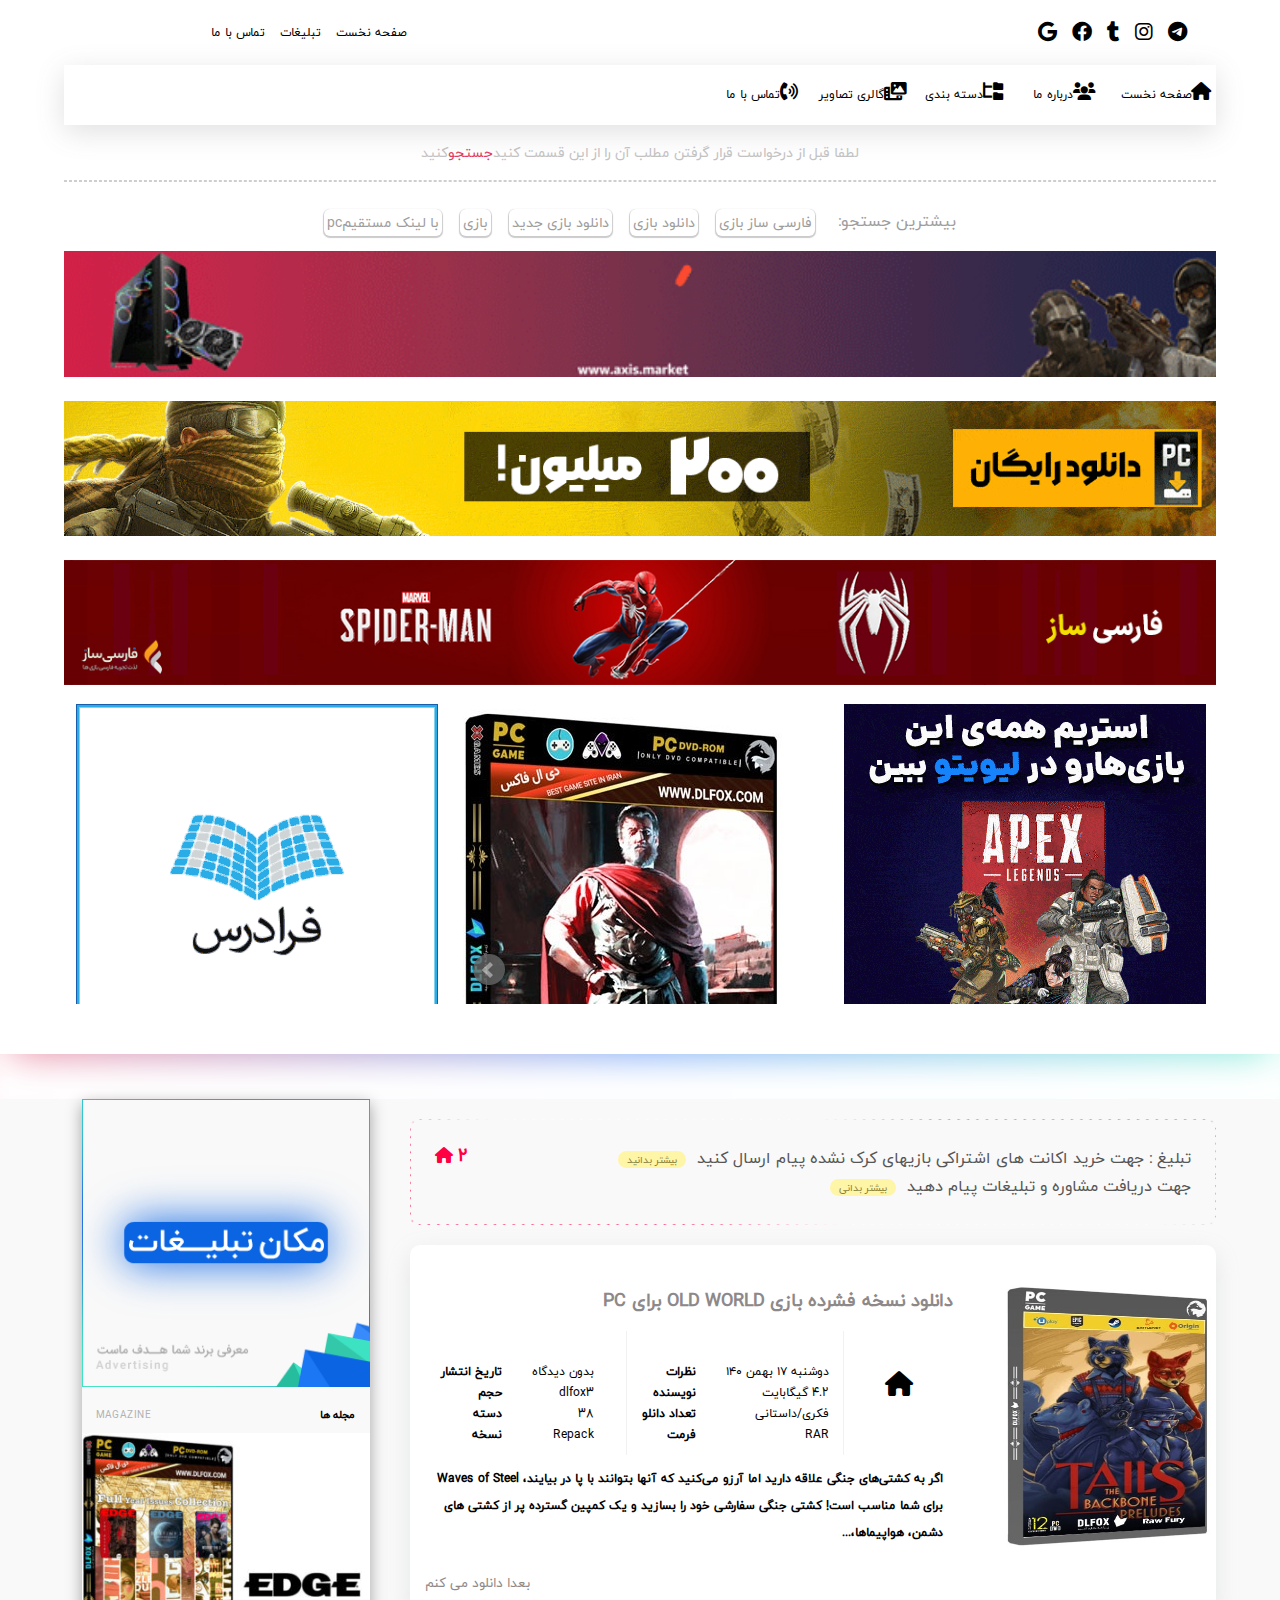
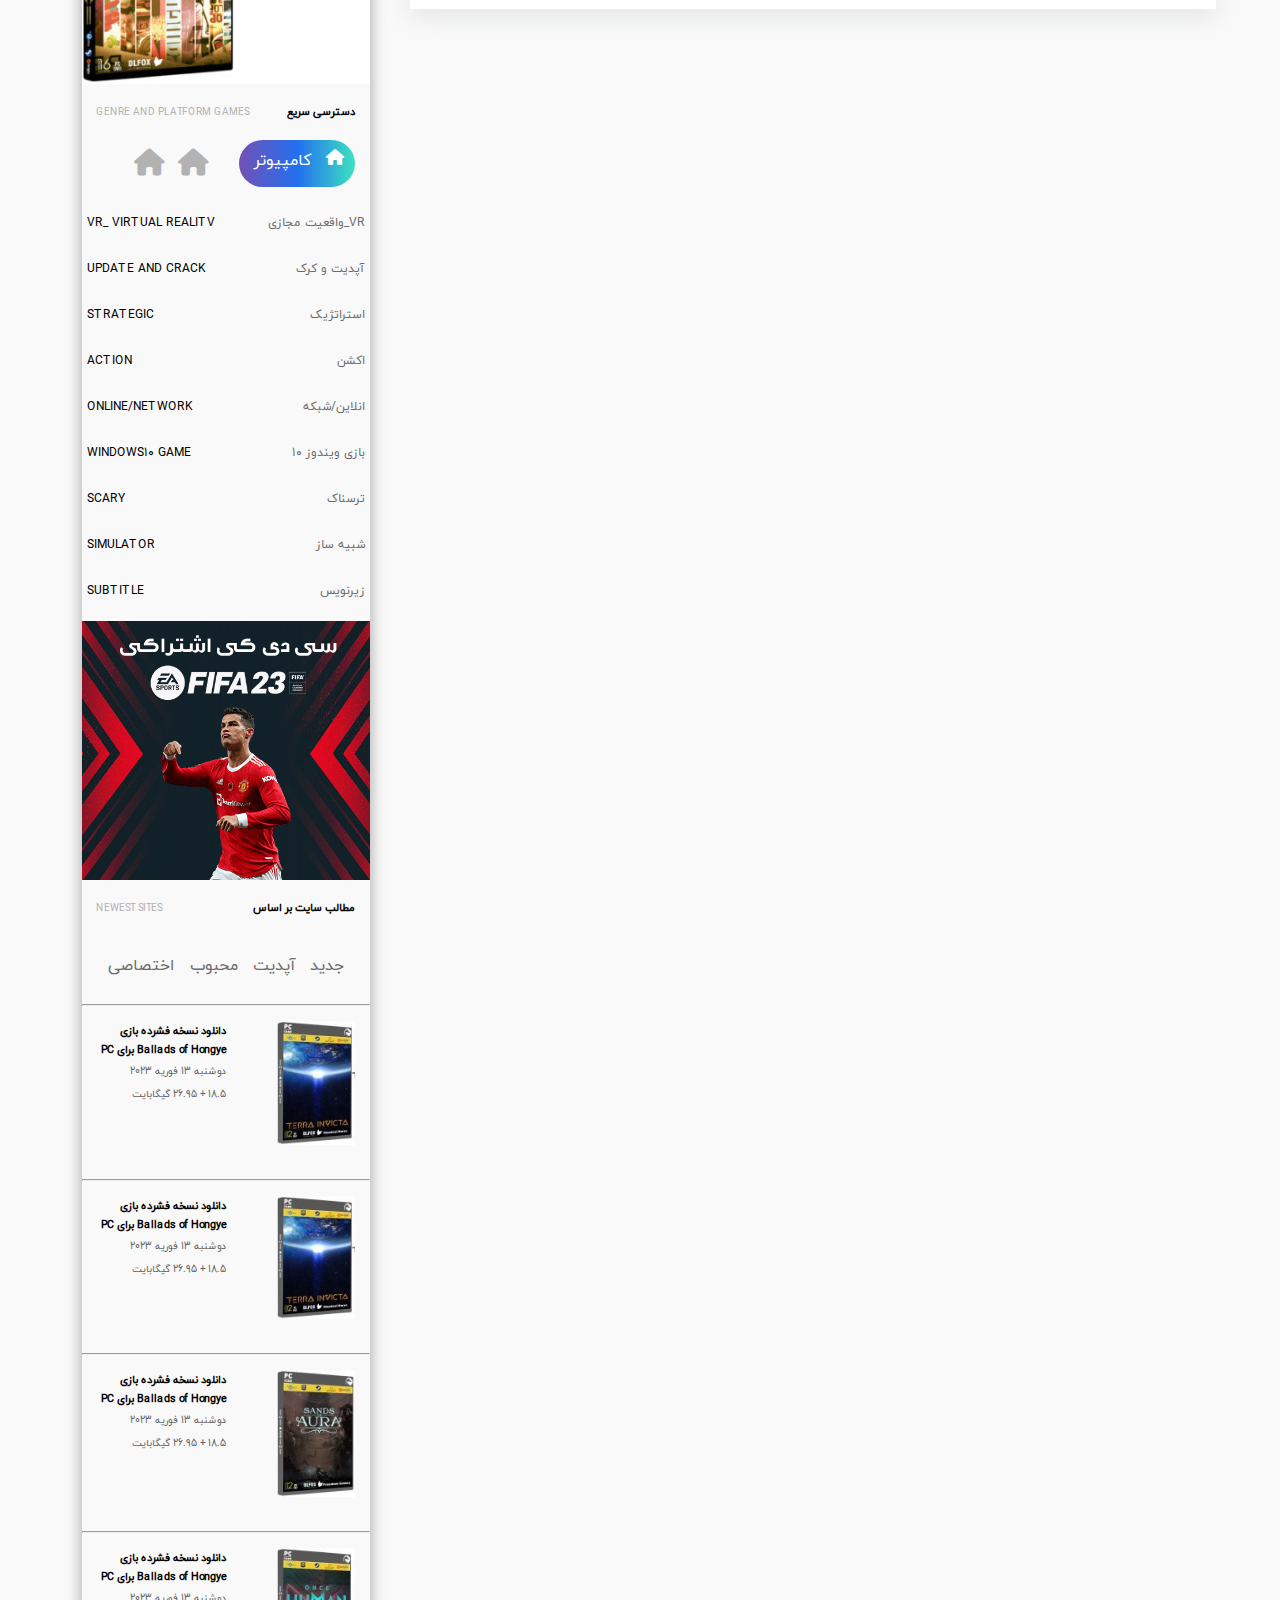
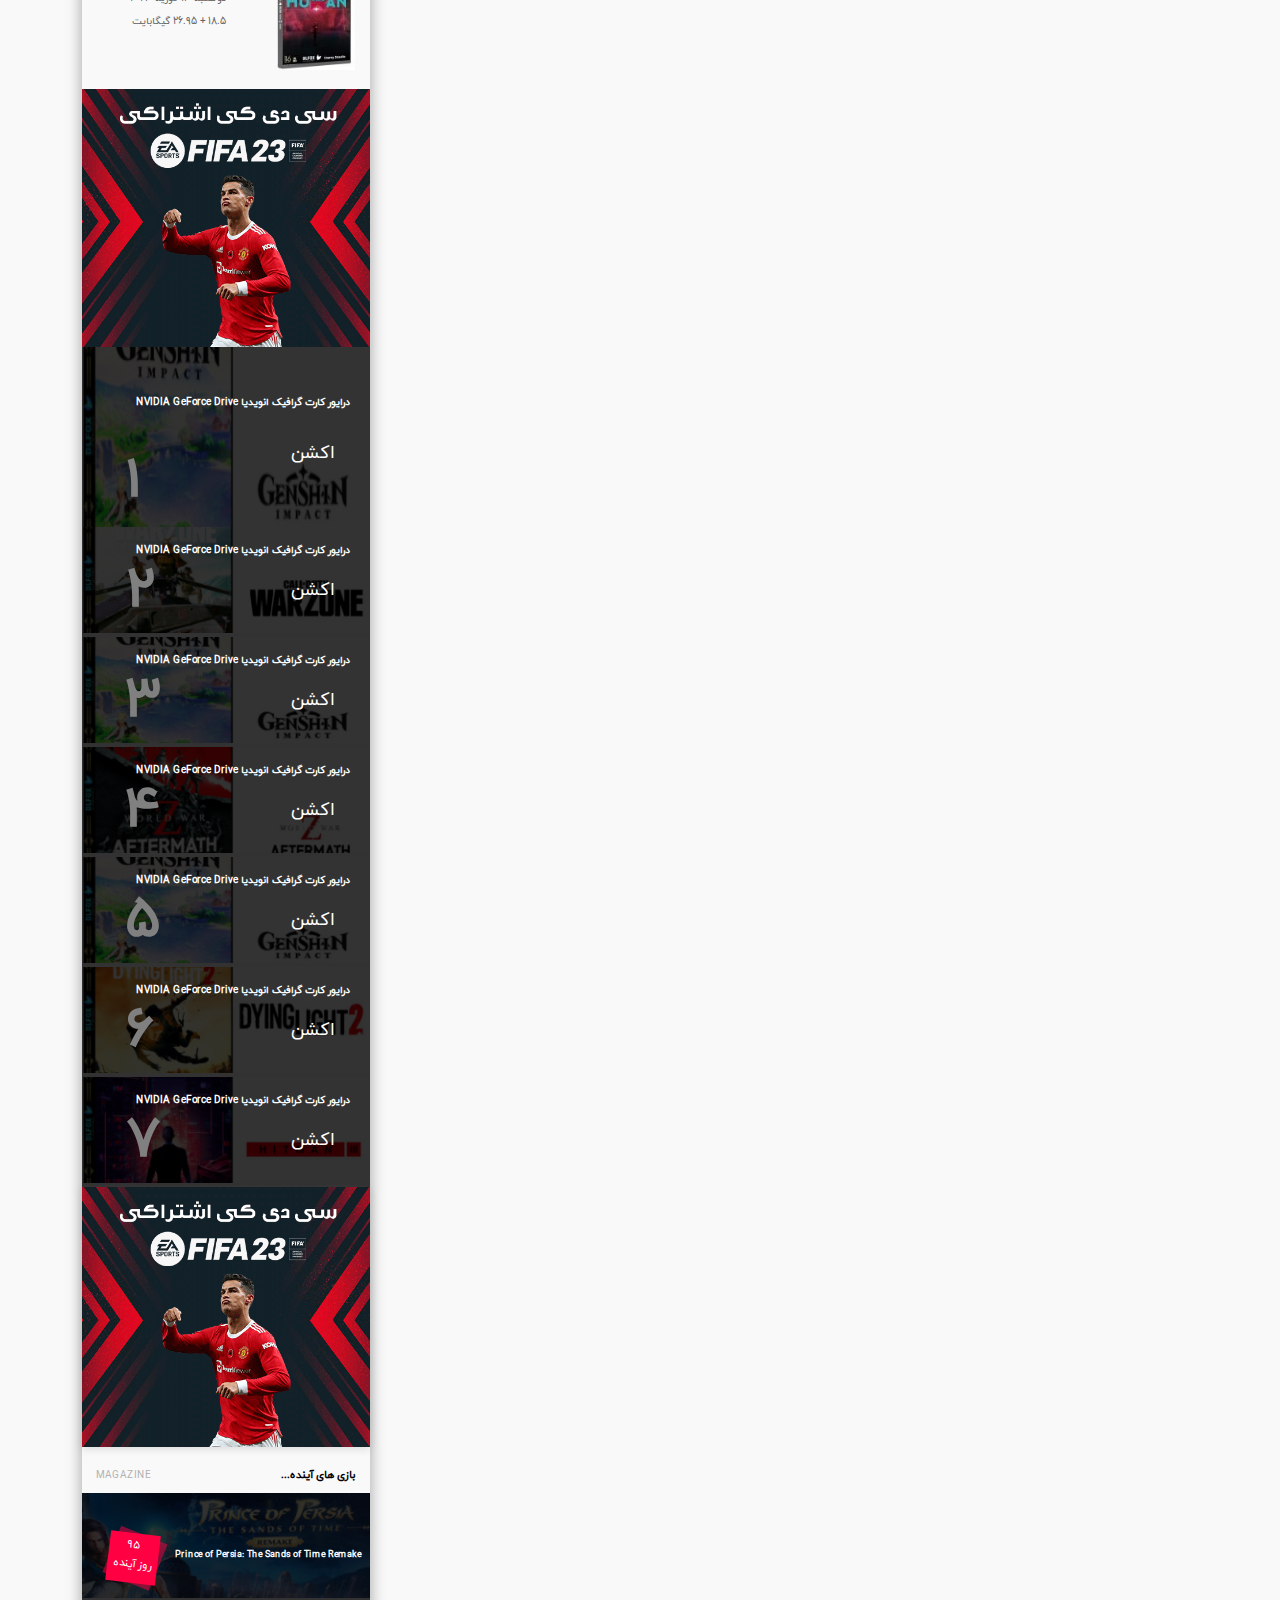
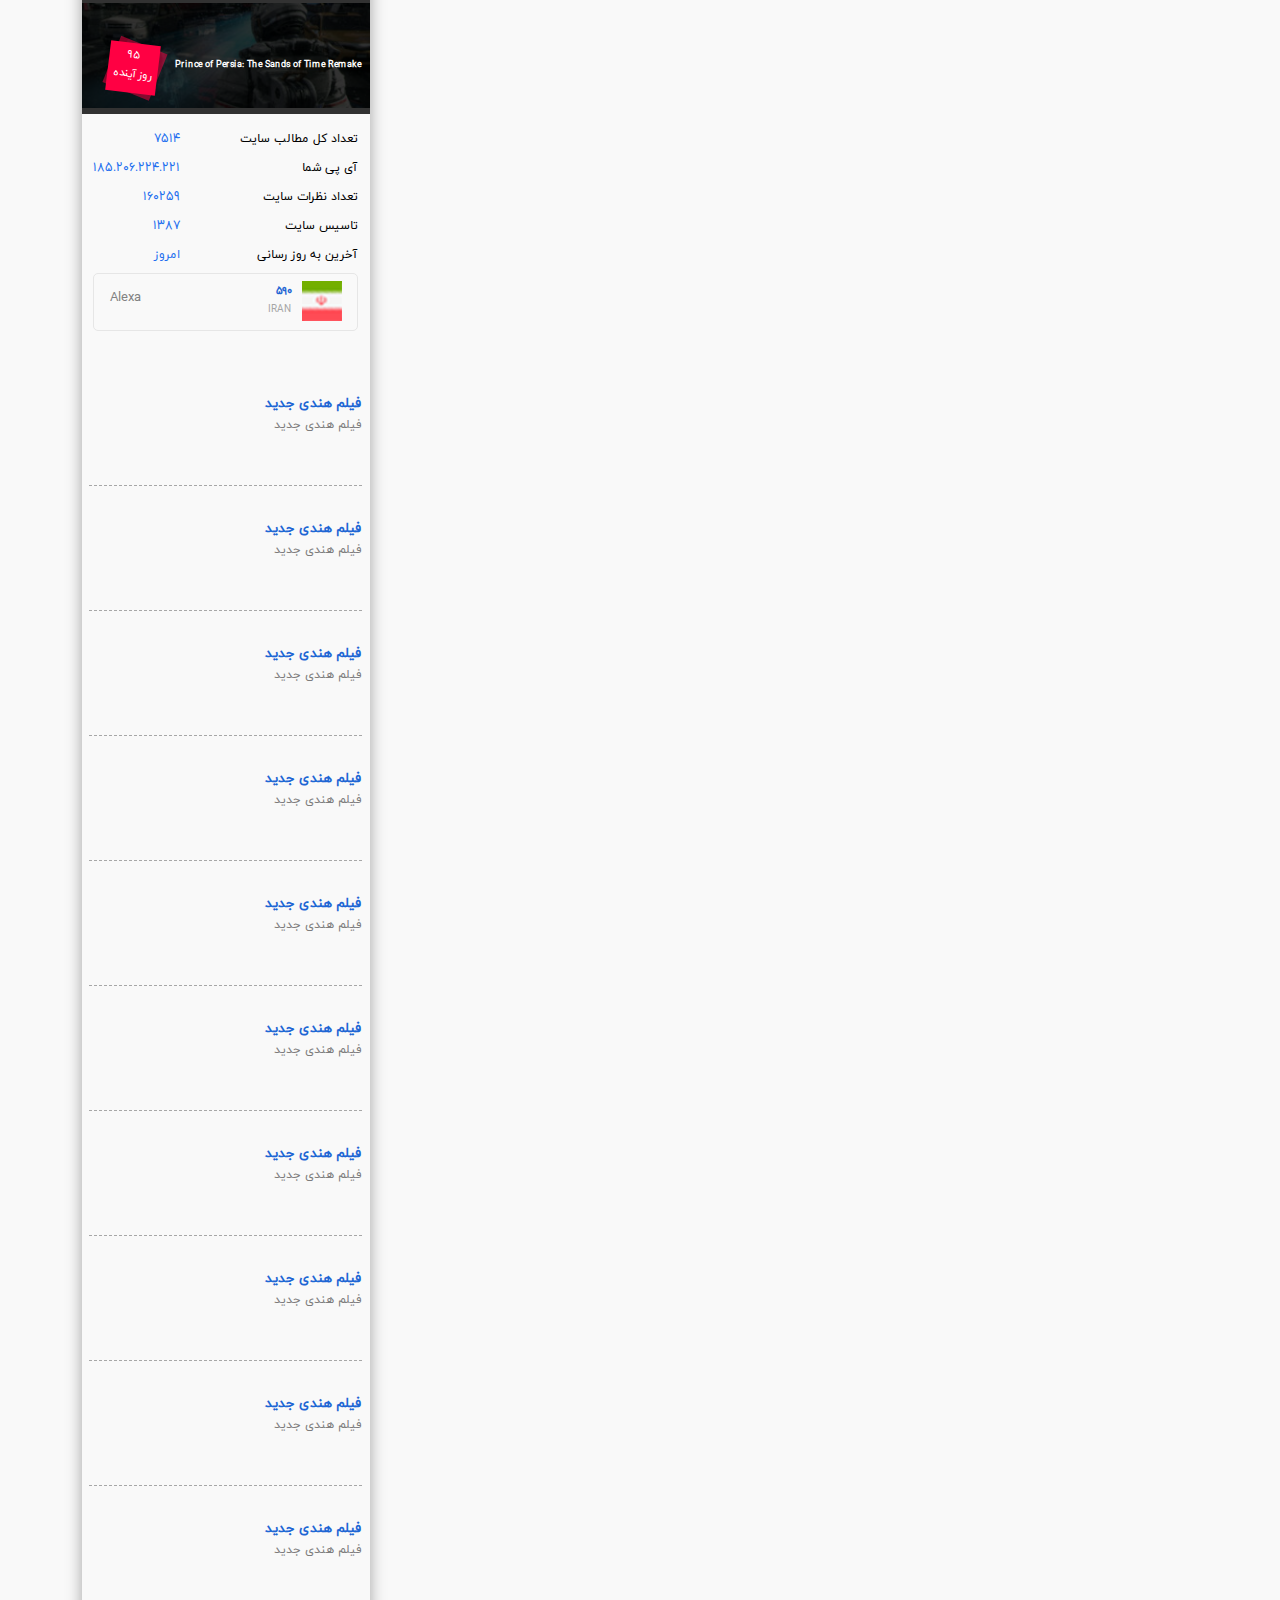
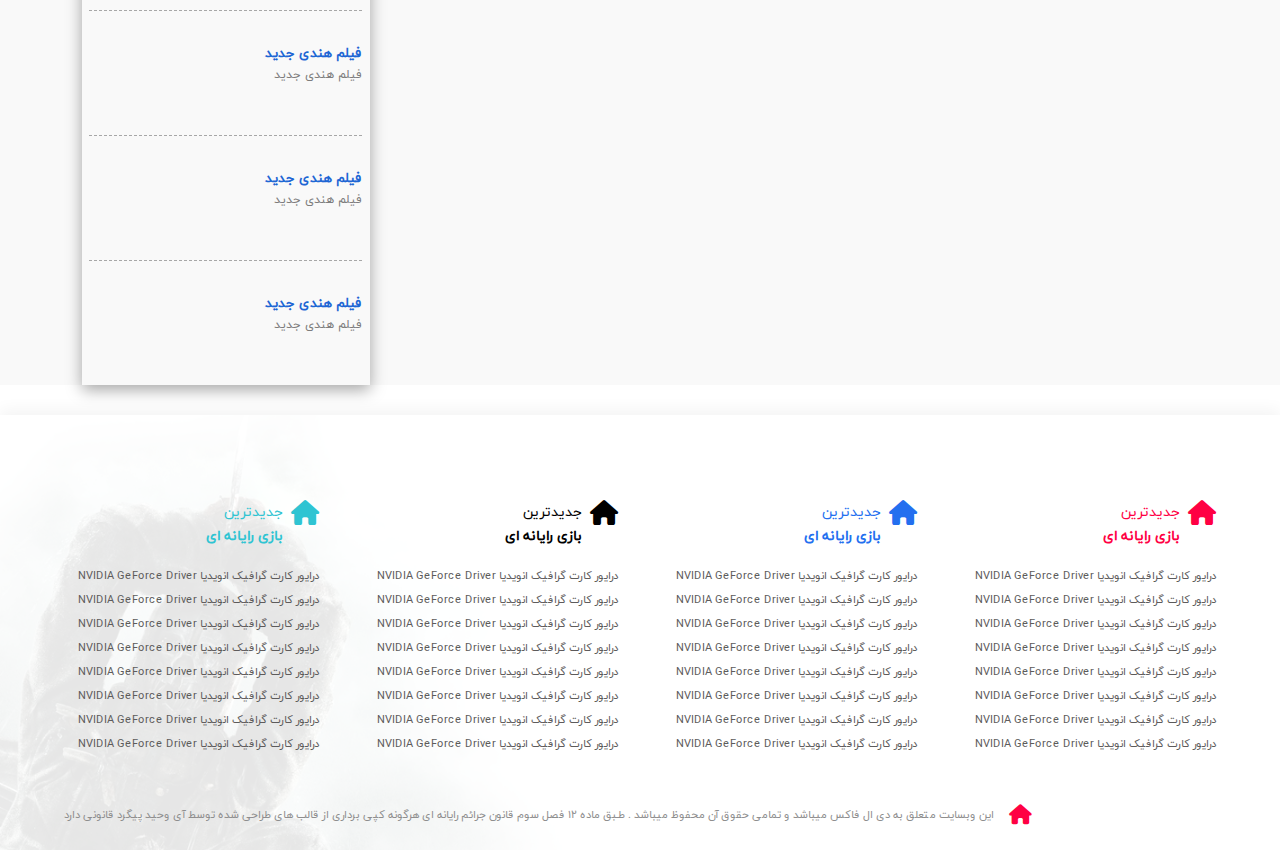
==== donlowd.html @ f8aca930 "df" ====
<!DOCTYPE html>
<html lang="en">
<head>
    <meta charset="UTF-8">
    <title></title>
    <link rel="stylesheet" href="normalize.css">
    <link rel="stylesheet" href="fontawesome.css">
    <link rel="stylesheet" href="donlowd.css">
    <link rel="stylesheet" href="css/jquery.bxslider.min.css">
    <link rel="stylesheet" href="solid.css">
    <link rel="stylesheet" href="brands.css">
    <link rel="stylesheet" href="animate.min.css">

    <script src="js/jquery-3.6.0.min.js"></script>
    <script src="js/owl.carousel.min.js"></script>
    <script src="js/jquery.bxslider.min.js"></script>
    <script src="js/my-scripts.js"></script>
</head>
      <body>
      <!DOCTYPE html>
        <html lang="parsi">    
        <head>
        <meta charset="UTF-8">
        <meta http-equiv="X-UA-Compatible" content="IE=edge">
        <meta name="viewport" content="width=device-width, initial-scale=1.0">
        <title>dlfox</title>
        <link rel="stylesheet" href="fontawesome.css">
        <link rel="stylesheet" href="style.css">
        <link rel="stylesheet" href="solid.css">
        <link rel="stylesheet" href="brands.css">
        </head>
         <body>
         <!-- heder -->
         <header>
         <div class="container">
         <div class="header1">
         <div class="icons">
         <ul>
         <li>
         <a href="#" title="telegram" >
         <i class="fa-brands fa-telegram" ></i>
         </a>
         </li>
         <li>
         <a href="#" title="instagram" >
         <i class="fa-brands fa-instagram"></i>
         </a></li><li><a href="#" title="tumblr"><i class="fa-brands fa-tumblr" ></i></a></li>
         <li><a href="#" title="facebook"><i class="fa-brands fa-facebook" ></i></a></li>
         <li><a href="#" title="google"><i class="fa-brands fa-google"></i></a></li></ul>
         </div>
         <div class="text">
         <ul>
         <li><a href="#">صفحه نخست</a></li>
         <li><a href="#">تبلیغات</a></li>
         <li><a href="#">تماس با ما</a></li>
         </ul>
         </div>
         </div>
         </header>
         </div>
         <div class="container">
         <nav id="top-nav">
         <button id="toggle_btn" onclick="show_hide()">
         <div class="line"></div>
         <div class="line"></div>
         <div class="line"></div>
         </button>
         <ul id="main-menu">
         <li>
         <a href="#">
         <i class="fa-solid fa-house"></i>صفحه نخست</a></li>
         <li>
         <a href="#"><i class="fa-solid fa-users"></i>درباره ما</a></li>
         <li>
         <a href="#"><i class="fa-solid fa-folder-tree"></i>دسته بندی</a></li>
         <li>
         <a href="#"><i class="fa-solid fa-photo-film"></i>گالری تصاویر</a></li>
         <li><a href="#"><i class="fa-solid fa-phone-volume"></i>تماس با ما</a></li>
         </ul>
        </nav>
        </div>
        <!-- heder -->
        <!--slaider-->
        <div class="container">
        <div class="panel_search">
        <span>لطفا قبل از درخواست قرار گرفتن مطلب آن را از این قسمت </span>کنید<a href="#">جستجو</a>کنید
        </div>
        <hr class="hr3">
        <div class="box-link">
        <p>بیشترین جستجو:</p>
        <div class="flex15">
        <a href="#">فارسی ساز بازی</a>
        <a href="#">دانلود بازی </a>
        <a href="#">دانلود بازی جدید</a>
        <a href="#">بازی</a>
        <a href="#">با لینک مستقیمpc</a>
        </div>
        </div> 
        </div> 
        <!--slaider-->
                   <div class="container">
                   <div class="aks">
                   <a href="#"><img src="axis.gif" width="100%" alt=""></a>
                   </div>
                   <div class="aks">
                   <a href="#"><img src="1200X14022222 (1).gif" width="100%" alt=""> </a>
                   </div>
                   <div class="aks">
                   <a href="#"><img src="Spider-Man-Banner.jpg" width="100%" alt=""> </a>
                   </div>
                   </div>
                   <div class="container">
                   <div id="wrapper">
                   <div class="item">
                   <img src="362-362-1 (1).gif" alt="">
                   <div class="overlay">
                   <div>
                   <p>یادگیری همیشه و همه جا دروس دانشگاهی ، زبان خارجی، طراحی گرافیکی، اکسل ، برنامه نویسی و ..... همگی در فرادرس</p>
                   </div>
                   </div>
                   </div>
                   <div class="item">
                   <div id="slideshow" style="direction: ltr">
                    <ul class="bxslider">
                    <li><img src="WIND10.jpg"></li>
                    <li><img src="Windows-72021.jpg"></li>
                    <li><img src="Windows-XP2022.jpg"></li>
                    </ul>
                   </div>
                   </div>
                   <div class="item">
                   <img src="362-362_td7z (1).gif" alt="">
                    <div class="overlay">
                    <div>
                    <p>یادگیری همیشه و همه جا دروس دانشگاهی ، زبان خارجی، طراحی گرافیکی، اکسل ، برنامه نویسی و ..... همگی در فرادرس</p>
                    </div>
                     </div>
                     </div>
                     </div> 
                      </div>
                      <hr class="line-color">
                      <section class="color2">
                       <div class="container">
                       <div class="flex2">
                       <div class="left">
                       <div class="border">
                       <p>تبلیغ : جهت خرید اکانت های اشتراکی بازیهای کرک نشده پیام ارسال کنید  <a href="#"><span>بیشتر بدانید</a></span></p>
                       <p>جهت دریافت مشاوره و تبلیغات پیام دهید <a href="#"><span> بیشتر بدانی</span></a></p>
                       <div class="top2">
                        <span id="span">2</span>
                        <i class="fa-solid fa-home"></i>
                        </div>
                        </div>
                        
                        <div class="con2">
                        <div class="pc">
                        <div class="rast2">
                        <h4><a href="#">دانلود نسخه فشرده بازی OLD WORLD برای PC</a></h4>
                        <div class="flex3">
                        <div class="col-1">
                        <div class="flex4">
                        <ul>
                        <li>بدون دیدگاه</li>
                        <li>dlfox3</li>
                        <li>38</li>
                        <li>Repack</li>
                        </ul>
                        <ul class="bold">
                        <li>تاریخ انتشار</li>
                        <li>حجم</li>
                        <li>دسته</li>
                        <li>نسخه</li>
                        </ul>
                        </div>
                        </div>
                        <div class="col-2">
                        <div class="flex4">
                        <ul>
                        <li>دوشنبه ۱۷ بهمن ۱۴۰</li>
                        <li>4.2 گیگابایت</li>
                        <li>فکری/داستانی</li>
                        <li>RAR</li>
                        </ul>
                        <ul class="bold">
                        <li>نظرات</li>
                        <li>نویسنده</li>
                        <li>تعداد دانلو</li>
                        <li>فرمت</li>
                        </ul>
                        </div>
                        </div>
                        <div class="col3">
                        <i class="fa-solid fa-home"></i>
                        </div>
                        </div>
                        <p>اگر به کشتی‌های جنگی علاقه دارید اما آرزو می‌کنید که آنها بتوانند با پا در بیایند، Waves of Steel برای شما مناسب است! کشتی جنگی سفارشی خود را بسازید و یک کمپین گسترده پر از کشتی های دشمن، هواپیماها،...</p>
                        <div class="ul-btn">
                        <ul>
                        <li class="btn-s">
                        <button><a href="#">بعدا دانلود می کنم</a></button>
                        </li>
                        </ul>
                        </div>
                        </div>
                        <div class="left2">
                        <img src="Tails-The-Backbone-Preludes-Cover.jpg" width="90%" alt="">
                        </div>        
                        </div>
                        </div>
                        </div>
                   <!-- saidbar -->
                    
                    <div class="rast">
                    <div class="img">
                    <img src="dlfox300.png" alt="">
                    </div>
                    <div class="flex7">
                    <div><h6>مجله ها</h6></div>
                    <div><p>MAGAZINE</p></div>
                    </div>
                    <div class="img">
                    <img src="Edge20-1-321x280.jpg" alt="">
                    </div>
                    <div class="flex7">
                    <div><h6>دسترسی سریع</h6></div>
                    <div><p>GENRE AND PLATFORM GAMES</p></div>
                    </div>
                    <div class="flex8">
                    <div class="flex9">
                    <div><i class="fa-solid fa-home"></i></div>
                    <div> <p>کامپیوتر</p></div>
                    </div>
                    <div class="flex10">
                    <div><i class="fa-solid fa-home"></i></div>
                    <div><i class="fa-solid fa-home"></i></div>
                    </div>
                    </div>
                    <div class="con3">
                    <a href="#"><div class="flex11">
                    <div class="stop1"><p class="color7">VR_واقعیت مجازی</p></div>
                    <div class="stop2"><p>مشاهده آرشیو</p></div>
                    <p>VR_ VIRTUAL REALITV</p>
                    </div></a> 
                    <a href="#"><div class="flex11">
                    <div class="stop1"><p class="color7">آپدیت و کرک</p></div>
                    <div class="stop2"><p>مشاهده آرشیو</p></div>
                    <p>UPDATE AND CRACK</p>
                    </div></a> 
                    <a href="#"><div class="flex11">
                    <div class="stop1"><p class="color7">استراتژیک</p></div>
                    <div class="stop2"><p>مشاهده آرشیو</p></div>
                    <p>STRATEGIC</p>
                    </div></a>
                    <a href="#"><div class="flex11">
                    <div class="stop1"><p class="color7">اکشن</p></div>
                    <div class="stop2"><p>مشاهده آرشیو</p></div>
                    <p>ACTION</p>
                    </div></a>
                    <a href="#"><div class="flex11">
                    <div class="stop1"><p class="color7">انلاین/شبکه</p></div>
                    <div class="stop2"><p>مشاهده آرشیو</p></div>
                    <p>ONLINE/NETWORK</p>
                    </div></a>
                    <a href="#"><div class="flex11">
                   <div class="stop1"><p class="color7">بازی ویندوز 10</p></div>
                   <div class="stop2"><p>مشاهده آرشیو</p></div>
                   <p>WINDOWS10 GAME</p>
                   </div></a>
                   <a href="#"><div class="flex11">
                   <div class="stop1"><p class="color7">ترسناک</p></div>
                   <div class="stop2"><p>مشاهده آرشیو</p></div>
                   <p>SCARY</p>
                   </div></a>
                   <a href="#"><div class="flex11">
                   <div class="stop1"><p class="color7">شبیه ساز</p></div>
                   <div class="stop2"><p>مشاهده آرشیو</p></div>
                   <p>SIMULATOR </p>
                   </div></a>
                   <a href="#"><div class="flex11">
                   <div class="stop1"><p class="color7">زیرنویس</p></div>
                   <div class="stop2"><p>مشاهده آرشیو</p></div>
                    <p>SUBTITLE</p>
                    </div></a>
                    </div>
                    <div class="img">
                    <img src="gameriver.gif" alt="">
                    </div>
                    <div class="flex7">
                    <div>
                    <h6>مطالب سایت بر اساس</h6>
                    </div>
                    <div><p>NEWEST SITES</p></div>
                    </div>
                    <div class="con4">
                    <ul class="flex12">
                    <li tabindex="1"><a href="#">جدید</a></li>
                    <li tabindex="2"><a href="#">آپدیت</a></li>
                    <li tabindex="3"><a href="#">محبوب</a></li>
                    <li tabindex="4"><a href="#">اختصاصی</a></li>
                    </ul>
                    </div>
                    <hr class="hr2">
                    <div class="flex13">
                    <div class="rast3"><img src="Terra-Invicta-Cover-170x148 (1).jpg" alt=""></div>
                    <div class="left3">
                    <a href="#"><h6>دانلود نسخه فشرده بازی Ballads of Hongye برای PC</h6></a>
                    <ul class="prop_product">
                    <li>دوشنبه 13 فوریه 2023</li>
                    <li>18.5 + 26.95 گیگابایت</li>
                    </ul>
                    </div>
                    </div>
                    <hr class="hr2">
                    <div class="flex13">
                    <div class="rast3"><img src="Terra-Invicta-Cover-170x148 (1).jpg" alt=""></div>
                    <div class="left3">
                    <a href="#"><h6>دانلود نسخه فشرده بازی Ballads of Hongye برای PC</h6></a>
                    <ul class="prop_product">
                    <li>دوشنبه 13 فوریه 2023</li>
                    <li>18.5 + 26.95 گیگابایت</li>
                    </ul>
                    </div>
                    </div>
                    <hr class="hr2">
                    <div class="flex13">
                    <div class="rast3"><img src="Sands-of-Aura-Cover-170x148.jpg" alt=""></div>
                    <div class="left3">
                    <a href="#"><h6>دانلود نسخه فشرده بازی Ballads of Hongye برای PC</h6></a>
                    <ul class="prop_product">
                    <li>دوشنبه 13 فوریه 2023</li>
                    <li>18.5 + 26.95 گیگابایت</li>
                    </ul>
                    </div>
                    </div>
                    <hr class="hr2">
                    <div class="flex13">
                    <div class="rast3"><img src="Once-Human-Cover-170x148.jpg" alt=""></div>
                    <div class="left3">
                    <a href="#"><h6>دانلود نسخه فشرده بازی Ballads of Hongye برای PC</h6></a>
                    <ul class="prop_product">
                    <li>دوشنبه 13 فوریه 2023</li>
                    <li>18.5 + 26.95 گیگابایت</li>
                    </ul>
                    </div>
                    </div>
                    <div class="img3">
                    <img src="gameriver.gif" width="100%" alt="">
                    </div>
                    <div class="box">
                    <a href="#" class="wrapper1 box1">
                    <div class="item1 box2">
                    <img src="Genshin-Impact5-300x110.jpg" height="180px"  width="100%" alt="">
                    <h5 class="h">درایور کارت گرافیک انویدیا NVIDIA GeForce Drive</h5>
                    <p class="p2">اکشن</p>
                    <h6>1</h6>
                    <div class="overlay1 overlay2 box1">
                    </div>
                    </div>
                    </a>
                    <a href="#" class="wrapper1">
                    <div class="item1">
                    <img src="Call-of-Duty-Warzone-300x110.jpg" width="100%" alt="">
                    <h5>درایور کارت گرافیک انویدیا NVIDIA GeForce Drive</h5>
                    <p>اکشن</p>
                    <h6>2</h6>
                    <div class="overlay1 overlay2">
                    </div>
                    </div>
                    </a>
                    <a href="#" class="wrapper1">
                    <div class="item1">
                    <img src="Genshin-Impact5-300x110.jpg"  width="100%" alt="">
                    <h5>درایور کارت گرافیک انویدیا NVIDIA GeForce Drive</h5>
                    <p>اکشن</p>
                    <h6>3</h6>
                    <div class="overlay1 overlay2">
                    </div>
                    </div>
                    </a>
                    <a href="#" class="wrapper1">
                    <div class="item1">
                    <img src="WORLD-WAR-Z-AFTERMATH-2-1-300x110 (1).jpg" width="100%" alt="">
                    <h5>درایور کارت گرافیک انویدیا NVIDIA GeForce Drive</h5>
                    <p>اکشن</p>
                    <h6>4</h6>
                    <div class="overlay1 overlay2">
                    </div>
                    </div>
                    </a>
                    <a href="#" class="wrapper1">
                    <div class="item1">
                    <img src="Genshin-Impact5-300x110.jpg"  width="100%" alt="">
                    <h5>درایور کارت گرافیک انویدیا NVIDIA GeForce Drive</h5>
                    <p>اکشن</p>
                    <h6>5</h6>
                    <div class="overlay1 overlay2">
                    </div>
                    </div>
                    </a>
                    <a href="#" class="wrapper1">
                    <div class="item1">
                    <img src="Cover-Dying_Light_2_Stay_Human-300x110.jpg" width="100%" alt="">
                    <h5>درایور کارت گرافیک انویدیا NVIDIA GeForce Drive</h5>
                    <p>اکشن</p>
                    <h6>6</h6>
                    <div class="overlay1 overlay2">
                    </div>
                    </div>
                    </a>
                    <a href="#" class="wrapper1">
                    <div class="item1">
                    <img src="HITMAN-3-3-300x110.jpg" width="100%" alt="">
                    <h5>درایور کارت گرافیک انویدیا NVIDIA GeForce Drive</h5>
                    <p>اکشن</p>
                    <h6>7</h6>
                    <div class="overlay1 overlay2">
                    </div>
                    </div>
                    </a>
                    </div>
                    <div>
                    <div class="img4">
                    <img src="gameriver.gif" width="100%" alt="">
                    </div>  
                    </div>
                    <div class="flex7">
                    <div><h6>بازی های آینده...</h6></div>
                    <div><p>MAGAZINE</p></div>
                    </div>
                    <div class="box">
                    <a href="#" class="wrapper1">
                    <div class="item1">
                    <img src="Prince-of-Persia-The-Sands-of-Time-Remake-300x110.jpg"width="100%" alt="">
                    <h5 class="h3">Prince of Persia: The Sands of Time Remake</h5>
                    <span>95<br>روز آینده</span>
                    <div class="overlay1 overlay3">
                    <h3 class="animate__animated animate__backInLeft">مشاهده تریلر <i class="fa-solid fa-home"></i></h3>
                    </div>
                    </div>
                    </a>
                    <a href="#" class="wrapper1">
                    <div class="item1">
                    <img src="Pragmata2-300x110.jpg" width="100%" alt="">
                    <h5 class="h3">Prince of Persia: The Sands of Time Remake</h5>
                    <span>95<br>روز آینده</span>
                    <div class="overlay1 overlay3">
                    <h3 class="animate__animated animate__backInLeft">مشاهده تریلر <i class="fa-solid fa-home"></i></h3>
                    </div>
                    </div>
                    </a>
                    </div>
                    <div class="flex-ul">
                    <ul>
                    <li><a href="#">تعداد کل مطالب سایت </a></li>
                    <li><a href="#">آی پی شما</a></li>
                    <li><a href="#">تعداد نظرات سایت </a></li>
                    <li><a href="#">تاسیس سایت</a></li>
                    <li><a href="#">آخرین به روز رسانی </a></li>
                    </ul>
                     <ul>
                     <li><a href="#" class="color-li">7514</a></li>
                     <li><a href="#" class="color-li">185.206.224.221</a></li>
                     <li><a href="#" class="color-li">160259</a></li>
                     <li><a href="#" class="color-li">1387</a></li>
                     <li><a href="#" class="color-li">امروز</a></li>
                     </ul>   
                     </div>
                     <div class="border4">
                     <div class="flex15">
                     <div class="rast4"><img src="flag_iranian.png" width="100%" alt=""></div>
                     <div><h6>590</h6>
                     <p>IRAN</p>
                     </div>
                     </div>
                     <div class="left4">
                     <p>Alexa</p>
                     </div>
                     </div>
                     <div class="widget_content">
                     <ul class="blog_list">
                     <li><a href="#">
                     <h5>فیلم هندی جدید</h5>
                     <p>فیلم هندی جدید</p>  
                     </a></li>
                     <li><a href="#">
                     <h5>فیلم هندی جدید</h5>
                     <p>فیلم هندی جدید</p>  
                     </a></li>
                     <li><a href="#">
                     <h5>فیلم هندی جدید</h5>
                     <p>فیلم هندی جدید</p> 
                     </a></li>
                     <li><a href="#">
                     <h5>فیلم هندی جدید</h5>
                     <p>فیلم هندی جدید</p>   
                     </a></li>
                     <li><a href="#">
                     <h5>فیلم هندی جدید</h5>
                     <p>فیلم هندی جدید</p> 
                     </a></li>
                     <li><a href="#">
                     <h5>فیلم هندی جدید</h5>
                     <p>فیلم هندی جدید</p> 
                     </a></li>
                     <li><a href="#">
                     <h5>فیلم هندی جدید</h5>
                     <p>فیلم هندی جدید</p> 
                     </a></li>
                     <li><a href="#">
                     <h5>فیلم هندی جدید</h5>
                     <p>فیلم هندی جدید</p> 
                     </a></li>
                     <li><a href="#">
                     <h5>فیلم هندی جدید</h5>
                     <p>فیلم هندی جدید</p> 
                     </a></li>
                     <li><a href="#">
                     <h5>فیلم هندی جدید</h5>
                     <p>فیلم هندی جدید</p> 
                     </a></li>
                     <li><a href="#">
                     <h5>فیلم هندی جدید</h5>
                     <p>فیلم هندی جدید</p> 
                     </a></li>
                     <li><a href="#">
                     <h5>فیلم هندی جدید</h5>
                     <p>فیلم هندی جدید</p> 
                     </a></li>
                     <li id="border1"><a href="#">
                     <h5>فیلم هندی جدید</h5>
                     <p>فیلم هندی جدید</p> 
                     </a></li>
                     </ul>
                      
                     
                     </div>
                       
                    
                
            
                    </div>
                    </div>
                    </div>
                    </section>

                   <!-- saidbar -->
                   <!-- footer -->
                            <section>
                            <footer>
                            <div class="container">
                            <div class="grid">
                            <ul>
                            <div class="flex5">
                            <div> 
                            <i class="fa-solid fa-home color5"></i></div>
                            <div>
                            <p class="color5">جدیدترین</p>
                            <h4 class="color5 ">بازی رایانه ای</h4>
                            </div>  
                            </div>
                            <li><a href="#">درایور کارت گرافیک انویدیا NVIDIA GeForce Driver</a></li>
                            <li><a href="#">درایور کارت گرافیک انویدیا NVIDIA GeForce Driver</a></li>
                            <li><a href="#">درایور کارت گرافیک انویدیا NVIDIA GeForce Driver</a></li>
                            <li><a href="#">درایور کارت گرافیک انویدیا NVIDIA GeForce Driver</a></li>
                            <li><a href="#">درایور کارت گرافیک انویدیا NVIDIA GeForce Driver</a></li>
                            <li><a href="#">درایور کارت گرافیک انویدیا NVIDIA GeForce Driver</a></li>
                            <li><a href="#">درایور کارت گرافیک انویدیا NVIDIA GeForce Driver</a></li>
                            <li><a href="#">درایور کارت گرافیک انویدیا NVIDIA GeForce Driver</a></li>
                            </ul>
                            <ul>
                            <div class="flex5">
                            <div> 
                            <i class="fa-solid fa-home color3"></i></div>
                            <div>
                            <p class="color3">جدیدترین</p>
                            <h4 class="color3 ">بازی رایانه ای</h4>
                            </div>  
                            </div>
                            <li><a href="#">درایور کارت گرافیک انویدیا NVIDIA GeForce Driver</a></li>
                            <li><a href="#">درایور کارت گرافیک انویدیا NVIDIA GeForce Driver</a></li>
                            <li><a href="#">درایور کارت گرافیک انویدیا NVIDIA GeForce Driver</a></li>
                            <li><a href="#">درایور کارت گرافیک انویدیا NVIDIA GeForce Driver</a></li>
                            <li><a href="#">درایور کارت گرافیک انویدیا NVIDIA GeForce Driver</a></li>
                            <li><a href="#">درایور کارت گرافیک انویدیا NVIDIA GeForce Driver</a></li>
                            <li><a href="#">درایور کارت گرافیک انویدیا NVIDIA GeForce Driver</a></li>
                            <li><a href="#">درایور کارت گرافیک انویدیا NVIDIA GeForce Driver</a></li>
                            </ul>
                            <ul>
                            <div class="flex5">
                            <div> 
                            <i class="fa-solid fa-home "></i></div>
                            <div>
                            <p class="headline">جدیدترین</p>
                            <h4 class="titel ">بازی رایانه ای</h4>
                            </div>  
                            </div>
                            <li><a href="#">درایور کارت گرافیک انویدیا NVIDIA GeForce Driver</a></li>
                            <li><a href="#">درایور کارت گرافیک انویدیا NVIDIA GeForce Driver</a></li>
                            <li><a href="#">درایور کارت گرافیک انویدیا NVIDIA GeForce Driver</a></li>
                            <li><a href="#">درایور کارت گرافیک انویدیا NVIDIA GeForce Driver</a></li>
                            <li><a href="#">درایور کارت گرافیک انویدیا NVIDIA GeForce Driver</a></li>
                            <li><a href="#">درایور کارت گرافیک انویدیا NVIDIA GeForce Driver</a></li>
                            <li><a href="#">درایور کارت گرافیک انویدیا NVIDIA GeForce Driver</a></li>
                            <li><a href="#">درایور کارت گرافیک انویدیا NVIDIA GeForce Driver</a></li>
                            </ul>
                            <ul>
                            <div class="flex5">
                            <div> 
                             <i class="fa-solid fa-home color6"></i></div>
                             <div>
                             <p class="color6">جدیدترین</p>
                             <h4 class="color6">بازی رایانه ای</h4>
                             </div>  
                             </div>
                             <li><a href="#">درایور کارت گرافیک انویدیا NVIDIA GeForce Driver</a></li>
                             <li><a href="#">درایور کارت گرافیک انویدیا NVIDIA GeForce Driver</a></li>
                             <li><a href="#">درایور کارت گرافیک انویدیا NVIDIA GeForce Driver</a></li>
                             <li><a href="#">درایور کارت گرافیک انویدیا NVIDIA GeForce Driver</a></li>
                             <li><a href="#">درایور کارت گرافیک انویدیا NVIDIA GeForce Driver</a></li>
                            <li><a href="#">درایور کارت گرافیک انویدیا NVIDIA GeForce Driver</a></li>
                            <li><a href="#">درایور کارت گرافیک انویدیا NVIDIA GeForce Driver</a></li>
                            <li><a href="#">درایور کارت گرافیک انویدیا NVIDIA GeForce Driver</a></li>
                            </ul>                     
                            </div>
                            <div class="flex6">
                            <div><p>اين وبسايت متعلق به دی ال فاکس ميباشد و تمامی حقوق آن محفوظ ميباشد . طـبق ماده 12 فصل سوم قانون جرائم رایانه ای هرگونه کپی برداری از قالب های طراحی شده توسط آی وحید پیگرد قانونی دارد</p></div>
                            <div><i class="fa-solid fa-home"></i></div>
                           </section>
                           <!-- footer -->
                           </body>
                           </html>
---- donlowd.css ----
@font-face {
    font-family: "iranyekan" ;
    src: url("fonts/iranyekan/eot/iranyekanwebregular.eot?#") ,
    url("fonts/iranyekan/ttf/iranyekanwebregular.ttf") format('truetype'),
    url("fonts/iranyekan/woff/iranyekanwebregular.woff") format('woff'),
    url("fonts/iranyekan/svg/iranyekanwebregular.svg") format('svg');
}
@font-face {
    font-family: "iranyekan_numbers" ;
    src: url("fonts/iranyekan_numbers/eot/iranyekanwebregular(fanum).eot?#") ,
    url("fonts/iranyekan_numbers/ttf/iranyekanwebregular(fanum).ttf") format('truetype'),
    url("fonts/iranyekan_numbers/woff/iranyekanwebregular(fanum).woff") format('woff'),
    url("fonts/iranyekan_numbers/svg/iranyekanwebregular(fanum).svg") format('svg');
}
* {
    margin: 0;
    padding: 0;
    box-sizing: border-box;
}
body{
    direction: rtl;
    font-family: 'iranyekan_numbers','iranyekan'; 
}
a {
    font-family: 'iranyekan_numbers','iranyekan'; 
}
button {
   font-family: 'iranyekan_numbers','iranyekan';
}
.color2 {
    background-color: #f9f9f9;
}
/*header*/
.header1{
    width: 95%;
    margin: auto;
    padding-top: 15px;
    display: flex;
    flex-direction: row;
    justify-content: space-between;
    align-items: center;
}
.text {
    width: 30%;
    display: flex;
    flex-direction: row;
    justify-content: right;
    gap: 5%;
}
.icons {
    width: 30%;
    display: flex;
    flex-direction: row;
    gap: 5%;
}
.icons ul li {
    float: right;
}
.icons ul {
    margin: 0;
    padding: 0;
    list-style-type: none;
    list-style:none;
    list-style-image:url(list-item-ul.png);
}
.icons ul li a:link,.icons ul li a:visited {
    font-size: 20px;
    color: black;
    display: block;
    margin-left: 15px;
    text-decoration: none;
}
.icons ul::after {
    display: block;
    content: "";
    clear: both;   
}
.icons ul li a i {
    text-align: left;
}
.text ul {
    margin: 0;
    padding: 0;
    list-style-type: none;
}
.text ul::after {
    display: block;
    content: "";
    clear: both;   
}
.text ul li {
    float: right;
}
.text ul li a:link,.text ul li a:visited {
    font-size: 12px;
    color: black;
    display: block;
    margin-right: 15px;
    text-decoration: none;
}
#top-nav{
    box-shadow: rgba(100, 100, 111, 0.2) 0px 7px 29px 0px;
    margin-top: 15px;
    /*overflow: hidden;*/
}
ul#main-menu{
    /*border: 1px solid orange;*/
    margin: 0;
    padding: 0;
    list-style-type: none;
}
ul#main-menu::after{
    display: block;
    content: "";
    clear: both;
}
ul#main-menu>li{
    float: right;
}
ul#main-menu>li>a:link,ul#main-menu>li>a:visited{
    display: block;
    width: 101px;
    height: 60px;
    text-align: center;
    padding-top: 17px;
    text-decoration: none;
    color: black;
    font-size: 12px;
}
ul#main-menu>li:first-child>a{
    border-radius: 0 5px 5px 0 ;
}
ul#main-menu>li>a>i{
    font-size: 18px;
}
#toggle_btn{
    width: 40px;
    height: 40px;
    margin: 5px;
    border: 0px;
    background-color: transparent;
    cursor: pointer;
    display: none;
}
div.line{
    height: 2px;
    background-color: b;
    margin: 6px 0 ;
}
main#content{
    /*border: 1px solid green;*/
    min-height: 400px;
    /*width: 690px;*/
    width: 69%;
    float: left;
}
.top-nav::before{
    content: " ";
    width: calc(100% - 40px);
    position: absolute;
    left: 20px;
    top: 10px;
    height: 60px;
    border-radius: 100%;
    z-index: 0;
    box-shadow: 0 0 40px #c5c5c5;
}

/*heder*/

/*slaider*/
 .panel_search{
    text-align: center;
    margin-top: 15px;
    color: #c2c2c2;
    font-size: 14px;
 }
 .panel_search a {
    color: #e13b5f;
    text-decoration: none;
 }
 .hr3 {
    border-style: dashed;
    border-width: 1px;
    color: #cecece;
    margin-top: 15px;
 }
 .box-link {
    text-align: center;
    display: flex;
    justify-content: center;
    flex-direction: row;
    margin-top: 20px;
    color: #9d9d9d;;
 }
 
 .box-link a:link,.box-link>a:visited{
    margin: 0 8px 0 0;
    padding: 1px 3px;
    font-size:14px;
    color: #9d9d9d;
    border-radius: 6px;
    box-shadow: 0px 1px 1px 0.8px #cbcbcb;
    text-decoration: none;
}
.box-link a:hover {
    color: #fff;
    box-shadow: 0px 1px 1px 0.8px #31c9cf;
    background-color: #31c9cf;
}
.box-link p {
    margin-top: 5px;
}
.flex15 {
    display: flex;
}

.border4 {
    width: 92%;
    border: 1px solid #e6e6e6;
    min-height: 50px;
    margin: 0 auto;
    display: flex;
    flex-direction: row;
    justify-content: space-between;
    border-radius: 5px;
    margin-bottom: 60px;
}
/*slaider*/
.container{
    width: 90%;
    margin: 0 auto;   
}

.bxslider{
    width: 80%;
}
div.aks{
    margin-top: 15px;
}
#wrapper{
    /*border: 1px solid green;*/
    margin: 0 auto;
    display: flex;
    flex-direction: row;
}
.item{
    width: 40%;
    height: 300px;
    /*border: 1px solid red;*/
    position: relative;
    margin: 10px;
    cursor: pointer;
    overflow: hidden;
}
.item:hover>.overlay{
    opacity: 1.0;
}
.item:hover>img{
    transform: scale(1.3);
}
.item>img{
    transition: transform 0.5s;
}
.overlay{
    width: 100%;
    height: 100%;
    background-color: rgba(0,0,0,0.8);
    position: absolute;
    top: 0;
    left: 0;
    color: white;
    text-align: center;
    opacity: 0;
    transition: opacity 1.0s;
}
.overlay div {
    width: 68%;
    margin: 0 auto;
    margin-top: 65px;
}
.overlay>p{
    margin-top: 110px;
}
.line-color{
    margin-top: 40px;
    border: 0;
    border-top: 0 solid transparent;
    background: linear-gradient(-90deg,#3ce2c1,#236fef,#e13b5f);
    height: 45px;
    box-shadow: inset 0 -40px 40px 11px #fff;
}
div .flex2 {
    display: flex;
    flex-direction: row;
    width: 100%;  
    height: auto;
    gap: 40px;
}
 div .flex2  .left {
    width: 70%;
 }
 div .flex2 .left .border {
    border: 10px solid transparent;
    padding: 15px;
    border-image: url(border_img.png)22 stretch;
    position: relative;
    margin: 20px auto 20px auto;
 }
 div .flex2 .left .border p {
    color: #565656;
 }
 div .flex2 .left .border span {
    font-weight: 400;
    font-size: 10px;
    margin: auto 6px;
    padding: 0 9px;
    border-radius: 28px;
    background-color: #fff5a7;
    color: #887f37;
    display: inline;
    cursor: pointer;
    font-family: 'iranyekan_numbers','iranyekan'; 
}
div .flex2 .left .border  a {
      text-decoration: none;
}
div .flex2 .left .border .top2 {
    position: absolute;
    left: 15px;
    top: 11px;
    color: #ff0043;
}
div .flex2 .left .border .top2 span {
    margin: 5;
    padding: 0;
    background-color: transparent;
    font-weight: bolder;
    font-size: 18px;
    color:#ff0043;
    margin-left: 0;
}
div .flex2 .left .pc {
    width:100%;
   display: flex;
   flex-direction: row-reverse;
   gap: 30px;
   margin-top: 15px;
}
.con2{
    background-color: white;
    border-radius: 10px 10px 0 0px;
    box-shadow: rgba(149, 157, 165, 0.2) 0px 8px 24px;
}
.con2 p{
    margin: 10px auto 20px;
    line-height: 27px;
    text-align: justify;
    font-weight: bold;
    text-align: right;
    padding: 5px;
    margin: 5px;
    font-size: 12px;
}
div .flex2 .left .pc .rast2 {
    width: 70%;
    margin-top: 40px;
}
div .flex2 .left .pc .rast2 h4 {
    font-size: 18px;
}
div .flex2 .left .pc .rast2 span{
    background-color: #ff0043;
    color: #fff;
    padding: 2px 6px;
    font-size: .75em;
    border-radius: 20px;
    margin: 5px;
    font-weight: 400;
}
div .flex2 .left .pc .rast2 a {
    text-decoration:none;
    color: #8e8989;;
}
div .flex2 .left .pc .rast2 .flex3 {
    display: flex;
    flex-direction: row-reverse;
    width: 100%;
    height: auto;
    margin-top: 15px;
}
div .flex2 .left .pc .rast2 .flex3 .col-1 {
    width:40%;
    border-right: 1px solid #f1f1f1;
}
div .flex2 .left .pc .rast2 .flex3 .col-2 {
    width:40%; 
    border-right: 1px solid #f1f1f1;
}
div .flex2 .left .pc .rast2 .flex3  .flex4{
    display: flex;
    flex-direction: row;
    font-size: 12px;
    justify-content: center;
    list-style-type: none;
    margin-top: 20px;
    gap: 25px;
}
div .flex2 .left .pc .rast2 .flex3 .flex4 ul{
    list-style-type: none;
    padding: 10px;
}
div .flex2 .left .pc .rast2 .flex3 .flex4 .bold{
    margin-right: -15px;
    font-weight: bold;
}
div .flex2 .left .pc .rast2 .flex3 .col3 {
    width: 20%;
    margin-top: 25px;
    text-align: center;
    margin-top: 32px;
    font-size: 25px;
}
div .flex2 .left .pc .left2 {
    width: 30%;
}
div .ul-btn ul{
    padding: 10px;
    direction: ltr;
}
.left2 img {
    height: 263px;
    margin-top: 40px;
}
div .ul-btn a {
    text-decoration: none;
    color: #829061;
}
div .ul-btn li {
    list-style-type: none;
}
div .ul-btn  button{
    padding: 5px;
    border: 0;
    background-color: white;
    cursor: pointer;   
}
.con2 .img3{
    margin: 0 auto;
    width: 95%;
}
.con2 .img3 img {
    width: 100%;
    margin-top: 25px;
}

/*btn-p*/
 div .btn-p {
    position: relative;
    z-index: 2;
    text-align: center;
    
 }
 div .btn-p a button {
    background-color: #2374ef;
    color: #fff;
    font-size: 1.3em;
    padding: 8px 22px;
    border-radius: 4px;
    border: 0;
    outline: 0;
 }
/*btn-p*/
/*foter*/
footer{
    background-image: url(footer_bg.png);
    background-repeat: no-repeat;
    background-size: cover;
    padding: 60px 0 20px;
    margin: auto;
    position: relative;
    font-size: .87em;
    margin-top: 30px;
    box-shadow: 0px -6px 14px #f5f5f5;
    opacity: 2;
}

div .grid{
    display: grid;
    grid-gap: 2.75rem;
    grid-template-columns: repeat(4, minmax(0 , 1fr));
    margin-bottom: 50px;
    justify-content: center;
    margin-top: 25px;
}
div .grid ul li {
    list-style-type: none;
}
div .grid ul li a {
    text-decoration: none;
    color:#5d5b5b;
    font-size: 11px;
}
div .grid ul li a:hover {
    color: #000;
}
div .grid .flex5{
    display: flex;
    flex-direction: row;
    gap: 8px;
    margin-bottom: 15px;
}
div .grid .flex5 i{
    font-size: 25px;
}
.color3{
    color: #236fef;
}
.color5 {
    color: #ff0043;
}
.color6{
    color: #2fc4d2;
}
footer::before{
    position: absolute;
    width: 100%;
    height: 100%;
    background-color: rgba(255, 255, 255, 0.9);
    content: "";
    top: 0;
    right: 0;
    left: 0;
}
footer .container {
    position: relative;
}
.flex6 {
    direction: ltr;
    display: flex;
    gap: 15px;
    flex-direction: row;
}
.flex6 p{
color: #8e8e8e;
font-size: 11px;
}
.flex6 i {
    color: #ff0043;
    font-size: 20px;
}
/*foter*/

/*sidbar*/
div .flex2 .rast {
    width: 25%;
    /*border: 1px solid darkblue;*/
    box-shadow: rgba(0, 0, 0, 0.35) 0px 5px 15px;
 }
 .flex7 {
    display: flex;
    justify-content: space-between;
    width: 90%;
    margin: 0 auto;
    height: 37px;
    align-items: center;
}
  .flex7 p {
    font-size: 10px;
    color: #b2b2b2;
  }
  .img img {
    width: 100%;
  }
  .flex8 {
    display: flex;
    flex-direction: row;
    width: 90%;
    margin: 0 auto;
    gap: 30px;
    margin-top: 10px;
  }
  .flex9 {
    width: 45% !important;
    background: linear-gradient(-90deg,#3ce2c1,#236fef,#7251b5);
    border-radius: 30px;
    color: white;
    display: flex;
    gap: 15px;
  }
  .flex9 i {
    margin-top: 9px;
    margin-right: 11px;
  }
  .flex9 p {
    margin-top: 6px;
  }
  .flex10 {
    width: 43%;
    display: flex;
    margin: 0 auto;
    font-size: 27px;
    gap: 14px;
    color: #b2b2b2;
}
  .con3 {
    margin: 0 auto;
    margin-top: 20px;
  }
  .flex11 {
    display: flex;
    flex-direction: row;
    justify-content: space-between;
    font-size: 12px;
    margin-bottom: 15px;
    padding: 5px;
    position: relative;
  }
  .flex11:hover {
    box-shadow: rgba(0, 0, 0, 0.16) 0px 1px 4px;  }
  .con3 a {
    text-decoration: none;
    color: black;
  }
  .color7 {
    color: #6c6c6c;
  }
 .flex11 .stop1 {
    display: block;
 }
 .flex11 .stop2 {
    display: none;
 }
 .flex11:hover .stop1 {
    display: none;
 }
 .flex11:hover .stop2 {
    display: block;
 }
  .flex12 {
    display: flex;
    flex-direction: row;
    gap: 15px;
    justify-content: center;
    margin-top: 25px;
    list-style-type: none;
  }
  .hr2{
    margin-top: 25px;
  }
  .flex12 a {
    text-decoration: none; 
    color: #6c6c6c;   
  }
  .flex12 a:hover {
    color: #fff;
    background: linear-gradient(-90deg,#3ce2c1,#236fef,#7251b5);
   -webkit-box-shadow: inset 0 3px 5px rgb(0 0 0 / 0%);
    box-shadow: inset 0 3px 5px rgb(0 0 0 / 0%);
    border-radius:5px;
  }
  .flex13 {
    display: flex;
    flex-direction: row;
    width: 90%;
    margin: 0 auto;
    margin-top: 15px;
  }
  .flex13 img {
    width: 70%;
  }
  .flex13 .rast3 {
    width: 50%;
  }
  .flex13 .left3 {
    width: 50%;
  }
  .flex13 a {
    text-decoration: none;
    color: #000;
  }
  .flex13 a :hover {
    color: #4a5cd3;
  }
  .prop_product {
    color: #626262;
    font-size: 10px;
    line-height: 23px;
  }
  .prop_product li {
    list-style-type: none;
  }
  .flex12 li :focus {
    color: #fff;
    background: linear-gradient(-90deg,#3ce2c1,#236fef,#7251b5);
   -webkit-box-shadow: inset 0 3px 5px rgb(0 0 0 / 0%);
    box-shadow: inset 0 3px 5px rgb(0 0 0 / 0%);
    border-radius:5px;
    padding: 5px;
  }
  .img2 img{
    width:100%;
    height: 140px;   
}
.item1{
    width: 100%;;
    /*border: 1px solid red;*/
    position: relative;
    cursor: pointer;
    height: 110px;
}
.item1:hover>.overlay2{
    opacity: 0.5;
    background-color: rgba(89, 163, 206, 0.8);
}
.item1>img{
    transition: transform 0.5s;
}
.overlay1 {
    width: 100%;
    height: 101%;
    background-color: rgba(0,0,0,0.8);
    position: absolute;
    top: 0;
    color: white;
    text-align: center;
    opacity: 1;
    transition: opacity 1.0s;
    overflow-x: hidden;
}
.overlay1 div {
    width: 100%;
}
.wrapper1 {
    position: relative;
    text-decoration: none;
    color: white; 
}
.wrapper1 p {
    position: absolute;
    bottom: 32px;
    right: 35px;
    z-index: 2;
    font-size: 18px;
}
.wrapper1 h5 {
    position: absolute;
    bottom: 79px;
    right: 20px;
    z-index: 2;
    font-size: 10px;
}
.box {
  width: 100%;
}
.box1 {
    height: 200px;
}
.box2 {
    height: 180px;
}
.h {
    top: 46px;
}
.p2 {
    top: 90px;
}
.img4 {
    position: relative;
}
.img4 img {
    width: 100%;
    box-shadow: rgb(99 99 99 / 20%) 0px 2px 8px 0px;
}
.item1 span {
    float: left;
    background-color: #ff0043;
    width: 50px;
    height: 50px;
    text-align: center;
    padding: 2px 1px;
    font-size: 11px;
    margin: 0 22px 0 8px;
    position: absolute;
    z-index: 5;
    transform: rotate(7deg);
    left: 18px;
    top: 40px;
    }
    .item1 span:before {
    background-color: #ff0043;
    width: 50px;
    height: 50px;
    content: "";
    position: absolute;
    top: 0;
    left: 2px;
    opacity: .5;
    transform: rotate(15deg);
    z-index: -1;
    }
    .item1 .h3 {
    position: absolute;
    bottom: 41px;
    right: 9px;
    z-index: 2;
    font-size: 9px;
    }
    .item1:hover .h3 , .item1:hover span {
        visibility: hidden;
        display: none;
        
    }
    .item1:hover .overlay3 {
        background-color: #ff0043;
        transition:  1.0s;
    }
    .overlay3 h3 {
        position: absolute;
        top: 38px;
        right: 78px;
        display: none;
    }
    .overlay3:hover h3 {
        display: block;
    }
    .wrapper1 h6 {
      position: absolute;
      bottom: 1px;
      z-index: 1;
      left: 44px;
      font-size: 55px;
      color: grey;
    }
    .flex-ul {
     display: flex;
     flex-direction: row;
     gap: 60px;
     justify-content: center;
     font-size: 12px;
     margin-top: 15px;
    }
    .flex-ul li {
    list-style-type: none;
    margin-bottom: 8px;
    }
    .flex-ul li a {
        text-decoration: none;
        color: #000;
    }
    .flex-ul li .color-li {
        color: #236fef;
    }

    .rast4 {
        width: 20%;
    }
    .rast3 img {
        width: 60%;
    }
    .flex15 {
        gap: 10PX;
        margin-top: 7px;
        padding-right: 15px;
    }
    .flex15 p {
        font-size: 10px;
        color: #a6a6a6;
    }
    .flex15 h6 {
        color: #1e66d4;
    }
    .border4 .left4 {
        margin-top: 12px;
        margin-left: 16px;
        font-size: 13px;
        color: #828282;
    }
    .widget_content {
        margin: 0 auto;
        width: 95%;
    }
    .blog_list a {
        text-decoration: none;
        margin-top: 25px;
    }
    .blog_list li {
        list-style-type: none;
        border-bottom: 1px dashed #a7a7a7;
    }
    .blog_list p {
        font-size: 12px;
        color: #7d7d7d;
        margin-bottom: 50px;
    }
    .blog_list h5 {
       margin-top: 30px;
       color: #1e66d4;
    }
    #border1 {
        border: 0;
    }
    .img3{
        position: relative;
        top: 10px;
     }

/*sidbar*/
/*media*/
@media only screen and (max-width:1260px) {
    .flex12 {
        gap: 10px;
    }
    .flex12 a {
        font-size: 15px;
    }
    .flex9 p {
        margin-top: 8px;
        font-size: 10px;
    }
    .flex7 {
        font-size: 17px;
        width: 95%;
    }
    .flex10 {
        font-size: 20px;
        gap: 14px;
    }
    .item1 img {
        height: 109px;
    }
    .item1 .h3 {
       font-size: 7px;
    }
    .item1 span {
       left: 10px;
    }
    .box2 img{
       height: 180px;
    }
    .item1 h5 {
        font-size: 7px;
        text-align: center;
    }
    .wrapper1 h6{
        left: 16px;
    }
    .box2 h6 {
        left: 20px;
        bottom: 20px;
        font-size: 68px;
    }
    div .flex2 .left{
        width: 85%;
    }
    div .flex2 .left .border p {
        font-size: 8px;
    }

}
@media only screen and (max-width:1000px) {
    .item1 .h3 {
        font-size: 7px;
        top: 15px;
    }
}
@media only screen and (max-width:1033px) {
    .flex9{
        padding: 7px;
        font-size: 14px;
        gap: 6px;
    }
    .flex11 {
        font-size: 10px;
    }
    .flex7 {
        font-size: 15px;
        width: 95%;
    }
    div .flex2 .rast {
        width: 30%;
    }
}
@media only screen and (max-width:980px) {
    .container {
        width: 95%;
    }

    .item{
        height: 200px;
    }
    .flex9 {
        padding: 0;
        font-size: 12px; 
    }
    .flex10{
        font-size: 25px;
        gap: 12px;
    }
    .flex8 {
        align-items: center;
        justify-content: center;
        flex-direction: column;
    }

    div .flex2 .left .pc .rast2 h4 {
        font-size: 15px;
    }
}
@media only screen and (max-width:900px) {
    .flex13 .left3 {
        font-size: 15px;
    }
    .flex13 .left3 li {
        font-size: 8px;
 
}
}
@media only screen and (max-width:855px) {
    .flex11 {
        flex-direction: column;
        gap: 10px;
        align-items: center;
    }
    .overlay3 h3 {
        right: 30px;
        }
    .item1 span {
        left: 1px;
       }  
       .flex12 a {
        font-size: 12px;
       }
      
    }
@media only screen and (max-width:767px) {
    #wrapper{
        flex-direction: column;
        align-items: center;
        gap: 10px;    
    }
    div .grid {
        grid-template-columns: repeat(2, minmax(0 , 1fr));
          }
    .overlay {
        width: 100%;
    }
    .item{
        width:80%;
        height: auto;
    }
   
    div .flex2 .left .pc .rast2 .flex3  .flex4{
        flex-direction: column;
        gap: 0;
    }
    div .flex2 .left .pc .rast2 a {
        font-size: 12px;
        margin-right: 0;
       
    }
    div .flex2 .left .pc .rast2 .flex3 .flex4 .bold {
        margin-right: 0;
        margin-top: -13px;
    }
    .flex-ul {
        gap: 20px;
        font-size: 8px;
    }
    ul#main-menu{
        display: block !important;
    }
    ul#main-menu{
        display: none;
    }
    ul#main-menu>li{
        float: none;
    }
    ul#main-menu>li>a:link,ul#main-menu>li>a:visited{
        width: auto;
    }
    #toggle_btn{
        display: inline-block;
    }
    #main-footer>.container{
        flex-direction: column;
    }
    .box-link {
        flex-direction: column;
    }
    .flex15 {
        justify-content: center;
    }

}
@media screen and (max-width: 736px) {
    .icons ul li a:link,.icons ul li a:visited {
    font-size: 18px;
    }
    .text ul li a:link,.text ul li a:visited {
        font-size: 11px;
    }
}
@media screen and (max-width: 688px) {
    .icons ul li a:link,.icons ul li a:visited {
        font-size: 16px;
    }    
    .text ul li a:link,.text ul li a:visited {
        font-size: 10px;
    }
}
@media only screen and (max-width:700px) {
    .flex12 a {
        font-size: 10px;
    }
}

@media only screen and (max-width:665px) {
    div .flex2 .left .border p {
        font-size: 9px;
    }
    .item1 h5 {
        font-size: 14px;
    }
    .overlay3 h3 {
        left: 70px;
    }
    .item1 span {
        left: 66px;
    }
    .item1 .h3 {
        font-size: 13px;
        top: 53px;
    }
    .flex12 {
        gap: 25px;
    }
    .flex12 a {
        font-size: 17px;
    }
    .flex9 p {
        margin-top: 13px;
        font-size: 20px;
    }
    #wrapper{
        flex-direction: column;
    }
    div .flex2 .left .pc {
        flex-direction: column-reverse;
        align-items: center;
    }
    div .flex2 .left .pc .rast2 {
        width: 100%;
    }
    div .flex2 .left .pc .left2 {
        width: 60%;
    }
    div .flex2{
        flex-direction: column;
        align-items: center;
    }
    div .flex2 .rast {
        width: 75%;
    }
    div .flex2 .left .border {
        width: 100%;
    }
    .con2 h4 {
        font-size:12px ;
    }
    div .grid {
        grid-template-columns: repeat(1, minmax(0 , 1fr));
        width: 50%;
        margin: 0 auto;
    }
    .flex7 h6 {
        font-size: 20px;
    }
    .flex7 p {
        font-size: 16px;
    }
    .flex9 {
        padding: 9px;
        font-size: 32px;
    }
    .flex10 {
        justify-content: center;
    }
    .flex11 {
        font-size: 18px;
    }
    .flex13 {
        flex-direction: column;
        width: 90%; 
        align-items: center;
    }
    .flex13 .rast3 {
        width: 90%;
    }
    .flex13 .left3 {
        width: 100%;
        text-align: center;
   }
}
@media screen and (max-width: 641px) {
    .icons ul li a:link,.icons ul li a:visited {
        font-size: 14px;
    }    
    .text ul li a:link,.text ul li a:visited {
        font-size: 9px;
    }
}
@media screen and (max-width: 593px) {
    .icons ul li a:link,.icons ul li a:visited {
        font-size: 12px;
    }    
    .text ul li a:link,.text ul li a:visited {
        font-size: 7px;
    }
}
@media screen and (max-width: 497px) {
    .icons ul li a:link,.icons ul li a:visited {
        margin-left: 13px;
    }    
    .text ul li a:link,.text ul li a:visited {
        margin-right: 13px;
    }
}
@media screen and (max-width: 476px) {
    .icons ul li a:link,.icons ul li a:visited {
        margin-left: 11px;
    }    
    .text ul li a:link,.text ul li a:visited {
        margin-right: 11px;
    }
}
@media screen and (max-width: 455px) {
    .container {
        width: 97%;
    }
    .icons ul li a:link,.icons ul li a:visited {
        margin-left: 10px;
    }    
    .text ul li a:link,.text ul li a:visited {
        margin-right: 10px;
    }
}
@media screen and (max-width: 435px) {
    .text {
        width: 32%;
    }
    .icons {
        width: 32%;
    }
}
@media only screen and (max-width:570px) {
    div .flex2 .left .border p {
            font-size: 7px;
        }
}
@media only screen and (max-width:400px) {    
    .flex2 {
        flex-direction: column;
        align-items: center;
    }
}
---- solid.css ----
/*!
 * Font Awesome Free 6.1.1 by @fontawesome - https://fontawesome.com
 * License - https://fontawesome.com/license/free (Icons: CC BY 4.0, Fonts: SIL OFL 1.1, Code: MIT License)
 * Copyright 2022 Fonticons, Inc.
 */
:root, :host {
  --fa-font-solid: normal 900 1em/1 "Font Awesome 6 Free"; }

@font-face {
  font-family: 'Font Awesome 6 Free';
  font-style: normal;
  font-weight: 900;
  font-display: block;
  src: url("fonts/webfonts/fa-solid-900.woff2") format("woff2"), url("fonts/webfonts/fa-solid-900.ttf") format("truetype"); }

.fas,
.fa-solid {
  font-family: 'Font Awesome 6 Free';
  font-weight: 900; }
---- brands.css ----
/*!
 * Font Awesome Free 6.1.1 by @fontawesome - https://fontawesome.com
 * License - https://fontawesome.com/license/free (Icons: CC BY 4.0, Fonts: SIL OFL 1.1, Code: MIT License)
 * Copyright 2022 Fonticons, Inc.
 */
:root, :host {
  --fa-font-brands: normal 400 1em/1 "Font Awesome 6 Brands"; }

@font-face {
  font-family: 'Font Awesome 6 Brands';
  font-style: normal;
  font-weight: 400;
  font-display: block;
  src: url("fonts/webfonts/fa-brands-400.woff2") format("woff2"), url("fonts/webfonts/fa-brands-400.ttf") format("truetype"); }

.fab,
.fa-brands {
  font-family: 'Font Awesome 6 Brands';
  font-weight: 400; }

.fa-42-group:before {
  content: "\e080"; }

.fa-innosoft:before {
  content: "\e080"; }

.fa-500px:before {
  content: "\f26e"; }

.fa-accessible-icon:before {
  content: "\f368"; }

.fa-accusoft:before {
  content: "\f369"; }

.fa-adn:before {
  content: "\f170"; }

.fa-adversal:before {
  content: "\f36a"; }

.fa-affiliatetheme:before {
  content: "\f36b"; }

.fa-airbnb:before {
  content: "\f834"; }

.fa-algolia:before {
  content: "\f36c"; }

.fa-alipay:before {
  content: "\f642"; }

.fa-amazon:before {
  content: "\f270"; }

.fa-amazon-pay:before {
  content: "\f42c"; }

.fa-amilia:before {
  content: "\f36d"; }

.fa-android:before {
  content: "\f17b"; }

.fa-angellist:before {
  content: "\f209"; }

.fa-angrycreative:before {
  content: "\f36e"; }

.fa-angular:before {
  content: "\f420"; }

.fa-app-store:before {
  content: "\f36f"; }

.fa-app-store-ios:before {
  content: "\f370"; }

.fa-apper:before {
  content: "\f371"; }

.fa-apple:before {
  content: "\f179"; }

.fa-apple-pay:before {
  content: "\f415"; }

.fa-artstation:before {
  content: "\f77a"; }

.fa-asymmetrik:before {
  content: "\f372"; }

.fa-atlassian:before {
  content: "\f77b"; }

.fa-audible:before {
  content: "\f373"; }

.fa-autoprefixer:before {
  content: "\f41c"; }

.fa-avianex:before {
  content: "\f374"; }

.fa-aviato:before {
  content: "\f421"; }

.fa-aws:before {
  content: "\f375"; }

.fa-bandcamp:before {
  content: "\f2d5"; }

.fa-battle-net:before {
  content: "\f835"; }

.fa-behance:before {
  content: "\f1b4"; }

.fa-behance-square:before {
  content: "\f1b5"; }

.fa-bilibili:before {
  content: "\e3d9"; }

.fa-bimobject:before {
  content: "\f378"; }

.fa-bitbucket:before {
  content: "\f171"; }

.fa-bitcoin:before {
  content: "\f379"; }

.fa-bity:before {
  content: "\f37a"; }

.fa-black-tie:before {
  content: "\f27e"; }

.fa-blackberry:before {
  content: "\f37b"; }

.fa-blogger:before {
  content: "\f37c"; }

.fa-blogger-b:before {
  content: "\f37d"; }

.fa-bluetooth:before {
  content: "\f293"; }

.fa-bluetooth-b:before {
  content: "\f294"; }

.fa-bootstrap:before {
  content: "\f836"; }

.fa-bots:before {
  content: "\e340"; }

.fa-btc:before {
  content: "\f15a"; }

.fa-buffer:before {
  content: "\f837"; }

.fa-buromobelexperte:before {
  content: "\f37f"; }

.fa-buy-n-large:before {
  content: "\f8a6"; }

.fa-buysellads:before {
  content: "\f20d"; }

.fa-canadian-maple-leaf:before {
  content: "\f785"; }

.fa-cc-amazon-pay:before {
  content: "\f42d"; }

.fa-cc-amex:before {
  content: "\f1f3"; }

.fa-cc-apple-pay:before {
  content: "\f416"; }

.fa-cc-diners-club:before {
  content: "\f24c"; }

.fa-cc-discover:before {
  content: "\f1f2"; }

.fa-cc-jcb:before {
  content: "\f24b"; }

.fa-cc-mastercard:before {
  content: "\f1f1"; }

.fa-cc-paypal:before {
  content: "\f1f4"; }

.fa-cc-stripe:before {
  content: "\f1f5"; }

.fa-cc-visa:before {
  content: "\f1f0"; }

.fa-centercode:before {
  content: "\f380"; }

.fa-centos:before {
  content: "\f789"; }

.fa-chrome:before {
  content: "\f268"; }

.fa-chromecast:before {
  content: "\f838"; }

.fa-cloudflare:before {
  content: "\e07d"; }

.fa-cloudscale:before {
  content: "\f383"; }

.fa-cloudsmith:before {
  content: "\f384"; }

.fa-cloudversify:before {
  content: "\f385"; }

.fa-cmplid:before {
  content: "\e360"; }

.fa-codepen:before {
  content: "\f1cb"; }

.fa-codiepie:before {
  content: "\f284"; }

.fa-confluence:before {
  content: "\f78d"; }

.fa-connectdevelop:before {
  content: "\f20e"; }

.fa-contao:before {
  content: "\f26d"; }

.fa-cotton-bureau:before {
  content: "\f89e"; }

.fa-cpanel:before {
  content: "\f388"; }

.fa-creative-commons:before {
  content: "\f25e"; }

.fa-creative-commons-by:before {
  content: "\f4e7"; }

.fa-creative-commons-nc:before {
  content: "\f4e8"; }

.fa-creative-commons-nc-eu:before {
  content: "\f4e9"; }

.fa-creative-commons-nc-jp:before {
  content: "\f4ea"; }

.fa-creative-commons-nd:before {
  content: "\f4eb"; }

.fa-creative-commons-pd:before {
  content: "\f4ec"; }

.fa-creative-commons-pd-alt:before {
  content: "\f4ed"; }

.fa-creative-commons-remix:before {
  content: "\f4ee"; }

.fa-creative-commons-sa:before {
  content: "\f4ef"; }

.fa-creative-commons-sampling:before {
  content: "\f4f0"; }

.fa-creative-commons-sampling-plus:before {
  content: "\f4f1"; }

.fa-creative-commons-share:before {
  content: "\f4f2"; }

.fa-creative-commons-zero:before {
  content: "\f4f3"; }

.fa-critical-role:before {
  content: "\f6c9"; }

.fa-css3:before {
  content: "\f13c"; }

.fa-css3-alt:before {
  content: "\f38b"; }

.fa-cuttlefish:before {
  content: "\f38c"; }

.fa-d-and-d:before {
  content: "\f38d"; }

.fa-d-and-d-beyond:before {
  content: "\f6ca"; }

.fa-dailymotion:before {
  content: "\e052"; }

.fa-dashcube:before {
  content: "\f210"; }

.fa-deezer:before {
  content: "\e077"; }

.fa-delicious:before {
  content: "\f1a5"; }

.fa-deploydog:before {
  content: "\f38e"; }

.fa-deskpro:before {
  content: "\f38f"; }

.fa-dev:before {
  content: "\f6cc"; }

.fa-deviantart:before {
  content: "\f1bd"; }

.fa-dhl:before {
  content: "\f790"; }

.fa-diaspora:before {
  content: "\f791"; }

.fa-digg:before {
  content: "\f1a6"; }

.fa-digital-ocean:before {
  content: "\f391"; }

.fa-discord:before {
  content: "\f392"; }

.fa-discourse:before {
  content: "\f393"; }

.fa-dochub:before {
  content: "\f394"; }

.fa-docker:before {
  content: "\f395"; }

.fa-draft2digital:before {
  content: "\f396"; }

.fa-dribbble:before {
  content: "\f17d"; }

.fa-dribbble-square:before {
  content: "\f397"; }

.fa-dropbox:before {
  content: "\f16b"; }

.fa-drupal:before {
  content: "\f1a9"; }

.fa-dyalog:before {
  content: "\f399"; }

.fa-earlybirds:before {
  content: "\f39a"; }

.fa-ebay:before {
  content: "\f4f4"; }

.fa-edge:before {
  content: "\f282"; }

.fa-edge-legacy:before {
  content: "\e078"; }

.fa-elementor:before {
  content: "\f430"; }

.fa-ello:before {
  content: "\f5f1"; }

.fa-ember:before {
  content: "\f423"; }

.fa-empire:before {
  content: "\f1d1"; }

.fa-envira:before {
  content: "\f299"; }

.fa-erlang:before {
  content: "\f39d"; }

.fa-ethereum:before {
  content: "\f42e"; }

.fa-etsy:before {
  content: "\f2d7"; }

.fa-evernote:before {
  content: "\f839"; }

.fa-expeditedssl:before {
  content: "\f23e"; }

.fa-facebook:before {
  content: "\f09a"; }

.fa-facebook-f:before {
  content: "\f39e"; }

.fa-facebook-messenger:before {
  content: "\f39f"; }

.fa-facebook-square:before {
  content: "\f082"; }

.fa-fantasy-flight-games:before {
  content: "\f6dc"; }

.fa-fedex:before {
  content: "\f797"; }

.fa-fedora:before {
  content: "\f798"; }

.fa-figma:before {
  content: "\f799"; }

.fa-firefox:before {
  content: "\f269"; }

.fa-firefox-browser:before {
  content: "\e007"; }

.fa-first-order:before {
  content: "\f2b0"; }

.fa-first-order-alt:before {
  content: "\f50a"; }

.fa-firstdraft:before {
  content: "\f3a1"; }

.fa-flickr:before {
  content: "\f16e"; }

.fa-flipboard:before {
  content: "\f44d"; }

.fa-fly:before {
  content: "\f417"; }

.fa-font-awesome:before {
  content: "\f2b4"; }

.fa-font-awesome-flag:before {
  content: "\f2b4"; }

.fa-font-awesome-logo-full:before {
  content: "\f2b4"; }

.fa-fonticons:before {
  content: "\f280"; }

.fa-fonticons-fi:before {
  content: "\f3a2"; }

.fa-fort-awesome:before {
  content: "\f286"; }

.fa-fort-awesome-alt:before {
  content: "\f3a3"; }

.fa-forumbee:before {
  content: "\f211"; }

.fa-foursquare:before {
  content: "\f180"; }

.fa-free-code-camp:before {
  content: "\f2c5"; }

.fa-freebsd:before {
  content: "\f3a4"; }

.fa-fulcrum:before {
  content: "\f50b"; }

.fa-galactic-republic:before {
  content: "\f50c"; }

.fa-galactic-senate:before {
  content: "\f50d"; }

.fa-get-pocket:before {
  content: "\f265"; }

.fa-gg:before {
  content: "\f260"; }

.fa-gg-circle:before {
  content: "\f261"; }

.fa-git:before {
  content: "\f1d3"; }

.fa-git-alt:before {
  content: "\f841"; }

.fa-git-square:before {
  content: "\f1d2"; }

.fa-github:before {
  content: "\f09b"; }

.fa-github-alt:before {
  content: "\f113"; }

.fa-github-square:before {
  content: "\f092"; }

.fa-gitkraken:before {
  content: "\f3a6"; }

.fa-gitlab:before {
  content: "\f296"; }

.fa-gitter:before {
  content: "\f426"; }

.fa-glide:before {
  content: "\f2a5"; }

.fa-glide-g:before {
  content: "\f2a6"; }

.fa-gofore:before {
  content: "\f3a7"; }

.fa-golang:before {
  content: "\e40f"; }

.fa-goodreads:before {
  content: "\f3a8"; }

.fa-goodreads-g:before {
  content: "\f3a9"; }

.fa-google:before {
  content: "\f1a0"; }

.fa-google-drive:before {
  content: "\f3aa"; }

.fa-google-pay:before {
  content: "\e079"; }

.fa-google-play:before {
  content: "\f3ab"; }

.fa-google-plus:before {
  content: "\f2b3"; }

.fa-google-plus-g:before {
  content: "\f0d5"; }

.fa-google-plus-square:before {
  content: "\f0d4"; }

.fa-google-wallet:before {
  content: "\f1ee"; }

.fa-gratipay:before {
  content: "\f184"; }

.fa-grav:before {
  content: "\f2d6"; }

.fa-gripfire:before {
  content: "\f3ac"; }

.fa-grunt:before {
  content: "\f3ad"; }

.fa-guilded:before {
  content: "\e07e"; }

.fa-gulp:before {
  content: "\f3ae"; }

.fa-hacker-news:before {
  content: "\f1d4"; }

.fa-hacker-news-square:before {
  content: "\f3af"; }

.fa-hackerrank:before {
  content: "\f5f7"; }

.fa-hashnode:before {
  content: "\e499"; }

.fa-hips:before {
  content: "\f452"; }

.fa-hire-a-helper:before {
  content: "\f3b0"; }

.fa-hive:before {
  content: "\e07f"; }

.fa-hooli:before {
  content: "\f427"; }

.fa-hornbill:before {
  content: "\f592"; }

.fa-hotjar:before {
  content: "\f3b1"; }

.fa-houzz:before {
  content: "\f27c"; }

.fa-html5:before {
  content: "\f13b"; }

.fa-hubspot:before {
  content: "\f3b2"; }

.fa-ideal:before {
  content: "\e013"; }

.fa-imdb:before {
  content: "\f2d8"; }

.fa-instagram:before {
  content: "\f16d"; }

.fa-instagram-square:before {
  content: "\e055"; }

.fa-instalod:before {
  content: "\e081"; }

.fa-intercom:before {
  content: "\f7af"; }

.fa-internet-explorer:before {
  content: "\f26b"; }

.fa-invision:before {
  content: "\f7b0"; }

.fa-ioxhost:before {
  content: "\f208"; }

.fa-itch-io:before {
  content: "\f83a"; }

.fa-itunes:before {
  content: "\f3b4"; }

.fa-itunes-note:before {
  content: "\f3b5"; }

.fa-java:before {
  content: "\f4e4"; }

.fa-jedi-order:before {
  content: "\f50e"; }

.fa-jenkins:before {
  content: "\f3b6"; }

.fa-jira:before {
  content: "\f7b1"; }

.fa-joget:before {
  content: "\f3b7"; }

.fa-joomla:before {
  content: "\f1aa"; }

.fa-js:before {
  content: "\f3b8"; }

.fa-js-square:before {
  content: "\f3b9"; }

.fa-jsfiddle:before {
  content: "\f1cc"; }

.fa-kaggle:before {
  content: "\f5fa"; }

.fa-keybase:before {
  content: "\f4f5"; }

.fa-keycdn:before {
  content: "\f3ba"; }

.fa-kickstarter:before {
  content: "\f3bb"; }

.fa-kickstarter-k:before {
  content: "\f3bc"; }

.fa-korvue:before {
  content: "\f42f"; }

.fa-laravel:before {
  content: "\f3bd"; }

.fa-lastfm:before {
  content: "\f202"; }

.fa-lastfm-square:before {
  content: "\f203"; }

.fa-leanpub:before {
  content: "\f212"; }

.fa-less:before {
  content: "\f41d"; }

.fa-line:before {
  content: "\f3c0"; }

.fa-linkedin:before {
  content: "\f08c"; }

.fa-linkedin-in:before {
  content: "\f0e1"; }

.fa-linode:before {
  content: "\f2b8"; }

.fa-linux:before {
  content: "\f17c"; }

.fa-lyft:before {
  content: "\f3c3"; }

.fa-magento:before {
  content: "\f3c4"; }

.fa-mailchimp:before {
  content: "\f59e"; }

.fa-mandalorian:before {
  content: "\f50f"; }

.fa-markdown:before {
  content: "\f60f"; }

.fa-mastodon:before {
  content: "\f4f6"; }

.fa-maxcdn:before {
  content: "\f136"; }

.fa-mdb:before {
  content: "\f8ca"; }

.fa-medapps:before {
  content: "\f3c6"; }

.fa-medium:before {
  content: "\f23a"; }

.fa-medium-m:before {
  content: "\f23a"; }

.fa-medrt:before {
  content: "\f3c8"; }

.fa-meetup:before {
  content: "\f2e0"; }

.fa-megaport:before {
  content: "\f5a3"; }

.fa-mendeley:before {
  content: "\f7b3"; }

.fa-microblog:before {
  content: "\e01a"; }

.fa-microsoft:before {
  content: "\f3ca"; }

.fa-mix:before {
  content: "\f3cb"; }

.fa-mixcloud:before {
  content: "\f289"; }

.fa-mixer:before {
  content: "\e056"; }

.fa-mizuni:before {
  content: "\f3cc"; }

.fa-modx:before {
  content: "\f285"; }

.fa-monero:before {
  content: "\f3d0"; }

.fa-napster:before {
  content: "\f3d2"; }

.fa-neos:before {
  content: "\f612"; }

.fa-nfc-directional:before {
  content: "\e530"; }

.fa-nfc-symbol:before {
  content: "\e531"; }

.fa-nimblr:before {
  content: "\f5a8"; }

.fa-node:before {
  content: "\f419"; }

.fa-node-js:before {
  content: "\f3d3"; }

.fa-npm:before {
  content: "\f3d4"; }

.fa-ns8:before {
  content: "\f3d5"; }

.fa-nutritionix:before {
  content: "\f3d6"; }

.fa-octopus-deploy:before {
  content: "\e082"; }

.fa-odnoklassniki:before {
  content: "\f263"; }

.fa-odnoklassniki-square:before {
  content: "\f264"; }

.fa-old-republic:before {
  content: "\f510"; }

.fa-opencart:before {
  content: "\f23d"; }

.fa-openid:before {
  content: "\f19b"; }

.fa-opera:before {
  content: "\f26a"; }

.fa-optin-monster:before {
  content: "\f23c"; }

.fa-orcid:before {
  content: "\f8d2"; }

.fa-osi:before {
  content: "\f41a"; }

.fa-padlet:before {
  content: "\e4a0"; }

.fa-page4:before {
  content: "\f3d7"; }

.fa-pagelines:before {
  content: "\f18c"; }

.fa-palfed:before {
  content: "\f3d8"; }

.fa-patreon:before {
  content: "\f3d9"; }

.fa-paypal:before {
  content: "\f1ed"; }

.fa-perbyte:before {
  content: "\e083"; }

.fa-periscope:before {
  content: "\f3da"; }

.fa-phabricator:before {
  content: "\f3db"; }

.fa-phoenix-framework:before {
  content: "\f3dc"; }

.fa-phoenix-squadron:before {
  content: "\f511"; }

.fa-php:before {
  content: "\f457"; }

.fa-pied-piper:before {
  content: "\f2ae"; }

.fa-pied-piper-alt:before {
  content: "\f1a8"; }

.fa-pied-piper-hat:before {
  content: "\f4e5"; }

.fa-pied-piper-pp:before {
  content: "\f1a7"; }

.fa-pied-piper-square:before {
  content: "\e01e"; }

.fa-pinterest:before {
  content: "\f0d2"; }

.fa-pinterest-p:before {
  content: "\f231"; }

.fa-pinterest-square:before {
  content: "\f0d3"; }

.fa-pix:before {
  content: "\e43a"; }

.fa-playstation:before {
  content: "\f3df"; }

.fa-product-hunt:before {
  content: "\f288"; }

.fa-pushed:before {
  content: "\f3e1"; }

.fa-python:before {
  content: "\f3e2"; }

.fa-qq:before {
  content: "\f1d6"; }

.fa-quinscape:before {
  content: "\f459"; }

.fa-quora:before {
  content: "\f2c4"; }

.fa-r-project:before {
  content: "\f4f7"; }

.fa-raspberry-pi:before {
  content: "\f7bb"; }

.fa-ravelry:before {
  content: "\f2d9"; }

.fa-react:before {
  content: "\f41b"; }

.fa-reacteurope:before {
  content: "\f75d"; }

.fa-readme:before {
  content: "\f4d5"; }

.fa-rebel:before {
  content: "\f1d0"; }

.fa-red-river:before {
  content: "\f3e3"; }

.fa-reddit:before {
  content: "\f1a1"; }

.fa-reddit-alien:before {
  content: "\f281"; }

.fa-reddit-square:before {
  content: "\f1a2"; }

.fa-redhat:before {
  content: "\f7bc"; }

.fa-renren:before {
  content: "\f18b"; }

.fa-replyd:before {
  content: "\f3e6"; }

.fa-researchgate:before {
  content: "\f4f8"; }

.fa-resolving:before {
  content: "\f3e7"; }

.fa-rev:before {
  content: "\f5b2"; }

.fa-rocketchat:before {
  content: "\f3e8"; }

.fa-rockrms:before {
  content: "\f3e9"; }

.fa-rust:before {
  content: "\e07a"; }

.fa-safari:before {
  content: "\f267"; }

.fa-salesforce:before {
  content: "\f83b"; }

.fa-sass:before {
  content: "\f41e"; }

.fa-schlix:before {
  content: "\f3ea"; }

.fa-screenpal:before {
  content: "\e570"; }

.fa-scribd:before {
  content: "\f28a"; }

.fa-searchengin:before {
  content: "\f3eb"; }

.fa-sellcast:before {
  content: "\f2da"; }

.fa-sellsy:before {
  content: "\f213"; }

.fa-servicestack:before {
  content: "\f3ec"; }

.fa-shirtsinbulk:before {
  content: "\f214"; }

.fa-shopify:before {
  content: "\e057"; }

.fa-shopware:before {
  content: "\f5b5"; }

.fa-simplybuilt:before {
  content: "\f215"; }

.fa-sistrix:before {
  content: "\f3ee"; }

.fa-sith:before {
  content: "\f512"; }

.fa-sitrox:before {
  content: "\e44a"; }

.fa-sketch:before {
  content: "\f7c6"; }

.fa-skyatlas:before {
  content: "\f216"; }

.fa-skype:before {
  content: "\f17e"; }

.fa-slack:before {
  content: "\f198"; }

.fa-slack-hash:before {
  content: "\f198"; }

.fa-slideshare:before {
  content: "\f1e7"; }

.fa-snapchat:before {
  content: "\f2ab"; }

.fa-snapchat-ghost:before {
  content: "\f2ab"; }

.fa-snapchat-square:before {
  content: "\f2ad"; }

.fa-soundcloud:before {
  content: "\f1be"; }

.fa-sourcetree:before {
  content: "\f7d3"; }

.fa-speakap:before {
  content: "\f3f3"; }

.fa-speaker-deck:before {
  content: "\f83c"; }

.fa-spotify:before {
  content: "\f1bc"; }

.fa-square-font-awesome:before {
  content: "\f425"; }

.fa-square-font-awesome-stroke:before {
  content: "\f35c"; }

.fa-font-awesome-alt:before {
  content: "\f35c"; }

.fa-squarespace:before {
  content: "\f5be"; }

.fa-stack-exchange:before {
  content: "\f18d"; }

.fa-stack-overflow:before {
  content: "\f16c"; }

.fa-stackpath:before {
  content: "\f842"; }

.fa-staylinked:before {
  content: "\f3f5"; }

.fa-steam:before {
  content: "\f1b6"; }

.fa-steam-square:before {
  content: "\f1b7"; }

.fa-steam-symbol:before {
  content: "\f3f6"; }

.fa-sticker-mule:before {
  content: "\f3f7"; }

.fa-strava:before {
  content: "\f428"; }

.fa-stripe:before {
  content: "\f429"; }

.fa-stripe-s:before {
  content: "\f42a"; }

.fa-studiovinari:before {
  content: "\f3f8"; }

.fa-stumbleupon:before {
  content: "\f1a4"; }

.fa-stumbleupon-circle:before {
  content: "\f1a3"; }

.fa-superpowers:before {
  content: "\f2dd"; }

.fa-supple:before {
  content: "\f3f9"; }

.fa-suse:before {
  content: "\f7d6"; }

.fa-swift:before {
  content: "\f8e1"; }

.fa-symfony:before {
  content: "\f83d"; }

.fa-teamspeak:before {
  content: "\f4f9"; }

.fa-telegram:before {
  content: "\f2c6"; }

.fa-telegram-plane:before {
  content: "\f2c6"; }

.fa-tencent-weibo:before {
  content: "\f1d5"; }

.fa-the-red-yeti:before {
  content: "\f69d"; }

.fa-themeco:before {
  content: "\f5c6"; }

.fa-themeisle:before {
  content: "\f2b2"; }

.fa-think-peaks:before {
  content: "\f731"; }

.fa-tiktok:before {
  content: "\e07b"; }

.fa-trade-federation:before {
  content: "\f513"; }

.fa-trello:before {
  content: "\f181"; }

.fa-tumblr:before {
  content: "\f173"; }

.fa-tumblr-square:before {
  content: "\f174"; }

.fa-twitch:before {
  content: "\f1e8"; }

.fa-twitter:before {
  content: "\f099"; }

.fa-twitter-square:before {
  content: "\f081"; }

.fa-typo3:before {
  content: "\f42b"; }

.fa-uber:before {
  content: "\f402"; }

.fa-ubuntu:before {
  content: "\f7df"; }

.fa-uikit:before {
  content: "\f403"; }

.fa-umbraco:before {
  content: "\f8e8"; }

.fa-uncharted:before {
  content: "\e084"; }

.fa-uniregistry:before {
  content: "\f404"; }

.fa-unity:before {
  content: "\e049"; }

.fa-unsplash:before {
  content: "\e07c"; }

.fa-untappd:before {
  content: "\f405"; }

.fa-ups:before {
  content: "\f7e0"; }

.fa-usb:before {
  content: "\f287"; }

.fa-usps:before {
  content: "\f7e1"; }

.fa-ussunnah:before {
  content: "\f407"; }

.fa-vaadin:before {
  content: "\f408"; }

.fa-viacoin:before {
  content: "\f237"; }

.fa-viadeo:before {
  content: "\f2a9"; }

.fa-viadeo-square:before {
  content: "\f2aa"; }

.fa-viber:before {
  content: "\f409"; }

.fa-vimeo:before {
  content: "\f40a"; }

.fa-vimeo-square:before {
  content: "\f194"; }

.fa-vimeo-v:before {
  content: "\f27d"; }

.fa-vine:before {
  content: "\f1ca"; }

.fa-vk:before {
  content: "\f189"; }

.fa-vnv:before {
  content: "\f40b"; }

.fa-vuejs:before {
  content: "\f41f"; }

.fa-watchman-monitoring:before {
  content: "\e087"; }

.fa-waze:before {
  content: "\f83f"; }

.fa-weebly:before {
  content: "\f5cc"; }

.fa-weibo:before {
  content: "\f18a"; }

.fa-weixin:before {
  content: "\f1d7"; }

.fa-whatsapp:before {
  content: "\f232"; }

.fa-whatsapp-square:before {
  content: "\f40c"; }

.fa-whmcs:before {
  content: "\f40d"; }

.fa-wikipedia-w:before {
  content: "\f266"; }

.fa-windows:before {
  content: "\f17a"; }

.fa-wirsindhandwerk:before {
  content: "\e2d0"; }

.fa-wsh:before {
  content: "\e2d0"; }

.fa-wix:before {
  content: "\f5cf"; }

.fa-wizards-of-the-coast:before {
  content: "\f730"; }

.fa-wodu:before {
  content: "\e088"; }

.fa-wolf-pack-battalion:before {
  content: "\f514"; }

.fa-wordpress:before {
  content: "\f19a"; }

.fa-wordpress-simple:before {
  content: "\f411"; }

.fa-wpbeginner:before {
  content: "\f297"; }

.fa-wpexplorer:before {
  content: "\f2de"; }

.fa-wpforms:before {
  content: "\f298"; }

.fa-wpressr:before {
  content: "\f3e4"; }

.fa-xbox:before {
  content: "\f412"; }

.fa-xing:before {
  content: "\f168"; }

.fa-xing-square:before {
  content: "\f169"; }

.fa-y-combinator:before {
  content: "\f23b"; }

.fa-yahoo:before {
  content: "\f19e"; }

.fa-yammer:before {
  content: "\f840"; }

.fa-yandex:before {
  content: "\f413"; }

.fa-yandex-international:before {
  content: "\f414"; }

.fa-yarn:before {
  content: "\f7e3"; }

.fa-yelp:before {
  content: "\f1e9"; }

.fa-yoast:before {
  content: "\f2b1"; }

.fa-youtube:before {
  content: "\f167"; }

.fa-youtube-square:before {
  content: "\f431"; }

.fa-zhihu:before {
  content: "\f63f"; }
---- solid.css ----
/*!
 * Font Awesome Free 6.1.1 by @fontawesome - https://fontawesome.com
 * License - https://fontawesome.com/license/free (Icons: CC BY 4.0, Fonts: SIL OFL 1.1, Code: MIT License)
 * Copyright 2022 Fonticons, Inc.
 */
:root, :host {
  --fa-font-solid: normal 900 1em/1 "Font Awesome 6 Free"; }

@font-face {
  font-family: 'Font Awesome 6 Free';
  font-style: normal;
  font-weight: 900;
  font-display: block;
  src: url("fonts/webfonts/fa-solid-900.woff2") format("woff2"), url("fonts/webfonts/fa-solid-900.ttf") format("truetype"); }

.fas,
.fa-solid {
  font-family: 'Font Awesome 6 Free';
  font-weight: 900; }
---- brands.css ----
/*!
 * Font Awesome Free 6.1.1 by @fontawesome - https://fontawesome.com
 * License - https://fontawesome.com/license/free (Icons: CC BY 4.0, Fonts: SIL OFL 1.1, Code: MIT License)
 * Copyright 2022 Fonticons, Inc.
 */
:root, :host {
  --fa-font-brands: normal 400 1em/1 "Font Awesome 6 Brands"; }

@font-face {
  font-family: 'Font Awesome 6 Brands';
  font-style: normal;
  font-weight: 400;
  font-display: block;
  src: url("fonts/webfonts/fa-brands-400.woff2") format("woff2"), url("fonts/webfonts/fa-brands-400.ttf") format("truetype"); }

.fab,
.fa-brands {
  font-family: 'Font Awesome 6 Brands';
  font-weight: 400; }

.fa-42-group:before {
  content: "\e080"; }

.fa-innosoft:before {
  content: "\e080"; }

.fa-500px:before {
  content: "\f26e"; }

.fa-accessible-icon:before {
  content: "\f368"; }

.fa-accusoft:before {
  content: "\f369"; }

.fa-adn:before {
  content: "\f170"; }

.fa-adversal:before {
  content: "\f36a"; }

.fa-affiliatetheme:before {
  content: "\f36b"; }

.fa-airbnb:before {
  content: "\f834"; }

.fa-algolia:before {
  content: "\f36c"; }

.fa-alipay:before {
  content: "\f642"; }

.fa-amazon:before {
  content: "\f270"; }

.fa-amazon-pay:before {
  content: "\f42c"; }

.fa-amilia:before {
  content: "\f36d"; }

.fa-android:before {
  content: "\f17b"; }

.fa-angellist:before {
  content: "\f209"; }

.fa-angrycreative:before {
  content: "\f36e"; }

.fa-angular:before {
  content: "\f420"; }

.fa-app-store:before {
  content: "\f36f"; }

.fa-app-store-ios:before {
  content: "\f370"; }

.fa-apper:before {
  content: "\f371"; }

.fa-apple:before {
  content: "\f179"; }

.fa-apple-pay:before {
  content: "\f415"; }

.fa-artstation:before {
  content: "\f77a"; }

.fa-asymmetrik:before {
  content: "\f372"; }

.fa-atlassian:before {
  content: "\f77b"; }

.fa-audible:before {
  content: "\f373"; }

.fa-autoprefixer:before {
  content: "\f41c"; }

.fa-avianex:before {
  content: "\f374"; }

.fa-aviato:before {
  content: "\f421"; }

.fa-aws:before {
  content: "\f375"; }

.fa-bandcamp:before {
  content: "\f2d5"; }

.fa-battle-net:before {
  content: "\f835"; }

.fa-behance:before {
  content: "\f1b4"; }

.fa-behance-square:before {
  content: "\f1b5"; }

.fa-bilibili:before {
  content: "\e3d9"; }

.fa-bimobject:before {
  content: "\f378"; }

.fa-bitbucket:before {
  content: "\f171"; }

.fa-bitcoin:before {
  content: "\f379"; }

.fa-bity:before {
  content: "\f37a"; }

.fa-black-tie:before {
  content: "\f27e"; }

.fa-blackberry:before {
  content: "\f37b"; }

.fa-blogger:before {
  content: "\f37c"; }

.fa-blogger-b:before {
  content: "\f37d"; }

.fa-bluetooth:before {
  content: "\f293"; }

.fa-bluetooth-b:before {
  content: "\f294"; }

.fa-bootstrap:before {
  content: "\f836"; }

.fa-bots:before {
  content: "\e340"; }

.fa-btc:before {
  content: "\f15a"; }

.fa-buffer:before {
  content: "\f837"; }

.fa-buromobelexperte:before {
  content: "\f37f"; }

.fa-buy-n-large:before {
  content: "\f8a6"; }

.fa-buysellads:before {
  content: "\f20d"; }

.fa-canadian-maple-leaf:before {
  content: "\f785"; }

.fa-cc-amazon-pay:before {
  content: "\f42d"; }

.fa-cc-amex:before {
  content: "\f1f3"; }

.fa-cc-apple-pay:before {
  content: "\f416"; }

.fa-cc-diners-club:before {
  content: "\f24c"; }

.fa-cc-discover:before {
  content: "\f1f2"; }

.fa-cc-jcb:before {
  content: "\f24b"; }

.fa-cc-mastercard:before {
  content: "\f1f1"; }

.fa-cc-paypal:before {
  content: "\f1f4"; }

.fa-cc-stripe:before {
  content: "\f1f5"; }

.fa-cc-visa:before {
  content: "\f1f0"; }

.fa-centercode:before {
  content: "\f380"; }

.fa-centos:before {
  content: "\f789"; }

.fa-chrome:before {
  content: "\f268"; }

.fa-chromecast:before {
  content: "\f838"; }

.fa-cloudflare:before {
  content: "\e07d"; }

.fa-cloudscale:before {
  content: "\f383"; }

.fa-cloudsmith:before {
  content: "\f384"; }

.fa-cloudversify:before {
  content: "\f385"; }

.fa-cmplid:before {
  content: "\e360"; }

.fa-codepen:before {
  content: "\f1cb"; }

.fa-codiepie:before {
  content: "\f284"; }

.fa-confluence:before {
  content: "\f78d"; }

.fa-connectdevelop:before {
  content: "\f20e"; }

.fa-contao:before {
  content: "\f26d"; }

.fa-cotton-bureau:before {
  content: "\f89e"; }

.fa-cpanel:before {
  content: "\f388"; }

.fa-creative-commons:before {
  content: "\f25e"; }

.fa-creative-commons-by:before {
  content: "\f4e7"; }

.fa-creative-commons-nc:before {
  content: "\f4e8"; }

.fa-creative-commons-nc-eu:before {
  content: "\f4e9"; }

.fa-creative-commons-nc-jp:before {
  content: "\f4ea"; }

.fa-creative-commons-nd:before {
  content: "\f4eb"; }

.fa-creative-commons-pd:before {
  content: "\f4ec"; }

.fa-creative-commons-pd-alt:before {
  content: "\f4ed"; }

.fa-creative-commons-remix:before {
  content: "\f4ee"; }

.fa-creative-commons-sa:before {
  content: "\f4ef"; }

.fa-creative-commons-sampling:before {
  content: "\f4f0"; }

.fa-creative-commons-sampling-plus:before {
  content: "\f4f1"; }

.fa-creative-commons-share:before {
  content: "\f4f2"; }

.fa-creative-commons-zero:before {
  content: "\f4f3"; }

.fa-critical-role:before {
  content: "\f6c9"; }

.fa-css3:before {
  content: "\f13c"; }

.fa-css3-alt:before {
  content: "\f38b"; }

.fa-cuttlefish:before {
  content: "\f38c"; }

.fa-d-and-d:before {
  content: "\f38d"; }

.fa-d-and-d-beyond:before {
  content: "\f6ca"; }

.fa-dailymotion:before {
  content: "\e052"; }

.fa-dashcube:before {
  content: "\f210"; }

.fa-deezer:before {
  content: "\e077"; }

.fa-delicious:before {
  content: "\f1a5"; }

.fa-deploydog:before {
  content: "\f38e"; }

.fa-deskpro:before {
  content: "\f38f"; }

.fa-dev:before {
  content: "\f6cc"; }

.fa-deviantart:before {
  content: "\f1bd"; }

.fa-dhl:before {
  content: "\f790"; }

.fa-diaspora:before {
  content: "\f791"; }

.fa-digg:before {
  content: "\f1a6"; }

.fa-digital-ocean:before {
  content: "\f391"; }

.fa-discord:before {
  content: "\f392"; }

.fa-discourse:before {
  content: "\f393"; }

.fa-dochub:before {
  content: "\f394"; }

.fa-docker:before {
  content: "\f395"; }

.fa-draft2digital:before {
  content: "\f396"; }

.fa-dribbble:before {
  content: "\f17d"; }

.fa-dribbble-square:before {
  content: "\f397"; }

.fa-dropbox:before {
  content: "\f16b"; }

.fa-drupal:before {
  content: "\f1a9"; }

.fa-dyalog:before {
  content: "\f399"; }

.fa-earlybirds:before {
  content: "\f39a"; }

.fa-ebay:before {
  content: "\f4f4"; }

.fa-edge:before {
  content: "\f282"; }

.fa-edge-legacy:before {
  content: "\e078"; }

.fa-elementor:before {
  content: "\f430"; }

.fa-ello:before {
  content: "\f5f1"; }

.fa-ember:before {
  content: "\f423"; }

.fa-empire:before {
  content: "\f1d1"; }

.fa-envira:before {
  content: "\f299"; }

.fa-erlang:before {
  content: "\f39d"; }

.fa-ethereum:before {
  content: "\f42e"; }

.fa-etsy:before {
  content: "\f2d7"; }

.fa-evernote:before {
  content: "\f839"; }

.fa-expeditedssl:before {
  content: "\f23e"; }

.fa-facebook:before {
  content: "\f09a"; }

.fa-facebook-f:before {
  content: "\f39e"; }

.fa-facebook-messenger:before {
  content: "\f39f"; }

.fa-facebook-square:before {
  content: "\f082"; }

.fa-fantasy-flight-games:before {
  content: "\f6dc"; }

.fa-fedex:before {
  content: "\f797"; }

.fa-fedora:before {
  content: "\f798"; }

.fa-figma:before {
  content: "\f799"; }

.fa-firefox:before {
  content: "\f269"; }

.fa-firefox-browser:before {
  content: "\e007"; }

.fa-first-order:before {
  content: "\f2b0"; }

.fa-first-order-alt:before {
  content: "\f50a"; }

.fa-firstdraft:before {
  content: "\f3a1"; }

.fa-flickr:before {
  content: "\f16e"; }

.fa-flipboard:before {
  content: "\f44d"; }

.fa-fly:before {
  content: "\f417"; }

.fa-font-awesome:before {
  content: "\f2b4"; }

.fa-font-awesome-flag:before {
  content: "\f2b4"; }

.fa-font-awesome-logo-full:before {
  content: "\f2b4"; }

.fa-fonticons:before {
  content: "\f280"; }

.fa-fonticons-fi:before {
  content: "\f3a2"; }

.fa-fort-awesome:before {
  content: "\f286"; }

.fa-fort-awesome-alt:before {
  content: "\f3a3"; }

.fa-forumbee:before {
  content: "\f211"; }

.fa-foursquare:before {
  content: "\f180"; }

.fa-free-code-camp:before {
  content: "\f2c5"; }

.fa-freebsd:before {
  content: "\f3a4"; }

.fa-fulcrum:before {
  content: "\f50b"; }

.fa-galactic-republic:before {
  content: "\f50c"; }

.fa-galactic-senate:before {
  content: "\f50d"; }

.fa-get-pocket:before {
  content: "\f265"; }

.fa-gg:before {
  content: "\f260"; }

.fa-gg-circle:before {
  content: "\f261"; }

.fa-git:before {
  content: "\f1d3"; }

.fa-git-alt:before {
  content: "\f841"; }

.fa-git-square:before {
  content: "\f1d2"; }

.fa-github:before {
  content: "\f09b"; }

.fa-github-alt:before {
  content: "\f113"; }

.fa-github-square:before {
  content: "\f092"; }

.fa-gitkraken:before {
  content: "\f3a6"; }

.fa-gitlab:before {
  content: "\f296"; }

.fa-gitter:before {
  content: "\f426"; }

.fa-glide:before {
  content: "\f2a5"; }

.fa-glide-g:before {
  content: "\f2a6"; }

.fa-gofore:before {
  content: "\f3a7"; }

.fa-golang:before {
  content: "\e40f"; }

.fa-goodreads:before {
  content: "\f3a8"; }

.fa-goodreads-g:before {
  content: "\f3a9"; }

.fa-google:before {
  content: "\f1a0"; }

.fa-google-drive:before {
  content: "\f3aa"; }

.fa-google-pay:before {
  content: "\e079"; }

.fa-google-play:before {
  content: "\f3ab"; }

.fa-google-plus:before {
  content: "\f2b3"; }

.fa-google-plus-g:before {
  content: "\f0d5"; }

.fa-google-plus-square:before {
  content: "\f0d4"; }

.fa-google-wallet:before {
  content: "\f1ee"; }

.fa-gratipay:before {
  content: "\f184"; }

.fa-grav:before {
  content: "\f2d6"; }

.fa-gripfire:before {
  content: "\f3ac"; }

.fa-grunt:before {
  content: "\f3ad"; }

.fa-guilded:before {
  content: "\e07e"; }

.fa-gulp:before {
  content: "\f3ae"; }

.fa-hacker-news:before {
  content: "\f1d4"; }

.fa-hacker-news-square:before {
  content: "\f3af"; }

.fa-hackerrank:before {
  content: "\f5f7"; }

.fa-hashnode:before {
  content: "\e499"; }

.fa-hips:before {
  content: "\f452"; }

.fa-hire-a-helper:before {
  content: "\f3b0"; }

.fa-hive:before {
  content: "\e07f"; }

.fa-hooli:before {
  content: "\f427"; }

.fa-hornbill:before {
  content: "\f592"; }

.fa-hotjar:before {
  content: "\f3b1"; }

.fa-houzz:before {
  content: "\f27c"; }

.fa-html5:before {
  content: "\f13b"; }

.fa-hubspot:before {
  content: "\f3b2"; }

.fa-ideal:before {
  content: "\e013"; }

.fa-imdb:before {
  content: "\f2d8"; }

.fa-instagram:before {
  content: "\f16d"; }

.fa-instagram-square:before {
  content: "\e055"; }

.fa-instalod:before {
  content: "\e081"; }

.fa-intercom:before {
  content: "\f7af"; }

.fa-internet-explorer:before {
  content: "\f26b"; }

.fa-invision:before {
  content: "\f7b0"; }

.fa-ioxhost:before {
  content: "\f208"; }

.fa-itch-io:before {
  content: "\f83a"; }

.fa-itunes:before {
  content: "\f3b4"; }

.fa-itunes-note:before {
  content: "\f3b5"; }

.fa-java:before {
  content: "\f4e4"; }

.fa-jedi-order:before {
  content: "\f50e"; }

.fa-jenkins:before {
  content: "\f3b6"; }

.fa-jira:before {
  content: "\f7b1"; }

.fa-joget:before {
  content: "\f3b7"; }

.fa-joomla:before {
  content: "\f1aa"; }

.fa-js:before {
  content: "\f3b8"; }

.fa-js-square:before {
  content: "\f3b9"; }

.fa-jsfiddle:before {
  content: "\f1cc"; }

.fa-kaggle:before {
  content: "\f5fa"; }

.fa-keybase:before {
  content: "\f4f5"; }

.fa-keycdn:before {
  content: "\f3ba"; }

.fa-kickstarter:before {
  content: "\f3bb"; }

.fa-kickstarter-k:before {
  content: "\f3bc"; }

.fa-korvue:before {
  content: "\f42f"; }

.fa-laravel:before {
  content: "\f3bd"; }

.fa-lastfm:before {
  content: "\f202"; }

.fa-lastfm-square:before {
  content: "\f203"; }

.fa-leanpub:before {
  content: "\f212"; }

.fa-less:before {
  content: "\f41d"; }

.fa-line:before {
  content: "\f3c0"; }

.fa-linkedin:before {
  content: "\f08c"; }

.fa-linkedin-in:before {
  content: "\f0e1"; }

.fa-linode:before {
  content: "\f2b8"; }

.fa-linux:before {
  content: "\f17c"; }

.fa-lyft:before {
  content: "\f3c3"; }

.fa-magento:before {
  content: "\f3c4"; }

.fa-mailchimp:before {
  content: "\f59e"; }

.fa-mandalorian:before {
  content: "\f50f"; }

.fa-markdown:before {
  content: "\f60f"; }

.fa-mastodon:before {
  content: "\f4f6"; }

.fa-maxcdn:before {
  content: "\f136"; }

.fa-mdb:before {
  content: "\f8ca"; }

.fa-medapps:before {
  content: "\f3c6"; }

.fa-medium:before {
  content: "\f23a"; }

.fa-medium-m:before {
  content: "\f23a"; }

.fa-medrt:before {
  content: "\f3c8"; }

.fa-meetup:before {
  content: "\f2e0"; }

.fa-megaport:before {
  content: "\f5a3"; }

.fa-mendeley:before {
  content: "\f7b3"; }

.fa-microblog:before {
  content: "\e01a"; }

.fa-microsoft:before {
  content: "\f3ca"; }

.fa-mix:before {
  content: "\f3cb"; }

.fa-mixcloud:before {
  content: "\f289"; }

.fa-mixer:before {
  content: "\e056"; }

.fa-mizuni:before {
  content: "\f3cc"; }

.fa-modx:before {
  content: "\f285"; }

.fa-monero:before {
  content: "\f3d0"; }

.fa-napster:before {
  content: "\f3d2"; }

.fa-neos:before {
  content: "\f612"; }

.fa-nfc-directional:before {
  content: "\e530"; }

.fa-nfc-symbol:before {
  content: "\e531"; }

.fa-nimblr:before {
  content: "\f5a8"; }

.fa-node:before {
  content: "\f419"; }

.fa-node-js:before {
  content: "\f3d3"; }

.fa-npm:before {
  content: "\f3d4"; }

.fa-ns8:before {
  content: "\f3d5"; }

.fa-nutritionix:before {
  content: "\f3d6"; }

.fa-octopus-deploy:before {
  content: "\e082"; }

.fa-odnoklassniki:before {
  content: "\f263"; }

.fa-odnoklassniki-square:before {
  content: "\f264"; }

.fa-old-republic:before {
  content: "\f510"; }

.fa-opencart:before {
  content: "\f23d"; }

.fa-openid:before {
  content: "\f19b"; }

.fa-opera:before {
  content: "\f26a"; }

.fa-optin-monster:before {
  content: "\f23c"; }

.fa-orcid:before {
  content: "\f8d2"; }

.fa-osi:before {
  content: "\f41a"; }

.fa-padlet:before {
  content: "\e4a0"; }

.fa-page4:before {
  content: "\f3d7"; }

.fa-pagelines:before {
  content: "\f18c"; }

.fa-palfed:before {
  content: "\f3d8"; }

.fa-patreon:before {
  content: "\f3d9"; }

.fa-paypal:before {
  content: "\f1ed"; }

.fa-perbyte:before {
  content: "\e083"; }

.fa-periscope:before {
  content: "\f3da"; }

.fa-phabricator:before {
  content: "\f3db"; }

.fa-phoenix-framework:before {
  content: "\f3dc"; }

.fa-phoenix-squadron:before {
  content: "\f511"; }

.fa-php:before {
  content: "\f457"; }

.fa-pied-piper:before {
  content: "\f2ae"; }

.fa-pied-piper-alt:before {
  content: "\f1a8"; }

.fa-pied-piper-hat:before {
  content: "\f4e5"; }

.fa-pied-piper-pp:before {
  content: "\f1a7"; }

.fa-pied-piper-square:before {
  content: "\e01e"; }

.fa-pinterest:before {
  content: "\f0d2"; }

.fa-pinterest-p:before {
  content: "\f231"; }

.fa-pinterest-square:before {
  content: "\f0d3"; }

.fa-pix:before {
  content: "\e43a"; }

.fa-playstation:before {
  content: "\f3df"; }

.fa-product-hunt:before {
  content: "\f288"; }

.fa-pushed:before {
  content: "\f3e1"; }

.fa-python:before {
  content: "\f3e2"; }

.fa-qq:before {
  content: "\f1d6"; }

.fa-quinscape:before {
  content: "\f459"; }

.fa-quora:before {
  content: "\f2c4"; }

.fa-r-project:before {
  content: "\f4f7"; }

.fa-raspberry-pi:before {
  content: "\f7bb"; }

.fa-ravelry:before {
  content: "\f2d9"; }

.fa-react:before {
  content: "\f41b"; }

.fa-reacteurope:before {
  content: "\f75d"; }

.fa-readme:before {
  content: "\f4d5"; }

.fa-rebel:before {
  content: "\f1d0"; }

.fa-red-river:before {
  content: "\f3e3"; }

.fa-reddit:before {
  content: "\f1a1"; }

.fa-reddit-alien:before {
  content: "\f281"; }

.fa-reddit-square:before {
  content: "\f1a2"; }

.fa-redhat:before {
  content: "\f7bc"; }

.fa-renren:before {
  content: "\f18b"; }

.fa-replyd:before {
  content: "\f3e6"; }

.fa-researchgate:before {
  content: "\f4f8"; }

.fa-resolving:before {
  content: "\f3e7"; }

.fa-rev:before {
  content: "\f5b2"; }

.fa-rocketchat:before {
  content: "\f3e8"; }

.fa-rockrms:before {
  content: "\f3e9"; }

.fa-rust:before {
  content: "\e07a"; }

.fa-safari:before {
  content: "\f267"; }

.fa-salesforce:before {
  content: "\f83b"; }

.fa-sass:before {
  content: "\f41e"; }

.fa-schlix:before {
  content: "\f3ea"; }

.fa-screenpal:before {
  content: "\e570"; }

.fa-scribd:before {
  content: "\f28a"; }

.fa-searchengin:before {
  content: "\f3eb"; }

.fa-sellcast:before {
  content: "\f2da"; }

.fa-sellsy:before {
  content: "\f213"; }

.fa-servicestack:before {
  content: "\f3ec"; }

.fa-shirtsinbulk:before {
  content: "\f214"; }

.fa-shopify:before {
  content: "\e057"; }

.fa-shopware:before {
  content: "\f5b5"; }

.fa-simplybuilt:before {
  content: "\f215"; }

.fa-sistrix:before {
  content: "\f3ee"; }

.fa-sith:before {
  content: "\f512"; }

.fa-sitrox:before {
  content: "\e44a"; }

.fa-sketch:before {
  content: "\f7c6"; }

.fa-skyatlas:before {
  content: "\f216"; }

.fa-skype:before {
  content: "\f17e"; }

.fa-slack:before {
  content: "\f198"; }

.fa-slack-hash:before {
  content: "\f198"; }

.fa-slideshare:before {
  content: "\f1e7"; }

.fa-snapchat:before {
  content: "\f2ab"; }

.fa-snapchat-ghost:before {
  content: "\f2ab"; }

.fa-snapchat-square:before {
  content: "\f2ad"; }

.fa-soundcloud:before {
  content: "\f1be"; }

.fa-sourcetree:before {
  content: "\f7d3"; }

.fa-speakap:before {
  content: "\f3f3"; }

.fa-speaker-deck:before {
  content: "\f83c"; }

.fa-spotify:before {
  content: "\f1bc"; }

.fa-square-font-awesome:before {
  content: "\f425"; }

.fa-square-font-awesome-stroke:before {
  content: "\f35c"; }

.fa-font-awesome-alt:before {
  content: "\f35c"; }

.fa-squarespace:before {
  content: "\f5be"; }

.fa-stack-exchange:before {
  content: "\f18d"; }

.fa-stack-overflow:before {
  content: "\f16c"; }

.fa-stackpath:before {
  content: "\f842"; }

.fa-staylinked:before {
  content: "\f3f5"; }

.fa-steam:before {
  content: "\f1b6"; }

.fa-steam-square:before {
  content: "\f1b7"; }

.fa-steam-symbol:before {
  content: "\f3f6"; }

.fa-sticker-mule:before {
  content: "\f3f7"; }

.fa-strava:before {
  content: "\f428"; }

.fa-stripe:before {
  content: "\f429"; }

.fa-stripe-s:before {
  content: "\f42a"; }

.fa-studiovinari:before {
  content: "\f3f8"; }

.fa-stumbleupon:before {
  content: "\f1a4"; }

.fa-stumbleupon-circle:before {
  content: "\f1a3"; }

.fa-superpowers:before {
  content: "\f2dd"; }

.fa-supple:before {
  content: "\f3f9"; }

.fa-suse:before {
  content: "\f7d6"; }

.fa-swift:before {
  content: "\f8e1"; }

.fa-symfony:before {
  content: "\f83d"; }

.fa-teamspeak:before {
  content: "\f4f9"; }

.fa-telegram:before {
  content: "\f2c6"; }

.fa-telegram-plane:before {
  content: "\f2c6"; }

.fa-tencent-weibo:before {
  content: "\f1d5"; }

.fa-the-red-yeti:before {
  content: "\f69d"; }

.fa-themeco:before {
  content: "\f5c6"; }

.fa-themeisle:before {
  content: "\f2b2"; }

.fa-think-peaks:before {
  content: "\f731"; }

.fa-tiktok:before {
  content: "\e07b"; }

.fa-trade-federation:before {
  content: "\f513"; }

.fa-trello:before {
  content: "\f181"; }

.fa-tumblr:before {
  content: "\f173"; }

.fa-tumblr-square:before {
  content: "\f174"; }

.fa-twitch:before {
  content: "\f1e8"; }

.fa-twitter:before {
  content: "\f099"; }

.fa-twitter-square:before {
  content: "\f081"; }

.fa-typo3:before {
  content: "\f42b"; }

.fa-uber:before {
  content: "\f402"; }

.fa-ubuntu:before {
  content: "\f7df"; }

.fa-uikit:before {
  content: "\f403"; }

.fa-umbraco:before {
  content: "\f8e8"; }

.fa-uncharted:before {
  content: "\e084"; }

.fa-uniregistry:before {
  content: "\f404"; }

.fa-unity:before {
  content: "\e049"; }

.fa-unsplash:before {
  content: "\e07c"; }

.fa-untappd:before {
  content: "\f405"; }

.fa-ups:before {
  content: "\f7e0"; }

.fa-usb:before {
  content: "\f287"; }

.fa-usps:before {
  content: "\f7e1"; }

.fa-ussunnah:before {
  content: "\f407"; }

.fa-vaadin:before {
  content: "\f408"; }

.fa-viacoin:before {
  content: "\f237"; }

.fa-viadeo:before {
  content: "\f2a9"; }

.fa-viadeo-square:before {
  content: "\f2aa"; }

.fa-viber:before {
  content: "\f409"; }

.fa-vimeo:before {
  content: "\f40a"; }

.fa-vimeo-square:before {
  content: "\f194"; }

.fa-vimeo-v:before {
  content: "\f27d"; }

.fa-vine:before {
  content: "\f1ca"; }

.fa-vk:before {
  content: "\f189"; }

.fa-vnv:before {
  content: "\f40b"; }

.fa-vuejs:before {
  content: "\f41f"; }

.fa-watchman-monitoring:before {
  content: "\e087"; }

.fa-waze:before {
  content: "\f83f"; }

.fa-weebly:before {
  content: "\f5cc"; }

.fa-weibo:before {
  content: "\f18a"; }

.fa-weixin:before {
  content: "\f1d7"; }

.fa-whatsapp:before {
  content: "\f232"; }

.fa-whatsapp-square:before {
  content: "\f40c"; }

.fa-whmcs:before {
  content: "\f40d"; }

.fa-wikipedia-w:before {
  content: "\f266"; }

.fa-windows:before {
  content: "\f17a"; }

.fa-wirsindhandwerk:before {
  content: "\e2d0"; }

.fa-wsh:before {
  content: "\e2d0"; }

.fa-wix:before {
  content: "\f5cf"; }

.fa-wizards-of-the-coast:before {
  content: "\f730"; }

.fa-wodu:before {
  content: "\e088"; }

.fa-wolf-pack-battalion:before {
  content: "\f514"; }

.fa-wordpress:before {
  content: "\f19a"; }

.fa-wordpress-simple:before {
  content: "\f411"; }

.fa-wpbeginner:before {
  content: "\f297"; }

.fa-wpexplorer:before {
  content: "\f2de"; }

.fa-wpforms:before {
  content: "\f298"; }

.fa-wpressr:before {
  content: "\f3e4"; }

.fa-xbox:before {
  content: "\f412"; }

.fa-xing:before {
  content: "\f168"; }

.fa-xing-square:before {
  content: "\f169"; }

.fa-y-combinator:before {
  content: "\f23b"; }

.fa-yahoo:before {
  content: "\f19e"; }

.fa-yammer:before {
  content: "\f840"; }

.fa-yandex:before {
  content: "\f413"; }

.fa-yandex-international:before {
  content: "\f414"; }

.fa-yarn:before {
  content: "\f7e3"; }

.fa-yelp:before {
  content: "\f1e9"; }

.fa-yoast:before {
  content: "\f2b1"; }

.fa-youtube:before {
  content: "\f167"; }

.fa-youtube-square:before {
  content: "\f431"; }

.fa-zhihu:before {
  content: "\f63f"; }
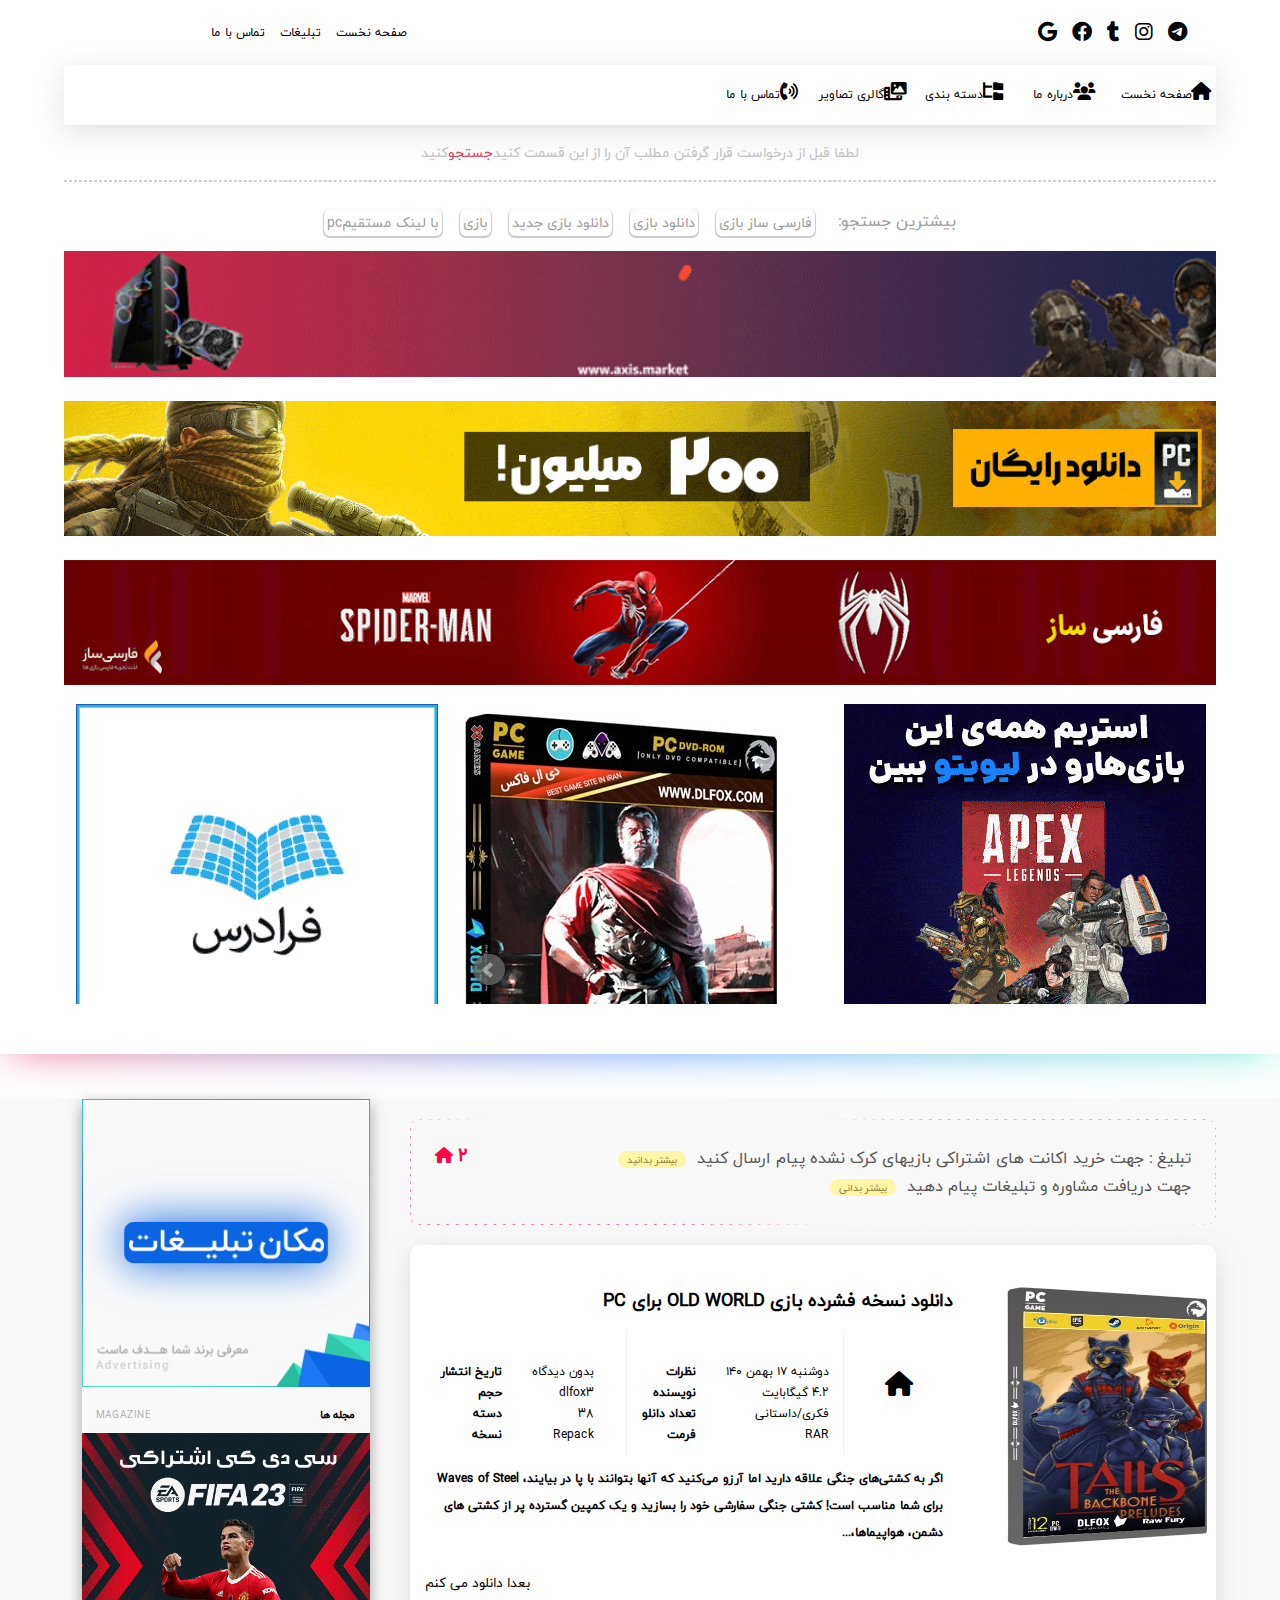
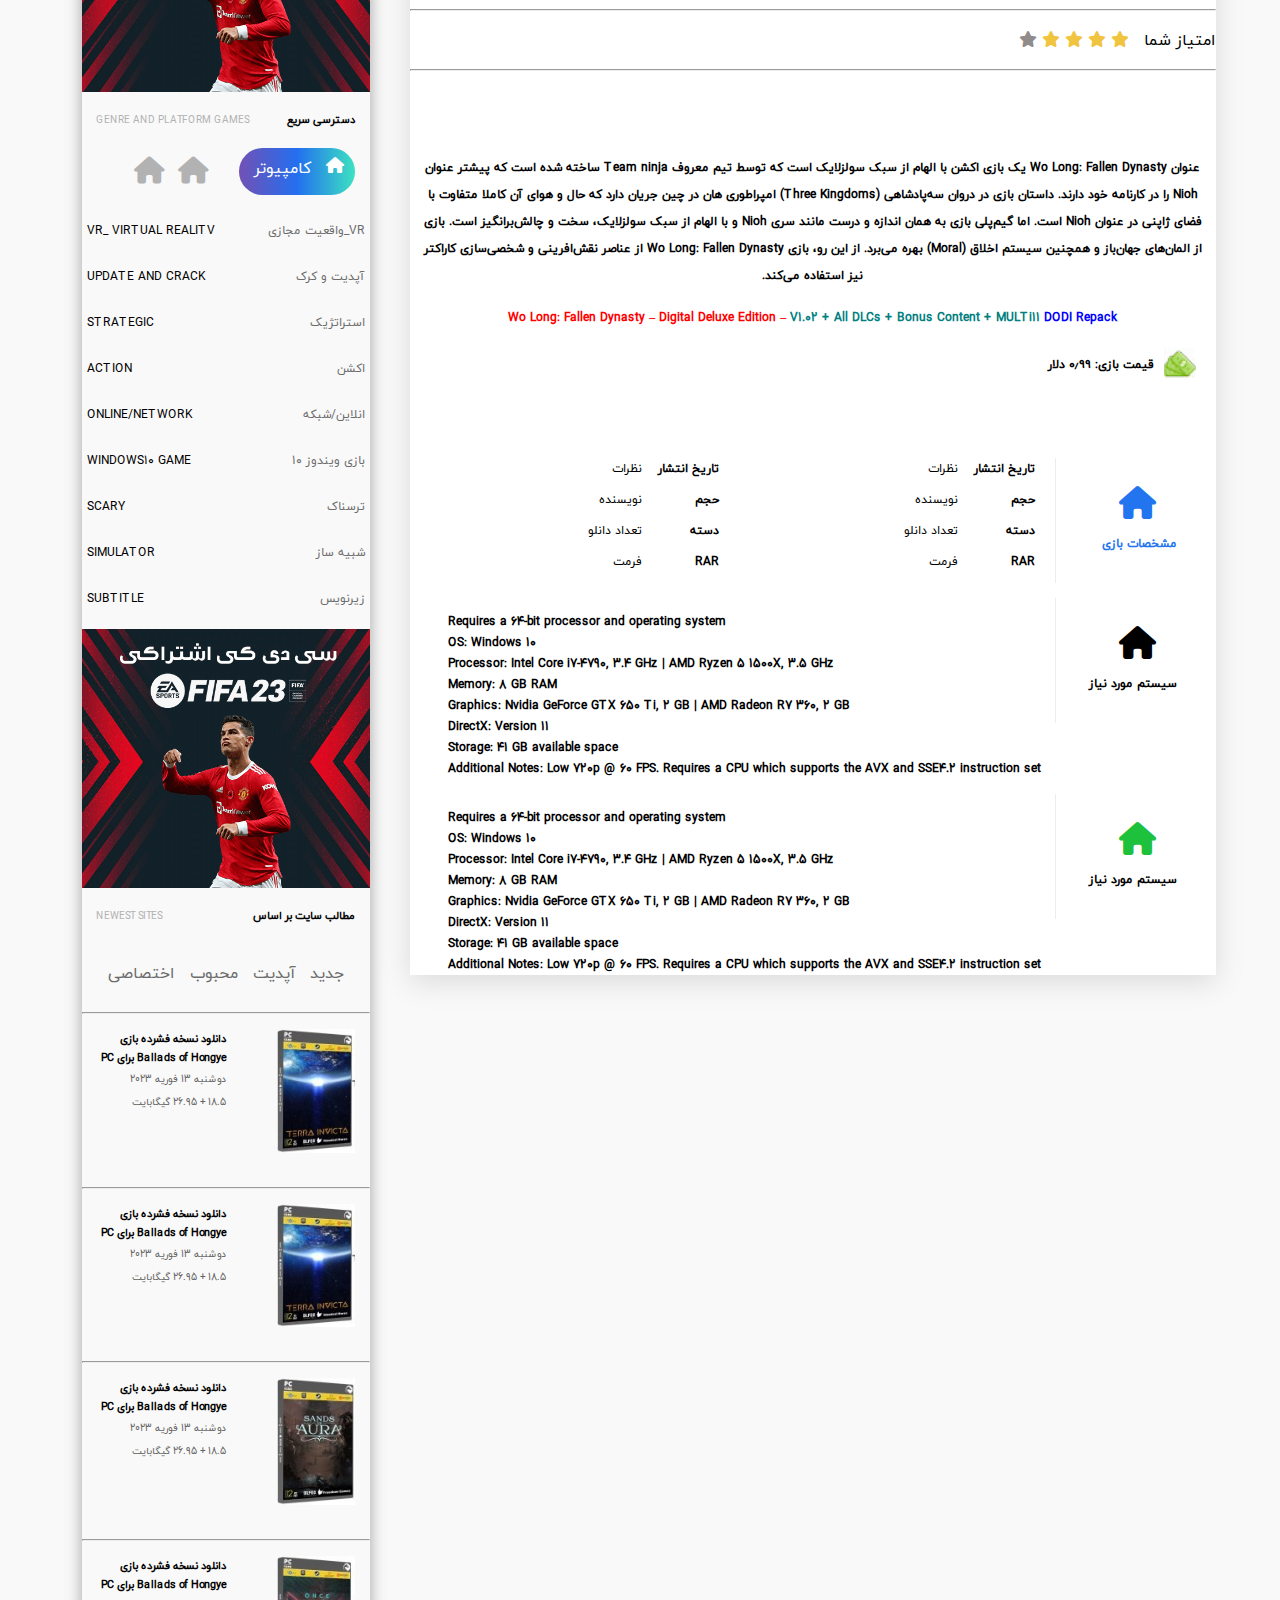
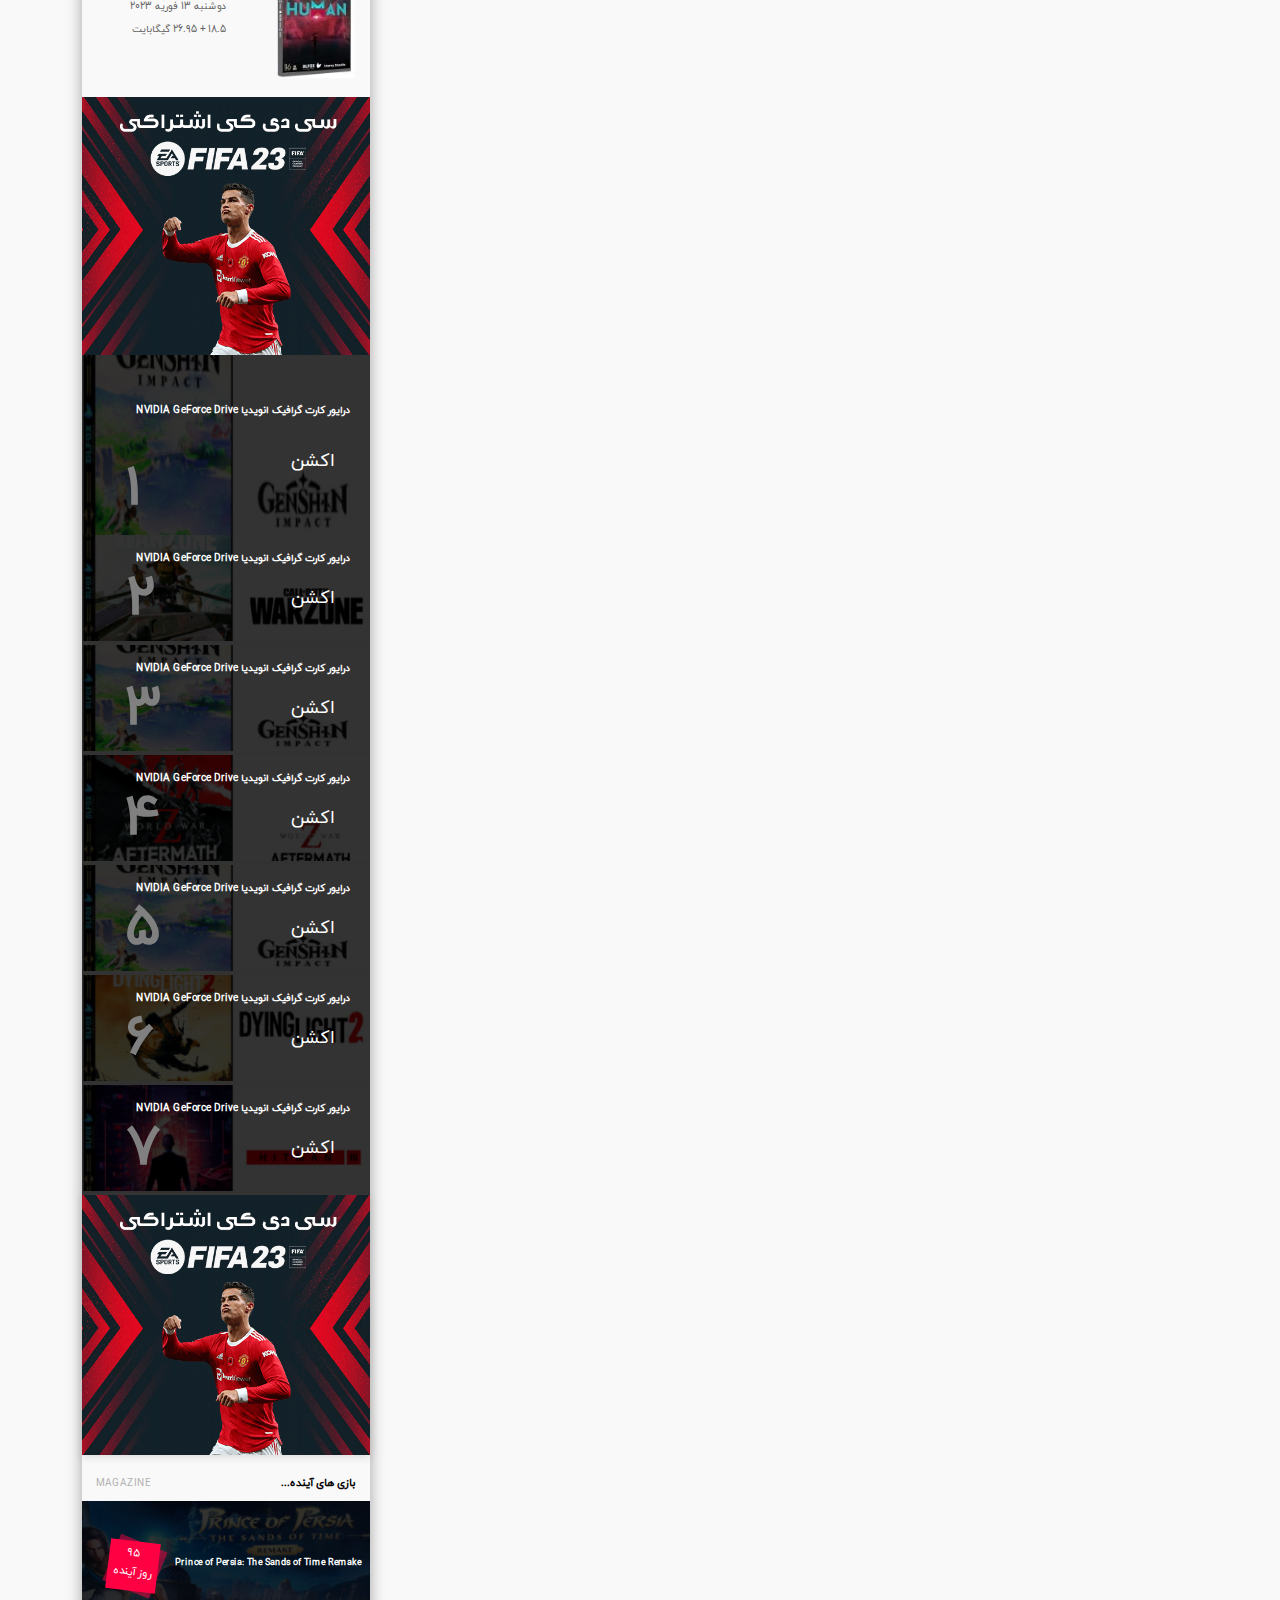
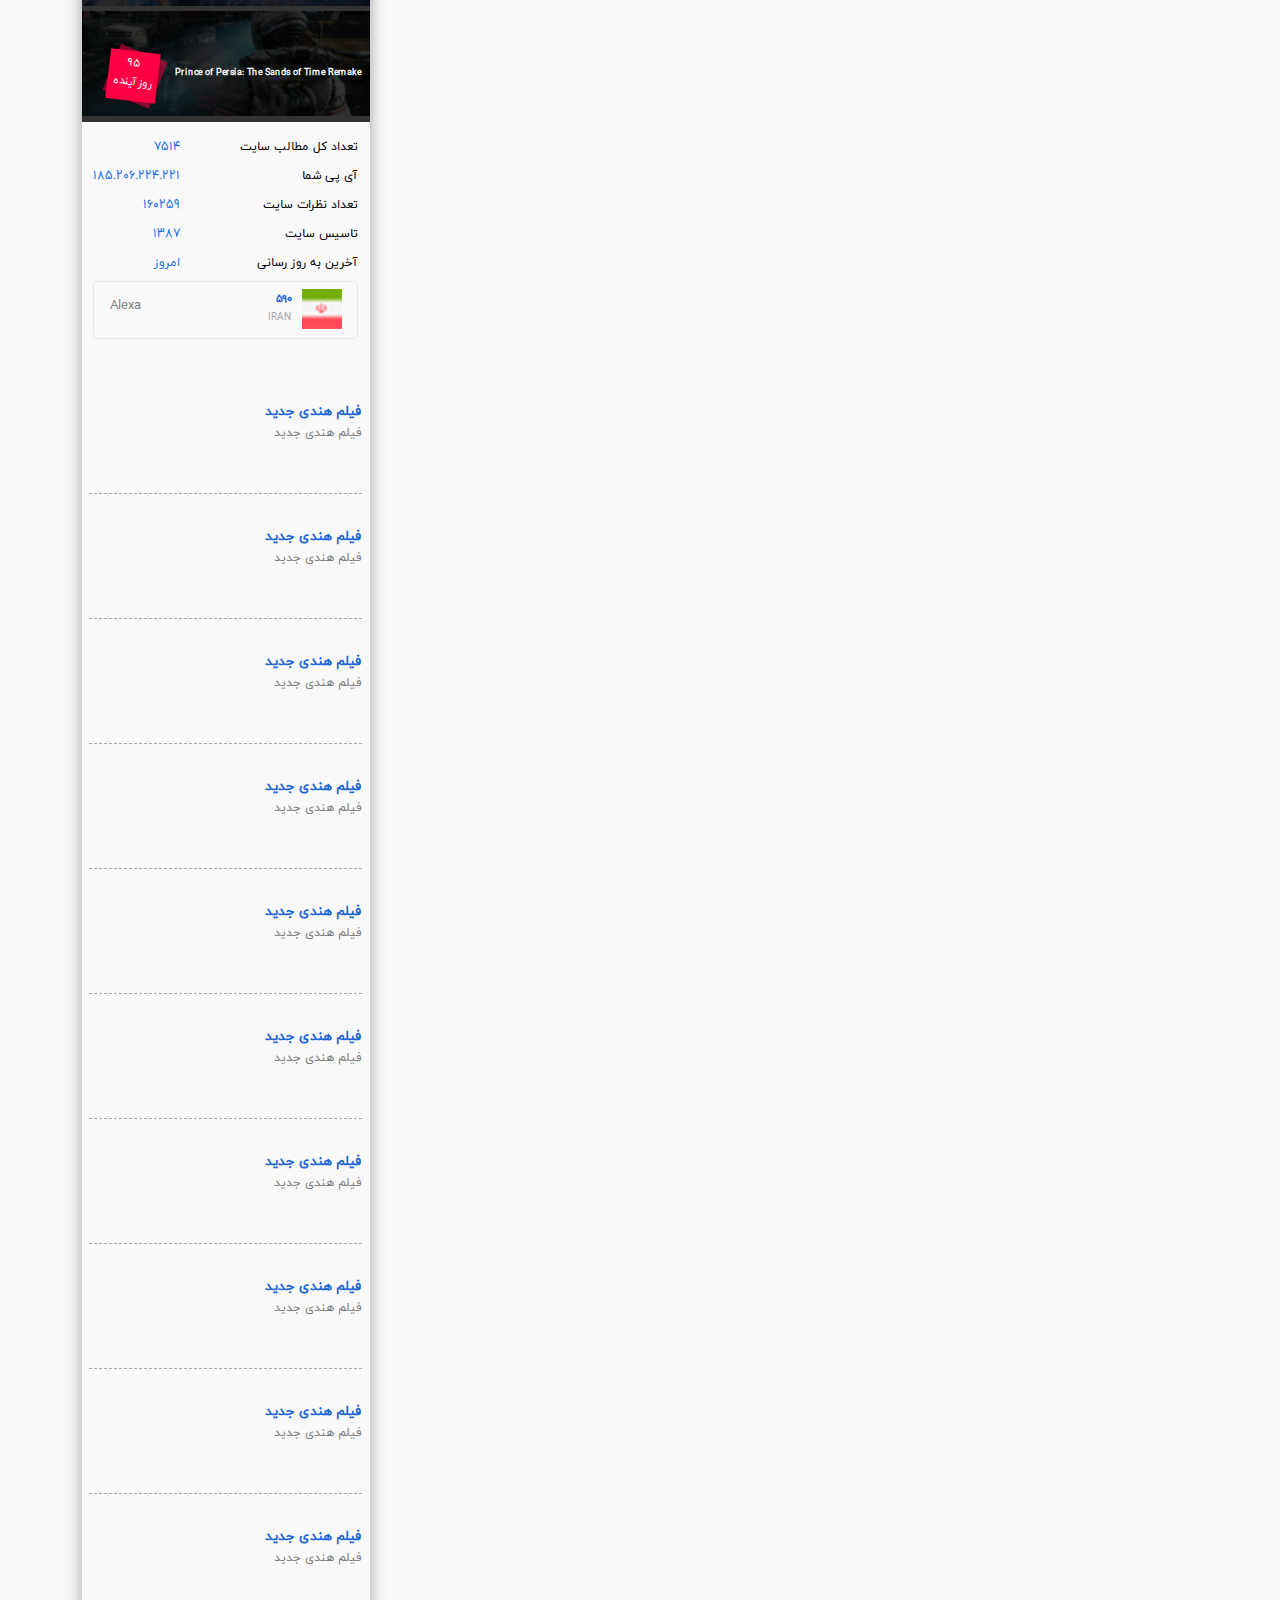
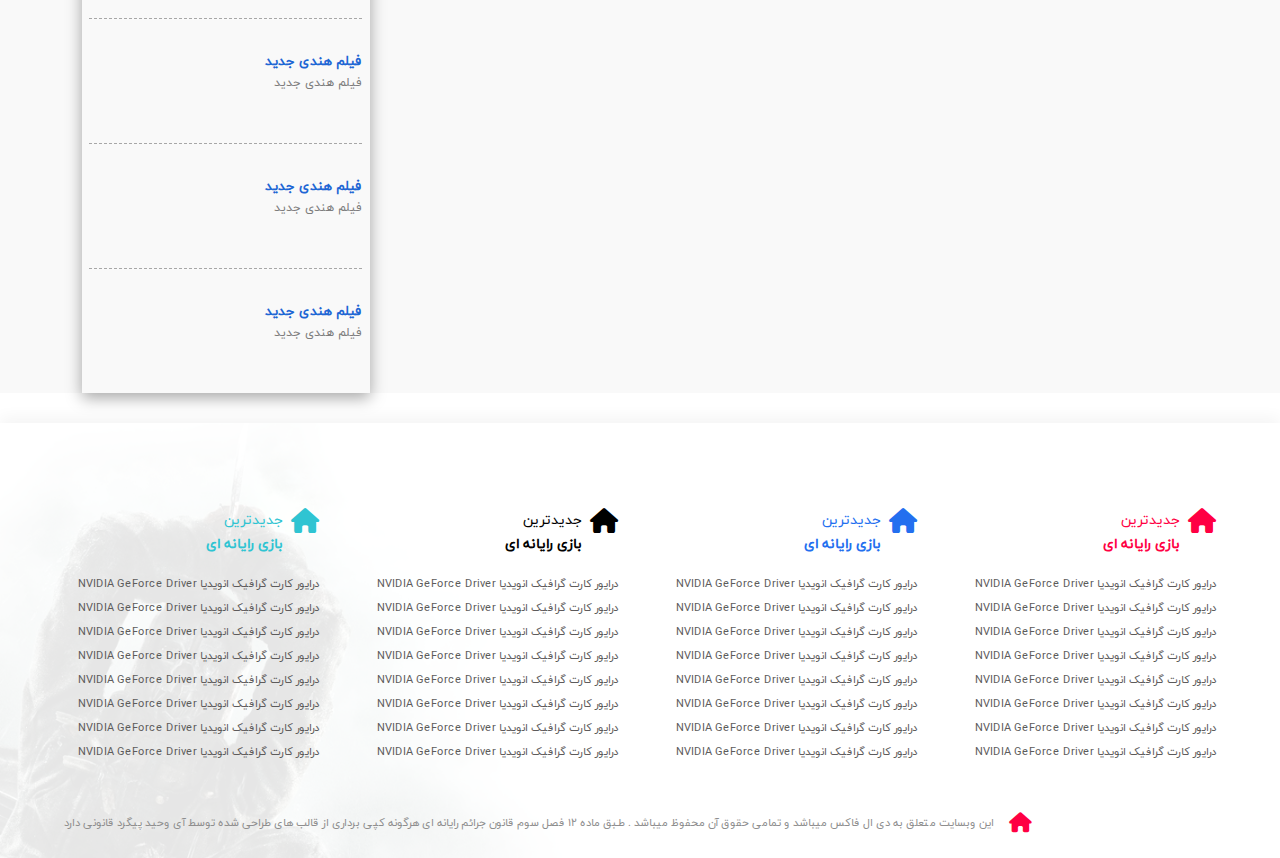
==== commit 8720d9bf: "dfa" ====
--- a/donlowd.html
+++ b/donlowd.html
@@ -15,6 +15,7 @@
     <script src="js/owl.carousel.min.js"></script>
     <script src="js/jquery.bxslider.min.js"></script>
     <script src="js/my-scripts.js"></script>
+    
 </head>
       <body>
       <!DOCTYPE html>
@@ -197,7 +198,7 @@
                         <div class="ul-btn">
                         <ul>
                         <li class="btn-s">
-                        <button><a href="#">بعدا دانلود می کنم</a></button>
+                        <button><a href="#" id="color-a">بعدا دانلود می کنم</a></button>
                         </li>
                         </ul>
                         </div>
@@ -206,6 +207,110 @@
                         <img src="Tails-The-Backbone-Preludes-Cover.jpg" width="90%" alt="">
                         </div>        
                         </div>
+                        <hr class="hr-st">
+                        <div>
+                        <div class="flex-star">
+                        <div>امتیاز شما</div>
+                        <div>
+                        <span class="fa fa-star checked stare"></span>
+                        <span class="fa fa-star checked stare"></span>
+                        <span class="fa fa-star checked stare"></span>
+                        <span class="fa fa-star checked stare"></span>
+                        <span class="fa fa-star checked stare-1"></span>
+                        </div>
+                        </div>
+                        <div>
+                        <!--icon  -->
+                        </div>
+                        <hr class="hr-st">
+                        </div>
+                        <div class="box-img">
+                        <img src="Wo-Long-Fallen-Dynasty-2.jpg" alt="">
+                        </div>
+                        <div class="matn-3">
+                        <p id="p-st">عنوان Wo Long: Fallen Dynasty یک بازی اکشن با الهام از سبک سولزلایک است که توسط تیم معروف Team ninja ساخته شده است که پیشتر عنوان Nioh را در کارنامه خود دارند. داستان بازی در دروان سه‌پادشاهی (Three Kingdoms) امپراطوری هان در چین جریان دارد که حال و هوای آن کاملا متفاوت با فضای ژاپنی در عنوان Nioh است. اما گیم‌پلی بازی به همان اندازه و درست مانند سری Nioh و با الهام از سبک سولزلایک، سخت و چالش‌برانگیز است. بازی از المان‌های جهان‌باز و همچنین سیستم اخلاق (Moral) بهره می‌برد. از این رو، بازی Wo Long: Fallen Dynasty از عناصر نقش‌افرینی و شخصی‌سازی کاراکتر نیز استفاده می‌کند. </p>
+                        <p id="p-span"><span class="color-gr">Wo Long: Fallen Dynasty – Digital Deluxe Edition – </span><span class="color-r">V1.02 + All DLCs + Bonus Content + MULTi11 </span><span class="color-b">DODI Repack</span></p>
+                        </div>
+                        <div class="mony">
+                        <img src="Edge20-1-321x280.jpg" alt="">
+                        <p> قیمت بازی: ۰٫۹۹ دلار</p>
+                        </div>
+                        <div class="box-flex3">
+                        <div class="icon">
+                        <i class="fa-solid fa-home"></i>
+                        <p>مشخصات بازی</p>
+                        </div>
+                        <div class="ul-matn">
+                        <div class="flex-tm">
+                        <div class="flex-ule">
+                        <ul class="bold1">
+                        <li>تاریخ انتشار</li>
+                        <li>حجم</li>
+                        <li>دسته</li>
+                        <li>RAR</li>
+                        </ul>
+                        <ul>
+                        <li>نظرات</li>
+                        <li>نویسنده</li>
+                        <li>تعداد دانلو</li>
+                        <li>فرمت</li>
+                        </ul>
+                        </div>
+                        <div class="flex-ule">
+                        <ul class="bold1">
+                        <li>تاریخ انتشار</li>
+                        <li>حجم</li>
+                        <li>دسته</li>
+                        <li>RAR</li>
+                        </ul>
+                        <ul>
+                        <li>نظرات</li>
+                        <li>نویسنده</li>
+                        <li>تعداد دانلو</li>
+                        <li>فرمت</li>
+                        </ul>
+                        </div>
+                        </div>
+                        </div>
+                        </div>
+                        <div class="box-felx2">
+                        <div class="icon">
+                        <i class="fa-solid fa-home"></i>
+                        <p>سیستم مورد نیاز</p>
+                        </div>
+                        <div class="ul-box-1">
+                        <ul>
+                        <li>Requires a 64-bit processor and operating system</li>
+                        <li>OS: Windows 10</li>
+                        <li>Processor: Intel Core i7-4790, 3.4 GHz | AMD Ryzen 5 1500X, 3.5 GHz</li>
+                        <li>Memory: 8 GB RAM </li>
+                        <li>Graphics: Nvidia GeForce GTX 650 Ti, 2 GB | AMD Radeon R7 360, 2 GB </li>
+                        <li>DirectX: Version 11</li>
+                        <li>Storage: 41 GB available space</li>
+                        <li>Additional Notes: Low 720p @ 60 FPS. Requires a CPU which supports the AVX and SSE4.2 instruction set
+                        </li>
+                        </ul>
+                        </div>
+                        </div>
+                        <div class="box-felx2 color-icon">
+                          <div class="icon ">
+                          <i class="fa-solid fa-home"></i>
+                          <p>سیستم مورد نیاز</p>
+                          </div>
+                          <div class="ul-box-1 ">
+                          <ul>
+                          <li>Requires a 64-bit processor and operating system</li>
+                          <li>OS: Windows 10</li>
+                          <li>Processor: Intel Core i7-4790, 3.4 GHz | AMD Ryzen 5 1500X, 3.5 GHz</li>
+                          <li>Memory: 8 GB RAM </li>
+                          <li>Graphics: Nvidia GeForce GTX 650 Ti, 2 GB | AMD Radeon R7 360, 2 GB </li>
+                          <li>DirectX: Version 11</li>
+                          <li>Storage: 41 GB available space</li>
+                          <li>Additional Notes: Low 720p @ 60 FPS. Requires a CPU which supports the AVX and SSE4.2 instruction set
+                          </li>
+                          </ul>
+                          </div>
+                          </div>
                         </div>
                         </div>
                    <!-- saidbar -->
@@ -219,7 +324,7 @@
                     <div><p>MAGAZINE</p></div>
                     </div>
                     <div class="img">
-                    <img src="Edge20-1-321x280.jpg" alt="">
+                    <img src="gameriver.gif" alt=""><img src="" alt="">
                     </div>
                     <div class="flex7">
                     <div><h6>دسترسی سریع</h6></div>
--- a/donlowd.css
+++ b/donlowd.css
@@ -27,9 +27,7 @@
 button {
    font-family: 'iranyekan_numbers','iranyekan';
 }
-.color2 {
-    background-color: #f9f9f9;
-}
+
 /*header*/
 .header1{
     width: 95%;
@@ -349,8 +347,8 @@
 }
 .con2{
     background-color: white;
-    border-radius: 10px 10px 0 0px;
-    box-shadow: rgba(149, 157, 165, 0.2) 0px 8px 24px;
+    border-radius: 10px 10px 0 0;
+    box-shadow: rgba(100, 100, 111, 0.2) 0px 7px 29px 0px;
 }
 .con2 p{
     margin: 10px auto 20px;
@@ -380,7 +378,7 @@
 }
 div .flex2 .left .pc .rast2 a {
     text-decoration:none;
-    color: #8e8989;;
+    color: black;
 }
 div .flex2 .left .pc .rast2 .flex3 {
     display: flex;
@@ -425,6 +423,8 @@
     width: 30%;
 }
 div .ul-btn ul{
+    gap: 15px;
+    display: flex;
     padding: 10px;
     direction: ltr;
 }
@@ -443,7 +443,8 @@
     padding: 5px;
     border: 0;
     background-color: white;
-    cursor: pointer;   
+    cursor: pointer;
+    
 }
 .con2 .img3{
     margin: 0 auto;
@@ -453,7 +454,9 @@
     width: 100%;
     margin-top: 25px;
 }
-
+.color2 {
+    background-color: #f9f9f9;
+}
 /*btn-p*/
  div .btn-p {
     position: relative;
@@ -470,6 +473,121 @@
     border: 0;
     outline: 0;
  }
+ .flex-star {
+    display: flex;
+    flex-direction: row;
+    margin-top: 15px;
+    margin-bottom: 15px;
+    gap: 15px;  
+ }
+ .stare {
+    color: rgb(241 195 57 / 98%); 
+ }
+ .stare-1{
+    color: gray;
+ }
+ .stare-1 {
+    color: #918b8b;
+}
+.stare:hover {
+    color: rgb(234, 87, 2);
+}
+.stare-1:hover {
+    color: rgb(234, 87, 2);
+}
+.matn-3 p {
+    text-align: center;
+}
+.color-gr {
+    color: #ff0000;
+}
+.color-r {
+    color: #008080;
+}
+.color-b {
+    color: #0000ff;
+}
+.mony {
+    margin-top: 90px;
+    display: flex;
+    width: 95%;
+    margin: 0 auto;
+}
+.mony img {
+    height: 32px;
+    margin-top: 7px;
+}
+.box-img{
+    margin-top: 45px;
+    margin-right: 100px;
+}
+.box-flex3 {
+    display: flex;
+    flex-direction: row;
+    gap: 20px;
+    margin-top: 70px;
+}
+.icon {
+    border-left: 1px solid #e8e5e5bf;
+    width: 20%;
+    position: relative;
+    height: 125px;
+}
+.icon i {
+    position: absolute;
+    right: 60px;
+    top: 28px;
+    font-size: 33px;
+    color: #2375ef; 
+}
+.icon p {
+    position: absolute;
+    top: 62px;
+    right: 29px;
+    color: #2375ef;
+}
+.flex-ule {
+    display: flex;
+    list-style-type: none;
+    gap: 16px;
+    font-size: 12px;
+}
+.flex-ule ul {
+    list-style-type: none;
+}
+.flex-ule ul li {
+    margin-bottom: 10px;
+}
+.bold1 {
+    font-weight: bold;
+}
+.flex-tm {
+    display: flex;
+    gap: 185px;
+}
+.box-felx2 {
+    margin-top: 15px;
+    display: flex
+}
+.box-felx2 i {
+    color: #000;
+}
+.box-felx2 p {
+    color: #000;
+}
+.ul-box-1 {
+    direction: ltr;
+    font-size: 12px;
+    font-weight: bold;
+    margin-top: 13px;
+    margin-right: 14px;
+}
+.ul-box-1 ul {
+    list-style-type: none;
+}
+.color-icon i {
+    color: #1dc13c;;
+}
 /*btn-p*/
 /*foter*/
 footer{
@@ -1057,7 +1175,6 @@
     div .flex2 .left .pc .rast2 a {
         font-size: 12px;
         margin-right: 0;
-       
     }
     div .flex2 .left .pc .rast2 .flex3 .flex4 .bold {
         margin-right: 0;
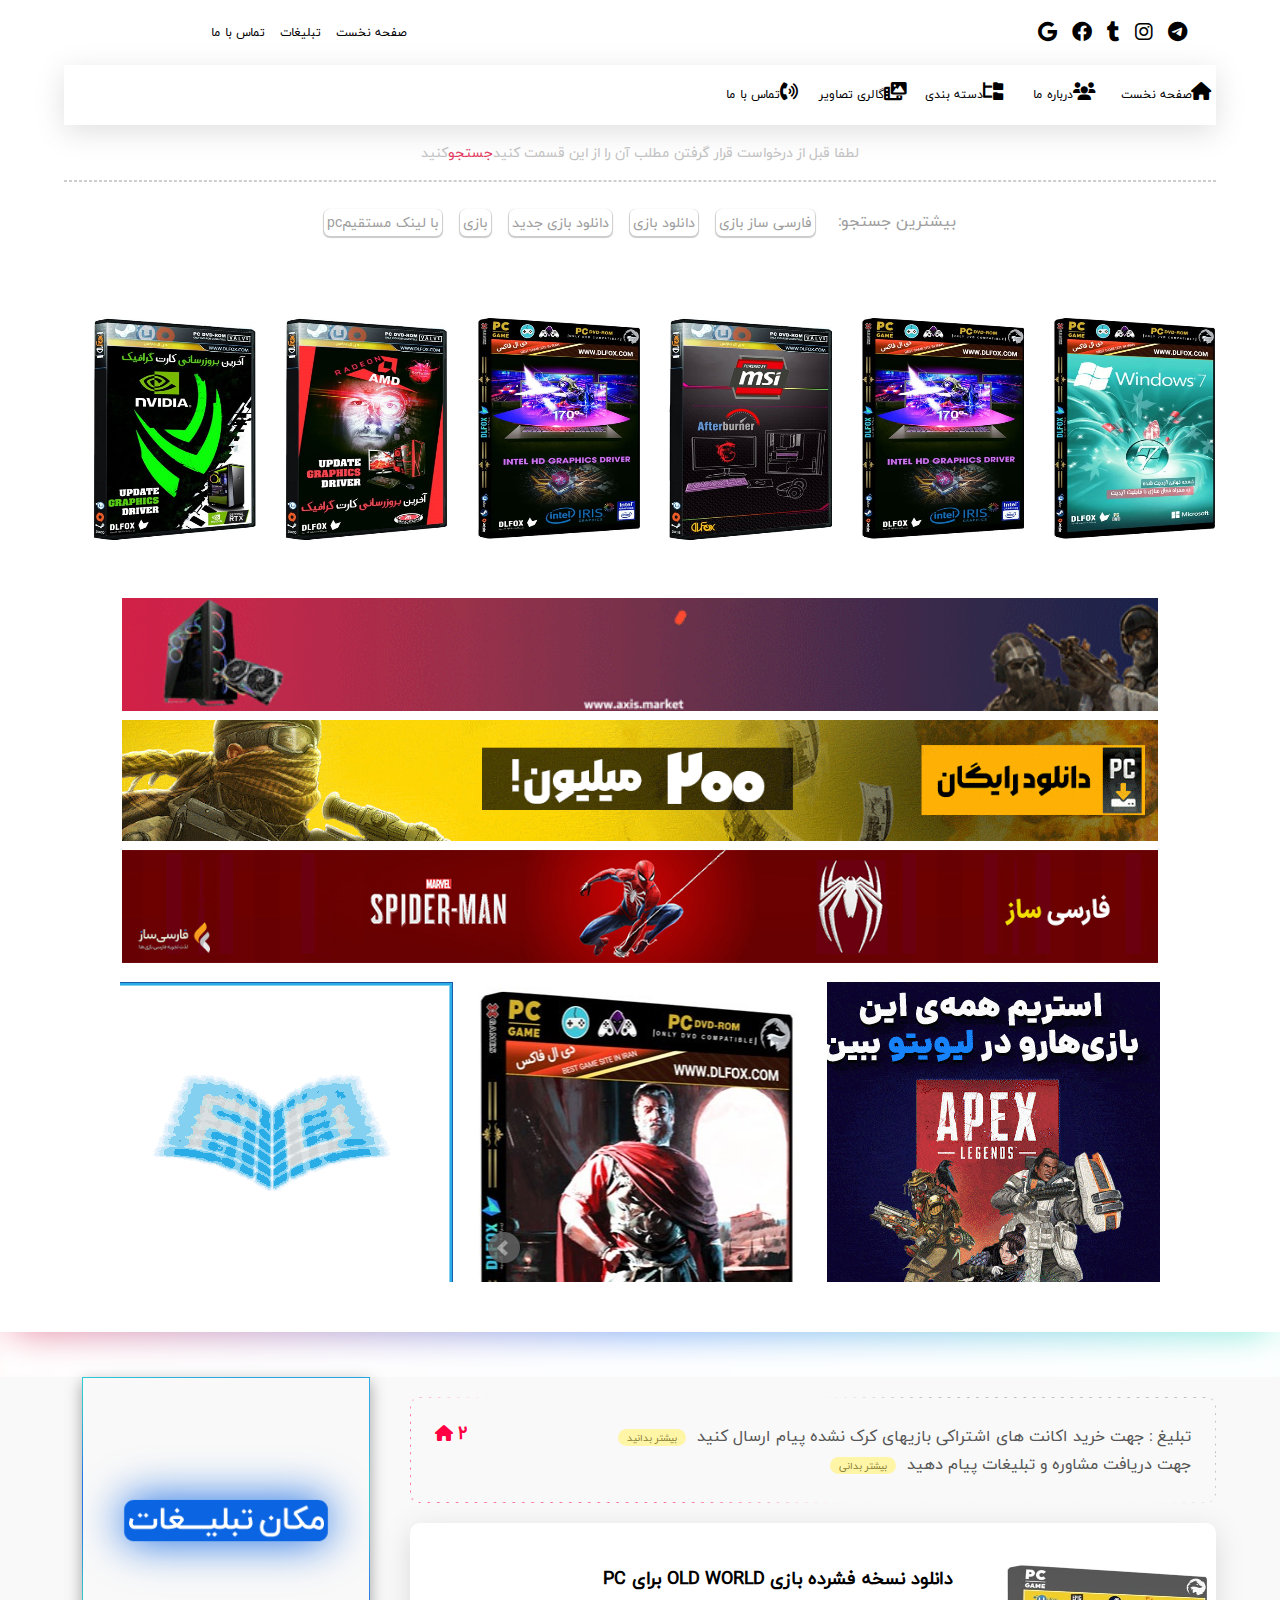
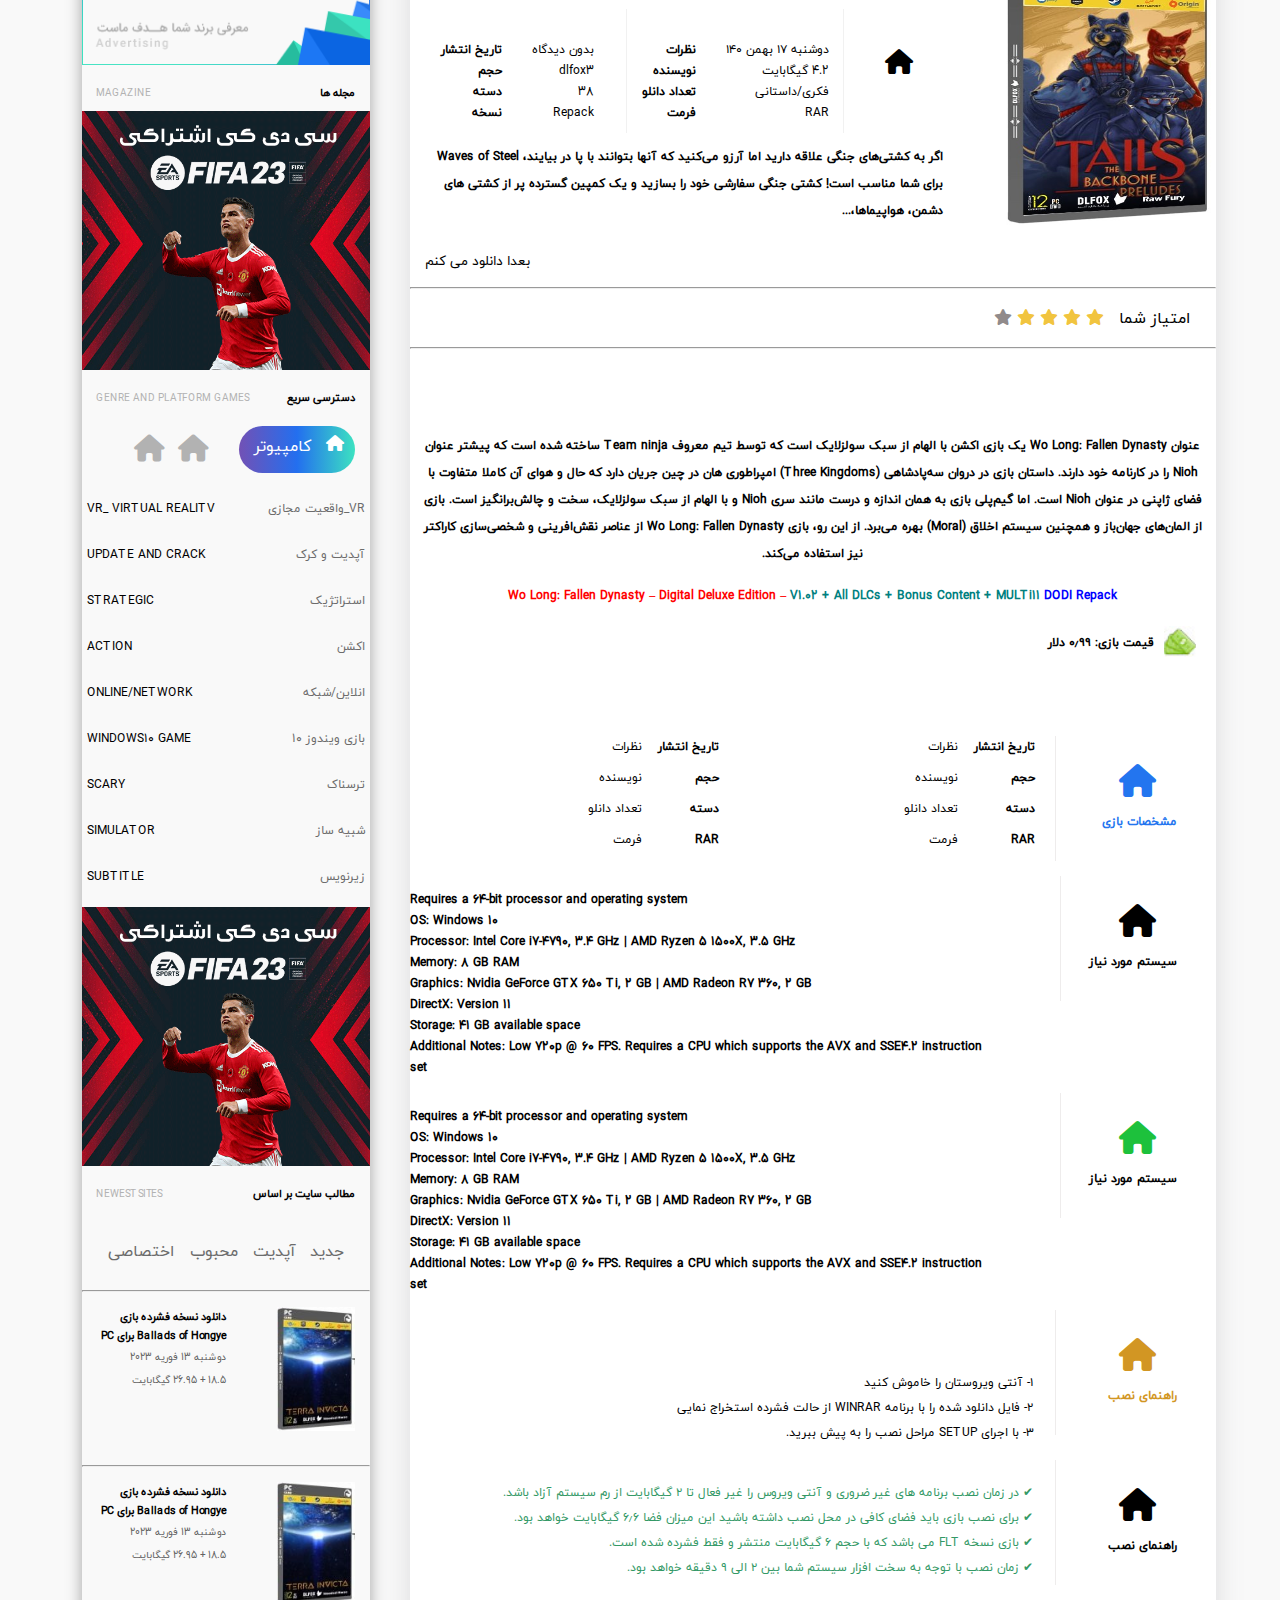
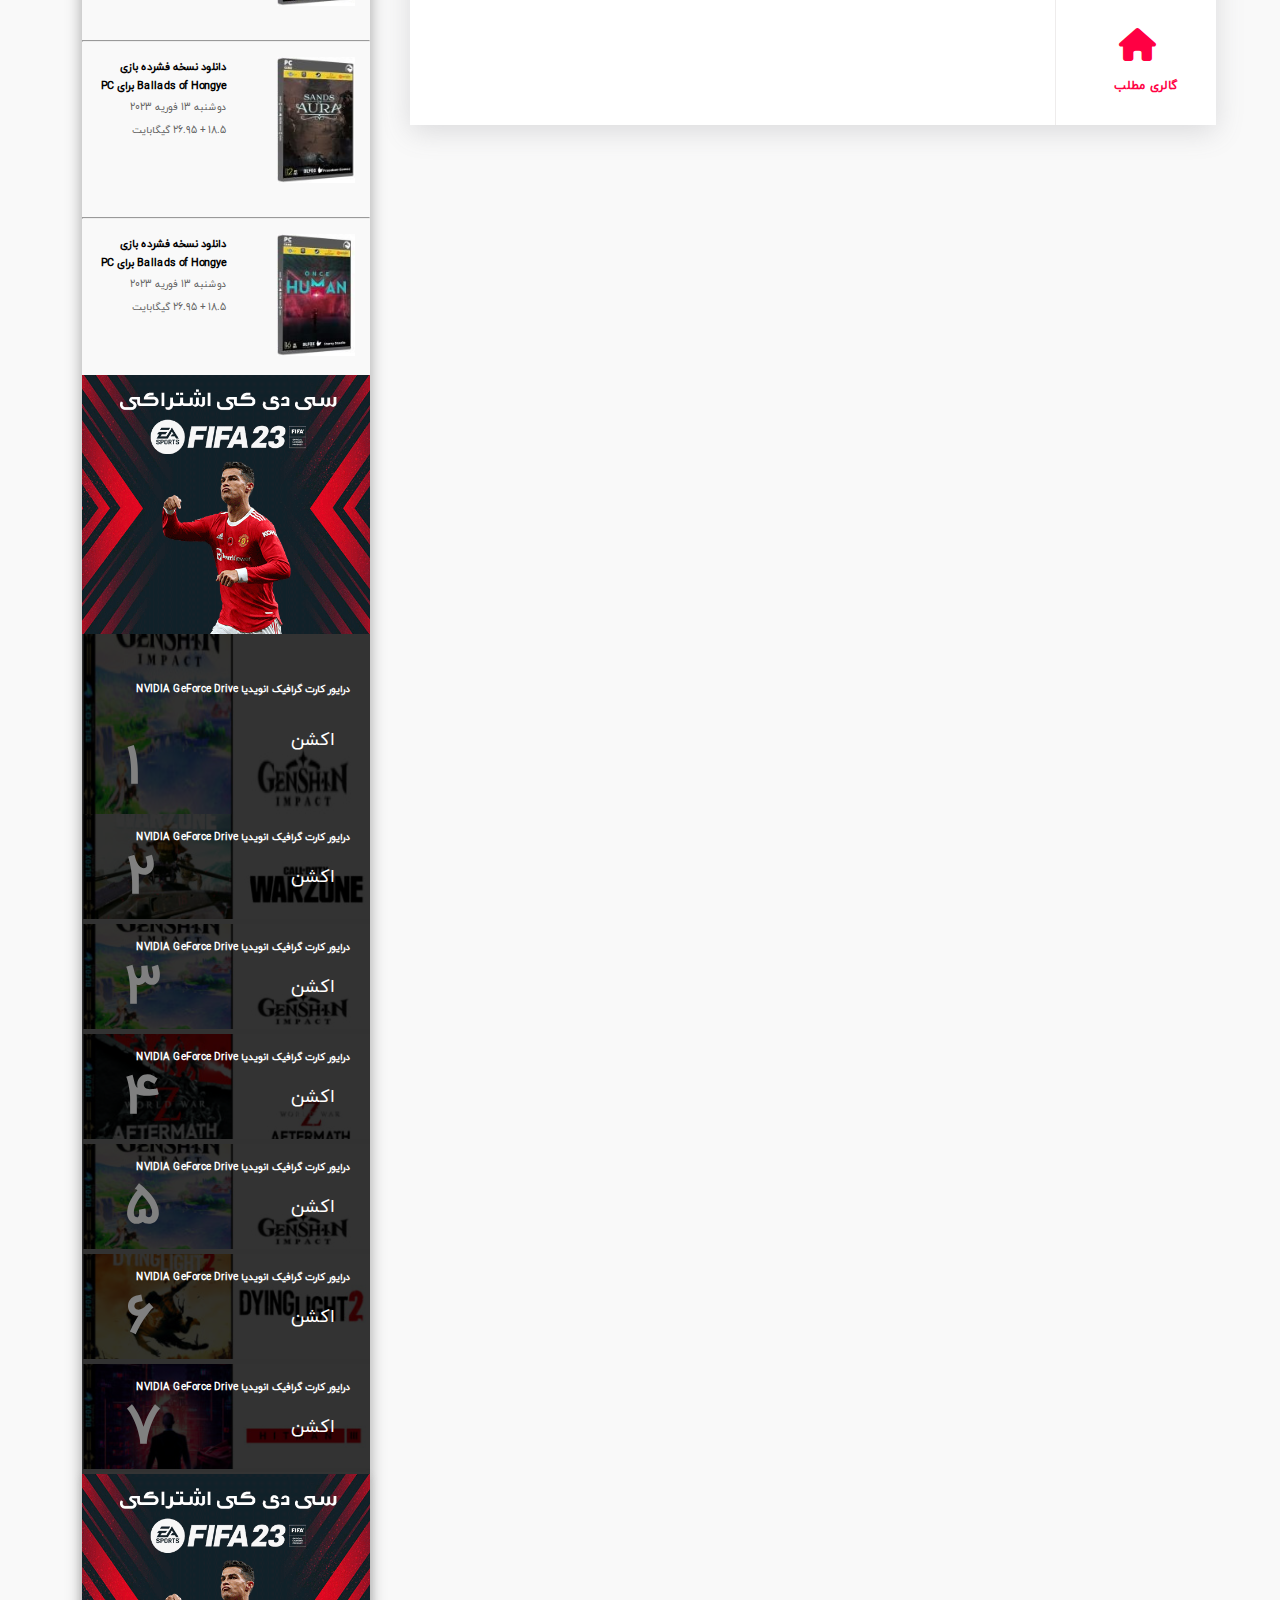
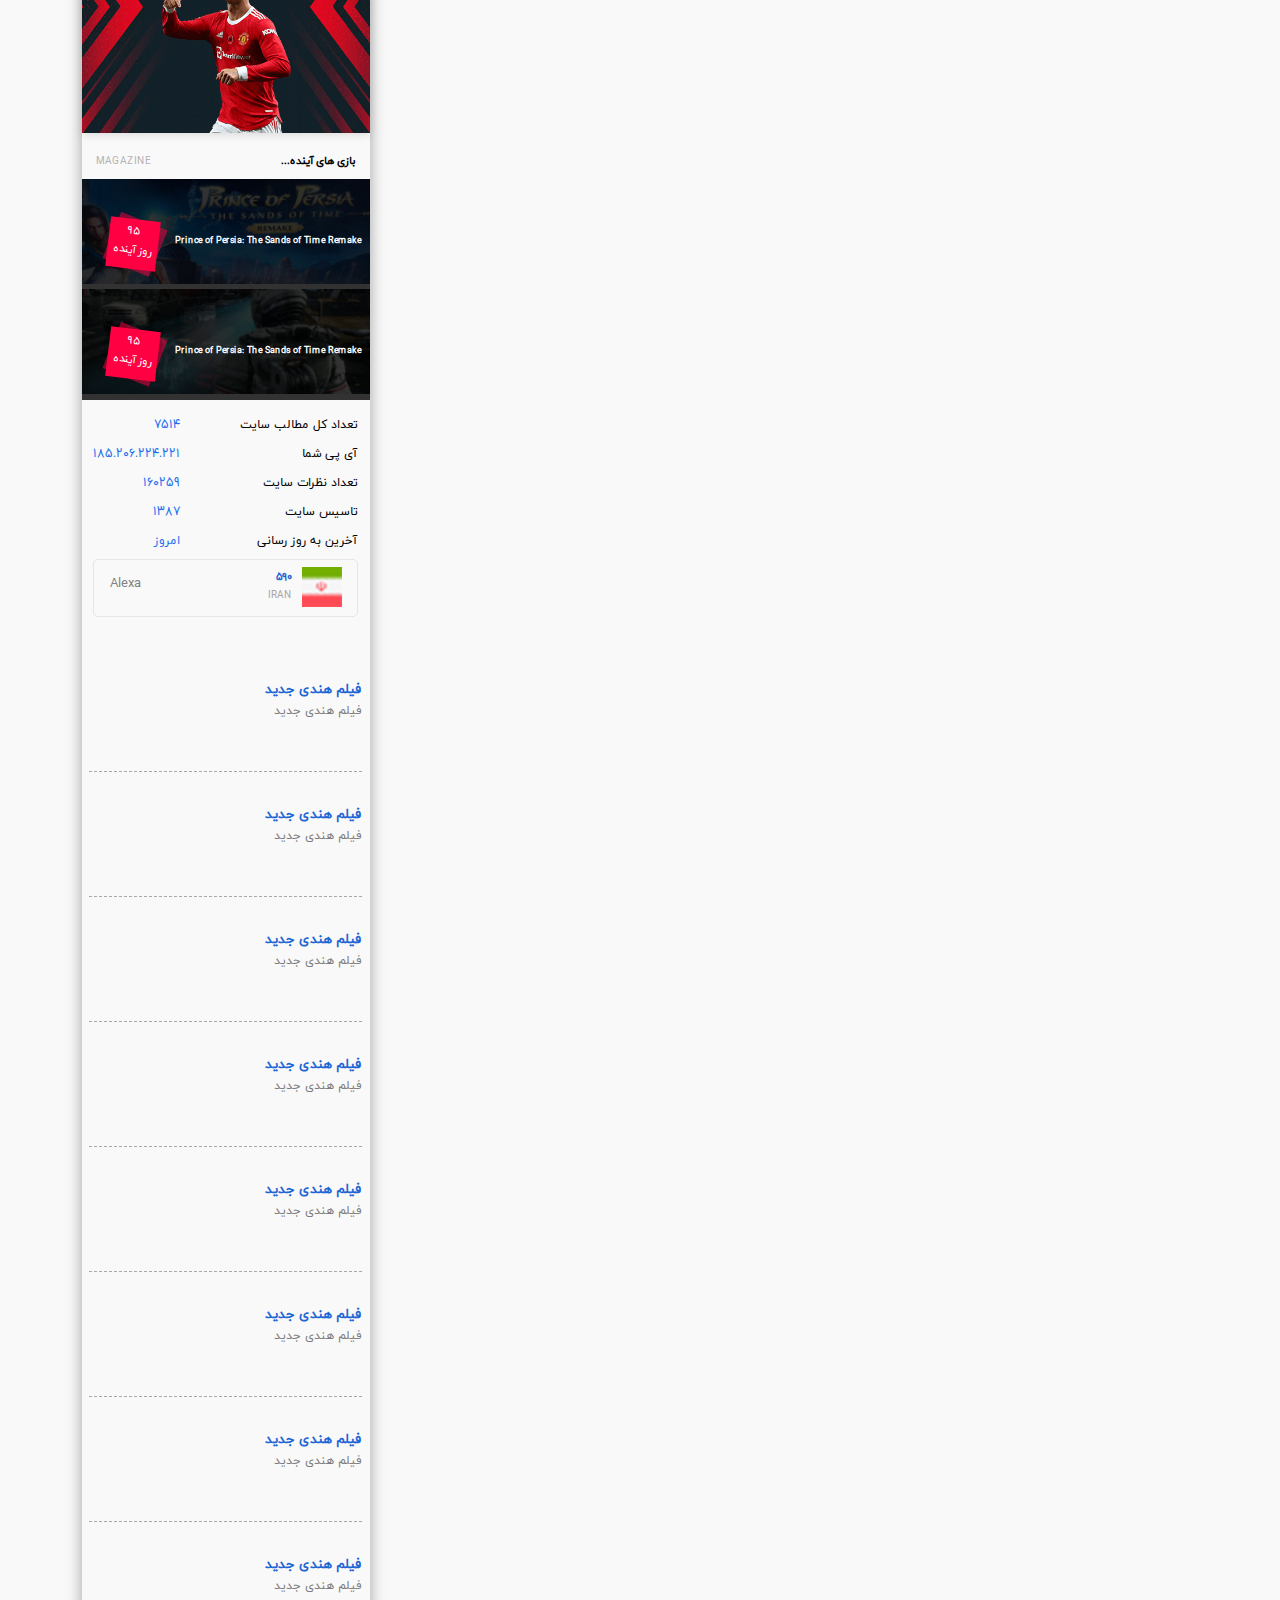
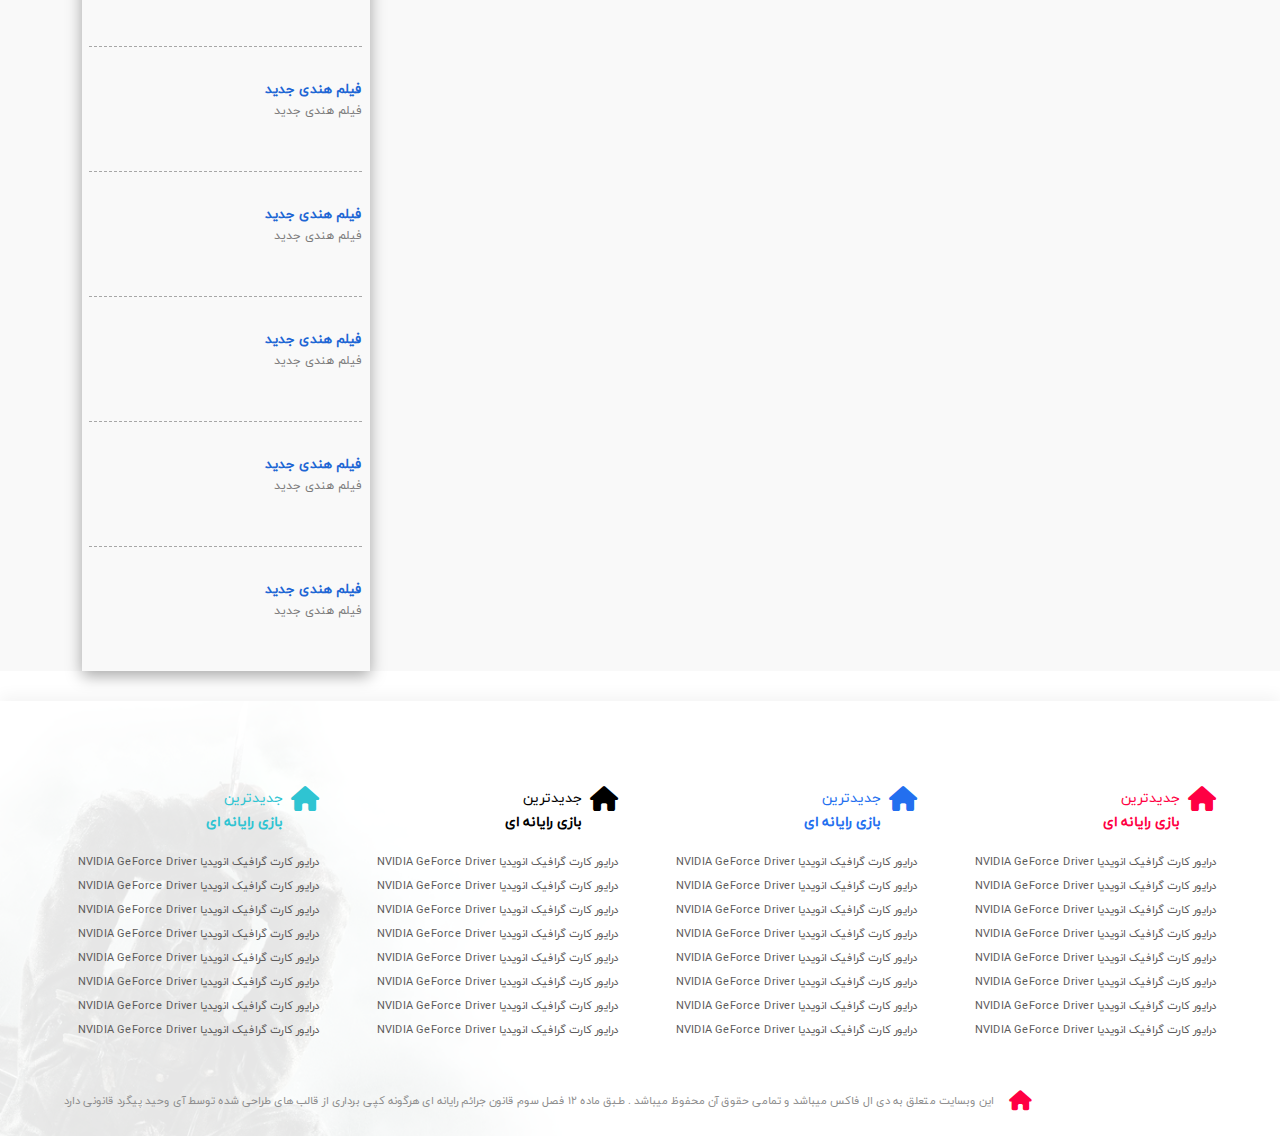
==== commit 8b17fc2b: "jad" ====
--- a/donlowd.html
+++ b/donlowd.html
@@ -81,6 +81,7 @@
         </nav>
         </div>
         <!-- heder -->
+      
         <!--slaider-->
         <div class="container">
         <div class="panel_search">
@@ -99,6 +100,16 @@
         </div> 
         </div> 
         <!--slaider-->
+        <div class="container">
+          <div class="grid-e">
+          <div><img src="ssss.jpg" alt=""></div>
+          <div><img src="kl.jpg" alt=""></div>
+          <div><img src="xd.jpg" alt=""></div>
+          <div><img src="sda.jpg" alt=""></div>
+          <div><img src="xm.jpg" alt=""></div>
+          <div><img src="sdaa.jpg" alt=""></div>
+          </div>
+          </div>
                    <div class="container">
                    <div class="aks">
                    <a href="#"><img src="axis.gif" width="100%" alt=""></a>
@@ -311,6 +322,43 @@
                           </ul>
                           </div>
                           </div>
+                          <div class="box-felx2 color-icon2">
+                          <div class="icon ">
+                          <i class="fa-solid fa-home"></i>
+                          <p>راهنمای نصب</p>
+                          </div>
+                          <div class="ul-matn2">
+                          <ul>
+                          <li>۱- آنتی ویروستان را خاموش کنید</li>
+                          <li>۲- فایل دانلود شده را با برنامه WINRAR از حالت فشرده استخراج نمایی</li>
+                          <li>۳- با اجرای SETUP مراحل نصب را به پیش ببرید.</li>
+                          </ul>
+                          </div>
+                          </div>
+                          <div class="box-felx2">
+                          <div class="icon ">
+                          <i class="fa-solid fa-home"></i>
+                          <p>راهنمای نصب</p>
+                          </div>
+                          <div class="ul-matn2">
+                          <ul class="ul-top">
+                          <li>✔ در زمان نصب برنامه های غیر ضروری و آنتی ویروس را غیر فعال تا ۲ گیگابایت از رم سیستم آزاد باشد.</li>
+                          <li>✔ برای نصب بازی باید فضای کافی در محل نصب داشته باشید این میزان فضا ۶٫۶ گیگابایت خواهد بود.</li>
+                          <li>✔ بازی نسخه FLT می باشد که با حجم ۶ گیگابایت منتشر و فقط فشرده شده است.</li>
+                          <li>✔ زمان نصب با توجه به سخت افزار سیستم شما بین ۲ الی ۹ دقیقه خواهد بود.</li>
+                          </ul>
+                          </div>
+                          </div>
+                          <div class="box-felx2">
+                          <div class="icon icon-color ">
+                          <i class="fa-solid fa-home"></i>
+                          <p>گالری مطلب</p>
+                          </div>
+                          <div class="ul-matn2">
+                             
+                          </div>
+                          </div>
+
                         </div>
                         </div>
                    <!-- saidbar -->
--- a/donlowd.css
+++ b/donlowd.css
@@ -165,7 +165,17 @@
 }
 
 /*heder*/
-
+/*sider-aks*/
+.grid-e {
+    display: grid;
+    grid-template-columns: repeat(6, minmax(0 , 1fr));
+    margin-top: 80px;
+}
+.grid-e img {
+    width: 85%;
+    height: 80%;
+}
+/*sider-aks*/
 /*slaider*/
  .panel_search{
     text-align: center;
@@ -234,13 +244,15 @@
     width: 80%;
 }
 div.aks{
-    margin-top: 15px;
+    width: 90%;
+    margin: 0 auto;
 }
 #wrapper{
     /*border: 1px solid green;*/
     margin: 0 auto;
     display: flex;
     flex-direction: row;
+    width: 92%;
 }
 .item{
     width: 40%;
@@ -479,6 +491,7 @@
     margin-top: 15px;
     margin-bottom: 15px;
     gap: 15px;  
+    margin-right: 25px;
  }
  .stare {
     color: rgb(241 195 57 / 98%); 
@@ -580,13 +593,38 @@
     font-size: 12px;
     font-weight: bold;
     margin-top: 13px;
-    margin-right: 14px;
+    margin-right: 75px;
 }
 .ul-box-1 ul {
     list-style-type: none;
 }
 .color-icon i {
     color: #1dc13c;;
+}
+.color-icon2 i {
+    color: #d29623;
+}
+.color-icon2 p {
+    color: #d29623;
+}
+.ul-matn2{
+    margin-top: 60px;
+    margin-right: 22px;
+    font-size: 12px;
+}
+.ul-matn2 ul {
+    list-style-type: none;
+    line-height: 25px;
+}
+.ul-top{
+    margin-top: -40px;
+    color: #339966;   
+}
+.icon-color p {
+    color: #ff0043;
+}
+.icon-color i {
+    color: #ff0043;
 }
 /*btn-p*/
 /*foter*/
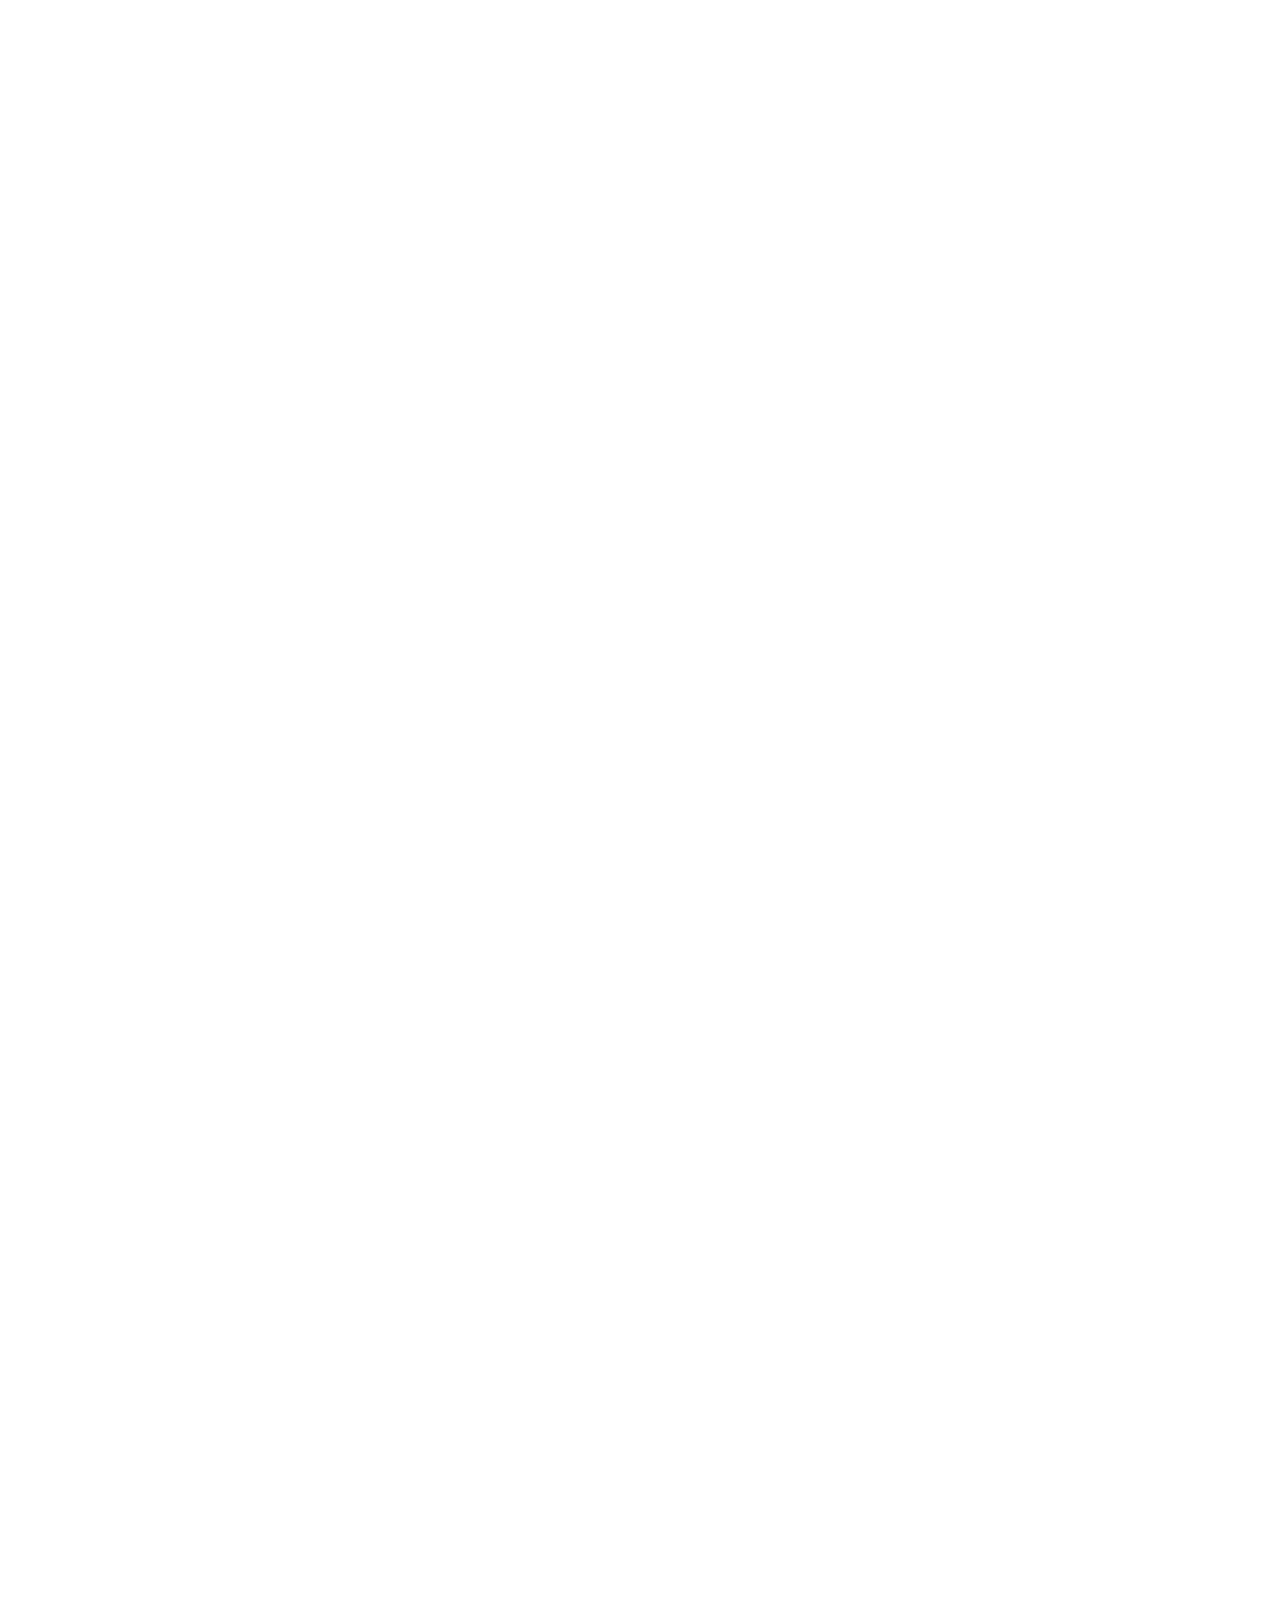
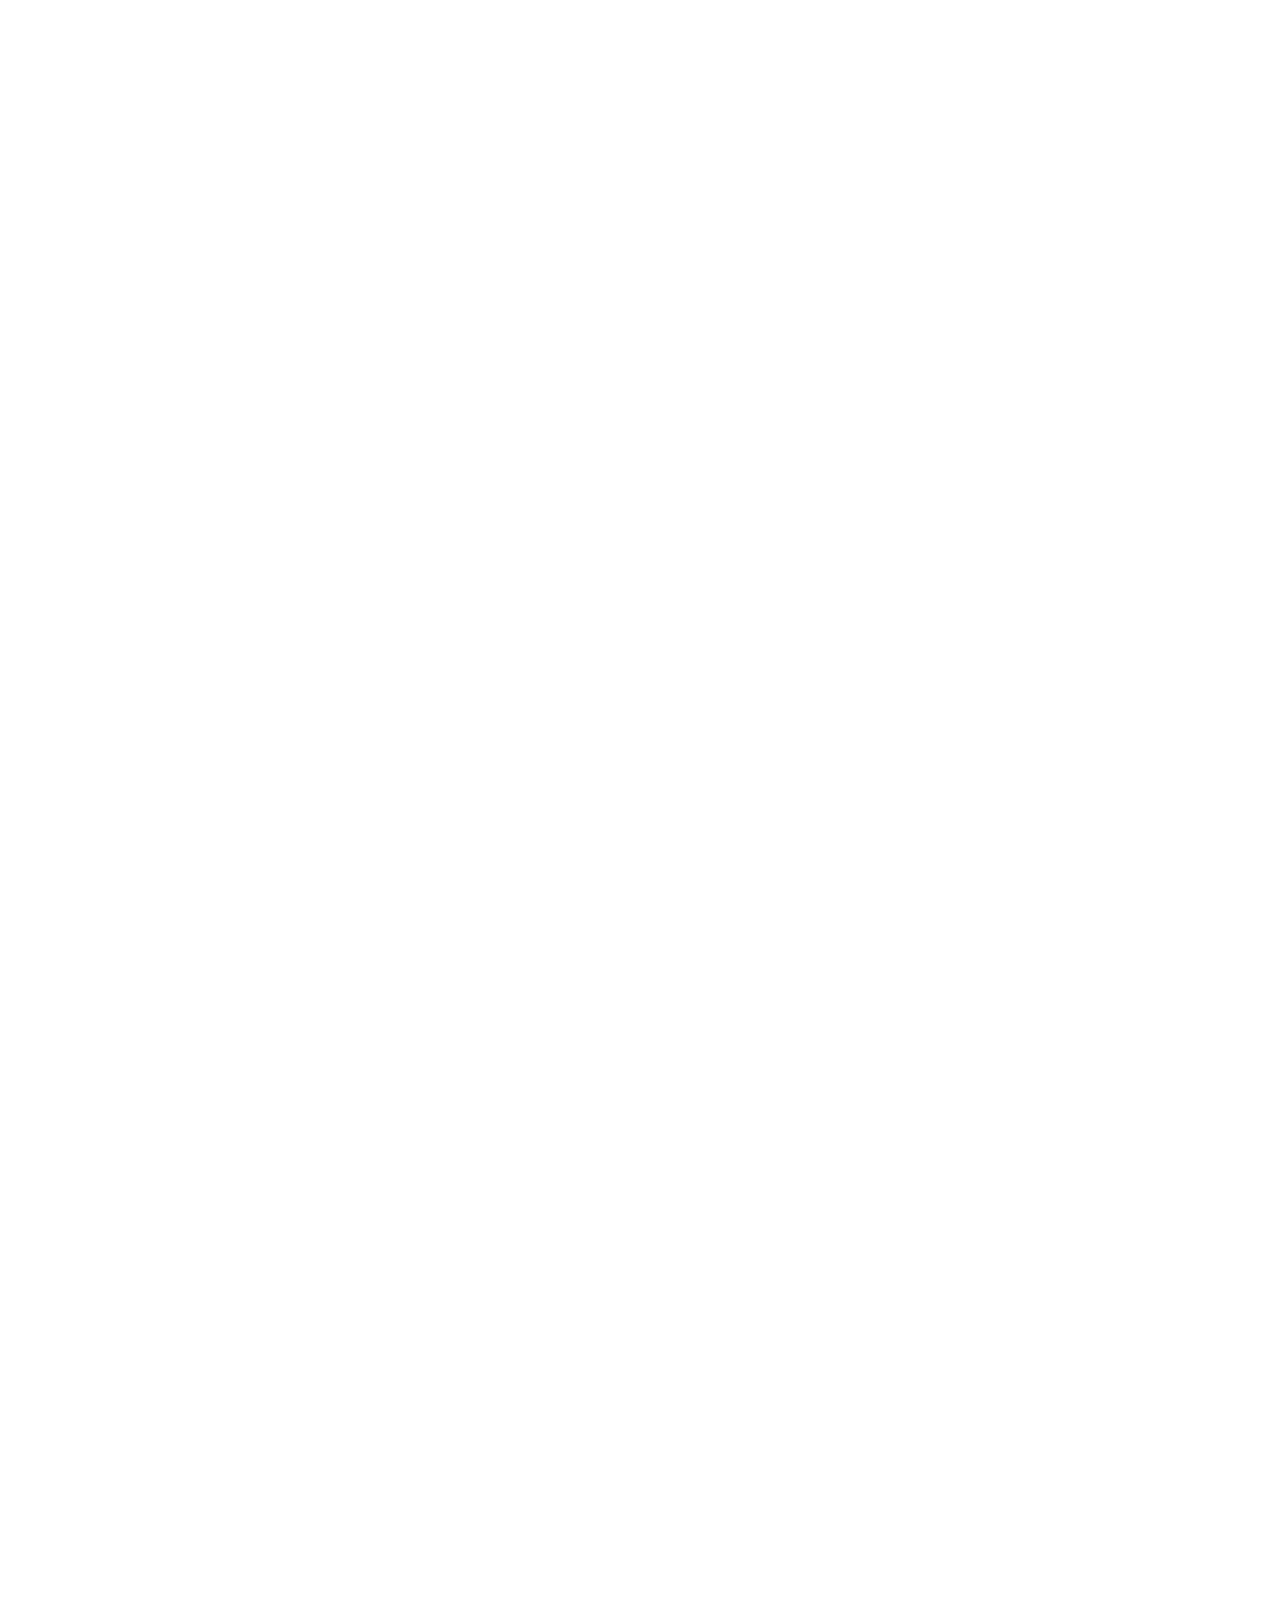
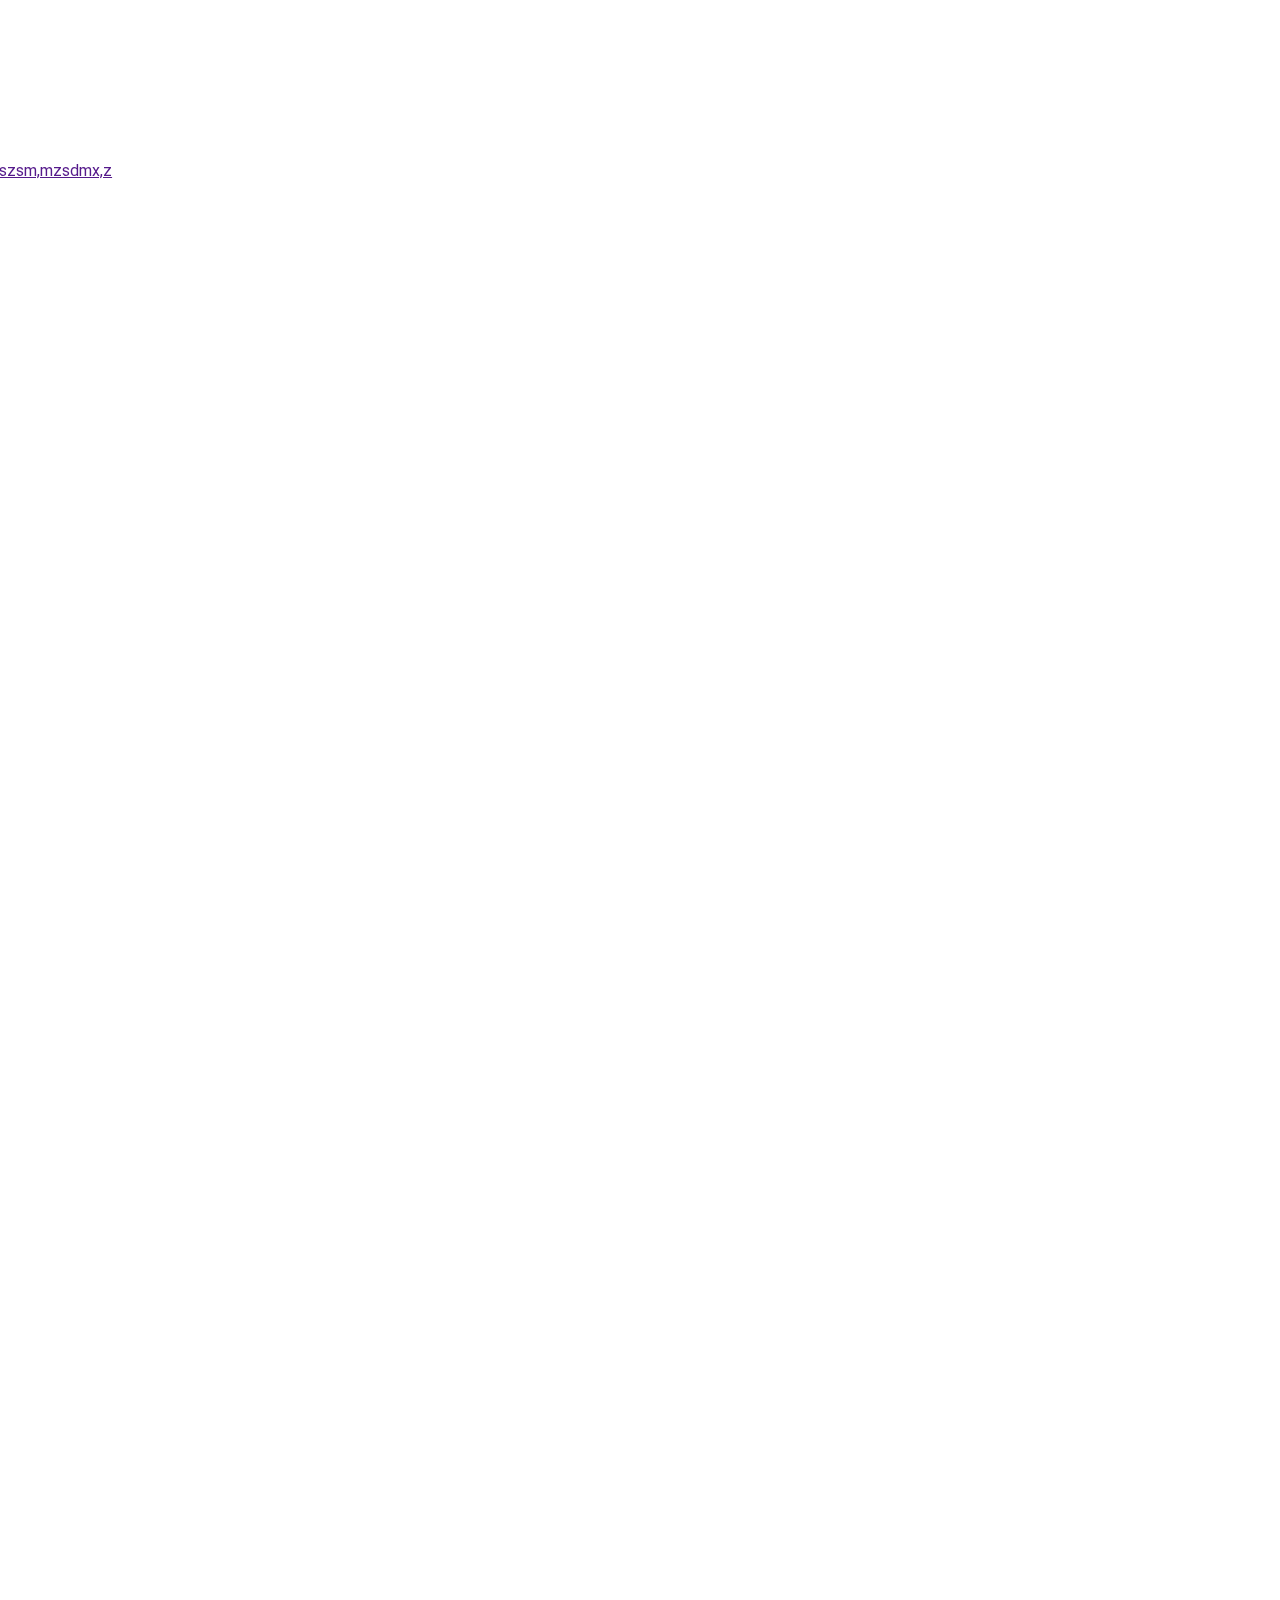
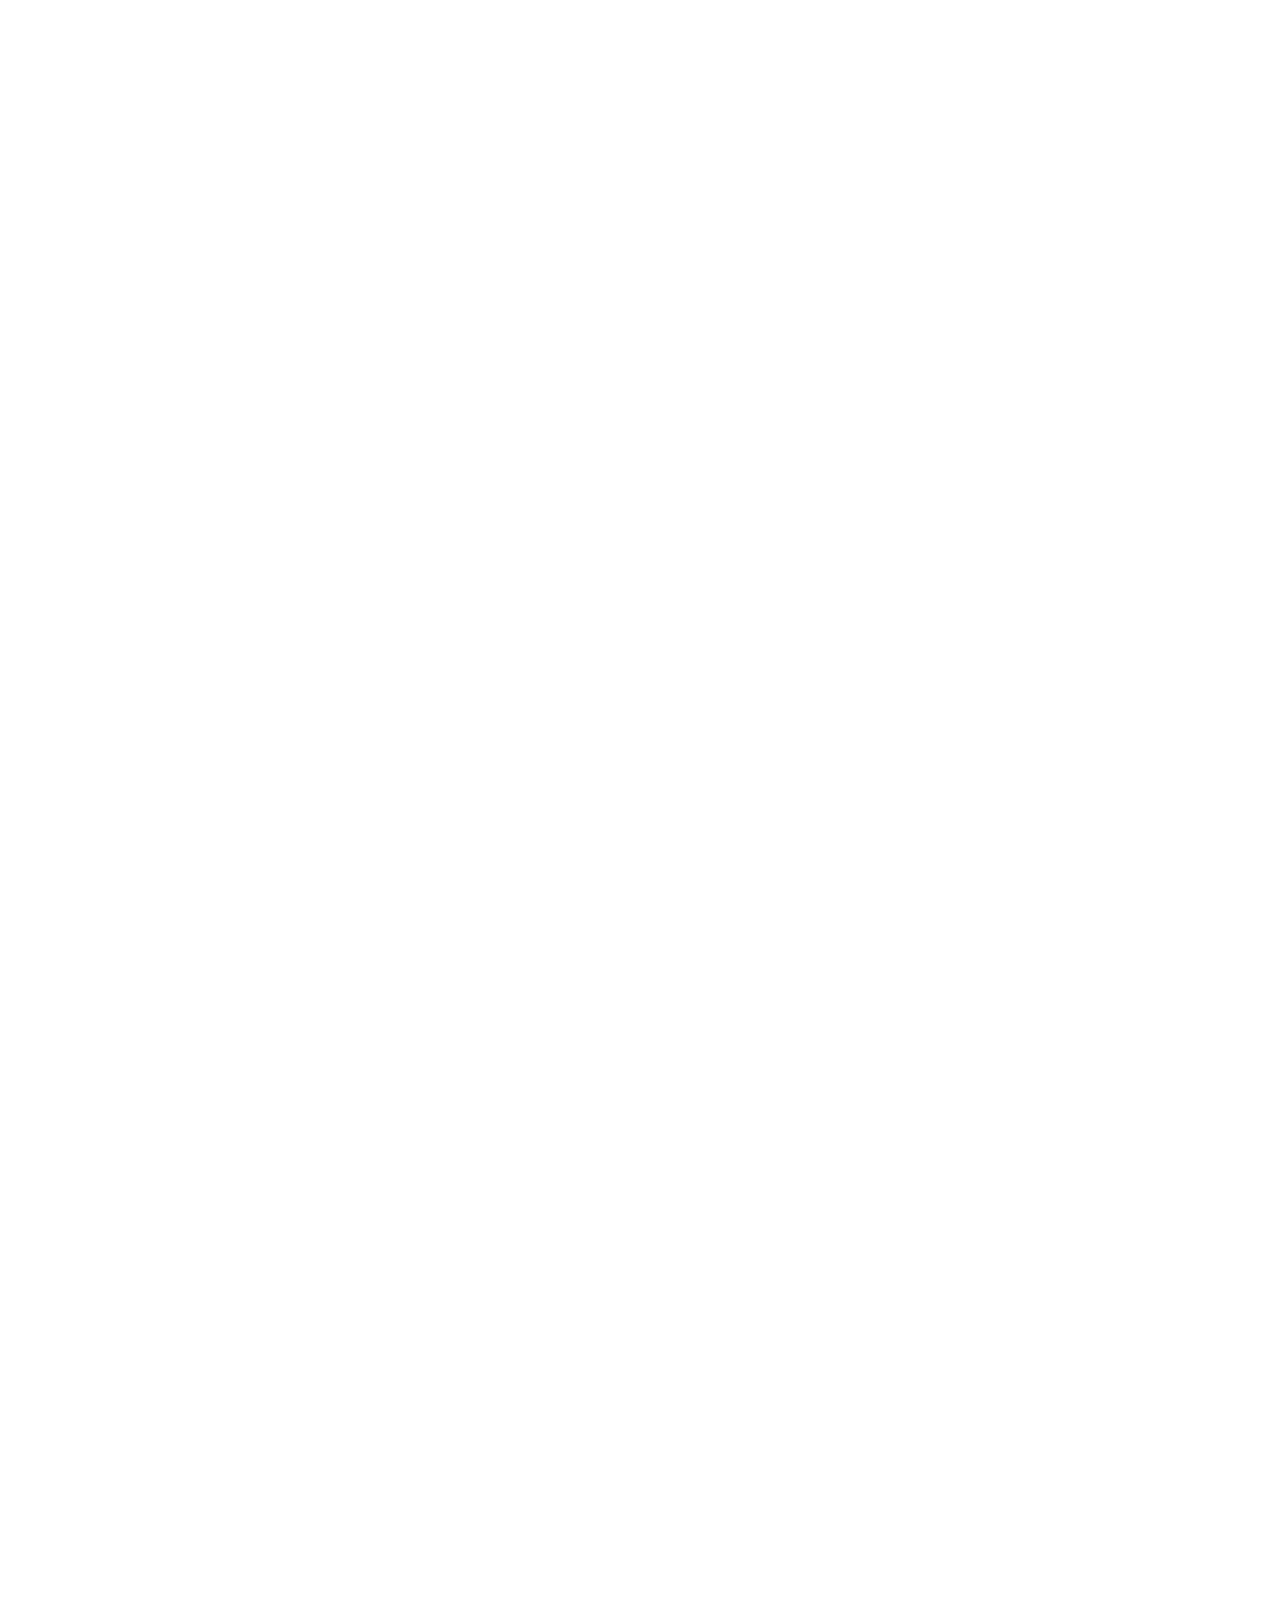
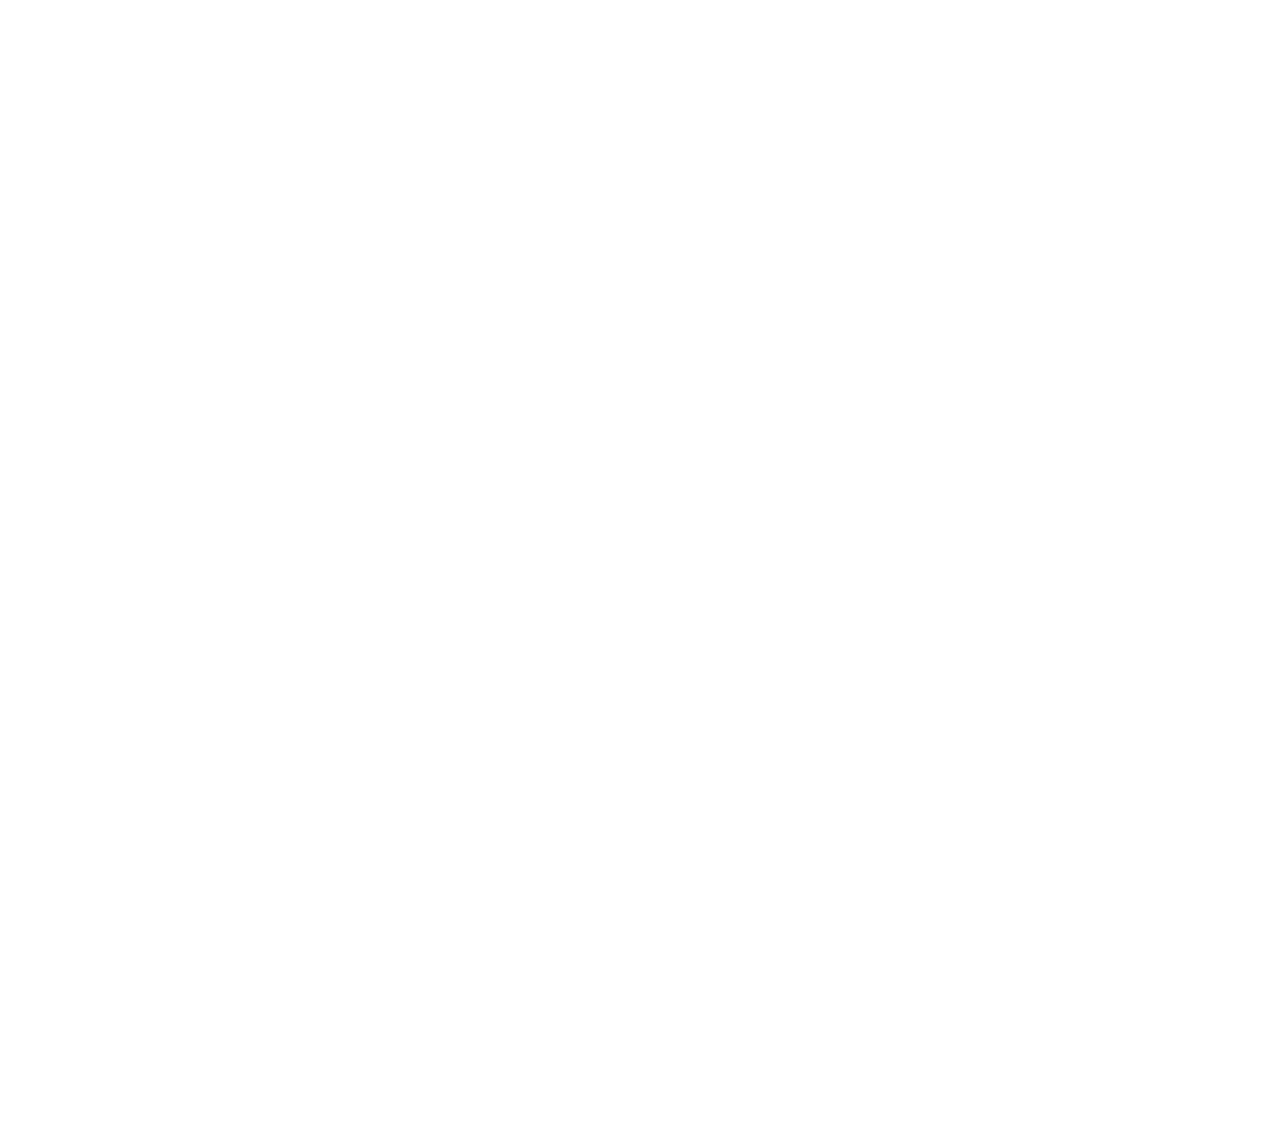
==== commit cfde0b94: "df" ====
--- a/donlowd.html
+++ b/donlowd.html
@@ -100,6 +100,7 @@
         </div> 
         </div> 
         <!--slaider-->
+        <!-- sider-aks -->
         <div class="container">
           <div class="grid-e">
           <div><img src="ssss.jpg" alt=""></div>
@@ -110,6 +111,7 @@
           <div><img src="sdaa.jpg" alt=""></div>
           </div>
           </div>
+          <!-- sider-aks -->
                    <div class="container">
                    <div class="aks">
                    <a href="#"><img src="axis.gif" width="100%" alt=""></a>
@@ -354,13 +356,52 @@
                           <i class="fa-solid fa-home"></i>
                           <p>گالری مطلب</p>
                           </div>
-                          <div class="ul-matn2">
-                             
-                          </div>
-                          </div>
+                          <div class="ul-matn5">
+                          <div class="slidsoww">
+                          <div class="item5">
+                          <div id="slideshow" style="direction: ltr">
+                          <div class="bx-wrapper" style="max-width: 100%;"><div class="bx-viewport" aria-live="polite" style="width: 100%; overflow: hidden; position: relative;"><ul class="bxslider" style="width: 3215%; position: relative; transition-duration: 0s; transform: translate3d(-618.75px, 0px, 0px);">
+                          <li aria-hidden="true" style="float: left; list-style: none; position: relative; width: 309.375px;"><img src="The-Pale-Beyond-1.jpg"></li>
+                          <li aria-hidden="true" style="float: left; list-style: none; position: relative; width: 309.375px;"><img src="The-Pale-Beyond-2.jpg"></li>
+                          <li aria-hidden="false" style="float: left; list-style: none; position: relative; width: 309.375px;"><img src="The-Pale-Beyond-3.jpg"></li>
+                          </ul></div><div class="bx-controls bx-has-controls-direction bx-has-controls-auto bx-has-pager"><div class="bx-controls-direction"><a class="bx-prev" href="">szsm,mzsdmx,z</a></div><div class="bx-controls-auto"><div class="bx-controls-auto-item"></div><div class="bx-controls-auto-item"></div></div><div class="bx-pager bx-default-pager"><div class="bx-pager-item">ddd</div><div class="bx-pager-item"></div><div class="bx-pager-item"></div></div></div></div>
+                          </div>
+                          </div>
+                          </div>
+                          </div>
+                          </div>
+                          </div>
+                          <img src="gif-cdkeyshare.ir-logo.gif" alt="">
+                           <div class="box-don">
+                          <div class="top">
+                          <div>
+                          <span class="mr-ragh"><svg class="color-gre" xmlns="http://www.w3.org/2000/svg" width="16" height="16" fill="currentColor" class="bi bi-box-arrow-in-down" viewBox="0 0 16 16">
+                          <path fill-rule="evenodd" d="M3.5 6a.5.5 0 0 0-.5.5v8a.5.5 0 0 0 .5.5h9a.5.5 0 0 0 .5-.5v-8a.5.5 0 0 0-.5-.5h-2a.5.5 0 0 1 0-1h2A1.5 1.5 0 0 1 14 6.5v8a1.5 1.5 0 0 1-1.5 1.5h-9A1.5 1.5 0 0 1 2 14.5v-8A1.5 1.5 0 0 1 3.5 5h2a.5.5 0 0 1 0 1h-2z"/>
+                          <path fill-rule="evenodd" d="M7.646 11.854a.5.5 0 0 0 .708 0l3-3a.5.5 0 0 0-.708-.708L8.5 10.293V1.5a.5.5 0 0 0-1 0v8.793L5.354 8.146a.5.5 0 1 0-.708.708l3 3z"/>
+                          </svg></span>
+                          <span class="color-gre">دانلود</span>
+                          <span class="mr-ragh">حجم : 1.5 گیگابایت</span>
+                          </div>
+                          <div>
+                          <div><p class="p-box">PASSWORD</p></div>
+                          <div class="position-s"><span class="svg-s"><a href="#"><svg xmlns="http://www.w3.org/2000/svg" width="16" height="16" fill="currentColor" class="bi bi-stickies" viewBox="0 0 16 16">
+                          <path d="M1.5 0A1.5 1.5 0 0 0 0 1.5V13a1 1 0 0 0 1 1V1.5a.5.5 0 0 1 .5-.5H14a1 1 0 0 0-1-1H1.5z"/>
+                          <path d="M3.5 2A1.5 1.5 0 0 0 2 3.5v11A1.5 1.5 0 0 0 3.5 16h6.086a1.5 1.5 0 0 0 1.06-.44l4.915-4.914A1.5 1.5 0 0 0 16 9.586V3.5A1.5 1.5 0 0 0 14.5 2h-11zM3 3.5a.5.5 0 0 1 .5-.5h11a.5.5 0 0 1 .5.5V9h-4.5A1.5 1.5 0 0 0 9 10.5V15H3.5a.5.5 0 0 1-.5-.5v-11zm7 11.293V10.5a.5.5 0 0 1 .5-.5h4.293L10 14.793z"/>
+                          </svg></a></span
+                          ><span class="p-box2">www.dlfox.com</span></div>
+                          </div>
+                          </div>       
+                          <div class="bottom">
+                          <div class="left5">
+                          <a href="#">لینک مستقیم نسخه Chronos</a>
+                          <span class="border-raght"></span>
 
-                        </div>
-                        </div>
+                          </div>
+                          <div class="rast5"></div>
+                          </div>
+                          </div>
+                          </div>
+                          
                    <!-- saidbar -->
                     
                     <div class="rast">
@@ -684,8 +725,6 @@
                      <p>فیلم هندی جدید</p> 
                      </a></li>
                      </ul>
-                      
-                     
                      </div>
                        
                     
--- a/donlowd.css
+++ b/donlowd.css
@@ -625,6 +625,81 @@
 }
 .icon-color i {
     color: #ff0043;
+}
+.slidsoww{
+    width: 50%;
+    /*border: 1px solid darkblue;*/
+    height: 40%;
+}
+.ul-matn5 {
+    width: 90%;
+}
+.slidsoww {
+    margin: 0 auto;
+    width: 75%;
+    height: 87%;
+}
+.slidsoww img {
+    width: 100%;
+    height: 100%;
+}
+.box-don {
+    width:100%;
+    box-shadow: rgba(0, 0, 0, 0.1) 0px 0px 5px 0px, rgba(0, 0, 0, 0.1) 0px 0px 1px 0px;
+    margin: 0 auto;
+}
+ .color-gre {
+    color: #20a43c;
+    font-size: 12px;
+    margin-top: 10px
+}
+.mr-ragh {
+    margin-right: 12px;
+    color: #8f8f8f;
+    font-size: 12px;
+}
+.top {
+    display: flex;
+    flex-direction: row;
+    justify-content: space-between;
+}
+.p-box {
+    font-size: 10px;
+    margin-left: 30px;
+    color: #c3c3c3;
+    margin-top: 9px;
+}
+.p-box2 {
+    color: #8f8f8f;
+    font-size: 11px;
+    margin-right: -21px;
+}
+.svg-s {
+    position: absolute;
+    left: 112px;
+    top: 3px;
+}
+.svg-s a {
+    text-decoration: none;
+    color:#c3c3c3;
+}
+.position-s {
+    position: relative;
+    bottom: 10px;
+}
+.bottom {
+    background-color: white;
+}
+.bottom a {
+    color: #5a5a5a;
+    text-decoration: none;
+    font-size: 10px;
+    margin-right: 19px;
+    font-weight: 600;
+}
+.border-raght {
+    border-right: 1px solid gray;
+    margin-right: 70px;
 }
 /*btn-p*/
 /*foter*/
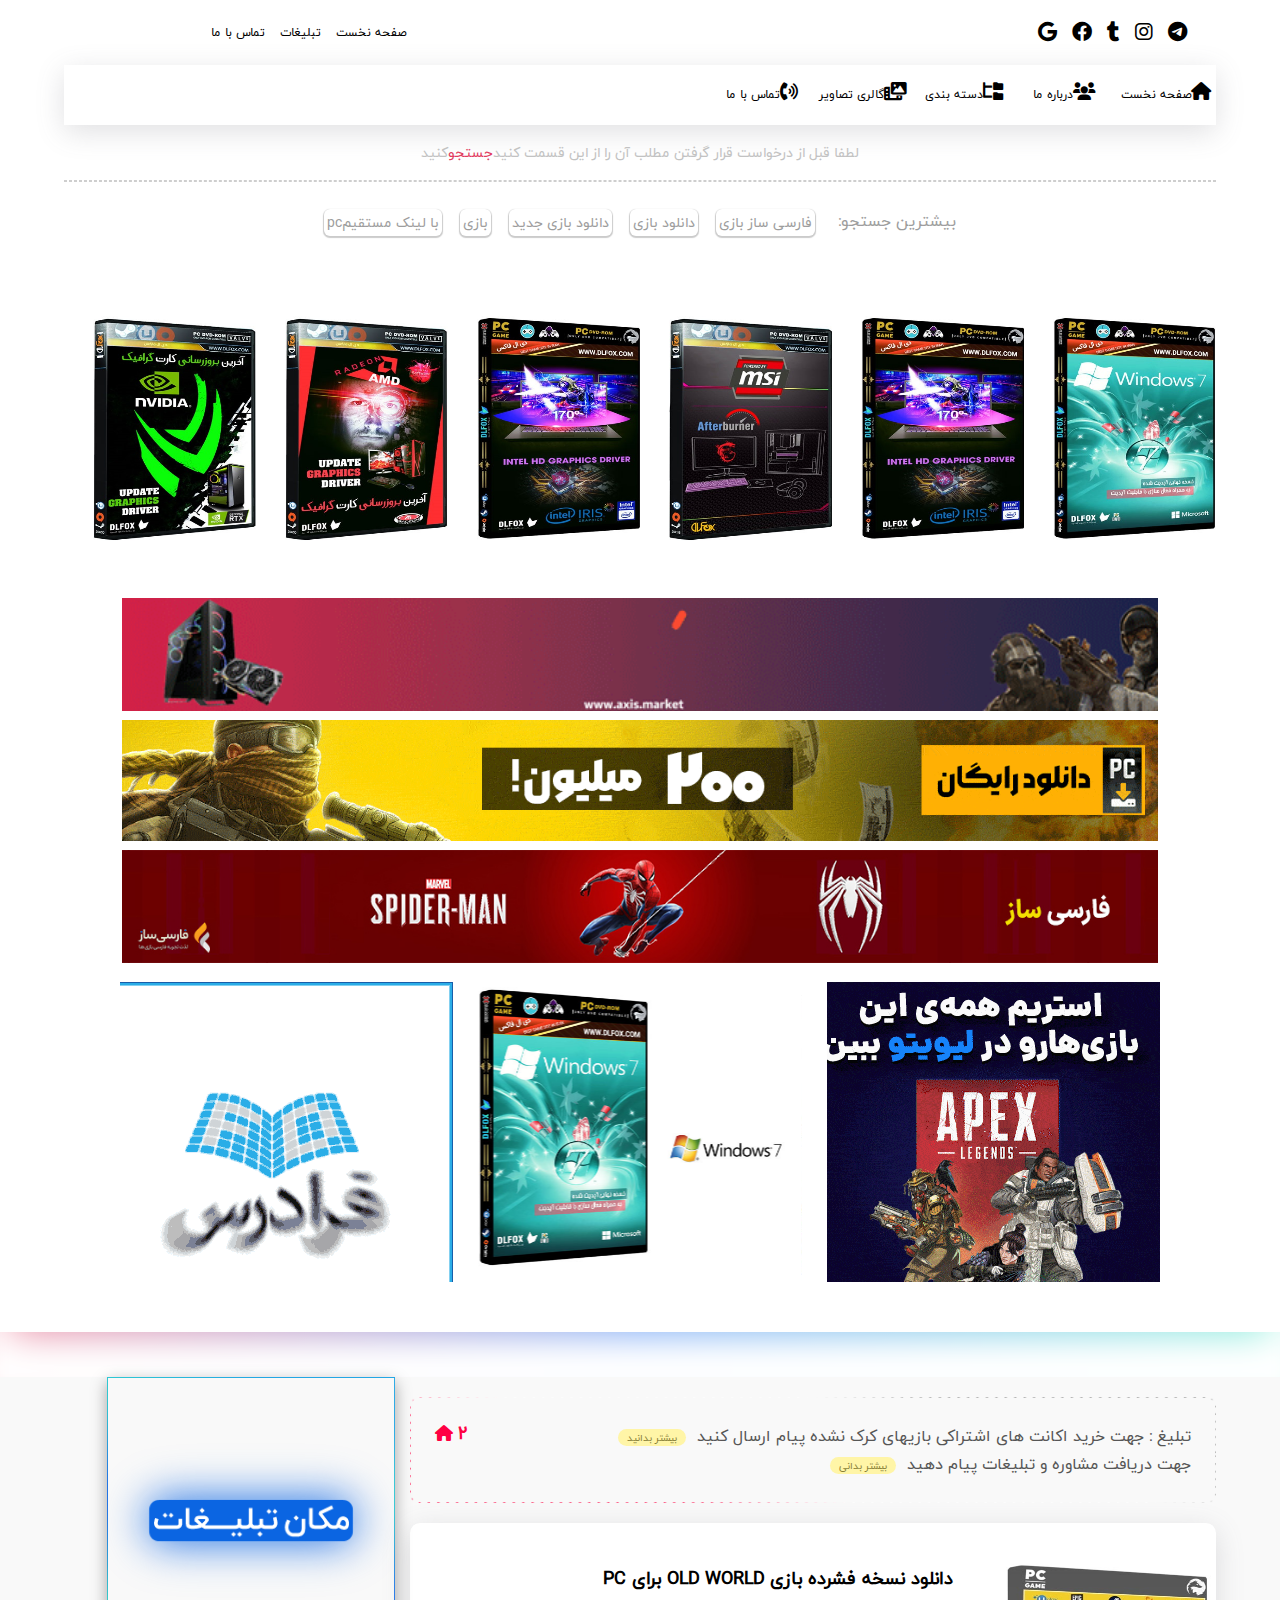
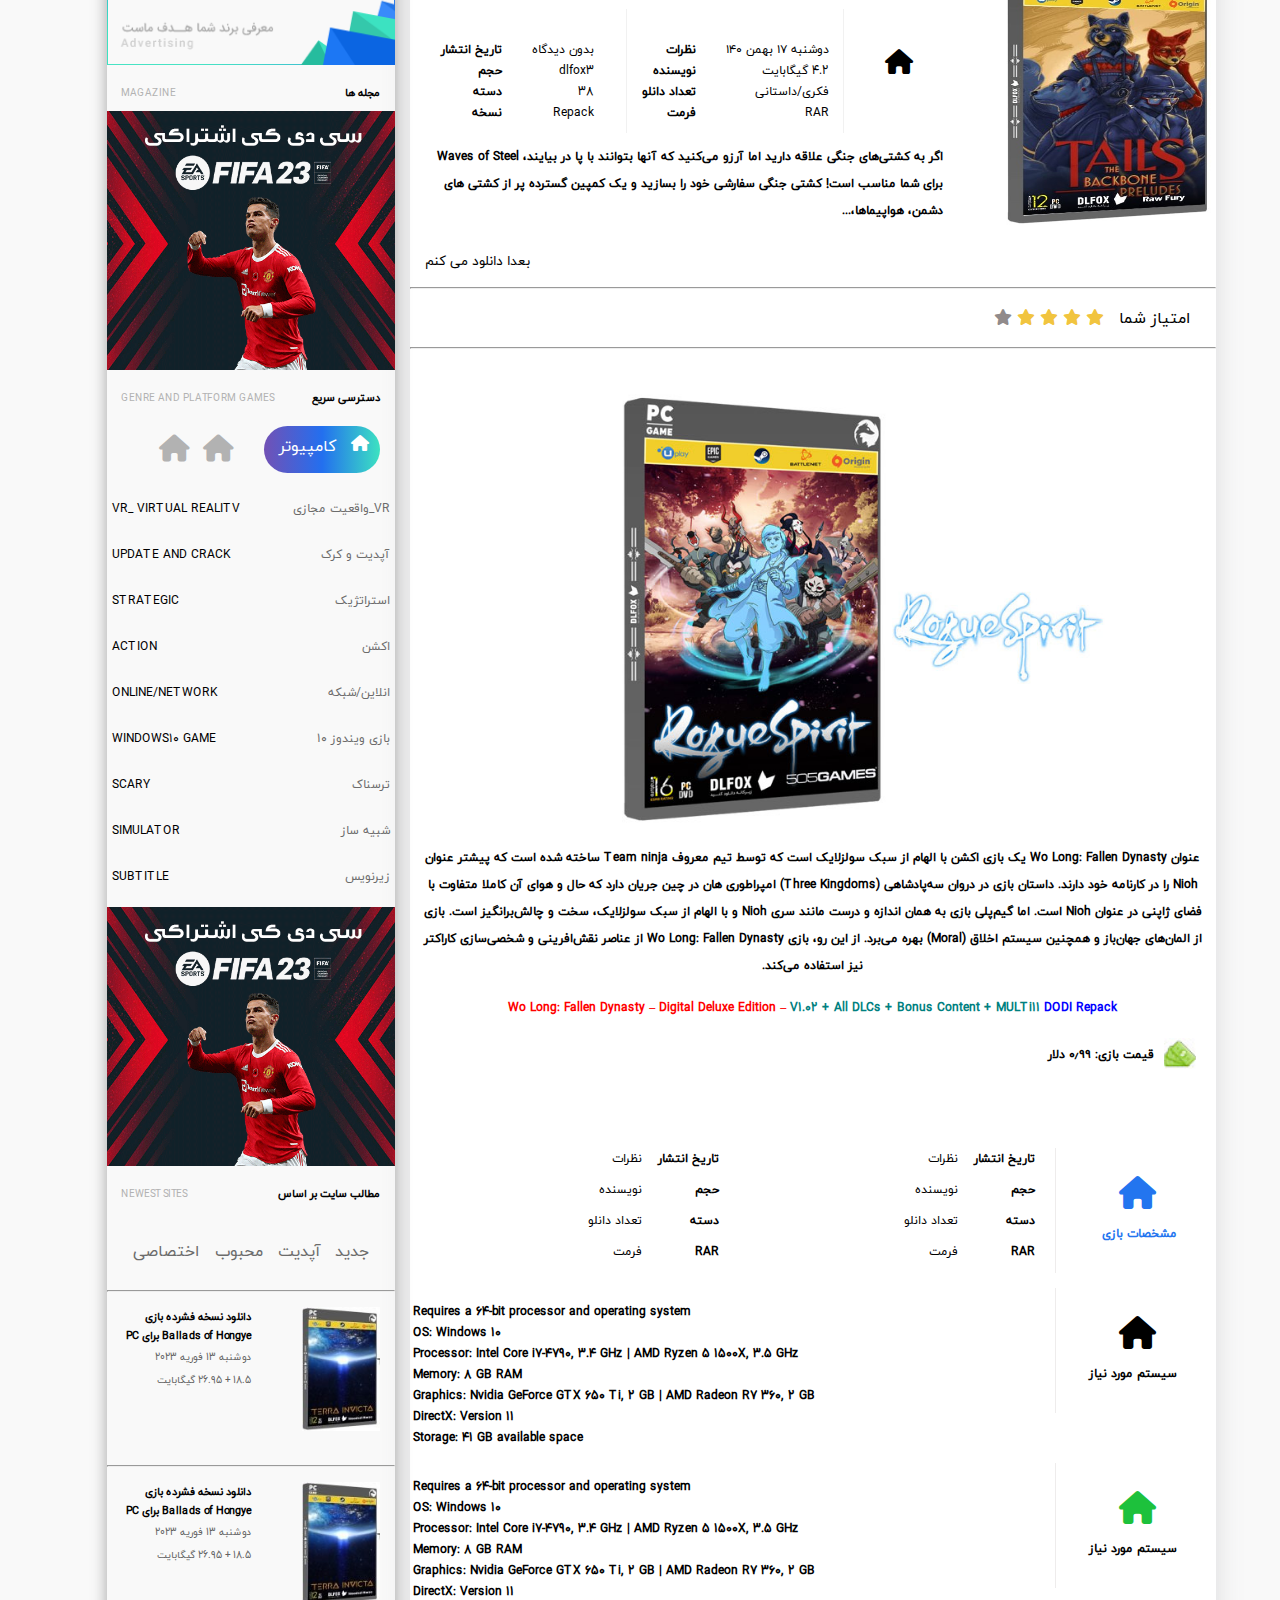
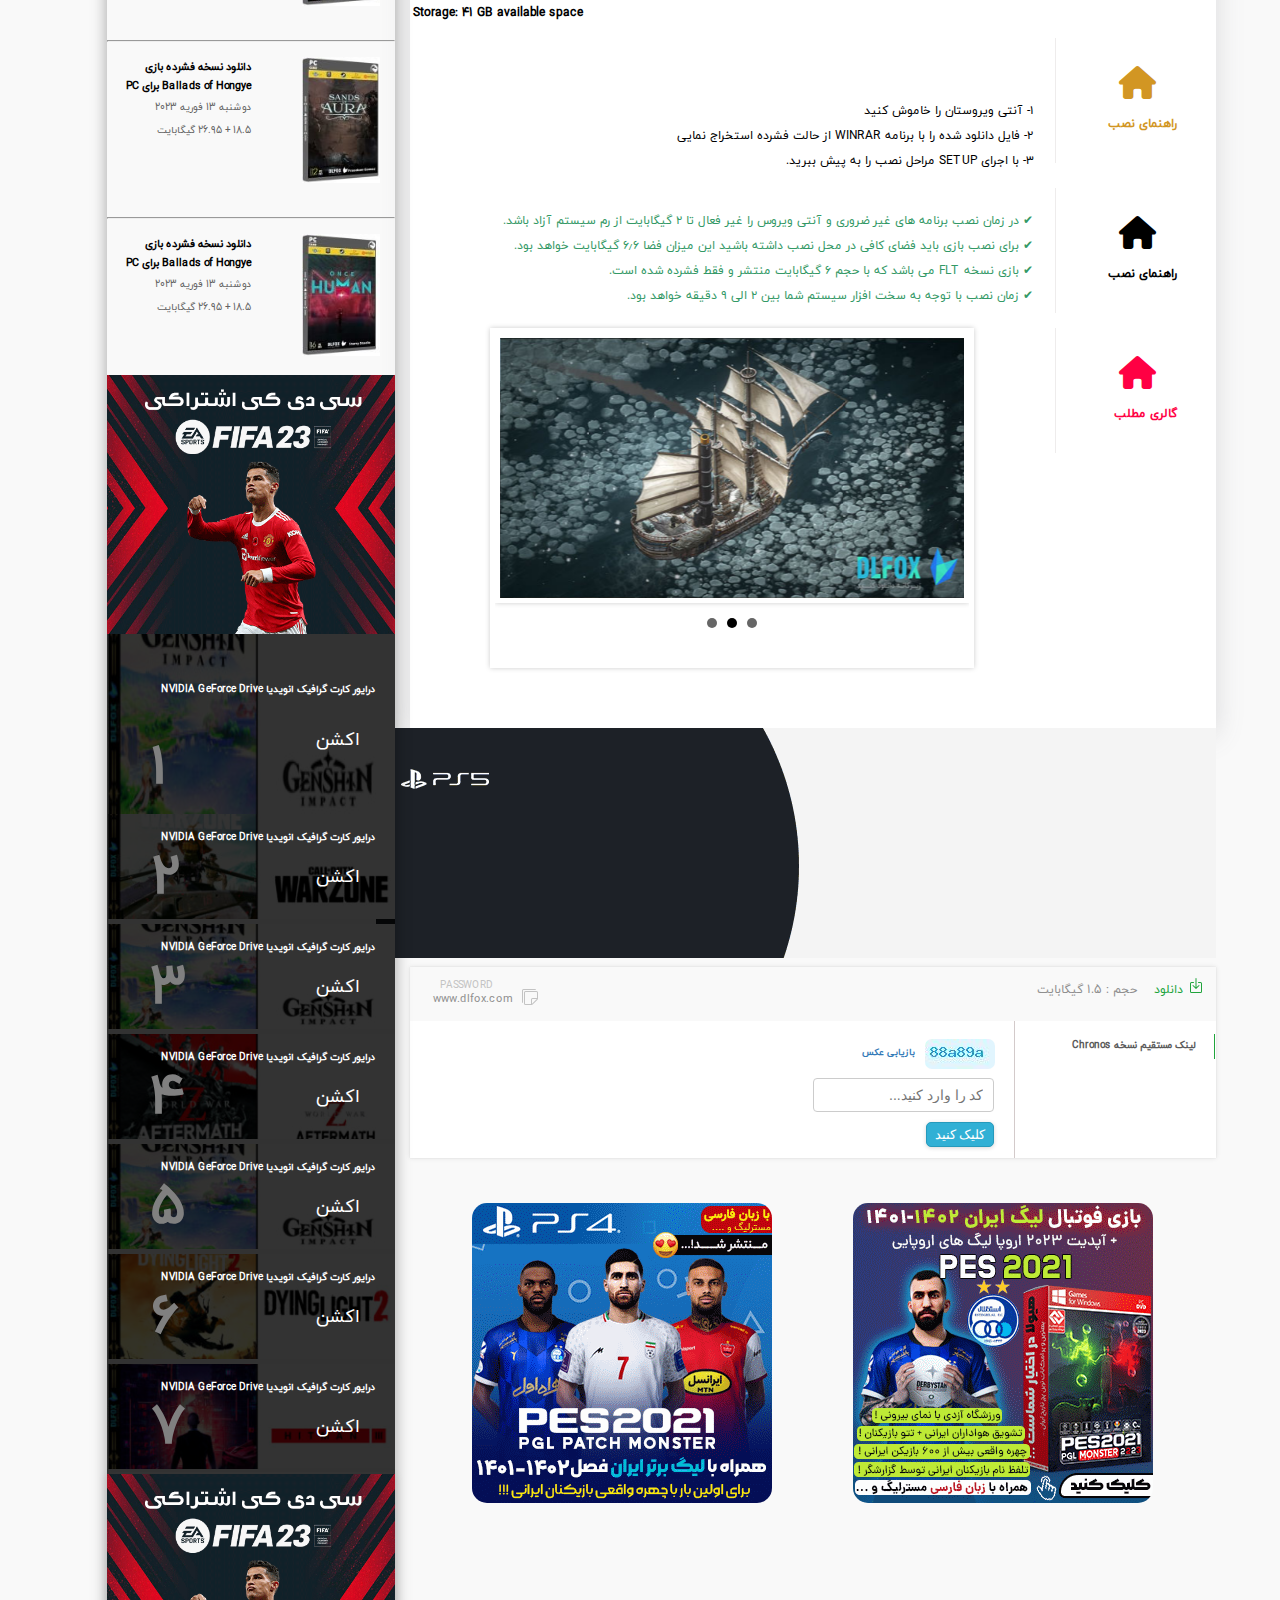
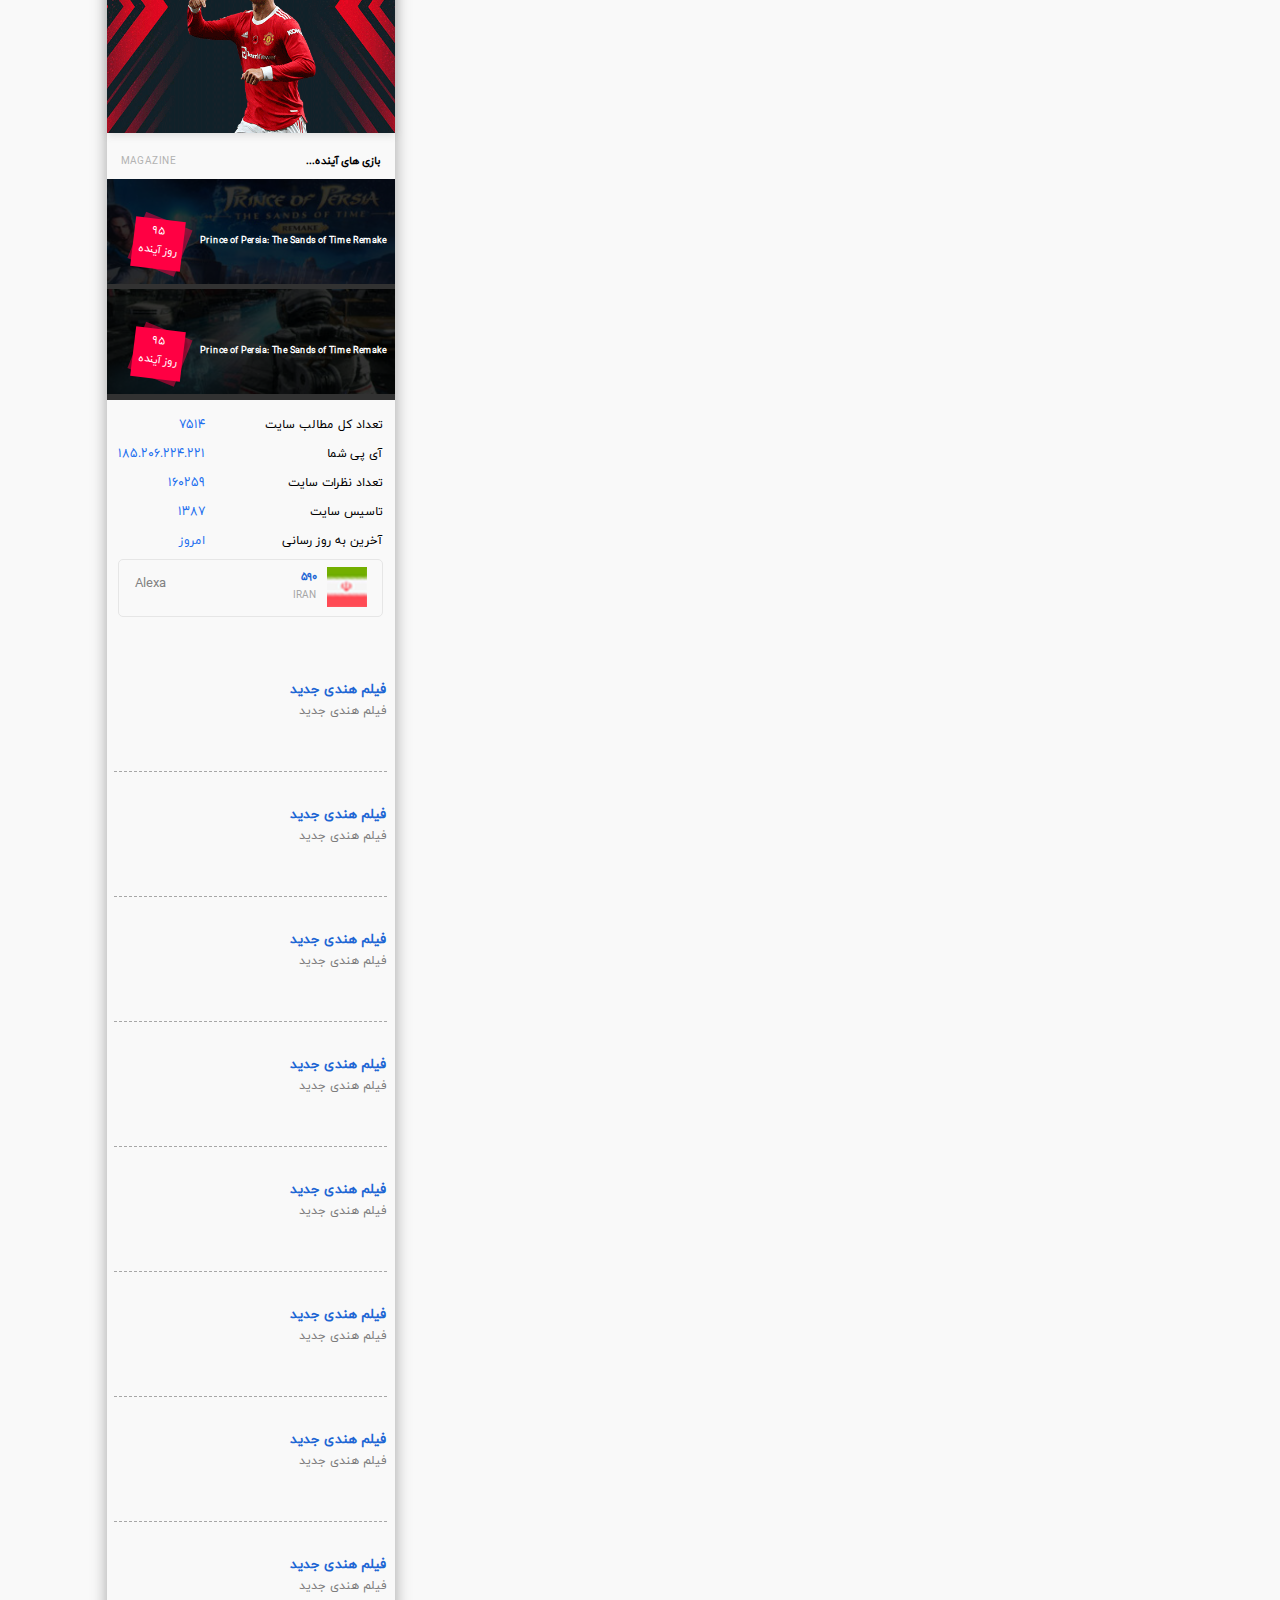
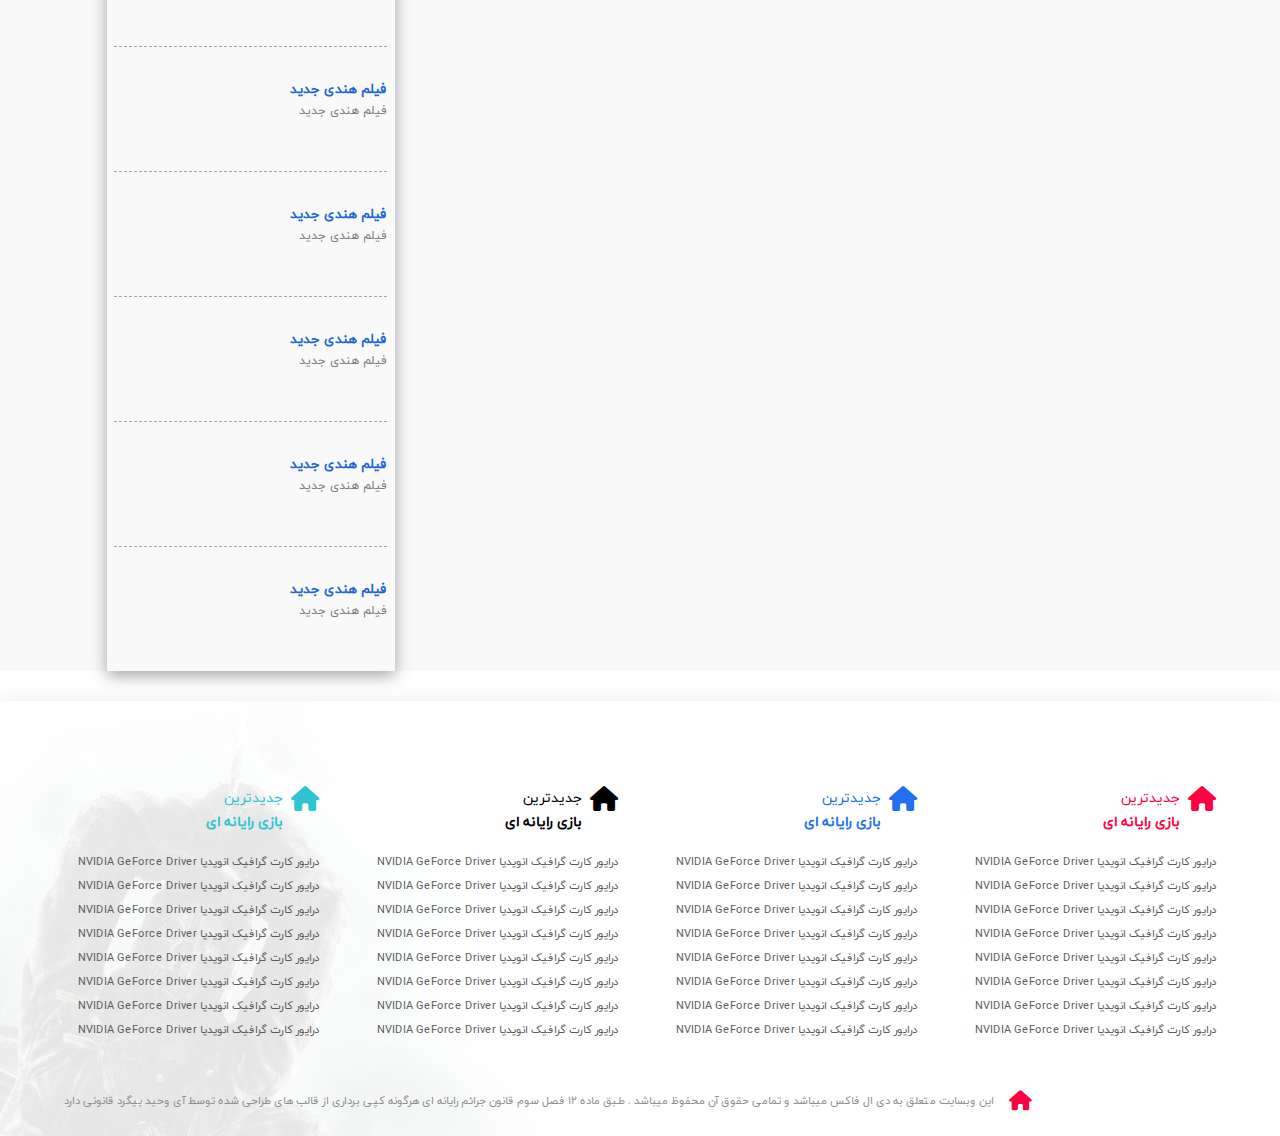
==== commit 9c54a63e: "fd" ====
--- a/donlowd.html
+++ b/donlowd.html
@@ -238,7 +238,7 @@
                         <hr class="hr-st">
                         </div>
                         <div class="box-img">
-                        <img src="Wo-Long-Fallen-Dynasty-2.jpg" alt="">
+                        <img src="ROGUE-SPIRIT.jpg" alt="">
                         </div>
                         <div class="matn-3">
                         <p id="p-st">عنوان Wo Long: Fallen Dynasty یک بازی اکشن با الهام از سبک سولزلایک است که توسط تیم معروف Team ninja ساخته شده است که پیشتر عنوان Nioh را در کارنامه خود دارند. داستان بازی در دروان سه‌پادشاهی (Three Kingdoms) امپراطوری هان در چین جریان دارد که حال و هوای آن کاملا متفاوت با فضای ژاپنی در عنوان Nioh است. اما گیم‌پلی بازی به همان اندازه و درست مانند سری Nioh و با الهام از سبک سولزلایک، سخت و چالش‌برانگیز است. بازی از المان‌های جهان‌باز و همچنین سیستم اخلاق (Moral) بهره می‌برد. از این رو، بازی Wo Long: Fallen Dynasty از عناصر نقش‌افرینی و شخصی‌سازی کاراکتر نیز استفاده می‌کند. </p>
@@ -300,8 +300,6 @@
                         <li>Graphics: Nvidia GeForce GTX 650 Ti, 2 GB | AMD Radeon R7 360, 2 GB </li>
                         <li>DirectX: Version 11</li>
                         <li>Storage: 41 GB available space</li>
-                        <li>Additional Notes: Low 720p @ 60 FPS. Requires a CPU which supports the AVX and SSE4.2 instruction set
-                        </li>
                         </ul>
                         </div>
                         </div>
@@ -310,7 +308,7 @@
                           <i class="fa-solid fa-home"></i>
                           <p>سیستم مورد نیاز</p>
                           </div>
-                          <div class="ul-box-1 ">
+                          <div class="ul-box-1 ul-box-2 ">
                           <ul>
                           <li>Requires a 64-bit processor and operating system</li>
                           <li>OS: Windows 10</li>
@@ -319,8 +317,6 @@
                           <li>Graphics: Nvidia GeForce GTX 650 Ti, 2 GB | AMD Radeon R7 360, 2 GB </li>
                           <li>DirectX: Version 11</li>
                           <li>Storage: 41 GB available space</li>
-                          <li>Additional Notes: Low 720p @ 60 FPS. Requires a CPU which supports the AVX and SSE4.2 instruction set
-                          </li>
                           </ul>
                           </div>
                           </div>
@@ -329,7 +325,7 @@
                           <i class="fa-solid fa-home"></i>
                           <p>راهنمای نصب</p>
                           </div>
-                          <div class="ul-matn2">
+                          <div class="ul-matn2 ul-box-3">
                           <ul>
                           <li>۱- آنتی ویروستان را خاموش کنید</li>
                           <li>۲- فایل دانلود شده را با برنامه WINRAR از حالت فشرده استخراج نمایی</li>
@@ -360,11 +356,12 @@
                           <div class="slidsoww">
                           <div class="item5">
                           <div id="slideshow" style="direction: ltr">
-                          <div class="bx-wrapper" style="max-width: 100%;"><div class="bx-viewport" aria-live="polite" style="width: 100%; overflow: hidden; position: relative;"><ul class="bxslider" style="width: 3215%; position: relative; transition-duration: 0s; transform: translate3d(-618.75px, 0px, 0px);">
-                          <li aria-hidden="true" style="float: left; list-style: none; position: relative; width: 309.375px;"><img src="The-Pale-Beyond-1.jpg"></li>
-                          <li aria-hidden="true" style="float: left; list-style: none; position: relative; width: 309.375px;"><img src="The-Pale-Beyond-2.jpg"></li>
-                          <li aria-hidden="false" style="float: left; list-style: none; position: relative; width: 309.375px;"><img src="The-Pale-Beyond-3.jpg"></li>
-                          </ul></div><div class="bx-controls bx-has-controls-direction bx-has-controls-auto bx-has-pager"><div class="bx-controls-direction"><a class="bx-prev" href="">szsm,mzsdmx,z</a></div><div class="bx-controls-auto"><div class="bx-controls-auto-item"></div><div class="bx-controls-auto-item"></div></div><div class="bx-pager bx-default-pager"><div class="bx-pager-item">ddd</div><div class="bx-pager-item"></div><div class="bx-pager-item"></div></div></div></div>
+                          <div class="bx-wrapper" styl
+                          e="max-width: 100%;"><div class="bx-viewport div-slider" aria-live="polite"><ul class="bxslider ul-slider">
+                          <li class="li-slider" aria-hidden="true"><img src="The-Pale-Beyond-1.jpg"></li>
+                          <li class="li-slider" aria-hidden="true"><img src="The-Pale-Beyond-2.jpg"></li>
+                          <li class="li-slider" aria-hidden="false"><img src="The-Pale-Beyond-3.jpg"></li>
+                          </ul></div><div class="bx-controls bx-has-controls-direction bx-has-controls-auto bx-has-pager"><div class="bx-controls-direction"><a class="bx-prev" href=""></a></div><div class="bx-controls-auto"><div class="bx-controls-auto-item"></div><div class="bx-controls-auto-item"></div></div><div class="bx-pager bx-default-pager"><div class="bx-pager-item"></div><div class="bx-pager-item"></div><div class="bx-pager-item"></div></div></div></div>
                           </div>
                           </div>
                           </div>
@@ -393,12 +390,24 @@
                           </div>       
                           <div class="bottom">
                           <div class="left5">
+                          <span></span>
                           <a href="#">لینک مستقیم نسخه Chronos</a>
-                          <span class="border-raght"></span>
-
-                          </div>
-                          <div class="rast5"></div>
-                          </div>
+                          </div>
+                          <div class="rast5">
+                          <div class="link-code">
+                          <div class="img-d"><img src="image (1).jpg" alt=""></div>
+                          <div class="link-a"><a href="#">بازیابی عکس</a></div>
+                          </div>
+                          <div class="form">
+                          <input class="input-s" type="text" placeholder="کد را وارد کنید...">
+                          <input class="input-submit" type="submit" value="کلیک کنید">
+                          </div>
+                          </div>
+                          </div>
+                          </div>
+                          <div class="flex-img">
+                          <div><img src="pgl-monster.gif" alt=""></div>
+                          <div><img src="pgl-monster-ps4-banner.gif" alt=""></div>
                           </div>
                           </div>
                           
--- a/donlowd.css
+++ b/donlowd.css
@@ -305,7 +305,7 @@
     flex-direction: row;
     width: 100%;  
     height: auto;
-    gap: 40px;
+    gap: 15px;
 }
  div .flex2  .left {
     width: 70%;
@@ -534,6 +534,9 @@
     margin-top: 45px;
     margin-right: 100px;
 }
+.box-img img {
+    width: 70%;
+}
 .box-flex3 {
     display: flex;
     flex-direction: row;
@@ -593,7 +596,7 @@
     font-size: 12px;
     font-weight: bold;
     margin-top: 13px;
-    margin-right: 75px;
+    margin-right: 240px;
 }
 .ul-box-1 ul {
     list-style-type: none;
@@ -626,13 +629,8 @@
 .icon-color i {
     color: #ff0043;
 }
-.slidsoww{
-    width: 50%;
-    /*border: 1px solid darkblue;*/
-    height: 40%;
-}
 .ul-matn5 {
-    width: 90%;
+    width: 80%;
 }
 .slidsoww {
     margin: 0 auto;
@@ -689,6 +687,8 @@
 }
 .bottom {
     background-color: white;
+    display: flex;
+    flex-direction: row;
 }
 .bottom a {
     color: #5a5a5a;
@@ -696,12 +696,97 @@
     font-size: 10px;
     margin-right: 19px;
     font-weight: 600;
-}
-.border-raght {
-    border-right: 1px solid gray;
-    margin-right: 70px;
-}
-/*btn-p*/
+    margin-top: 15px;
+}
+.left5 {
+    width: 25%;
+    border-left: 1px solid #d3caca;
+    display: flex;
+}
+.rast5 {
+    padding: 10PX;
+}
+.img-d {
+    margin-right: 9px;
+    margin-top: 8px;
+}
+.img-d img {
+    border-radius: 7px
+}
+.link-code {
+    display: flex;
+}
+.link-code a {
+    color: #337ab7;
+    font-size: 9px;
+}
+.link-a {
+    margin-top: 5px;
+    margin-right: -9px;
+}
+.form .input-s:focus {
+    border: 1px solid #66afe9;
+}
+.form .input-s {
+    display: block;
+    width: 85%;
+    height: 34px;
+    padding: 6px 10px;
+    font-size: 14px;
+    line-height: 1.42857143;
+    color: #555;
+    background-color: #fff;
+    background-image: none;
+    border: 1px solid #ccc;
+    border-radius: 4px;
+    outline: 0;
+    margin-right: 10px;
+}
+.input-submit{
+    padding: 4px 8px;
+    border-radius: 5px;
+    color: #fff;
+    background-color: #31b0d5;
+    border: 1px solid #269abc;
+    margin-right: 10px;
+    margin-top: 10px;
+    box-shadow: rgba(0, 0, 0, 0.16) 0px 1px 4px;
+    cursor: pointer;
+}
+.input-submit:hover {
+    border-color: #1b6d85;
+}
+.left5 span {
+    border-right: 1px solid #20a43c;
+    height: 25px;
+    margin-top: 13px;
+    margin-right: 1px;
+}
+.flex-img {
+    display: flex;
+    flex-direction: row;
+    gap: 81px;
+    justify-content: center;
+    margin-top: 45px;
+}
+.flex-img img {
+    border-radius: 15px;
+}
+.li-slider {
+    float: left; list-style: none; 
+    position: relative;
+    width: 100%;
+}
+.div-slider {
+    width: 100%;
+    overflow: hidden;
+    position: relative;
+}
+.ul-slider {
+    width: 100%; position: relative;
+    transition-duration: 0s; transform: translate3d(-618.75px, 0px, 0px);
+}
+
 /*foter*/
 footer{
     background-image: url(footer_bg.png);
@@ -1182,13 +1267,32 @@
         font-size: 68px;
     }
     div .flex2 .left{
-        width: 85%;
+        width: 75%;
     }
     div .flex2 .left .border p {
         font-size: 8px;
     }
 
 }
+@media only screen and (max-width:1080px) {
+    div .flex2 .left {
+        width: 75%;
+    }
+    .ul-box-1{
+        margin-right: 145px;
+    }
+    .icon {
+        width: 23%;
+    }
+}
+
+@media only screen and (max-width:1045px) {
+    .ul-box-1 {
+        margin-right: 116px;
+        font-size: 10px;
+    }
+}
+
 @media only screen and (max-width:1000px) {
     .item1 .h3 {
         font-size: 7px;
@@ -1264,6 +1368,36 @@
        }
       
     }
+    @media only screen and (max-width:830px) {
+        .ul-box-1 {
+        margin-right: 90px;
+        font-size: 9px;
+        }
+        .matn-3 p {
+            font-size: 10px;
+        }
+    }
+    @media only screen and (max-width:820px) {
+        .ul-box-1 {
+            margin-right: 86px;
+        }
+        .flex-tm {
+            gap: 100px;
+        }
+        .icon {
+            width: 24%;
+        }
+        .ul-matn2 {
+            font-size: 9px;
+        }
+        .box-felx2 p {
+            font-size: 9px;
+        }
+        .icon i  {
+            margin-right: -14px;
+        }
+    }
+
 @media only screen and (max-width:767px) {
     #wrapper{
         flex-direction: column;
@@ -1432,6 +1566,18 @@
         text-align: center;
    }
 }
+@media screen and (max-width: 720px) {
+    .box-flex3 {
+        flex-direction: column;
+        align-items: center;
+    }
+    .icon {
+        border: 0;
+        width: 30%;
+    }
+    
+}
+
 @media screen and (max-width: 641px) {
     .icons ul li a:link,.icons ul li a:visited {
         font-size: 14px;
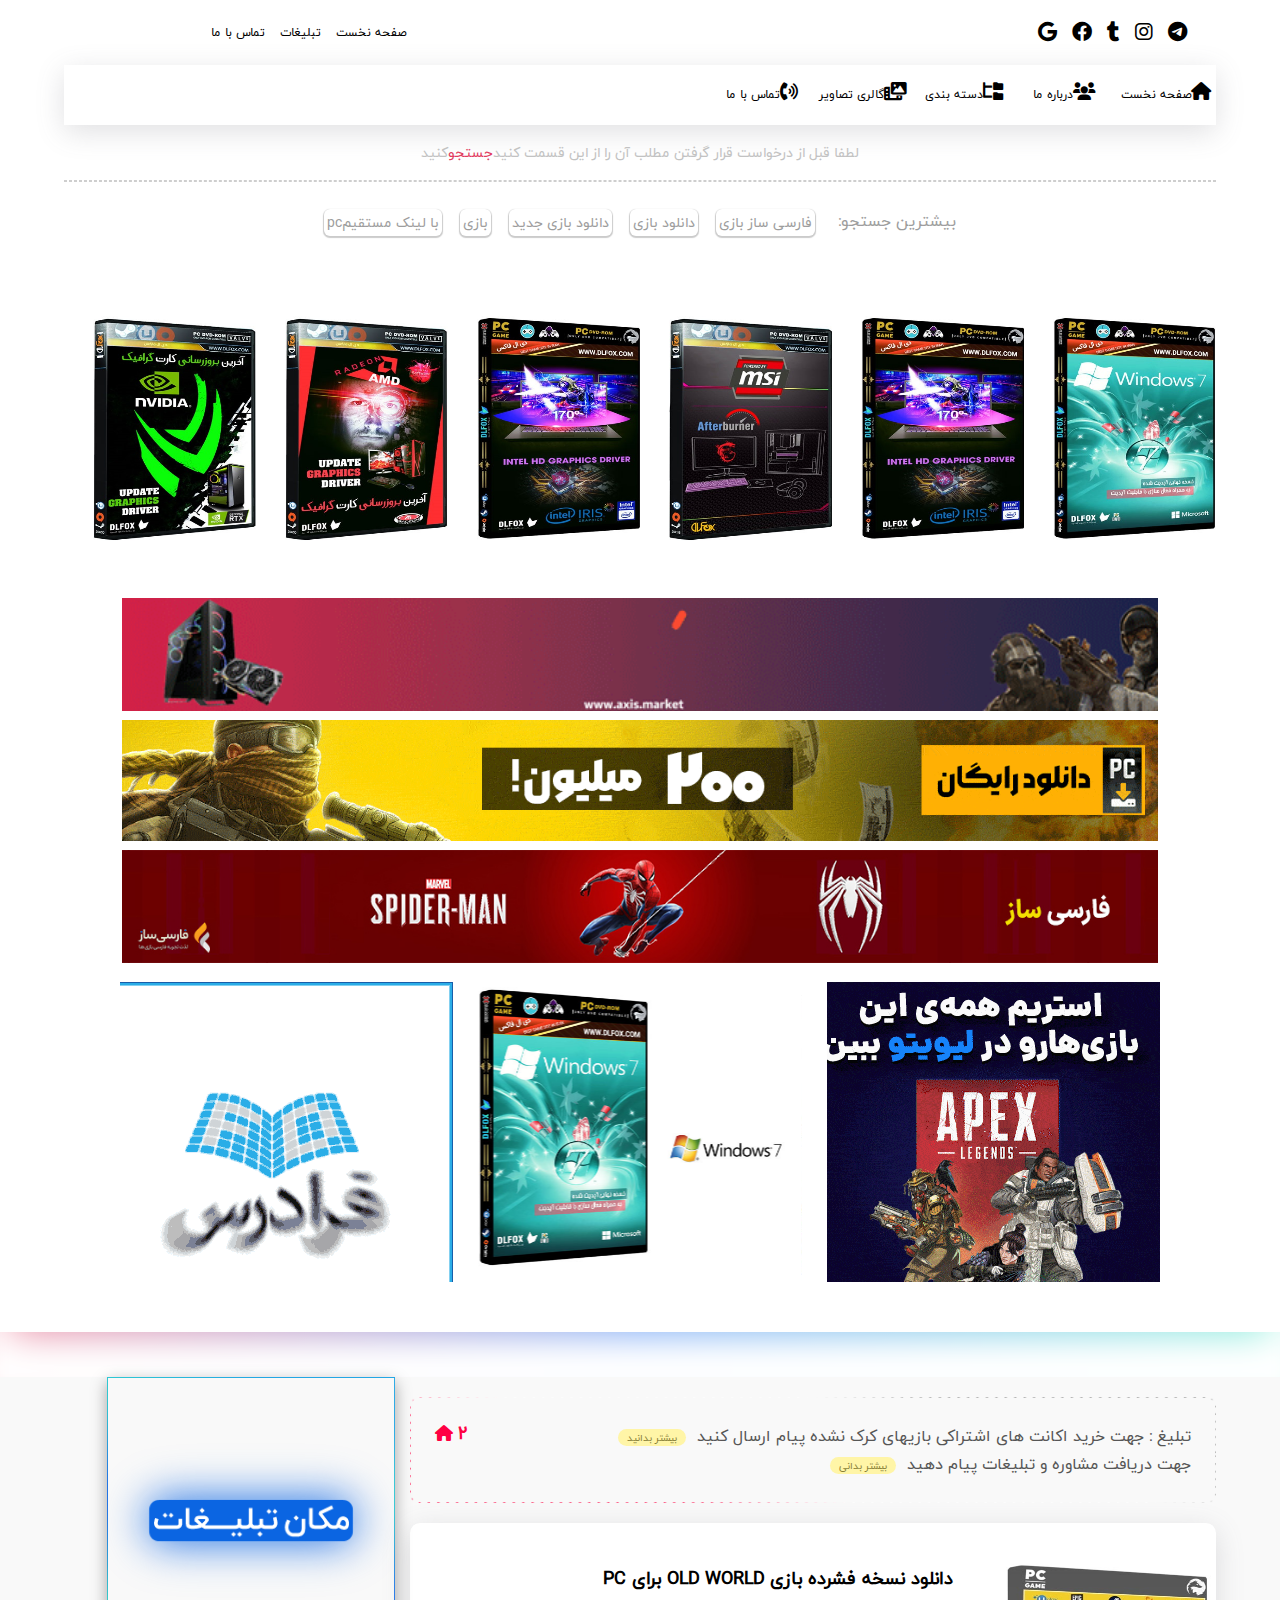
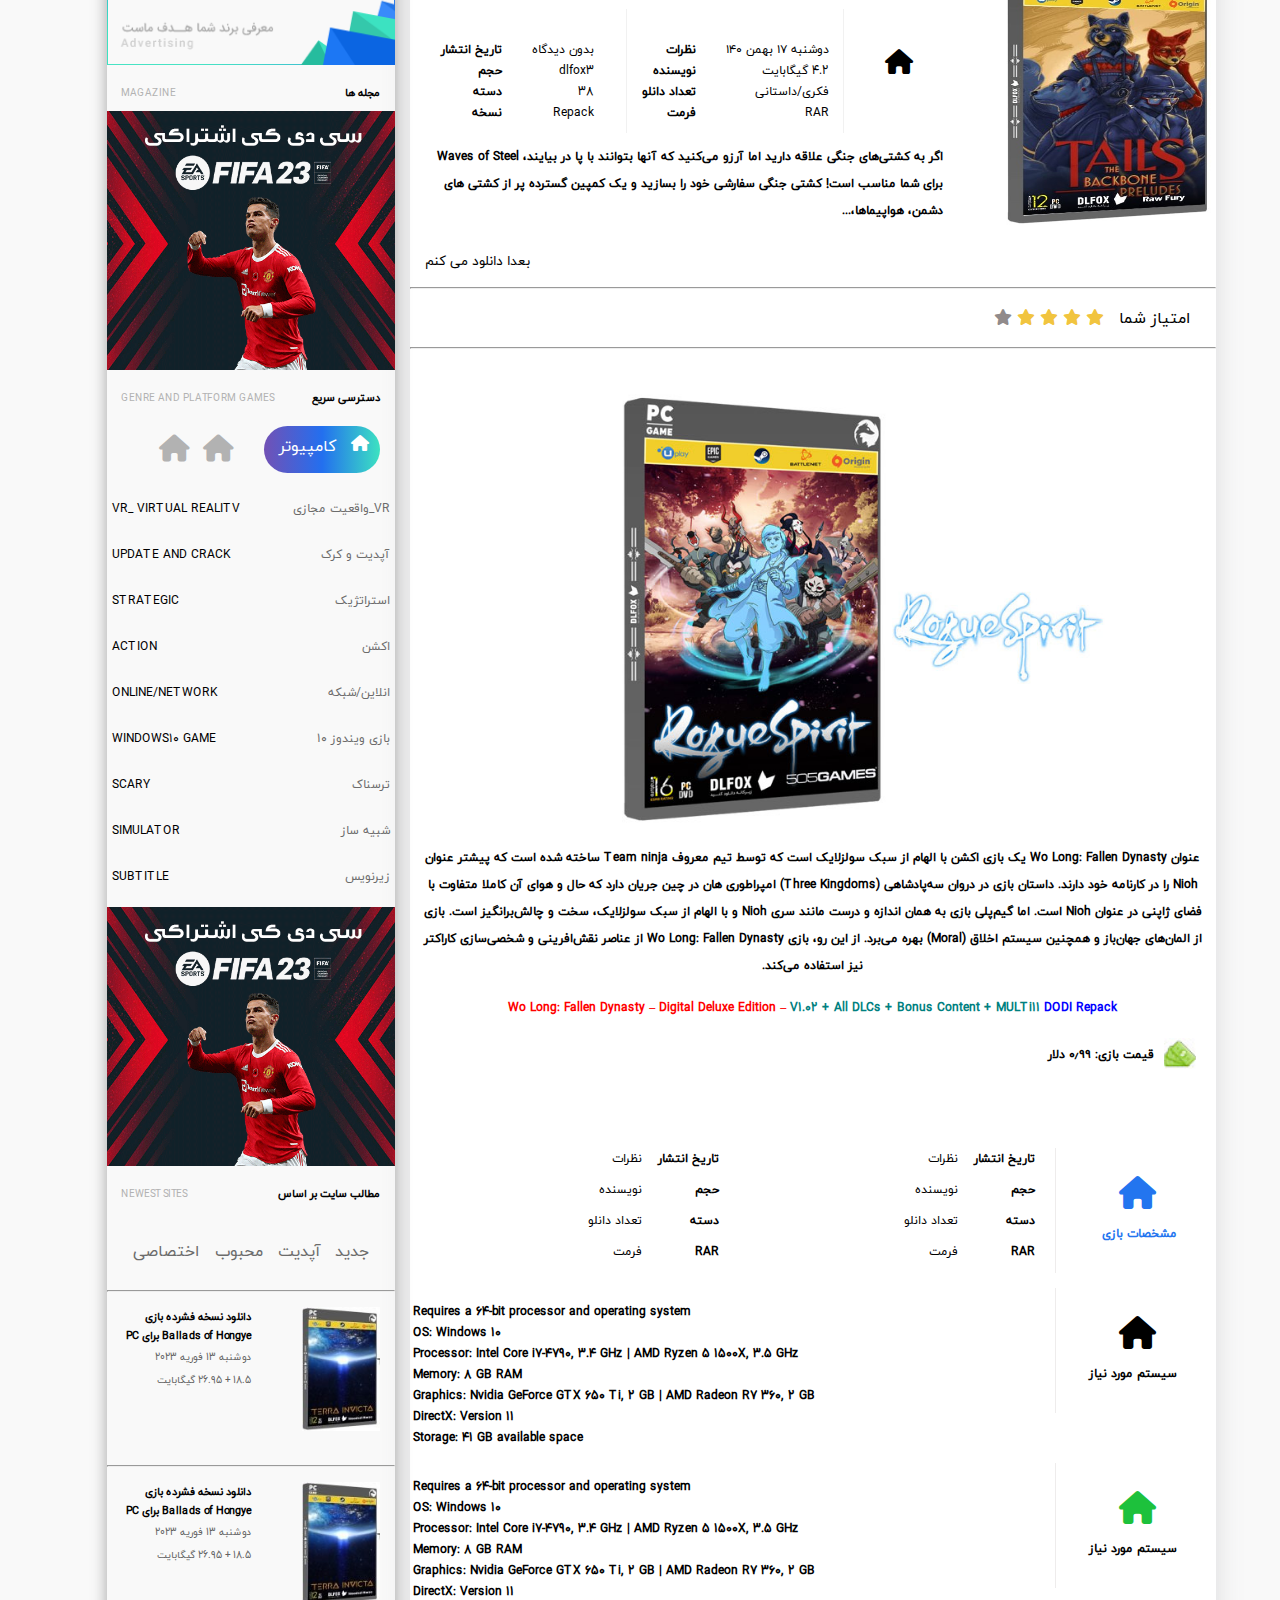
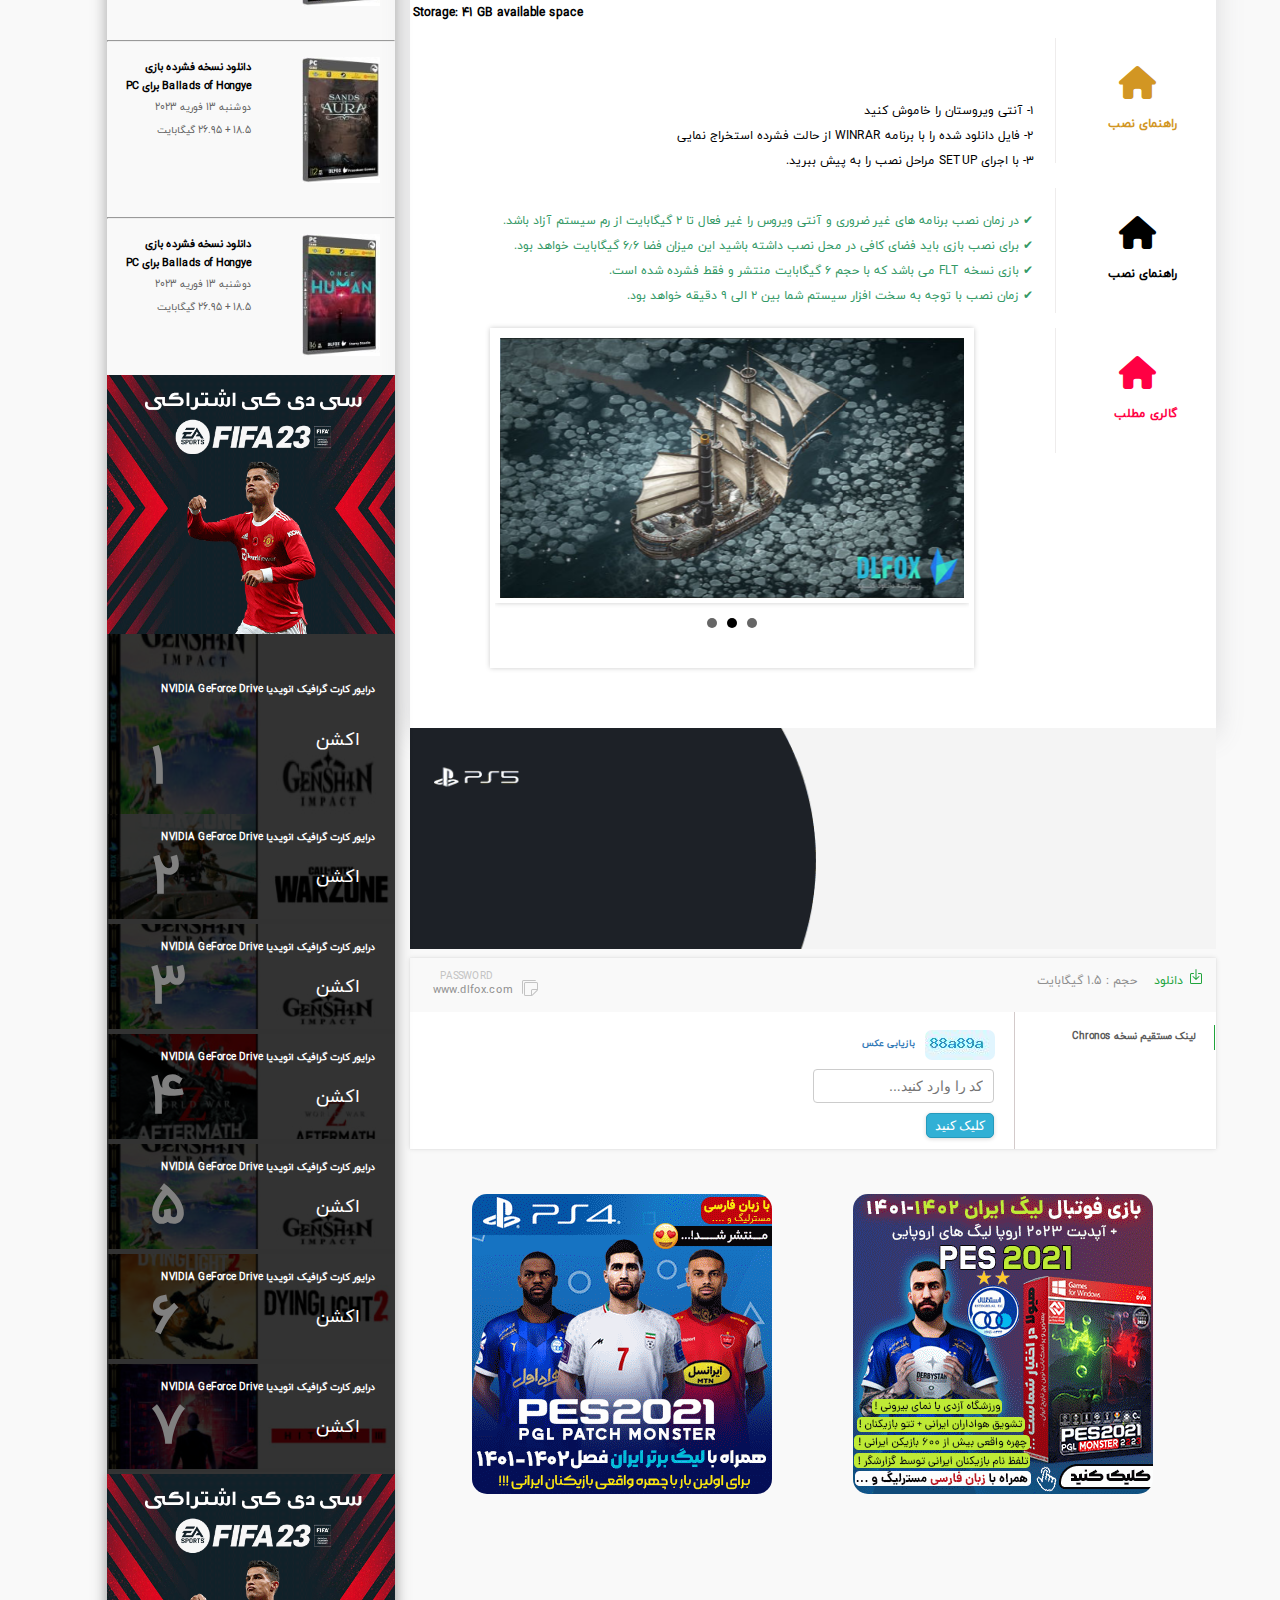
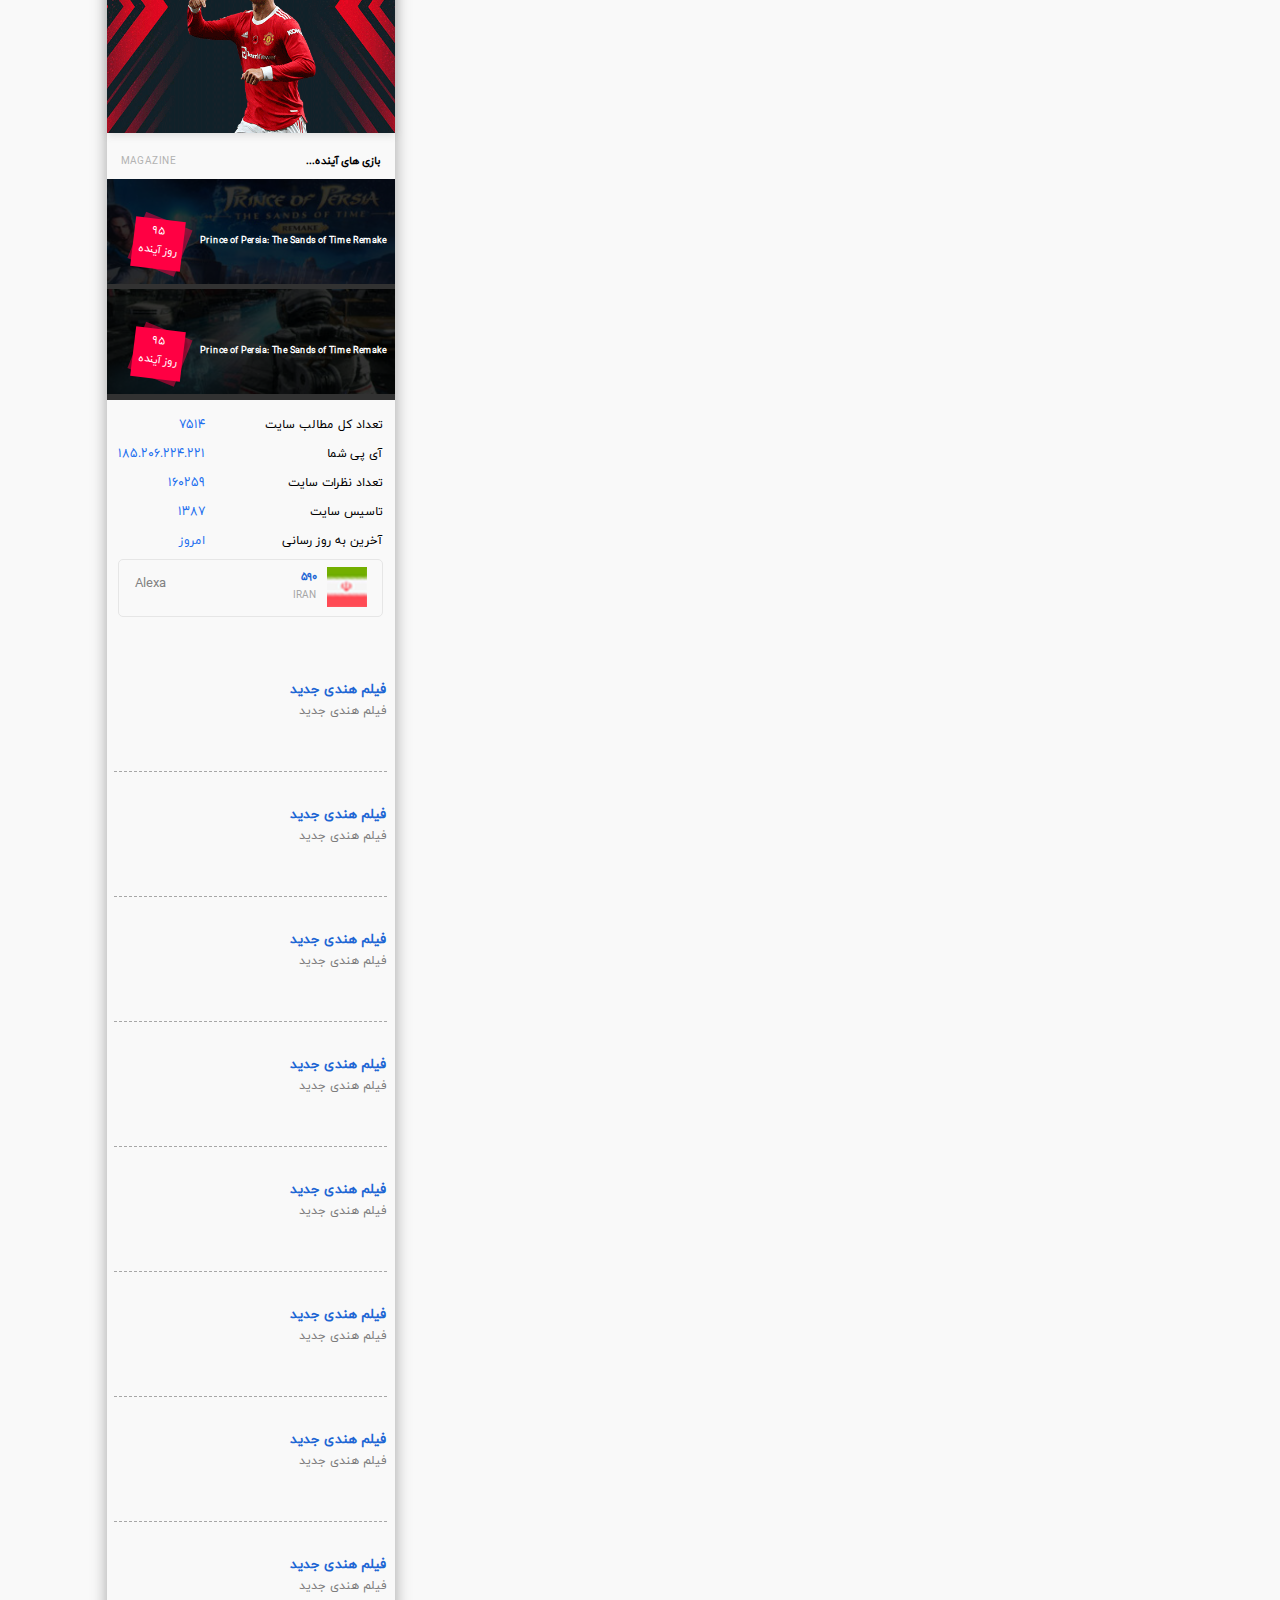
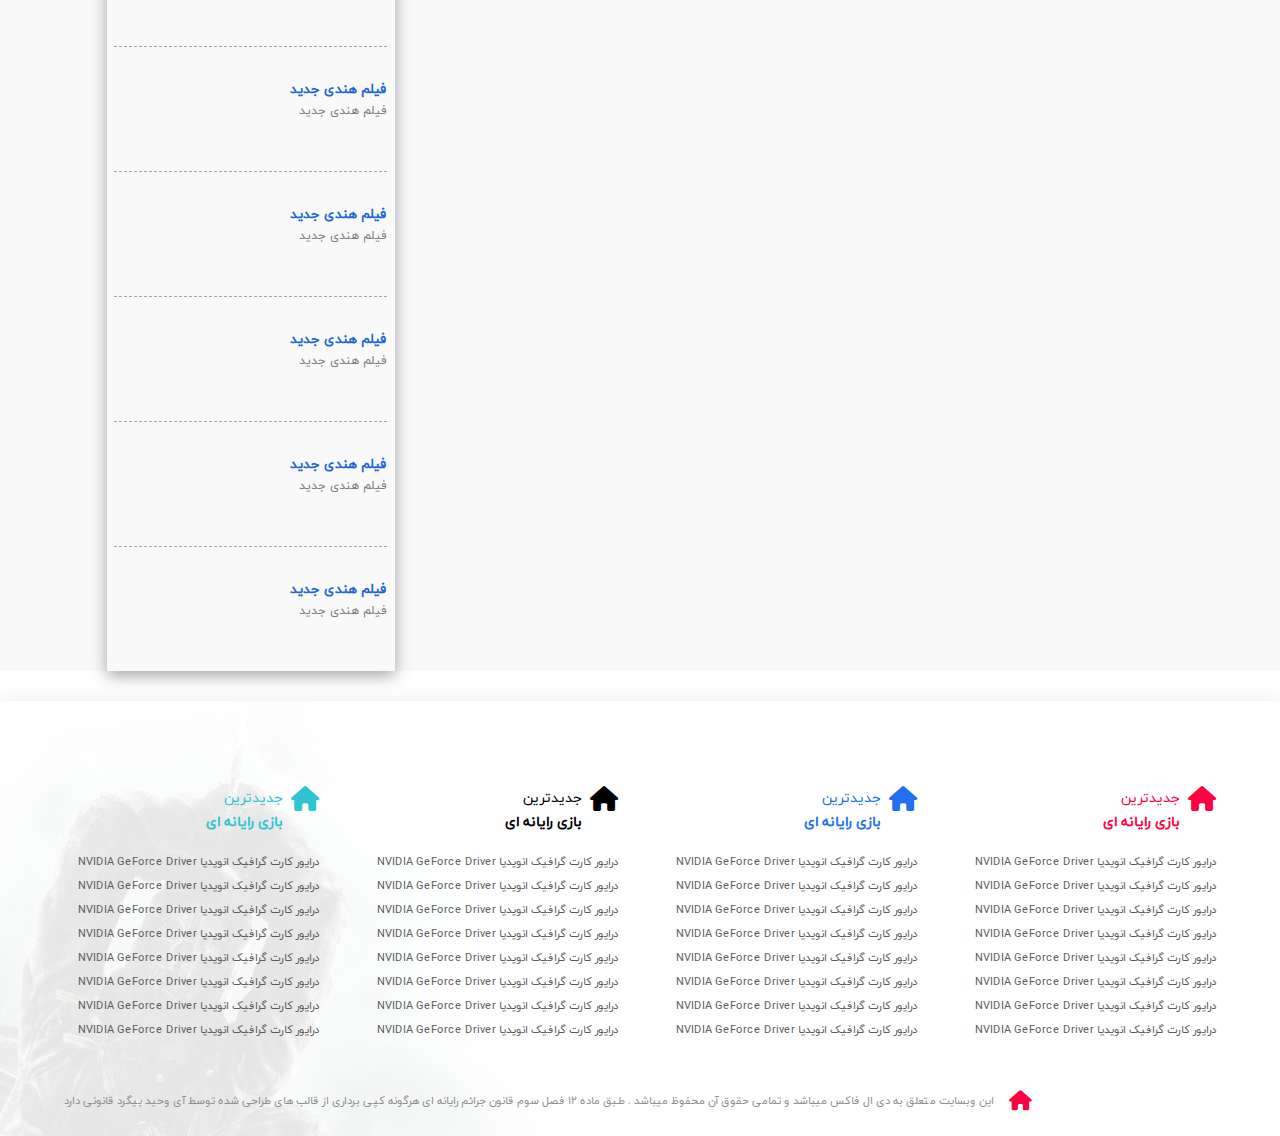
==== commit 4d50d501: "df" ====
--- a/donlowd.html
+++ b/donlowd.html
@@ -302,8 +302,8 @@
                         <li>Storage: 41 GB available space</li>
                         </ul>
                         </div>
-                        </div>
-                        <div class="box-felx2 color-icon">
+                         </div>
+                          <div class="box-felx2 color-icon">
                           <div class="icon ">
                           <i class="fa-solid fa-home"></i>
                           <p>سیستم مورد نیاز</p>
@@ -348,7 +348,7 @@
                           </div>
                           </div>
                           <div class="box-felx2">
-                          <div class="icon icon-color ">
+                          <div class="icon icon-color">
                           <i class="fa-solid fa-home"></i>
                           <p>گالری مطلب</p>
                           </div>
@@ -356,8 +356,7 @@
                           <div class="slidsoww">
                           <div class="item5">
                           <div id="slideshow" style="direction: ltr">
-                          <div class="bx-wrapper" styl
-                          e="max-width: 100%;"><div class="bx-viewport div-slider" aria-live="polite"><ul class="bxslider ul-slider">
+                          <div class="bx-wrapper" styl="max-width: 100%;"><div class="bx-viewport div-slider" aria-live="polite"><ul class="bxslider ul-slider">
                           <li class="li-slider" aria-hidden="true"><img src="The-Pale-Beyond-1.jpg"></li>
                           <li class="li-slider" aria-hidden="true"><img src="The-Pale-Beyond-2.jpg"></li>
                           <li class="li-slider" aria-hidden="false"><img src="The-Pale-Beyond-3.jpg"></li>
@@ -368,8 +367,10 @@
                           </div>
                           </div>
                           </div>
-                          <img src="gif-cdkeyshare.ir-logo.gif" alt="">
-                           <div class="box-don">
+                          <div class="img-gif">
+                          <img src="gif-cdkeyshare.ir-logo.gif" width="100%" alt="">
+                          </div>
+                          <div class="box-don">
                           <div class="top">
                           <div>
                           <span class="mr-ragh"><svg class="color-gre" xmlns="http://www.w3.org/2000/svg" width="16" height="16" fill="currentColor" class="bi bi-box-arrow-in-down" viewBox="0 0 16 16">
@@ -405,10 +406,14 @@
                           </div>
                           </div>
                           </div>
-                          <div class="flex-img">
-                          <div><img src="pgl-monster.gif" alt=""></div>
-                          <div><img src="pgl-monster-ps4-banner.gif" alt=""></div>
-                          </div>
+                          <div class="container">
+                          
+                            <div class="flex-img">
+                              <div><img src="pgl-monster.gif" alt=""></div>
+                              <div><img src="pgl-monster-ps4-banner.gif" alt=""></div>
+                              </div>
+                          </div>
+                           
                           </div>
                           
                    <!-- saidbar -->
--- a/donlowd.css
+++ b/donlowd.css
@@ -786,7 +786,10 @@
     width: 100%; position: relative;
     transition-duration: 0s; transform: translate3d(-618.75px, 0px, 0px);
 }
-
+.img-gif {
+
+}
+/*minmano*/
 /*foter*/
 footer{
     background-image: url(footer_bg.png);
@@ -1377,12 +1380,16 @@
             font-size: 10px;
         }
     }
-    @media only screen and (max-width:820px) {
+    @media only screen and (max-width:895px) {
         .ul-box-1 {
             margin-right: 86px;
         }
+        .flex-ule {
+            font-size: 10px;
+        }
         .flex-tm {
-            gap: 100px;
+            gap: 85px;
+            font-size: 10px;
         }
         .icon {
             width: 24%;
@@ -1395,10 +1402,15 @@
         }
         .icon i  {
             margin-right: -14px;
+            font-size: 25px;
         }
-    }
-
-@media only screen and (max-width:767px) {
+        .icon p {
+            font-size: 11px;
+            right: 15px;
+        }
+    }
+
+@media only screen and (max-width:768px) {
     #wrapper{
         flex-direction: column;
         align-items: center;
@@ -1455,7 +1467,21 @@
     .flex15 {
         justify-content: center;
     }
-
+    .ul-box-1 {
+        margin-right: 55px;
+    }
+    .icon p {
+        font-size: 10px;
+    }
+    .flex-tm {
+        gap: 70px;
+    }
+    .ul-matn2 ul {
+        font-size: 7px;
+    }
+    .ul-matn5 {
+        width: 75%;
+    }
 }
 @media screen and (max-width: 736px) {
     .icons ul li a:link,.icons ul li a:visited {
@@ -1473,6 +1499,15 @@
         font-size: 10px;
     }
 }
+@media only screen and (max-width:710px) {
+    .ul-box-1 {
+        margin-right: 25px;
+    }
+    .flex-tm {
+        gap: 55px;
+    }
+}
+
 @media only screen and (max-width:700px) {
     .flex12 a {
         font-size: 10px;
@@ -1565,17 +1600,94 @@
         width: 100%;
         text-align: center;
    }
-}
-@media screen and (max-width: 720px) {
-    .box-flex3 {
-        flex-direction: column;
-        align-items: center;
-    }
-    .icon {
+   .box-flex3 {
+    flex-direction: column;
+    align-items: center;
+   }
+   .icon {
+    border: 0;
+    width: 35%;
+   }
+   .box-felx2 {
+    flex-direction: column;
+    align-items: center;
+   }
+   .container {
+    width: 100%;
+   }
+   .con2 {
+    width: 111%;
+    margin-right: -5%;
+   }
+   .ul-box-1 {
+    margin-right: 135px;
+   }
+   .ul-matn2 ul {
+    font-size: 11px;
+    margin-left: 145px;
+   }
+   .ul-matn5 {
+    width: 100%;
+   }
+   .icon p {
+    font-size: 10px;
+    margin-top: -10px;
+    margin-right: 10px;
+   }
+   .flex-ule{
+    flex-direction: column;
+    gap: 0;
+    font-size: 8px;
+   }
+   .ul-matn {
+    margin-left: 65%;
+   }
+   .flex-tm {
+    gap: 25px;
+   }
+   .matn-3 p {
+    font-size: 8px;
+   }
+   div .flex2 .left .pc .rast2 .flex3 .col-1 {
         border: 0;
-        width: 30%;
-    }
-    
+   }
+   div .flex2 .left .pc .rast2 .flex3 .col-2 {
+    width: 23%;
+   }
+   div .flex2 .left .pc .rast2 .flex3 .flex4 ul {
+    font-size: 10px;
+   }
+   div .flex2 .left .pc .rast2 .flex3 .col3 i {
+    margin-top: 30px;
+   }
+   div .flex2 .left .pc .rast2 h4 {
+    text-align: center;
+    margin-top: -40px;
+    margin-bottom: 24px;
+   }
+   .con2 p {
+    font-size: 10px;
+   }
+   .flex-star {
+    margin-top: 6px;
+    margin-bottom: 6px;
+    font-size: 10px;
+   }
+   .img-gif {
+    width: 111%;
+    margin-right: -25px;
+   }
+   .box-don {
+    width: 110%;
+    margin-right: -24px;
+}
+.flex-img {
+    display: flex;
+    flex-direction: column;
+    align-items:center;
+    gap: 3px;
+}
+
 }
 
 @media screen and (max-width: 641px) {
@@ -1594,6 +1706,23 @@
         font-size: 7px;
     }
 }
+@media screen and (max-width: 537px) {
+    .ul-box-1 {
+        margin-right: 70px;
+    }
+    .ul-box-1 {
+        margin-right: 75px;
+    }
+}
+}
+
+@media screen and (max-width: 508px) {
+    .img-gif {
+        width: 111%;
+        margin-right: -18px;
+    }
+}
+
 @media screen and (max-width: 497px) {
     .icons ul li a:link,.icons ul li a:visited {
         margin-left: 13px;
@@ -1610,6 +1739,18 @@
         margin-right: 11px;
     }
 }
+@media screen and (max-width: 467px) {
+    .ul-box-1 {
+        margin-right: 30px;
+    }
+    .ul-matn2 ul {
+        font-size: 9px;
+    }
+    .box-img img {
+        width: 85%;
+    }
+}
+
 @media screen and (max-width: 455px) {
     .container {
         width: 97%;
@@ -1620,6 +1761,13 @@
     .text ul li a:link,.text ul li a:visited {
         margin-right: 10px;
     }
+    .img-gif {
+        width: 111%;
+        margin-right: -16px;
+    }
+    .box-don {
+        margin-right: -14px;
+    }
 }
 @media screen and (max-width: 435px) {
     .text {
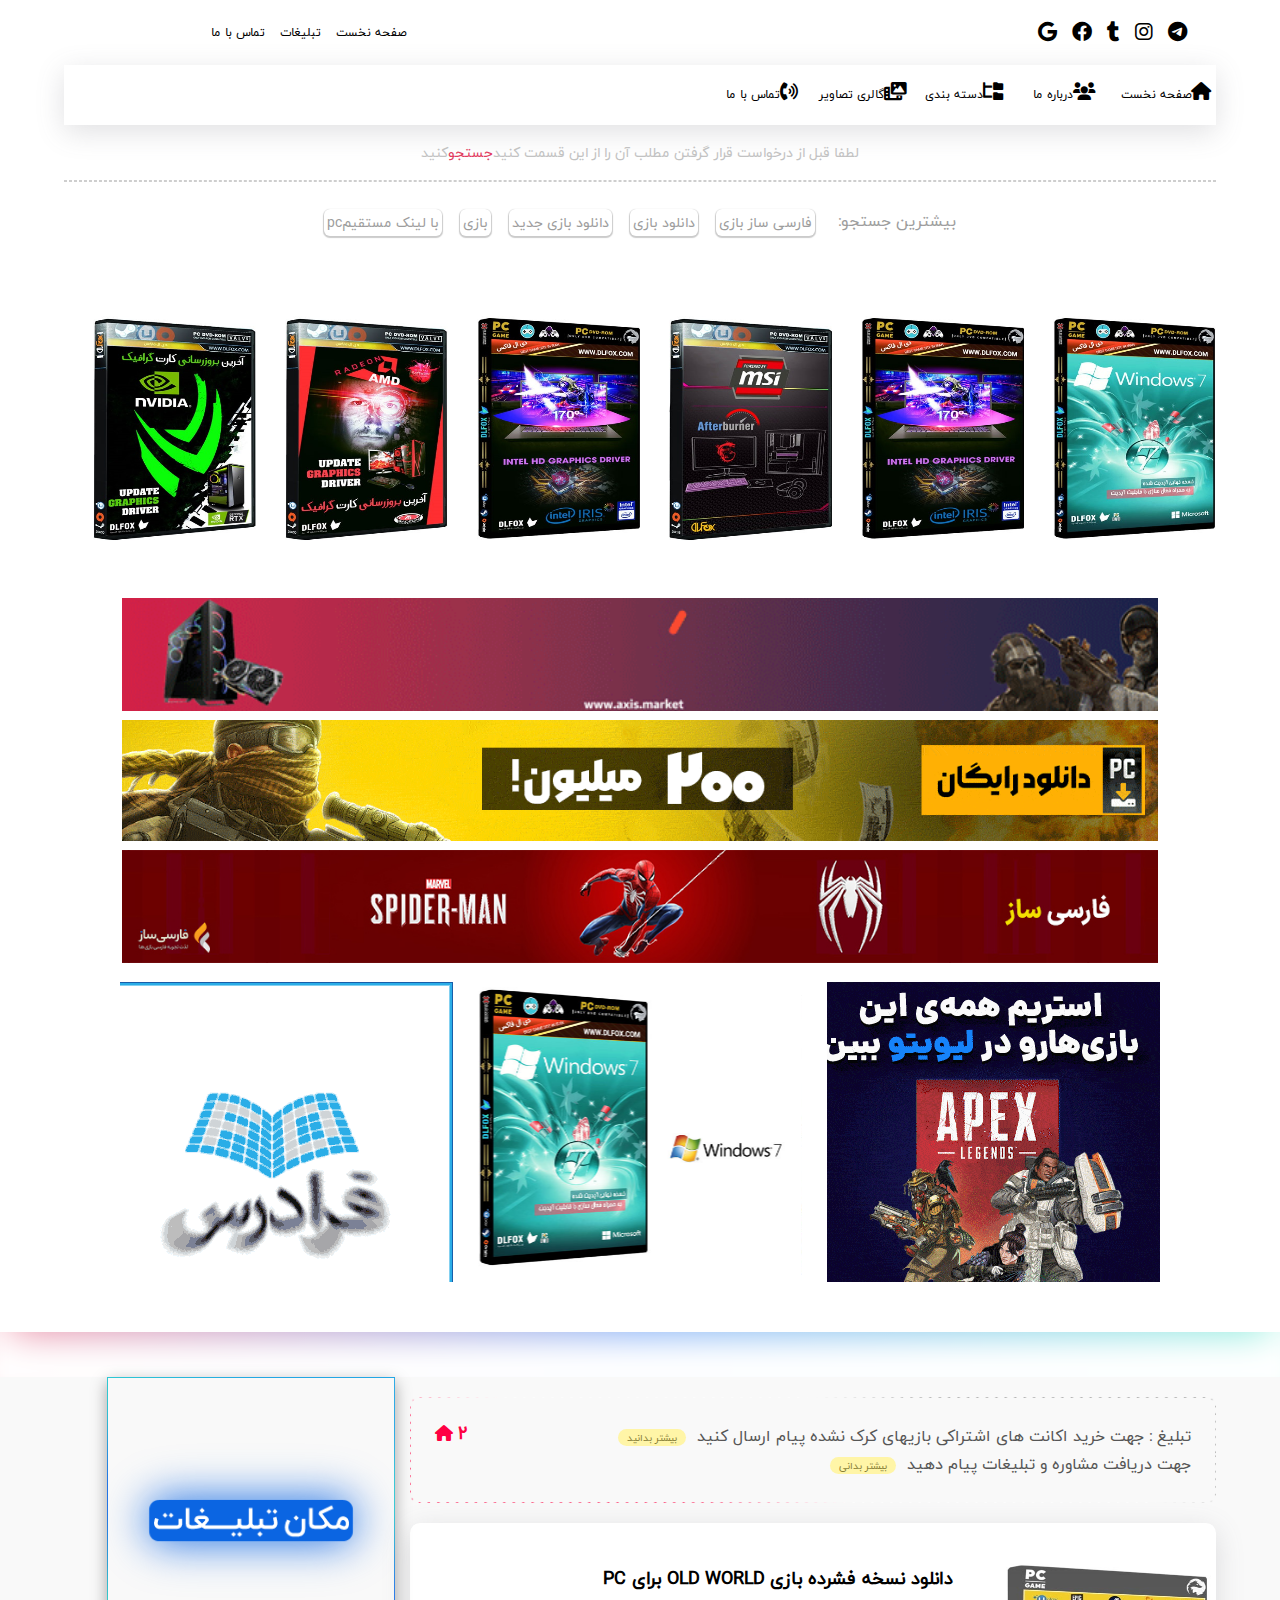
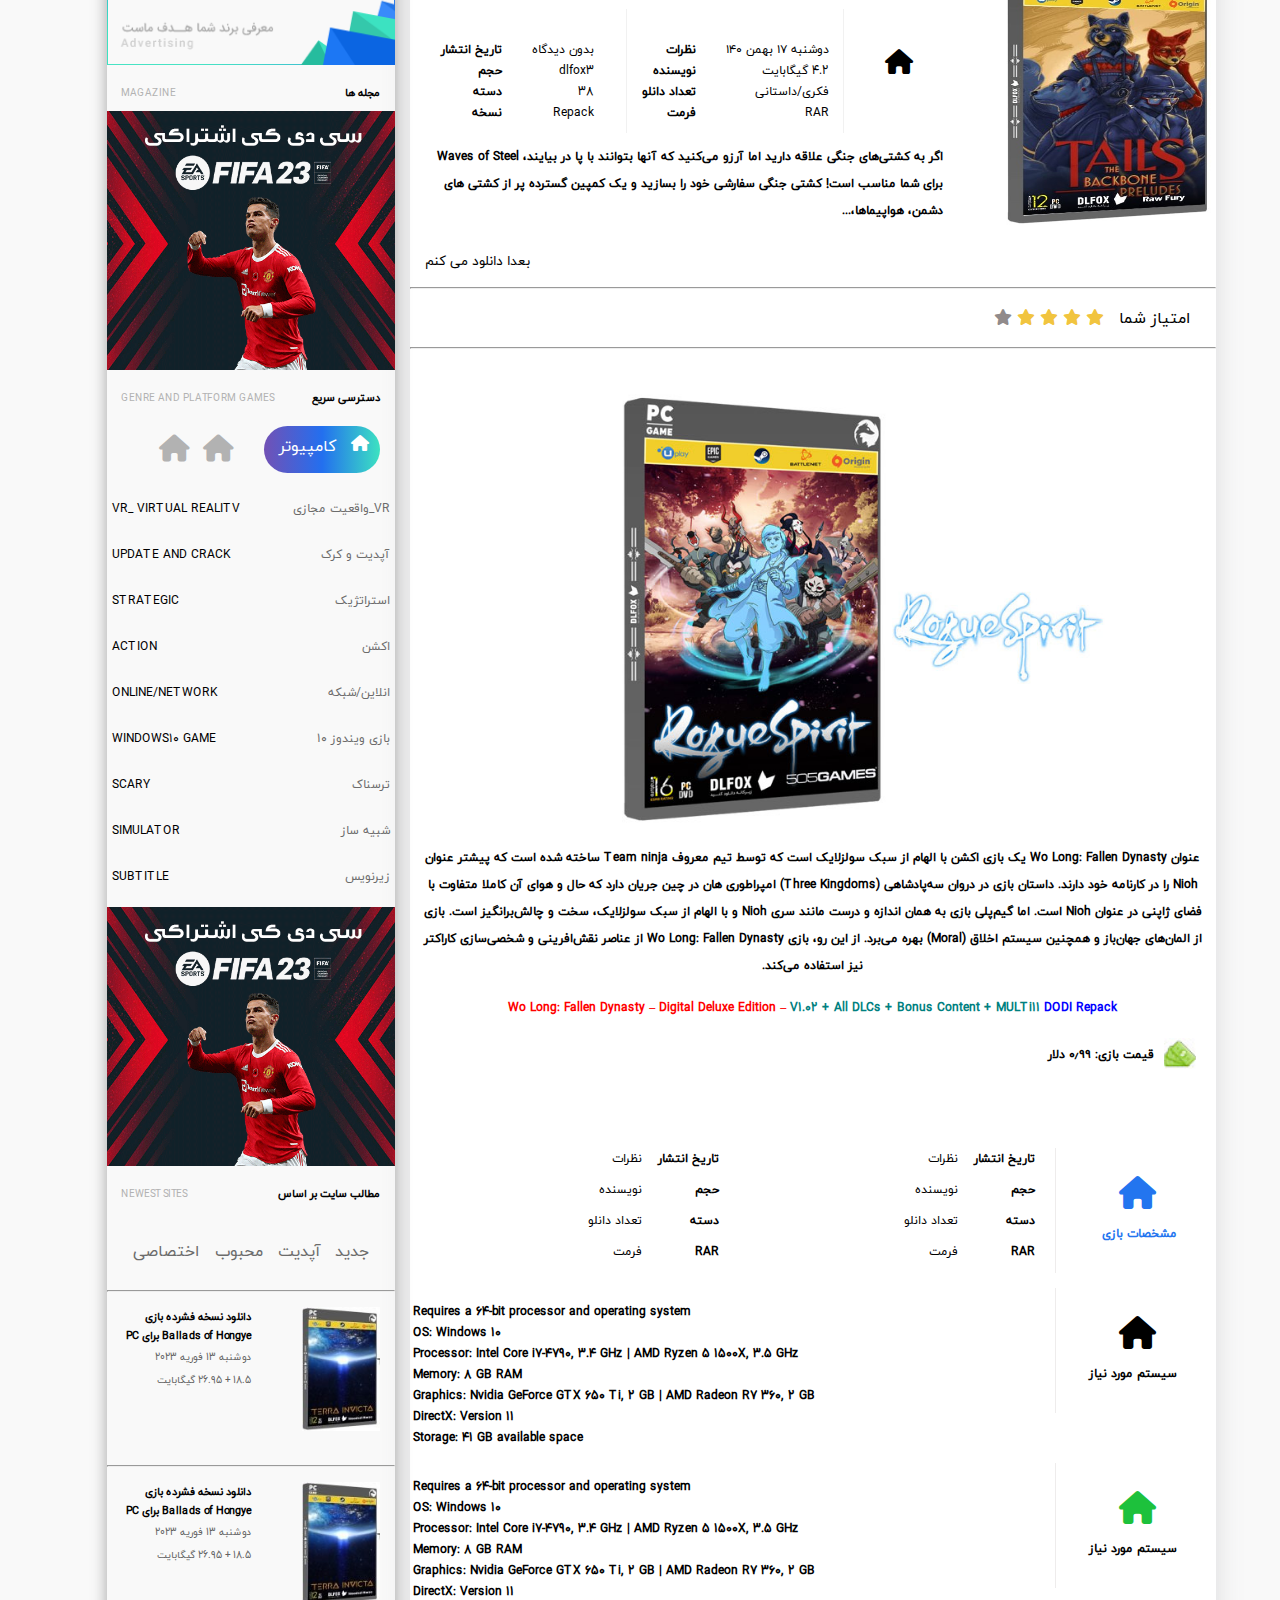
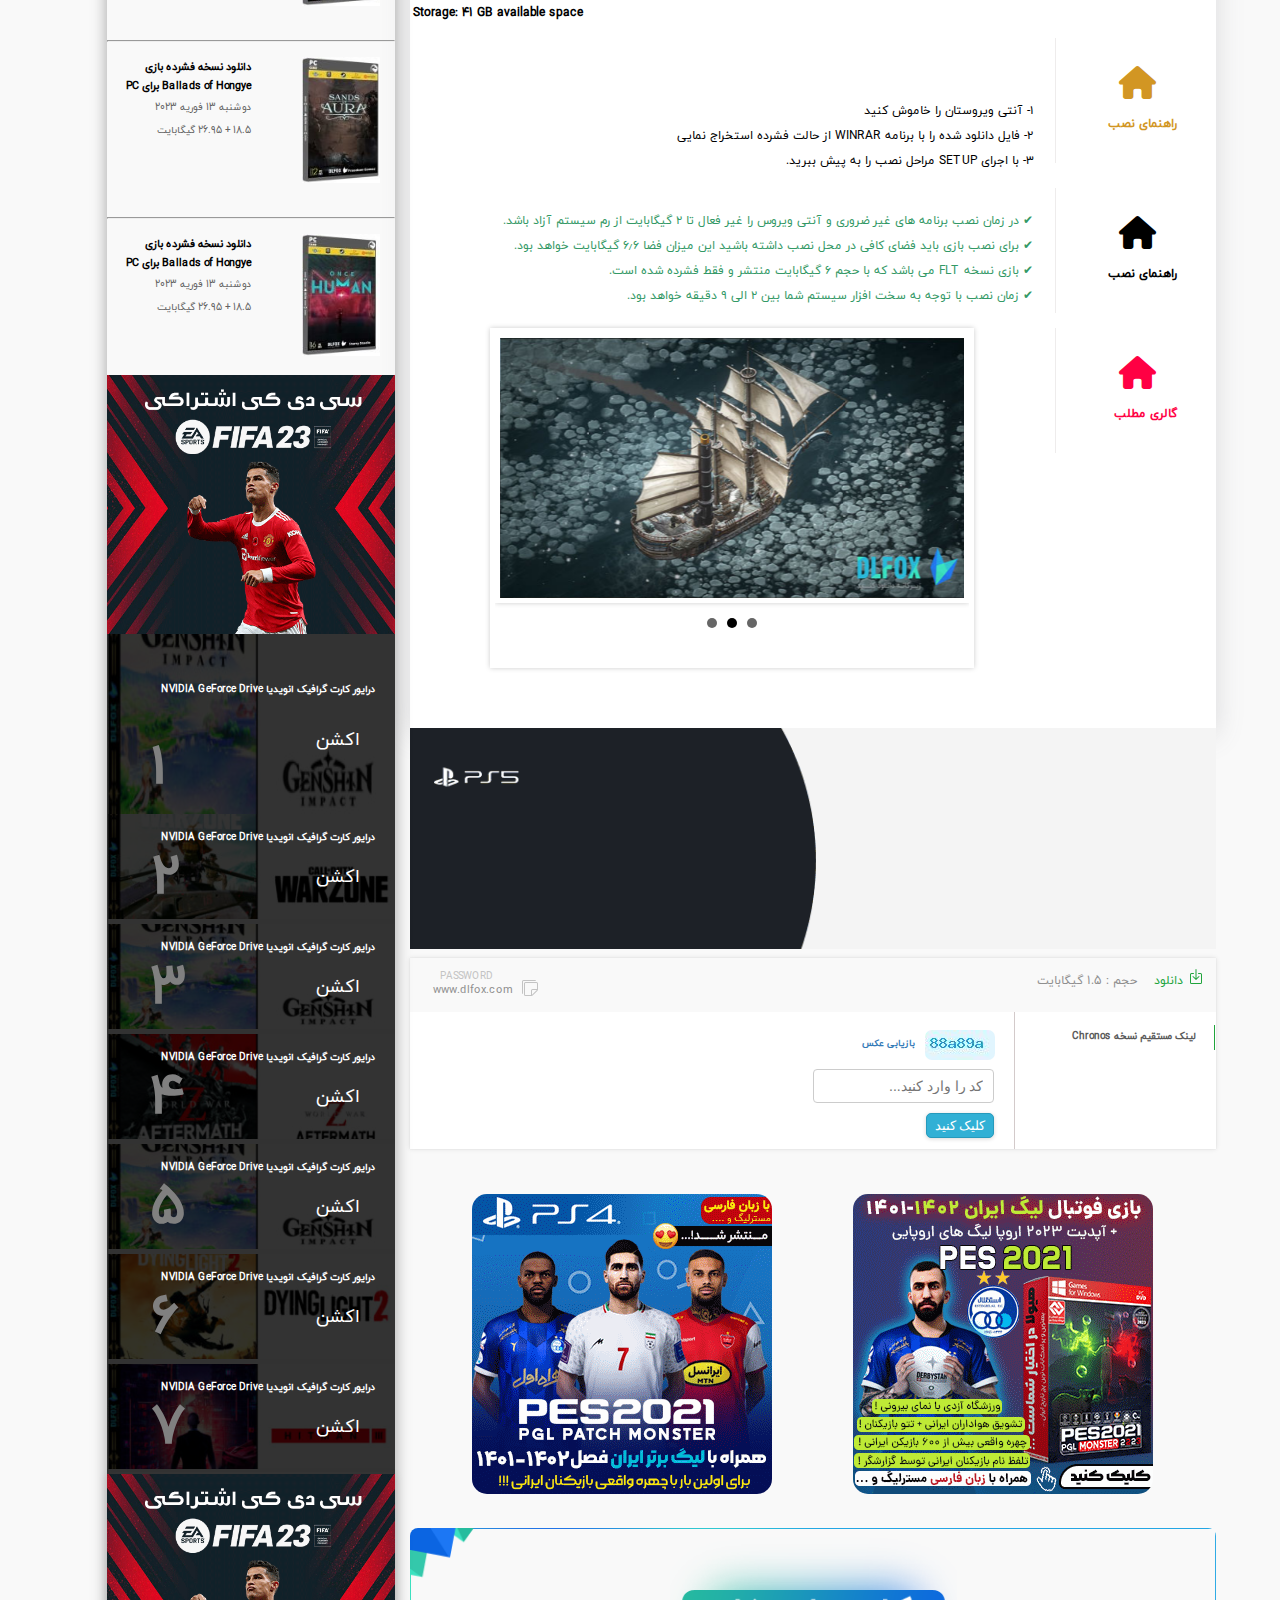
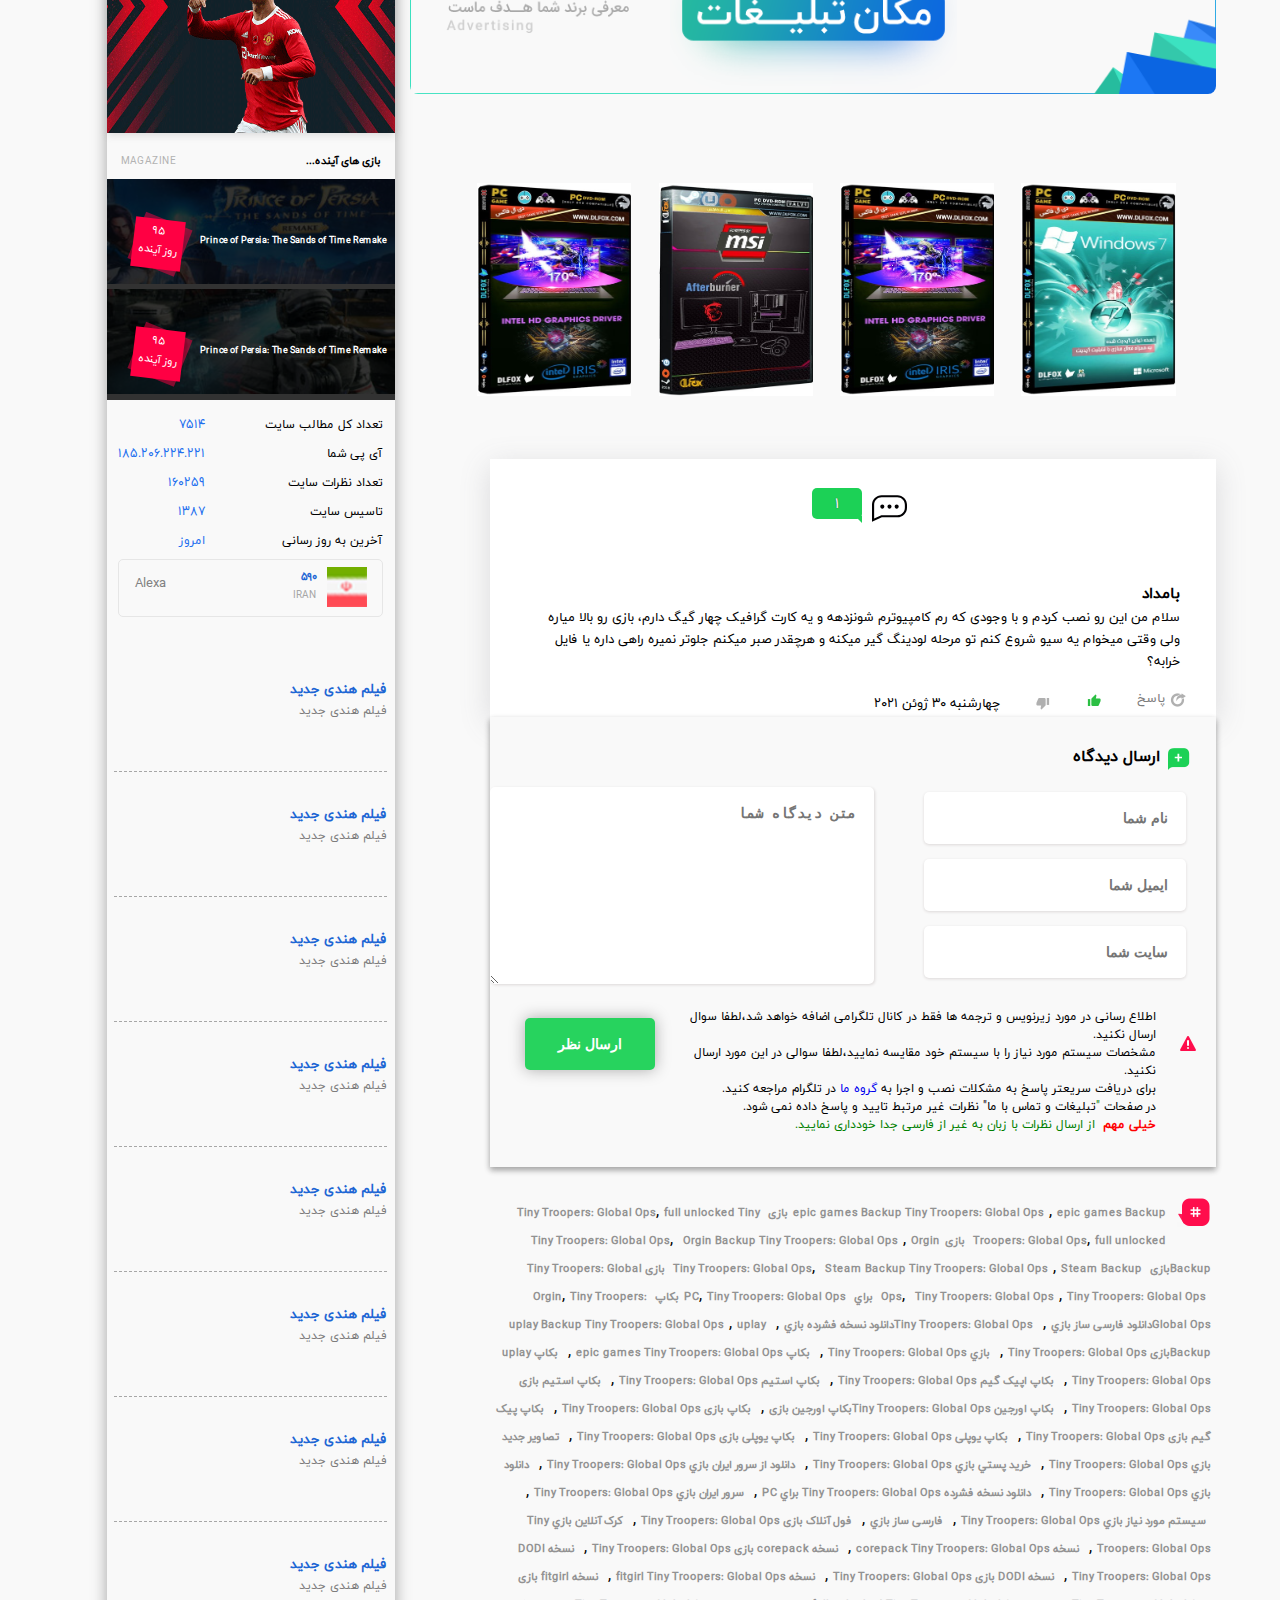
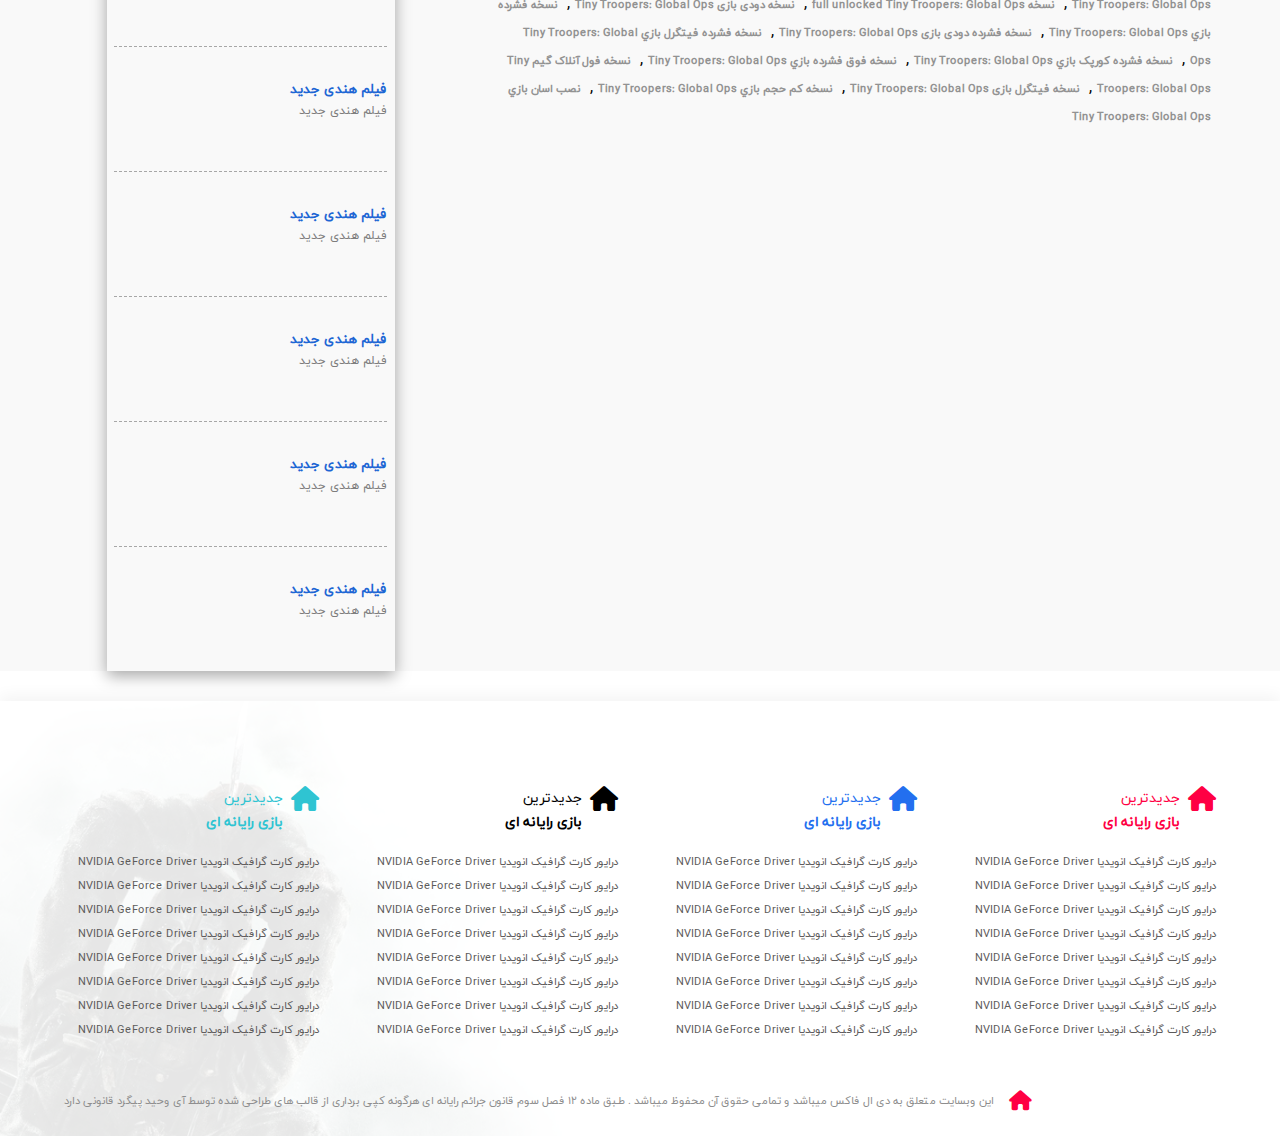
==== commit f54b628c: "sdaj" ====
--- a/donlowd.html
+++ b/donlowd.html
@@ -407,14 +407,84 @@
                           </div>
                           </div>
                           <div class="container">
-                          
-                            <div class="flex-img">
-                              <div><img src="pgl-monster.gif" alt=""></div>
-                              <div><img src="pgl-monster-ps4-banner.gif" alt=""></div>
-                              </div>
-                          </div>
-                           
-                          </div>
+                          <div class="flex-img">
+                          <div><img src="pgl-monster.gif" alt width="100%"></div>
+                          <div><img src="pgl-monster-ps4-banner.gif" width="100%" alt=""></div>
+                          </div>
+                          </div>
+                          <div class="img-redus"><img src="dlfox847.png" width="100%" alt=""></div>
+                          <div class="container">
+                          <div class="grid-e grid-up">
+                          <div><img src="ssss.jpg" alt=""></div>
+                          <div><img src="kl.jpg" alt=""></div>
+                          <div><img src="xd.jpg" alt=""></div>
+                          <div><img src="sda.jpg" alt=""></div>
+                          </div>
+                          </div>
+                           <div class="box-commant">
+                           <div class="top-box">
+                           <div class="commant_count"><div class="numn">1</div>
+                           <img src="download.svg" alt="">
+                           </div>
+                           <div class="matn-box">
+                           <h3>بامداد</h3>
+                           <p>سلام من این رو نصب کردم و با وجودی که رم کامپیوترم شونزدهه و یه کارت گرافیک چهار گیگ دارم، بازی رو بالا میاره ولی وقتی میخوام یه سیو شروع کنم تو مرحله لودینگ گیر میکنه و هرچقدر صبر میکنم جلوتر نمیره
+                            راهی داره یا فایل خرابه؟
+                           </p>
+                           <div class="flex-coment">
+                           <div class="coment-img"><img src="replay.png" alt=""></div>
+                           <div><p><a href="#">پاسخ</a></p></div>
+                           <div class="coment-img2 coment-img"><img src="like.png" alt=""></div>
+                           <div class="coment-img3 coment-img"><img src="dislike.png" alt=""></div>
+                           <div class=" coment-img">چهارشنبه 30 ژوئن 2021</div>
+                          </div>
+                           </div>
+                           </div>
+                           <div class="bottom-box">
+                           <div class="flex-comentt">
+                           <img src="comment_title.png"alt="">
+                           <p>ارسال دیدگاه</p>
+                           </div>
+                             
+                            <div class="form-coment">
+                            <div class="flex-form">
+                            <div class="top-input">
+                            <ul>
+                            <li><input type="text" placeholder="نام شما"></li>
+                            <li><input type="email" placeholder="ایمیل شما"></li>
+                            <li><input type="text" placeholder="سایت شما"></li>
+                            </ul>
+                            </div>
+                            <div>
+                            <textarea name="" id="" cols="30" rows="10" placeholder="متن دیدگاه شما"></textarea>
+                            </div>
+                            </div>
+                            <div class="flex-button">
+                            <div class="comment_note"><p>اطلاع رسانی در مورد زیرنویس و ترجمه ها فقط در کانال تلگرامی اضافه خواهد شد،لطفا سوال ارسال نکنید.</p>
+                            <p style="text-align: right">مشخصات سیستم مورد نیاز را با سیستم خود مقایسه نمایید،لطفا سوالی در این مورد ارسال نکنید.</p>
+                            <p>برای دریافت سریعتر پاسخ به مشکلات نصب و اجرا به <a href="#">گروه ما</a> در تلگرام مراجعه کنید.</p>
+                            <p>در صفحات <span class="span-sabz">"</span><span>تبلیغات و تماس با ما"</span><span class="span-blue">&nbsp;</span><span>نظرات غیر مرتبط تایید و پاسخ داده نمی شود.</span></p>
+                            <p><strong><span class="span-red">خیلی مهم&nbsp; </span></strong><span class="span-sabz">از ارسال نظرات با زبان به غیر از فارسی جدا خودداری نمایید.</span></p>
+                            </div>
+                            <div>
+                            <input type="submit" value="ارسال نظر">
+                            </div>
+                            </div>
+                            </div>
+                            </div>
+                            <div class="a-tag">
+                            <p class="single_tags"><span class="icon_tags"></span><a href="#">epic games Backup Tiny Troopers: Global Ops</a>,
+                            <a href="#" rel="tag">epic games Backupبازی Tiny Troopers: Global Ops</a>,
+                            <a href="#" rel="tag">full unlocked Tiny Troopers: Global Ops</a>, <a href="#" rel="tag">full unlocked بازیTiny Troopers: Global Ops</a>,
+                            <a href="#" rel="tag">Orgin Backup Tiny Troopers: Global Ops</a>, <a href="#" rel="tag">Orgin Backupبازی Tiny Troopers: Global Ops</a>, <a href="#">Steam Backup Tiny Troopers: Global Ops</a>,
+                            <a href="#" rel="tag">Steam Backup بازی Tiny Troopers: Global Ops</a>,
+                            <a href="#">Tiny Troopers: Global Ops</a>,
+                           <a href="#" rel="tag">Tiny Troopers: Global Ops براي PC</a>, <a href="https://www.dlfox.com/tag/tiny-troopers-global-ops%d8%a8%da%a9%d8%a7%d9%be-orgin/" rel="tag">Tiny Troopers: Global Opsبکاپ Orgin</a>, <a href="https://www.dlfox.com/tag/tiny-troopers-global-ops%d8%af%d8%a7%d9%86%d9%84%d9%88%d8%af-%d9%81%d8%a7%d8%b1%d8%b3%db%8c-%d8%b3%d8%a7%d8%b2-%d8%a8%d8%a7%d8%b2%d9%8a/" rel="tag">Tiny Troopers: Global Opsدانلود فارسی ساز بازي</a>, <a href="https://www.dlfox.com/tag/tiny-troopers-global-ops%d8%af%d8%a7%d9%86%d9%84%d9%88%d8%af-%d9%86%d8%b3%d8%ae%d9%87-%d9%81%d8%b4%d8%b1%d8%af%d9%87-%d8%a8%d8%a7%d8%b2%d9%8a/" rel="tag">Tiny Troopers: Global Opsدانلود نسخه فشرده بازي</a>, <a href="https://www.dlfox.com/tag/uplay-backup-tiny-troopers-global-ops/" rel="tag">uplay Backup Tiny Troopers: Global Ops</a>, <a href="https://www.dlfox.com/tag/uplay-backup%d8%a8%d8%a7%d8%b2%db%8c-tiny-troopers-global-ops/" rel="tag">uplay Backupبازی Tiny Troopers: Global Ops</a>, <a href="https://www.dlfox.com/tag/%d8%a8%d8%a7%d8%b2%d9%8a-tiny-troopers-global-ops/" rel="tag">بازي Tiny Troopers: Global Ops</a>, <a href="https://www.dlfox.com/tag/%d8%a8%da%a9%d8%a7%d9%be-epic-games-tiny-troopers-global-ops/" rel="tag">بکاپ epic games Tiny Troopers: Global Ops</a>, <a href="https://www.dlfox.com/tag/%d8%a8%da%a9%d8%a7%d9%be-uplay-tiny-troopers-global-ops/" rel="tag">بکاپ uplay Tiny Troopers: Global Ops</a>, <a href="https://www.dlfox.com/tag/%d8%a8%da%a9%d8%a7%d9%be-%d8%a7%d9%be%db%8c%da%a9-%da%af%db%8c%d9%85-tiny-troopers-global-ops/" rel="tag">بکاپ اپیک گیم Tiny Troopers: Global Ops</a>, <a href="https://www.dlfox.com/tag/%d8%a8%da%a9%d8%a7%d9%be-%d8%a7%d8%b3%d8%aa%db%8c%d9%85-tiny-troopers-global-ops/" rel="tag">بکاپ استیم Tiny Troopers: Global Ops</a>, <a href="https://www.dlfox.com/tag/%d8%a8%da%a9%d8%a7%d9%be-%d8%a7%d8%b3%d8%aa%db%8c%d9%85-%d8%a8%d8%a7%d8%b2%db%8c-tiny-troopers-global-ops/" rel="tag">بکاپ استیم بازی Tiny Troopers: Global Ops</a>, <a href="https://www.dlfox.com/tag/%d8%a8%da%a9%d8%a7%d9%be-%d8%a7%d9%88%d8%b1%d8%ac%db%8c%d9%86-tiny-troopers-global-ops%d8%a8%da%a9%d8%a7%d9%be-%d8%a7%d9%88%d8%b1%d8%ac%db%8c%d9%86-%d8%a8%d8%a7%d8%b2%db%8c/" rel="tag">بکاپ اورجین Tiny Troopers: Global Opsبکاپ اورجین بازی</a>, <a href="https://www.dlfox.com/tag/%d8%a8%da%a9%d8%a7%d9%be-%d8%a8%d8%a7%d8%b2%db%8c-tiny-troopers-global-ops/" rel="tag">بکاپ بازی Tiny Troopers: Global Ops</a>, <a href="https://www.dlfox.com/tag/%d8%a8%da%a9%d8%a7%d9%be-%d9%be%db%8c%da%a9-%da%af%db%8c%d9%85-%d8%a8%d8%a7%d8%b2%db%8c-tiny-troopers-global-ops/" rel="tag">بکاپ پیک گیم بازی Tiny Troopers: Global Ops</a>, <a href="https://www.dlfox.com/tag/%d8%a8%da%a9%d8%a7%d9%be-%db%8c%d9%88%d9%be%d9%84%db%8c-tiny-troopers-global-ops/" rel="tag">بکاپ یوپلی Tiny Troopers: Global Ops</a>, <a href="https://www.dlfox.com/tag/%d8%a8%da%a9%d8%a7%d9%be-%db%8c%d9%88%d9%be%d9%84%db%8c-%d8%a8%d8%a7%d8%b2%db%8c-tiny-troopers-global-ops/" rel="tag">بکاپ یوپلی بازی Tiny Troopers: Global Ops</a>, <a href="https://www.dlfox.com/tag/%d8%aa%d8%b5%d8%a7%d9%88%d9%8a%d8%b1-%d8%ac%d8%af%d9%8a%d8%af-%d8%a8%d8%a7%d8%b2%d9%8a-tiny-troopers-global-ops/" rel="tag">تصاوير جديد بازي Tiny Troopers: Global Ops</a>, <a href="https://www.dlfox.com/tag/%d8%ae%d8%b1%d9%8a%d8%af-%d9%be%d8%b3%d8%aa%d9%8a-%d8%a8%d8%a7%d8%b2%d9%8a-tiny-troopers-global-ops/" rel="tag">خريد پستي بازي Tiny Troopers: Global Ops</a>, <a href="https://www.dlfox.com/tag/%d8%af%d8%a7%d9%86%d9%84%d9%88%d8%af-%d8%a7%d8%b2-%d8%b3%d8%b1%d9%88%d8%b1-%d8%a7%d9%8a%d8%b1%d8%a7%d9%86-%d8%a8%d8%a7%d8%b2%d9%8a-tiny-troopers-global-ops/" rel="tag">دانلود از سرور ايران بازي Tiny Troopers: Global Ops</a>, <a href="https://www.dlfox.com/tag/%d8%af%d8%a7%d9%86%d9%84%d9%88%d8%af-%d8%a8%d8%a7%d8%b2%d9%8a-tiny-troopers-global-ops/" rel="tag">دانلود بازي Tiny Troopers: Global Ops</a>, <a href="https://www.dlfox.com/tag/%d8%af%d8%a7%d9%86%d9%84%d9%88%d8%af-%d9%86%d8%b3%d8%ae%d9%87-%d9%81%d8%b4%d8%b1%d8%af%d9%87-tiny-troopers-global-ops-%d8%a8%d8%b1%d8%a7%d9%8a-pc/" rel="tag">دانلود نسخه فشرده Tiny Troopers: Global Ops براي PC</a>, <a href="https://www.dlfox.com/tag/%d8%b3%d8%b1%d9%88%d8%b1-%d8%a7%d9%8a%d8%b1%d8%a7%d9%86-%d8%a8%d8%a7%d8%b2%d9%8a-tiny-troopers-global-ops/" rel="tag">سرور ايران بازي Tiny Troopers: Global Ops</a>, <a href="https://www.dlfox.com/tag/%d8%b3%d9%8a%d8%b3%d8%aa%d9%85-%d9%85%d9%88%d8%b1%d8%af-%d9%86%d9%8a%d8%a7%d8%b2-%d8%a8%d8%a7%d8%b2%d9%8a-tiny-troopers-global-ops/" rel="tag">سيستم مورد نياز بازي Tiny Troopers: Global Ops</a>, <a href="https://www.dlfox.com/tag/%d9%81%d8%a7%d8%b1%d8%b3%db%8c-%d8%b3%d8%a7%d8%b2-%d8%a8%d8%a7%d8%b2%d9%8a/" rel="tag">فارسی ساز بازي</a>, <a href="https://www.dlfox.com/tag/%d9%81%d9%88%d9%84-%d8%a2%d9%86%d9%84%d8%a7%da%a9-%d8%a8%d8%a7%d8%b2%db%8c-tiny-troopers-global-ops/" rel="tag">فول آنلاک بازی Tiny Troopers: Global Ops</a>, <a href="https://www.dlfox.com/tag/%da%a9%d8%b1%da%a9-%d8%a2%d9%86%d9%84%d8%a7%d9%8a%d9%86-%d8%a8%d8%a7%d8%b2%d9%8a-tiny-troopers-global-ops/" rel="tag">کرک آنلاين بازي Tiny Troopers: Global Ops</a>, <a href="https://www.dlfox.com/tag/%d9%86%d8%b3%d8%ae%d9%87-corepack-tiny-troopers-global-ops/" rel="tag">نسخه corepack Tiny Troopers: Global Ops</a>, <a href="https://www.dlfox.com/tag/%d9%86%d8%b3%d8%ae%d9%87-corepack-%d8%a8%d8%a7%d8%b2%db%8c-tiny-troopers-global-ops/" rel="tag">نسخه corepack بازی Tiny Troopers: Global Ops</a>, <a href="https://www.dlfox.com/tag/%d9%86%d8%b3%d8%ae%d9%87-dodi-tiny-troopers-global-ops/" rel="tag">نسخه DODI Tiny Troopers: Global Ops</a>, <a href="https://www.dlfox.com/tag/%d9%86%d8%b3%d8%ae%d9%87-dodi-%d8%a8%d8%a7%d8%b2%db%8c-tiny-troopers-global-ops/" rel="tag">نسخه DODI بازی Tiny Troopers: Global Ops</a>, <a href="https://www.dlfox.com/tag/%d9%86%d8%b3%d8%ae%d9%87-fitgirl-tiny-troopers-global-ops/" rel="tag">نسخه fitgirl Tiny Troopers: Global Ops</a>, <a href="https://www.dlfox.com/tag/%d9%86%d8%b3%d8%ae%d9%87-fitgirl-%d8%a8%d8%a7%d8%b2%db%8c-tiny-troopers-global-ops/" rel="tag">نسخه fitgirl بازی Tiny Troopers: Global Ops</a>, <a href="https://www.dlfox.com/tag/%d9%86%d8%b3%d8%ae%d9%87-full-unlocked-tiny-troopers-global-ops/" rel="tag">نسخه full unlocked Tiny Troopers: Global Ops</a>, <a href="https://www.dlfox.com/tag/%d9%86%d8%b3%d8%ae%d9%87-%d8%af%d9%88%d8%af%db%8c-%d8%a8%d8%a7%d8%b2%db%8c-tiny-troopers-global-ops/" rel="tag">نسخه دودی بازی Tiny Troopers: Global Ops</a>, <a href="https://www.dlfox.com/tag/%d9%86%d8%b3%d8%ae%d9%87-%d9%81%d8%b4%d8%b1%d8%af%d9%87-%d8%a8%d8%a7%d8%b2%d9%8a-tiny-troopers-global-ops/" rel="tag">نسخه فشرده بازي Tiny Troopers: Global Ops</a>, <a href="https://www.dlfox.com/tag/%d9%86%d8%b3%d8%ae%d9%87-%d9%81%d8%b4%d8%b1%d8%af%d9%87-%d8%af%d9%88%d8%af%db%8c-%d8%a8%d8%a7%d8%b2%db%8c-tiny-troopers-global-ops/" rel="tag">نسخه فشرده دودی بازی Tiny Troopers: Global Ops</a>, <a href="https://www.dlfox.com/tag/%d9%86%d8%b3%d8%ae%d9%87-%d9%81%d8%b4%d8%b1%d8%af%d9%87-%d9%81%d9%8a%d8%aa%da%af%d8%b1%d9%84-%d8%a8%d8%a7%d8%b2%d9%8a-tiny-troopers-global-ops/" rel="tag">نسخه فشرده فيتگرل بازي Tiny Troopers: Global Ops</a>, <a href="#">نسخه فشرده کورپک بازي Tiny Troopers: Global Ops</a>, 
+                          <a href="#" >نسخه فوق فشرده بازي Tiny Troopers: Global Ops</a>, <a href="#" >نسخه فول آنلاک گیم Tiny Troopers: Global Ops</a>, <a href="#">نسخه فیتگرل بازی Tiny Troopers: Global Ops</a>, <a href="https://www.dlfox.com/tag/%d9%86%d8%b3%d8%ae%d9%87-%da%a9%d9%85-%d8%ad%d8%ac%d9%85-%d8%a8%d8%a7%d8%b2%d9%8a-tiny-troopers-global-ops/" rel="tag">نسخه کم حجم بازي Tiny Troopers: Global Ops</a>, <a href="https://ww">نصب اسان بازي Tiny Troopers: Global Ops</a>
+                           </p>
+                          </div>
+                            </div>
+                            </div>
                           
                    <!-- saidbar -->
                     
--- a/donlowd.css
+++ b/donlowd.css
@@ -786,8 +786,208 @@
     width: 100%; position: relative;
     transition-duration: 0s; transform: translate3d(-618.75px, 0px, 0px);
 }
-.img-gif {
-
+.img-redus img {
+    width: 100%;
+    border-radius: 8px;
+    margin-top: 25px;
+}
+.grid-up {
+    grid-template-columns: repeat(4, minmax(0 , 1fr));
+}
+.sadow-img {
+    box-shadow: rgba(99, 99, 99, 0.2) 0px 2px 8px 0px;
+}
+ .numn:before {
+    content: '';
+    width: 0;
+    height: 0;
+    border-left: 7px solid #1cd156;
+    border-bottom: 7px solid transparent;
+    display: inline-block;
+    position: absolute;
+    bottom: -4px;
+    right: 0;
+    transform: rotate(90deg);
+}
+.commant_count .numn {
+    position: relative;
+    z-index: 9;
+    width: 50px;
+    left: 27px;
+    top: -2px;
+    background: #1cd156;
+    padding: 3px;
+    border-radius: 5px;
+    margin-right: -2px;
+    margin-top: 25px;
+    position: relative;
+}
+.commant_count {
+    width: 100px;
+    text-align: left;
+    padding: 6px;
+    margin: 10px auto;
+    color: #fff;
+    font-size: 14px;
+    text-shadow: 0 0 1px #383838;
+    padding-right: 70px;
+    text-align: center;
+    position: relative;
+    background-position: 100% center;
+}
+.commant_count img {
+    position: relative;
+    bottom: 30px;
+    left: 74px;
+    width: 145%;
+}
+.top-box {
+    width: 90%;
+    background-color: white;
+    box-shadow: rgba(100, 100, 111, 0.2) 0px 7px 29px 0px;
+}
+.matn-box {
+    width: 90%;
+    margin: 0 auto;
+    font-size: 13px;
+    position: relative;
+}
+.matn-box a {
+    text-decoration: none;
+    color: #7c7c7c;
+}
+.flex-coment {
+    display: flex;
+    gap: 5px;
+    margin-right: -36px;
+    margin-top: 15px;
+}
+.coment-img {
+    margin-top: 5px;
+}
+.coment-img {
+    margin-right: 30px;
+}
+.coment-img3 {
+    margin-top: 8px;
+}
+.bottom-box {
+    width: 90%;
+    background-color: #f9f9f9;
+    box-shadow: rgba(0, 0, 0, 0.16) 0px 3px 6px, rgba(0, 0, 0, 0.23) 0px 3px 6px;
+    height: 450px;
+}
+.flex-comentt {
+    display: flex;
+    gap: 5px;
+    margin-right: 25px;
+}
+.flex-comentt p {
+    margin-top: 25px;
+    font-weight: 600;
+}
+.flex-comentt img {
+    margin-top: 30px;
+}
+.flex-form {
+    display: flex;
+    margin-top: 40px;
+}
+.form-coment input {
+    padding: 18px;
+    font-size: 14px;
+    font-weight: 700;
+    border: none;
+    border-radius: 5px;
+    box-shadow: 0px 1px 3px #dcd8d8;
+    width: 100%;
+    margin-bottom: 15px;
+    margin-right: 30px;
+    outline: 0;
+}
+.form-coment ul {
+    list-style-type: none;
+}
+.form-coment textarea {
+    width: 100%;
+    min-height: 197px;
+    font-size: 14px;
+    font-weight: 700;
+    border: none;
+    border-radius: 5px;
+    box-shadow: 1px 1px 3px #dcd8d8;
+    margin-right: 80px;
+    margin-top: -24px;
+    height: 28px;
+    padding: 18px;
+}
+.top-input {
+    margin-top: -19px;
+}
+.comment_note {
+    background: url(alarm_red.png) right no-repeat;
+    background-position: calc(100% - 15px) 20%;
+    padding-right: 60px;
+    margin-top: 15px;
+    float: right;
+    display: block;
+    width: calc(100% - 200px);
+    text-align: justify;
+    font-size: 12px;
+    line-height: 1.5;
+    padding-bottom: 15px;
+}
+.comment_note a {
+    text-decoration: none;
+}
+.flex-button {
+    display: flex;
+    flex-direction: row;
+    gap: 5px;;
+}
+.flex-button input {
+    border: none;
+    color: #fff;
+    background: #27d35e;
+    border-radius: 5px;
+    box-shadow: 0 0 15px #aaa;
+    margin-top: 25px;
+}
+.span-red {
+    color: #ff0000;
+}
+.span-sabz {
+    color: #008000;
+}
+.span-blue {
+    color: #008080;
+}
+span.icon_tags {
+    display: block;
+    width: 40px;
+    background: url(tags.png) center right no-repeat;
+    height: 30px;
+    float: right;
+}
+p.single_tags {
+    padding: 30px 5px;
+    padding-bottom: 0;
+}
+p.single_tags a {
+    font-size: 11px;
+    color: #929292;
+    font-weight: 700;
+    padding: 5px;
+    transition: .5s;
+}
+.a-tag {
+    width: 90%;
+}
+.a-tag a{
+    text-decoration: none;
+}
+.a-tag a:hover {
+    color: #ff0000;
 }
 /*minmano*/
 /*foter*/
@@ -1714,7 +1914,7 @@
         margin-right: 75px;
     }
 }
-}
+
 
 @media screen and (max-width: 508px) {
     .img-gif {
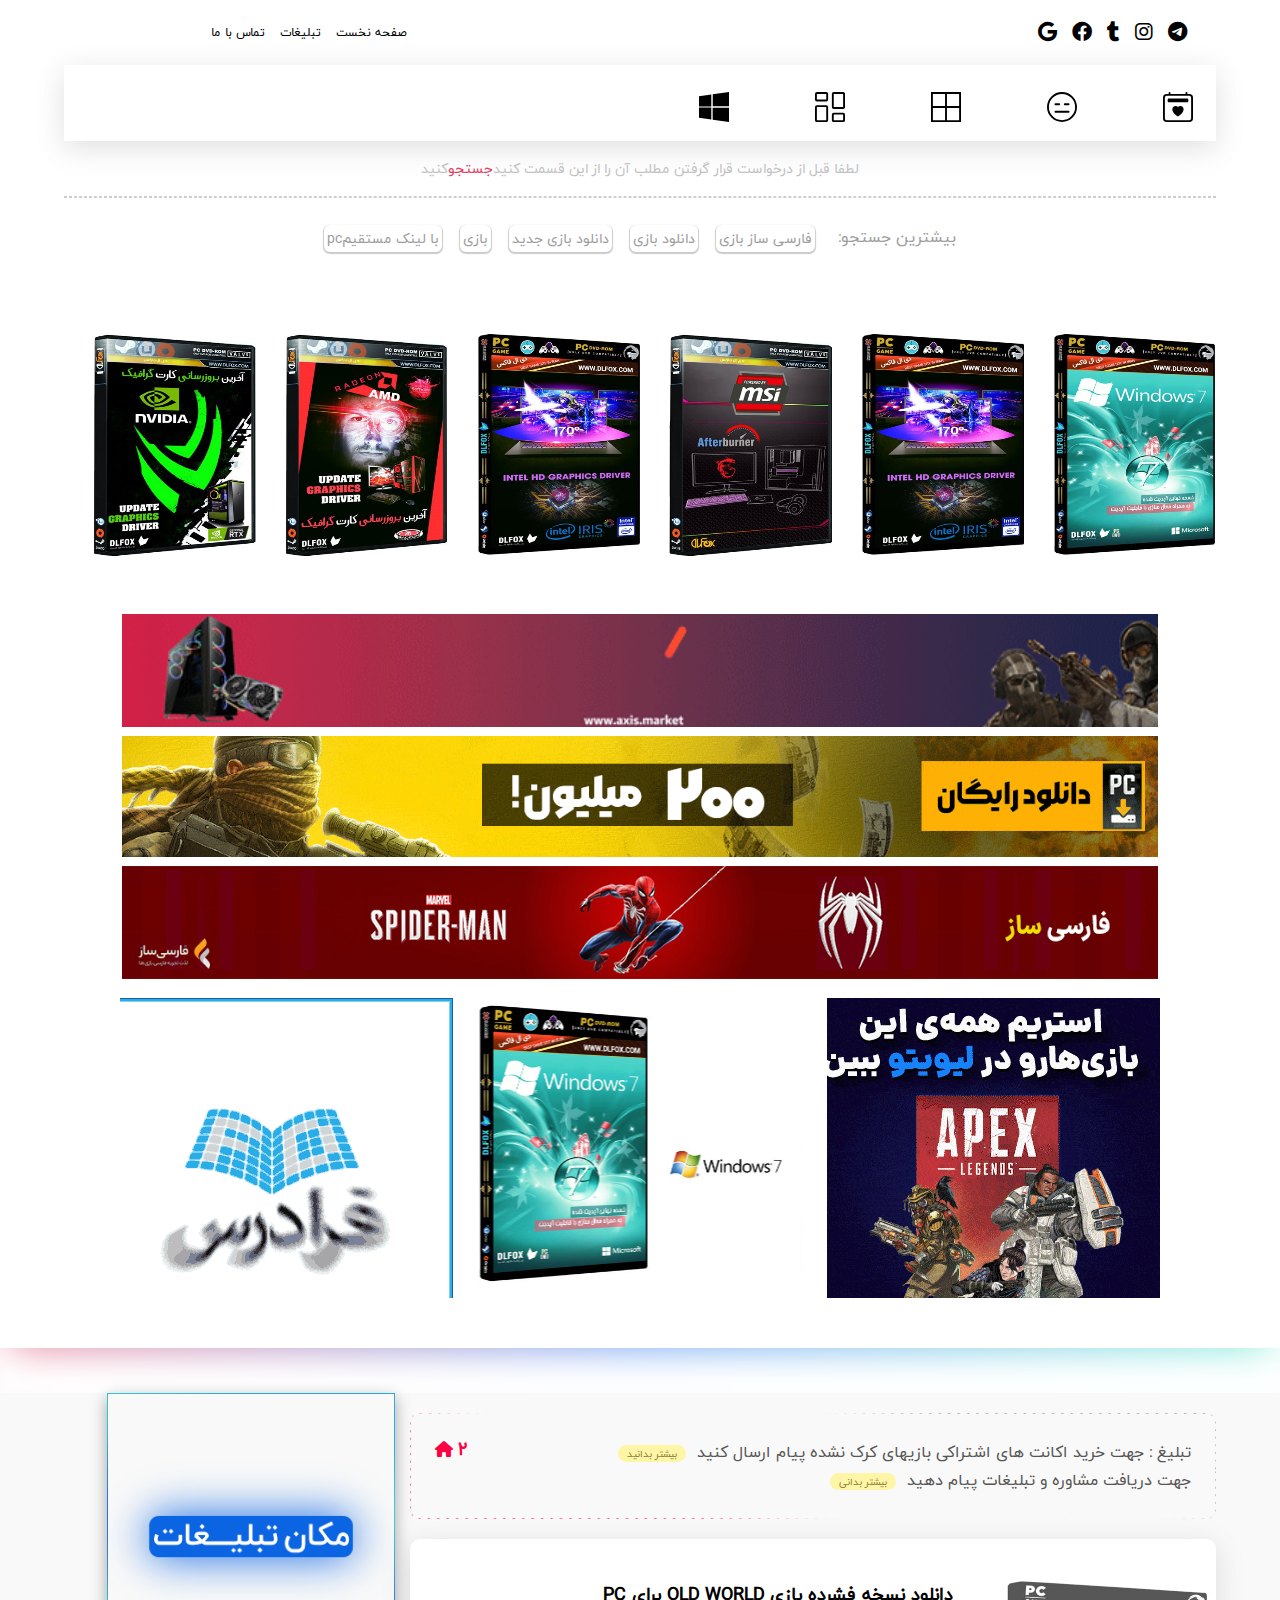
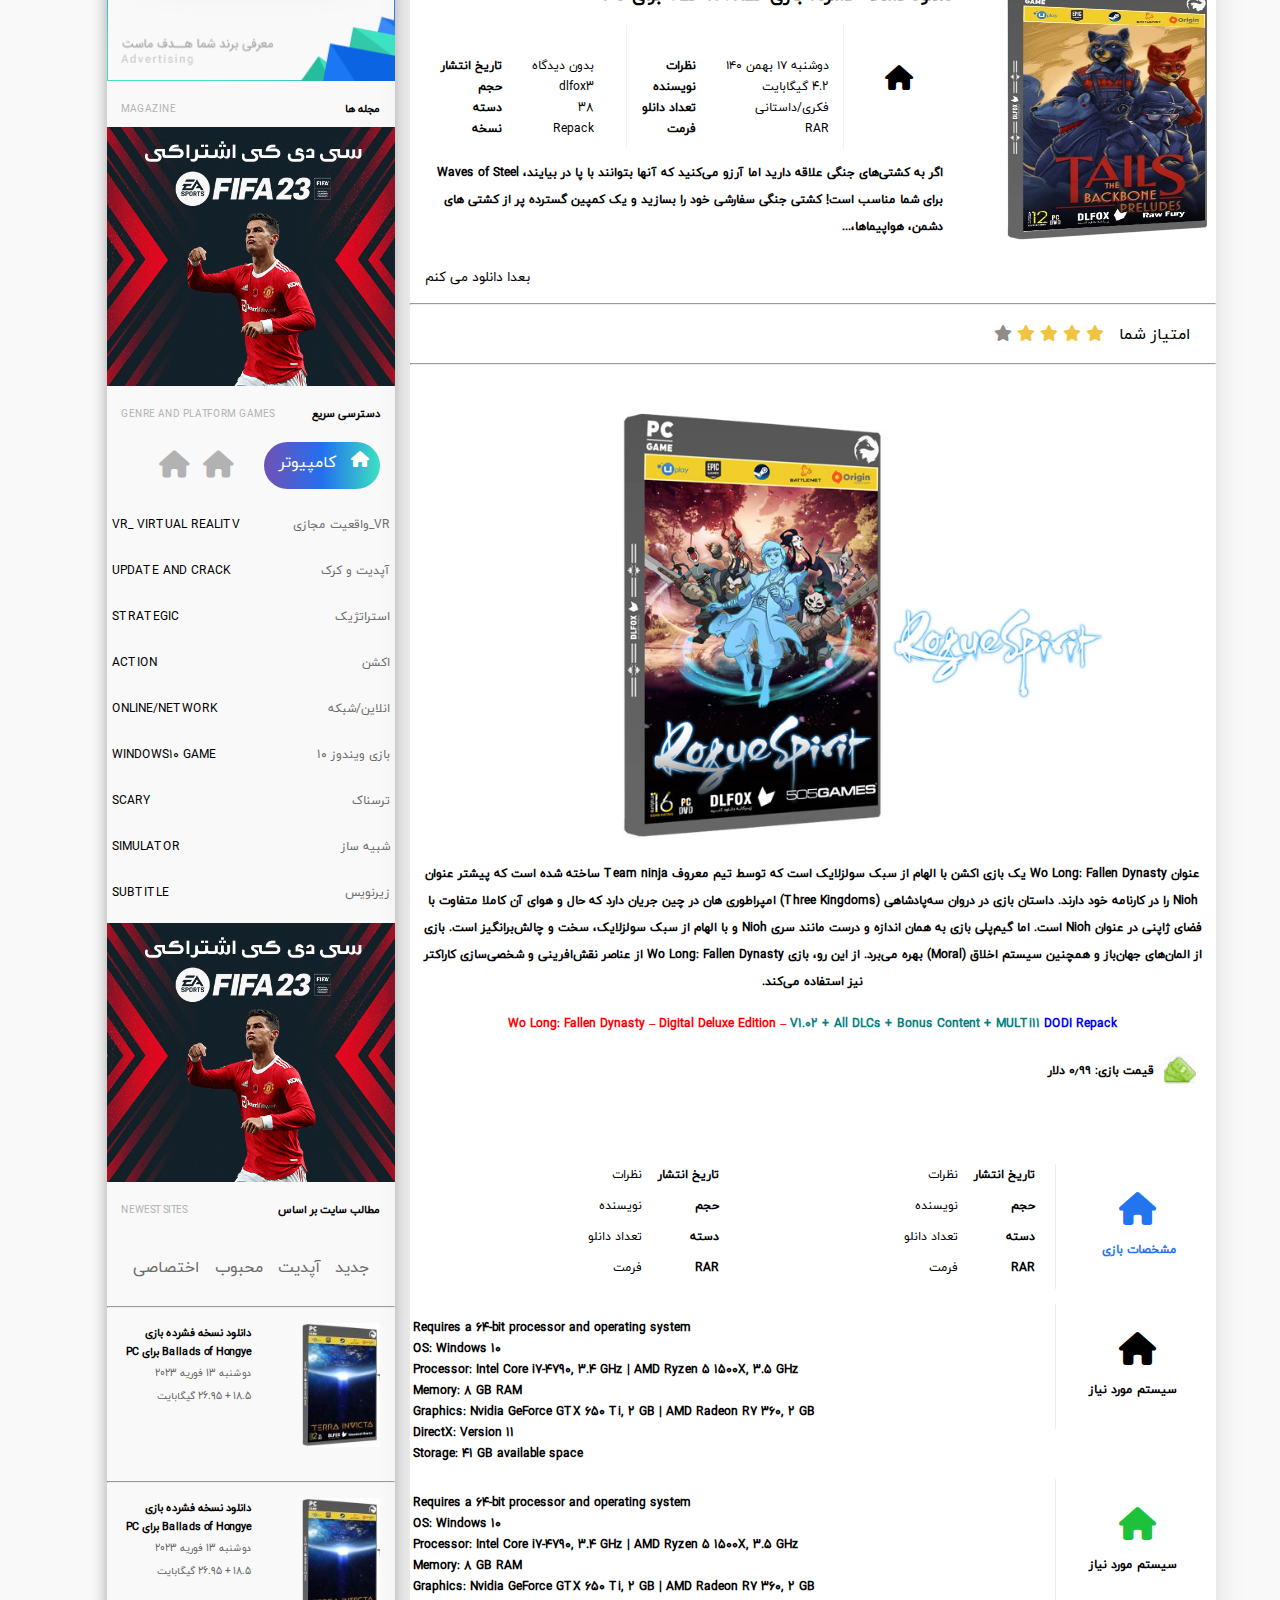
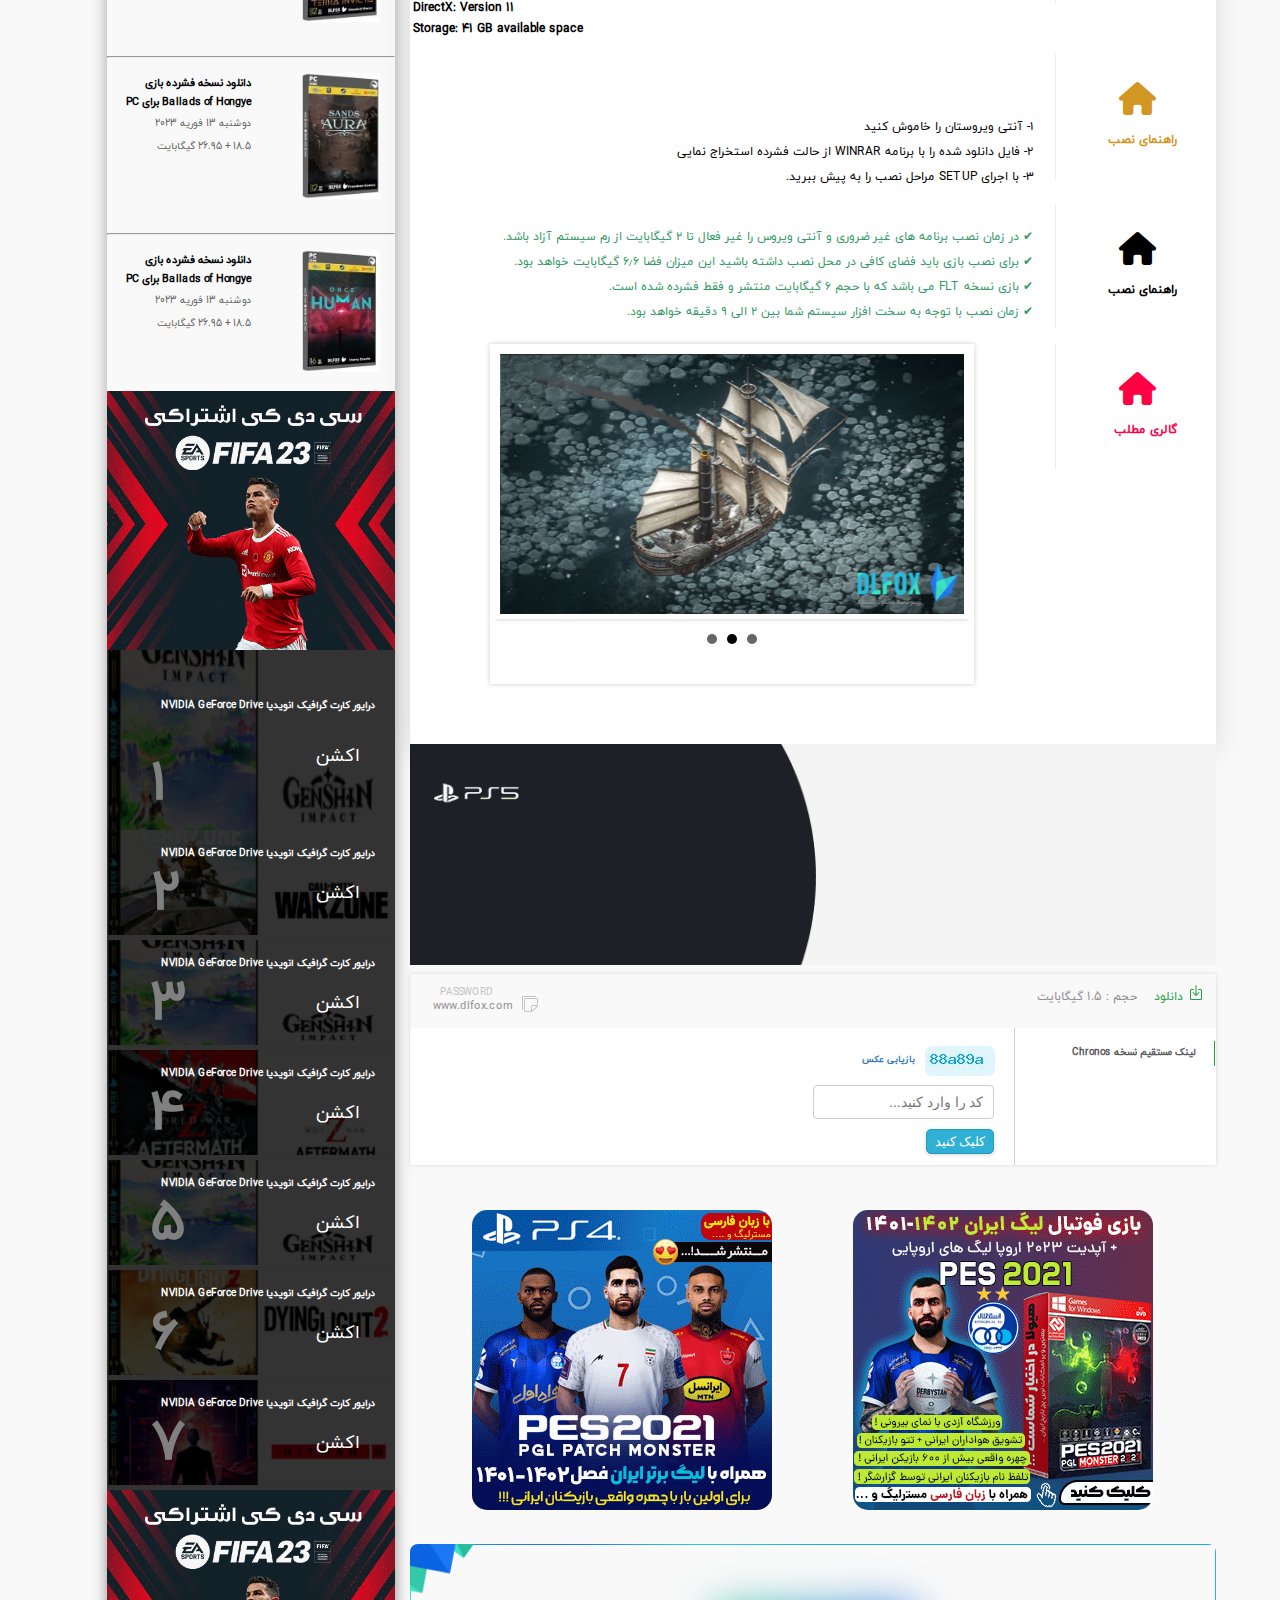
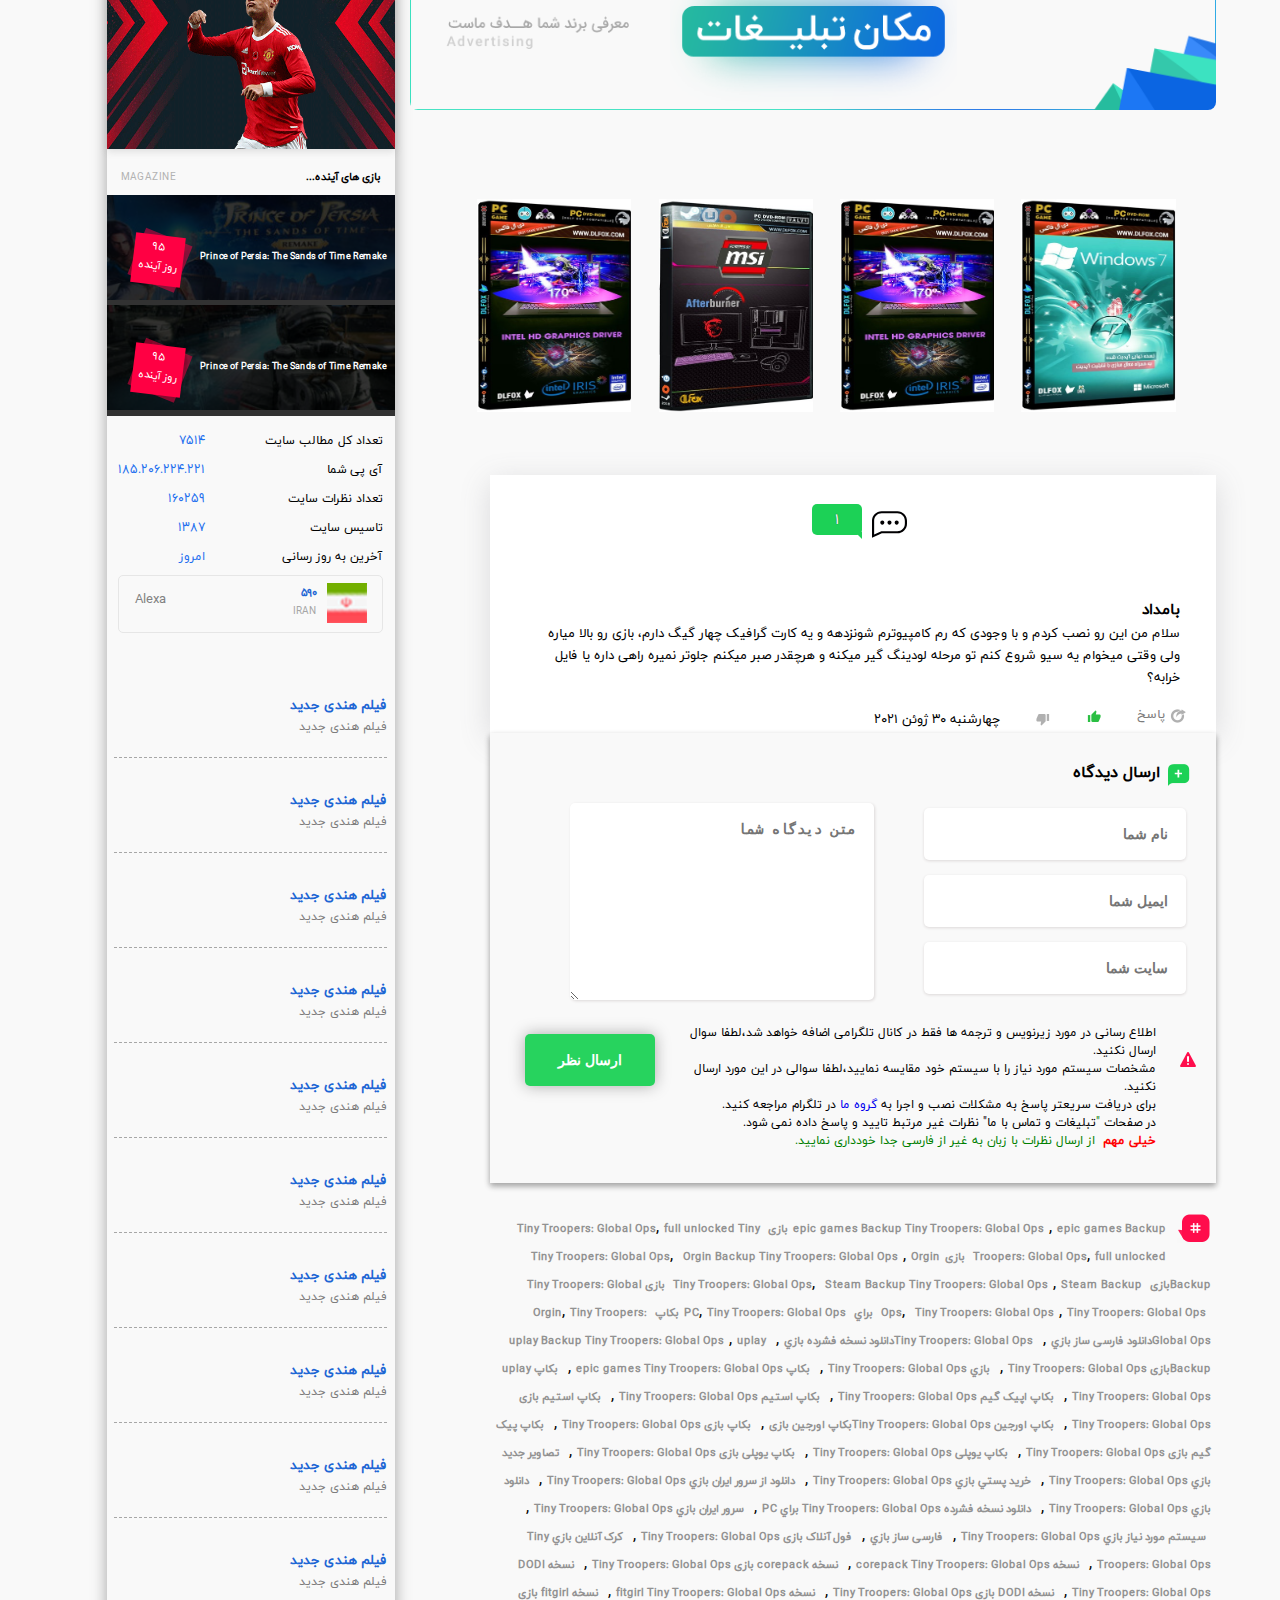
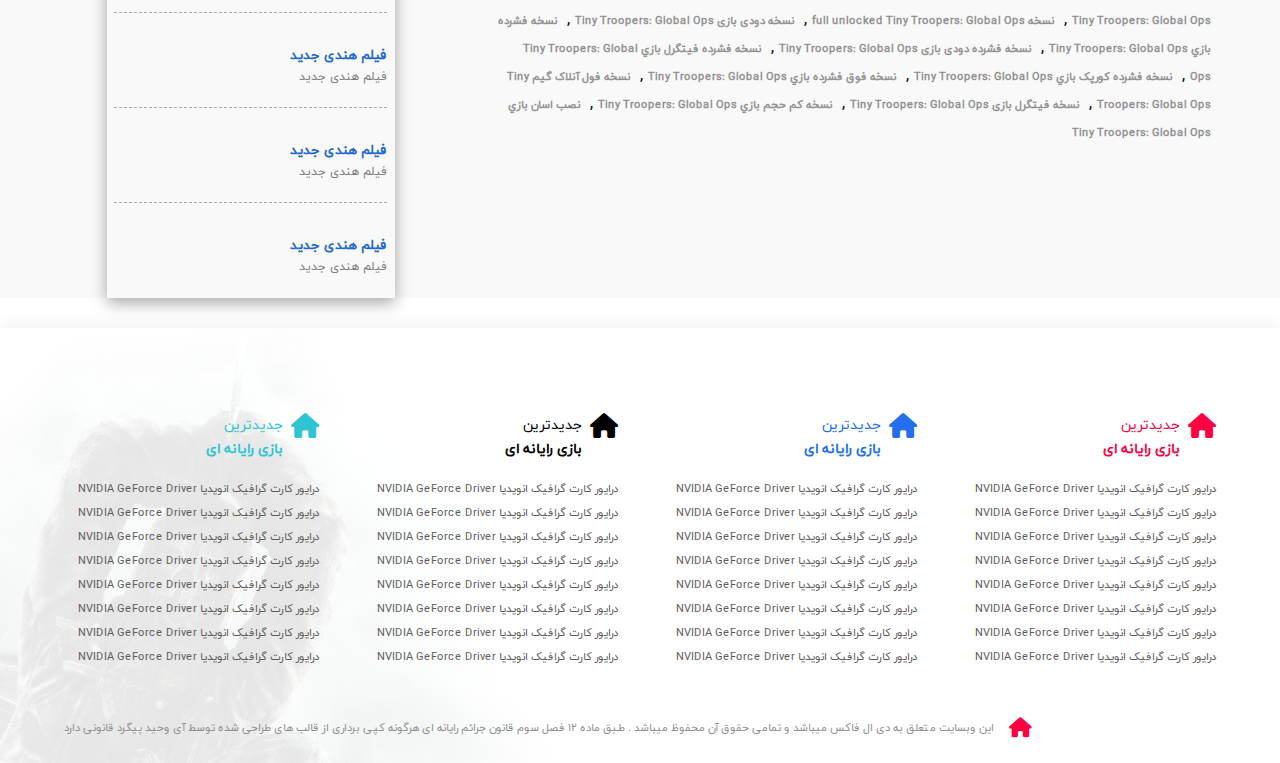
==== commit 29830846: "fsa" ====
--- a/donlowd.html
+++ b/donlowd.html
@@ -68,15 +68,29 @@
          </button>
          <ul id="main-menu">
          <li>
-         <a href="#">
-         <i class="fa-solid fa-house"></i>صفحه نخست</a></li>
+          <svg xmlns="http://www.w3.org/2000/svg" width="16" height="16" fill="currentColor" class="bi bi-calendar2-heart" viewBox="0 0 16 16">
+            <path fill-rule="evenodd" d="M4 .5a.5.5 0 0 0-1 0V1H2a2 2 0 0 0-2 2v11a2 2 0 0 0 2 2h12a2 2 0 0 0 2-2V3a2 2 0 0 0-2-2h-1V.5a.5.5 0 0 0-1 0V1H4V.5ZM1 3a1 1 0 0 1 1-1h12a1 1 0 0 1 1 1v11a1 1 0 0 1-1 1H2a1 1 0 0 1-1-1V3Zm2 .5a.5.5 0 0 0-.5.5v1a.5.5 0 0 0 .5.5h10a.5.5 0 0 0 .5-.5V4a.5.5 0 0 0-.5-.5H3Zm5 4.493c1.664-1.711 5.825 1.283 0 5.132-5.825-3.85-1.664-6.843 0-5.132Z"/>
+          </svg>
+         <a href="#" class="animate__animated animate__shakeY">صفحه نخست</a></li>
          <li>
-         <a href="#"><i class="fa-solid fa-users"></i>درباره ما</a></li>
+          <svg xmlns="http://www.w3.org/2000/svg" width="16" height="16" fill="currentColor" class="bi bi-emoji-expressionless" viewBox="0 0 16 16">
+            <path d="M8 15A7 7 0 1 1 8 1a7 7 0 0 1 0 14zm0 1A8 8 0 1 0 8 0a8 8 0 0 0 0 16z"/>
+            <path d="M4 10.5a.5.5 0 0 1 .5-.5h7a.5.5 0 0 1 0 1h-7a.5.5 0 0 1-.5-.5zm0-4a.5.5 0 0 1 .5-.5h2a.5.5 0 0 1 0 1h-2a.5.5 0 0 1-.5-.5zm5 0a.5.5 0 0 1 .5-.5h2a.5.5 0 0 1 0 1h-2a.5.5 0 0 1-.5-.5z"/>
+          </svg>
+         <a href="#">درباره ما</a></li>
          <li>
-         <a href="#"><i class="fa-solid fa-folder-tree"></i>دسته بندی</a></li>
+          <svg xmlns="http://www.w3.org/2000/svg" width="16" height="16" fill="currentColor" class="bi bi-border-all" viewBox="0 0 16 16">
+            <path d="M0 0h16v16H0V0zm1 1v6.5h6.5V1H1zm7.5 0v6.5H15V1H8.5zM15 8.5H8.5V15H15V8.5zM7.5 15V8.5H1V15h6.5z"/>
+          </svg>
+         <a href="#">دسته بندی</a></li>
          <li>
-         <a href="#"><i class="fa-solid fa-photo-film"></i>گالری تصاویر</a></li>
-         <li><a href="#"><i class="fa-solid fa-phone-volume"></i>تماس با ما</a></li>
+          <svg xmlns="http://www.w3.org/2000/svg" width="16" height="16" fill="currentColor" class="bi bi-columns-gap" viewBox="0 0 16 16">
+            <path d="M6 1v3H1V1h5zM1 0a1 1 0 0 0-1 1v3a1 1 0 0 0 1 1h5a1 1 0 0 0 1-1V1a1 1 0 0 0-1-1H1zm14 12v3h-5v-3h5zm-5-1a1 1 0 0 0-1 1v3a1 1 0 0 0 1 1h5a1 1 0 0 0 1-1v-3a1 1 0 0 0-1-1h-5zM6 8v7H1V8h5zM1 7a1 1 0 0 0-1 1v7a1 1 0 0 0 1 1h5a1 1 0 0 0 1-1V8a1 1 0 0 0-1-1H1zm14-6v7h-5V1h5zm-5-1a1 1 0 0 0-1 1v7a1 1 0 0 0 1 1h5a1 1 0 0 0 1-1V1a1 1 0 0 0-1-1h-5z"/>
+          </svg>
+         <a href="#">گالری تصاویر</a></li>
+         <li><svg xmlns="http://www.w3.org/2000/svg" width="16" height="16" fill="currentColor" class="bi bi-windows" viewBox="0 0 16 16">
+          <path d="M6.555 1.375 0 2.237v5.45h6.555V1.375zM0 13.795l6.555.933V8.313H0v5.482zm7.278-5.4.026 6.378L16 16V8.395H7.278zM16 0 7.33 1.244v6.414H16V0z"/>
+        </svg><a href="#"> تماس با ما</a></li>
          </ul>
         </nav>
         </div>
@@ -480,11 +494,11 @@
                             <a href="#" rel="tag">Steam Backup بازی Tiny Troopers: Global Ops</a>,
                             <a href="#">Tiny Troopers: Global Ops</a>,
                            <a href="#" rel="tag">Tiny Troopers: Global Ops براي PC</a>, <a href="https://www.dlfox.com/tag/tiny-troopers-global-ops%d8%a8%da%a9%d8%a7%d9%be-orgin/" rel="tag">Tiny Troopers: Global Opsبکاپ Orgin</a>, <a href="https://www.dlfox.com/tag/tiny-troopers-global-ops%d8%af%d8%a7%d9%86%d9%84%d9%88%d8%af-%d9%81%d8%a7%d8%b1%d8%b3%db%8c-%d8%b3%d8%a7%d8%b2-%d8%a8%d8%a7%d8%b2%d9%8a/" rel="tag">Tiny Troopers: Global Opsدانلود فارسی ساز بازي</a>, <a href="https://www.dlfox.com/tag/tiny-troopers-global-ops%d8%af%d8%a7%d9%86%d9%84%d9%88%d8%af-%d9%86%d8%b3%d8%ae%d9%87-%d9%81%d8%b4%d8%b1%d8%af%d9%87-%d8%a8%d8%a7%d8%b2%d9%8a/" rel="tag">Tiny Troopers: Global Opsدانلود نسخه فشرده بازي</a>, <a href="https://www.dlfox.com/tag/uplay-backup-tiny-troopers-global-ops/" rel="tag">uplay Backup Tiny Troopers: Global Ops</a>, <a href="https://www.dlfox.com/tag/uplay-backup%d8%a8%d8%a7%d8%b2%db%8c-tiny-troopers-global-ops/" rel="tag">uplay Backupبازی Tiny Troopers: Global Ops</a>, <a href="https://www.dlfox.com/tag/%d8%a8%d8%a7%d8%b2%d9%8a-tiny-troopers-global-ops/" rel="tag">بازي Tiny Troopers: Global Ops</a>, <a href="https://www.dlfox.com/tag/%d8%a8%da%a9%d8%a7%d9%be-epic-games-tiny-troopers-global-ops/" rel="tag">بکاپ epic games Tiny Troopers: Global Ops</a>, <a href="https://www.dlfox.com/tag/%d8%a8%da%a9%d8%a7%d9%be-uplay-tiny-troopers-global-ops/" rel="tag">بکاپ uplay Tiny Troopers: Global Ops</a>, <a href="https://www.dlfox.com/tag/%d8%a8%da%a9%d8%a7%d9%be-%d8%a7%d9%be%db%8c%da%a9-%da%af%db%8c%d9%85-tiny-troopers-global-ops/" rel="tag">بکاپ اپیک گیم Tiny Troopers: Global Ops</a>, <a href="https://www.dlfox.com/tag/%d8%a8%da%a9%d8%a7%d9%be-%d8%a7%d8%b3%d8%aa%db%8c%d9%85-tiny-troopers-global-ops/" rel="tag">بکاپ استیم Tiny Troopers: Global Ops</a>, <a href="https://www.dlfox.com/tag/%d8%a8%da%a9%d8%a7%d9%be-%d8%a7%d8%b3%d8%aa%db%8c%d9%85-%d8%a8%d8%a7%d8%b2%db%8c-tiny-troopers-global-ops/" rel="tag">بکاپ استیم بازی Tiny Troopers: Global Ops</a>, <a href="https://www.dlfox.com/tag/%d8%a8%da%a9%d8%a7%d9%be-%d8%a7%d9%88%d8%b1%d8%ac%db%8c%d9%86-tiny-troopers-global-ops%d8%a8%da%a9%d8%a7%d9%be-%d8%a7%d9%88%d8%b1%d8%ac%db%8c%d9%86-%d8%a8%d8%a7%d8%b2%db%8c/" rel="tag">بکاپ اورجین Tiny Troopers: Global Opsبکاپ اورجین بازی</a>, <a href="https://www.dlfox.com/tag/%d8%a8%da%a9%d8%a7%d9%be-%d8%a8%d8%a7%d8%b2%db%8c-tiny-troopers-global-ops/" rel="tag">بکاپ بازی Tiny Troopers: Global Ops</a>, <a href="https://www.dlfox.com/tag/%d8%a8%da%a9%d8%a7%d9%be-%d9%be%db%8c%da%a9-%da%af%db%8c%d9%85-%d8%a8%d8%a7%d8%b2%db%8c-tiny-troopers-global-ops/" rel="tag">بکاپ پیک گیم بازی Tiny Troopers: Global Ops</a>, <a href="https://www.dlfox.com/tag/%d8%a8%da%a9%d8%a7%d9%be-%db%8c%d9%88%d9%be%d9%84%db%8c-tiny-troopers-global-ops/" rel="tag">بکاپ یوپلی Tiny Troopers: Global Ops</a>, <a href="https://www.dlfox.com/tag/%d8%a8%da%a9%d8%a7%d9%be-%db%8c%d9%88%d9%be%d9%84%db%8c-%d8%a8%d8%a7%d8%b2%db%8c-tiny-troopers-global-ops/" rel="tag">بکاپ یوپلی بازی Tiny Troopers: Global Ops</a>, <a href="https://www.dlfox.com/tag/%d8%aa%d8%b5%d8%a7%d9%88%d9%8a%d8%b1-%d8%ac%d8%af%d9%8a%d8%af-%d8%a8%d8%a7%d8%b2%d9%8a-tiny-troopers-global-ops/" rel="tag">تصاوير جديد بازي Tiny Troopers: Global Ops</a>, <a href="https://www.dlfox.com/tag/%d8%ae%d8%b1%d9%8a%d8%af-%d9%be%d8%b3%d8%aa%d9%8a-%d8%a8%d8%a7%d8%b2%d9%8a-tiny-troopers-global-ops/" rel="tag">خريد پستي بازي Tiny Troopers: Global Ops</a>, <a href="https://www.dlfox.com/tag/%d8%af%d8%a7%d9%86%d9%84%d9%88%d8%af-%d8%a7%d8%b2-%d8%b3%d8%b1%d9%88%d8%b1-%d8%a7%d9%8a%d8%b1%d8%a7%d9%86-%d8%a8%d8%a7%d8%b2%d9%8a-tiny-troopers-global-ops/" rel="tag">دانلود از سرور ايران بازي Tiny Troopers: Global Ops</a>, <a href="https://www.dlfox.com/tag/%d8%af%d8%a7%d9%86%d9%84%d9%88%d8%af-%d8%a8%d8%a7%d8%b2%d9%8a-tiny-troopers-global-ops/" rel="tag">دانلود بازي Tiny Troopers: Global Ops</a>, <a href="https://www.dlfox.com/tag/%d8%af%d8%a7%d9%86%d9%84%d9%88%d8%af-%d9%86%d8%b3%d8%ae%d9%87-%d9%81%d8%b4%d8%b1%d8%af%d9%87-tiny-troopers-global-ops-%d8%a8%d8%b1%d8%a7%d9%8a-pc/" rel="tag">دانلود نسخه فشرده Tiny Troopers: Global Ops براي PC</a>, <a href="https://www.dlfox.com/tag/%d8%b3%d8%b1%d9%88%d8%b1-%d8%a7%d9%8a%d8%b1%d8%a7%d9%86-%d8%a8%d8%a7%d8%b2%d9%8a-tiny-troopers-global-ops/" rel="tag">سرور ايران بازي Tiny Troopers: Global Ops</a>, <a href="https://www.dlfox.com/tag/%d8%b3%d9%8a%d8%b3%d8%aa%d9%85-%d9%85%d9%88%d8%b1%d8%af-%d9%86%d9%8a%d8%a7%d8%b2-%d8%a8%d8%a7%d8%b2%d9%8a-tiny-troopers-global-ops/" rel="tag">سيستم مورد نياز بازي Tiny Troopers: Global Ops</a>, <a href="https://www.dlfox.com/tag/%d9%81%d8%a7%d8%b1%d8%b3%db%8c-%d8%b3%d8%a7%d8%b2-%d8%a8%d8%a7%d8%b2%d9%8a/" rel="tag">فارسی ساز بازي</a>, <a href="https://www.dlfox.com/tag/%d9%81%d9%88%d9%84-%d8%a2%d9%86%d9%84%d8%a7%da%a9-%d8%a8%d8%a7%d8%b2%db%8c-tiny-troopers-global-ops/" rel="tag">فول آنلاک بازی Tiny Troopers: Global Ops</a>, <a href="https://www.dlfox.com/tag/%da%a9%d8%b1%da%a9-%d8%a2%d9%86%d9%84%d8%a7%d9%8a%d9%86-%d8%a8%d8%a7%d8%b2%d9%8a-tiny-troopers-global-ops/" rel="tag">کرک آنلاين بازي Tiny Troopers: Global Ops</a>, <a href="https://www.dlfox.com/tag/%d9%86%d8%b3%d8%ae%d9%87-corepack-tiny-troopers-global-ops/" rel="tag">نسخه corepack Tiny Troopers: Global Ops</a>, <a href="https://www.dlfox.com/tag/%d9%86%d8%b3%d8%ae%d9%87-corepack-%d8%a8%d8%a7%d8%b2%db%8c-tiny-troopers-global-ops/" rel="tag">نسخه corepack بازی Tiny Troopers: Global Ops</a>, <a href="https://www.dlfox.com/tag/%d9%86%d8%b3%d8%ae%d9%87-dodi-tiny-troopers-global-ops/" rel="tag">نسخه DODI Tiny Troopers: Global Ops</a>, <a href="https://www.dlfox.com/tag/%d9%86%d8%b3%d8%ae%d9%87-dodi-%d8%a8%d8%a7%d8%b2%db%8c-tiny-troopers-global-ops/" rel="tag">نسخه DODI بازی Tiny Troopers: Global Ops</a>, <a href="https://www.dlfox.com/tag/%d9%86%d8%b3%d8%ae%d9%87-fitgirl-tiny-troopers-global-ops/" rel="tag">نسخه fitgirl Tiny Troopers: Global Ops</a>, <a href="https://www.dlfox.com/tag/%d9%86%d8%b3%d8%ae%d9%87-fitgirl-%d8%a8%d8%a7%d8%b2%db%8c-tiny-troopers-global-ops/" rel="tag">نسخه fitgirl بازی Tiny Troopers: Global Ops</a>, <a href="https://www.dlfox.com/tag/%d9%86%d8%b3%d8%ae%d9%87-full-unlocked-tiny-troopers-global-ops/" rel="tag">نسخه full unlocked Tiny Troopers: Global Ops</a>, <a href="https://www.dlfox.com/tag/%d9%86%d8%b3%d8%ae%d9%87-%d8%af%d9%88%d8%af%db%8c-%d8%a8%d8%a7%d8%b2%db%8c-tiny-troopers-global-ops/" rel="tag">نسخه دودی بازی Tiny Troopers: Global Ops</a>, <a href="https://www.dlfox.com/tag/%d9%86%d8%b3%d8%ae%d9%87-%d9%81%d8%b4%d8%b1%d8%af%d9%87-%d8%a8%d8%a7%d8%b2%d9%8a-tiny-troopers-global-ops/" rel="tag">نسخه فشرده بازي Tiny Troopers: Global Ops</a>, <a href="https://www.dlfox.com/tag/%d9%86%d8%b3%d8%ae%d9%87-%d9%81%d8%b4%d8%b1%d8%af%d9%87-%d8%af%d9%88%d8%af%db%8c-%d8%a8%d8%a7%d8%b2%db%8c-tiny-troopers-global-ops/" rel="tag">نسخه فشرده دودی بازی Tiny Troopers: Global Ops</a>, <a href="https://www.dlfox.com/tag/%d9%86%d8%b3%d8%ae%d9%87-%d9%81%d8%b4%d8%b1%d8%af%d9%87-%d9%81%d9%8a%d8%aa%da%af%d8%b1%d9%84-%d8%a8%d8%a7%d8%b2%d9%8a-tiny-troopers-global-ops/" rel="tag">نسخه فشرده فيتگرل بازي Tiny Troopers: Global Ops</a>, <a href="#">نسخه فشرده کورپک بازي Tiny Troopers: Global Ops</a>, 
-                          <a href="#" >نسخه فوق فشرده بازي Tiny Troopers: Global Ops</a>, <a href="#" >نسخه فول آنلاک گیم Tiny Troopers: Global Ops</a>, <a href="#">نسخه فیتگرل بازی Tiny Troopers: Global Ops</a>, <a href="https://www.dlfox.com/tag/%d9%86%d8%b3%d8%ae%d9%87-%da%a9%d9%85-%d8%ad%d8%ac%d9%85-%d8%a8%d8%a7%d8%b2%d9%8a-tiny-troopers-global-ops/" rel="tag">نسخه کم حجم بازي Tiny Troopers: Global Ops</a>, <a href="https://ww">نصب اسان بازي Tiny Troopers: Global Ops</a>
+                           <a href="#" >نسخه فوق فشرده بازي Tiny Troopers: Global Ops</a>, <a href="#" >نسخه فول آنلاک گیم Tiny Troopers: Global Ops</a>, <a href="#">نسخه فیتگرل بازی Tiny Troopers: Global Ops</a>, <a href="https://www.dlfox.com/tag/%d9%86%d8%b3%d8%ae%d9%87-%da%a9%d9%85-%d8%ad%d8%ac%d9%85-%d8%a8%d8%a7%d8%b2%d9%8a-tiny-troopers-global-ops/" rel="tag">نسخه کم حجم بازي Tiny Troopers: Global Ops</a>, <a href="https://ww">نصب اسان بازي Tiny Troopers: Global Ops</a>
                            </p>
-                          </div>
-                            </div>
-                            </div>
+                           </div>
+                           </div>
+                           </div>
                           
                    <!-- saidbar -->
                     
--- a/donlowd.css
+++ b/donlowd.css
@@ -104,8 +104,9 @@
 ul#main-menu{
     /*border: 1px solid orange;*/
     margin: 0;
-    padding: 0;
+    padding: 8px;
     list-style-type: none;
+    position: relative;
 }
 ul#main-menu::after{
     display: block;
@@ -114,6 +115,7 @@
 }
 ul#main-menu>li{
     float: right;
+    margin-right: 15px;
 }
 ul#main-menu>li>a:link,ul#main-menu>li>a:visited{
     display: block;
@@ -124,12 +126,39 @@
     text-decoration: none;
     color: black;
     font-size: 12px;
+    opacity: 0;
+    position: relative;
+    right: -31px;
+    bottom: 25px;
+    transition:translateY 1s;
+}
+ul#main-menu>li:hover a {
+    fill: #2fc4d2;
+    transform: translateY(18px);
+    opacity: 1;
+}
+ul#main-menu>li:hover svg {
+    fill: #2fc4d2;
+    transform: translateY(18px);
 }
 ul#main-menu>li:first-child>a{
     border-radius: 0 5px 5px 0 ;
 }
 ul#main-menu>li>a>i{
     font-size: 18px;
+}
+ul#main-menu svg
+{
+    width: 30px;
+    height: 30px;
+    position: absolute;
+    margin-top: 19px;
+    overflow: hidden;
+    transition: transform 0.5s;
+
+}
+ul#main-menu svg:hover{
+  
 }
 #toggle_btn{
     width: 40px;
@@ -163,6 +192,7 @@
     z-index: 0;
     box-shadow: 0 0 40px #c5c5c5;
 }
+
 
 /*heder*/
 /*sider-aks*/
@@ -875,7 +905,7 @@
     width: 90%;
     background-color: #f9f9f9;
     box-shadow: rgba(0, 0, 0, 0.16) 0px 3px 6px, rgba(0, 0, 0, 0.23) 0px 3px 6px;
-    height: 450px;
+    min-height: 450px;
 }
 .flex-comentt {
     display: flex;
@@ -909,11 +939,11 @@
     list-style-type: none;
 }
 .form-coment textarea {
-    width: 100%;
+    outline: 0;
     min-height: 197px;
     font-size: 14px;
     font-weight: 700;
-    border: none;
+    border: 0;
     border-radius: 5px;
     box-shadow: 1px 1px 3px #dcd8d8;
     margin-right: 80px;
@@ -1406,6 +1436,7 @@
     .blog_list li {
         list-style-type: none;
         border-bottom: 1px dashed #a7a7a7;
+        height: 65px;
     }
     .blog_list p {
         font-size: 12px;
@@ -1482,10 +1513,25 @@
         width: 75%;
     }
     .ul-box-1{
+
         margin-right: 145px;
     }
     .icon {
         width: 23%;
+    }
+    .bottom-box {
+        width: 100%;
+    }
+    .top-box {
+        width: 100%;
+       }
+    .form-coment textarea {
+       margin-right: 35px;
+       padding: 14px;
+    
+      }
+    .form-coment input {
+        width: 80%;
     }
 }
 
@@ -1551,8 +1597,10 @@
     }
     .flex13 .left3 li {
         font-size: 8px;
- 
-}
+   }
+   .form-coment textarea {
+    margin-right: -6px;
+   }
 }
 @media only screen and (max-width:855px) {
     .flex11 {
@@ -1569,8 +1617,20 @@
        .flex12 a {
         font-size: 12px;
        }
-      
-    }
+      .form-coment textarea {
+        padding: 13px;
+        margin-right: -35px;
+      }
+      .form-coment input {
+        width: 70%;
+      }
+      .comment_note {
+        font-size: 9px;
+      }
+      .flex-button {
+        gap: 55px;
+      }
+}
     @media only screen and (max-width:830px) {
         .ul-box-1 {
         margin-right: 90px;
@@ -1682,6 +1742,12 @@
     .ul-matn5 {
         width: 75%;
     }
+    .form-coment input {
+        width: 60%;
+    }
+   .form-coment textarea {
+    margin-right: -59px;
+   }
 }
 @media screen and (max-width: 736px) {
     .icons ul li a:link,.icons ul li a:visited {
@@ -1690,6 +1756,11 @@
     .text ul li a:link,.text ul li a:visited {
         font-size: 11px;
     }
+    .form-coment textarea {
+        margin-right: -66px;
+        padding: 9px;
+    }
+    
 }
 @media screen and (max-width: 688px) {
     .icons ul li a:link,.icons ul li a:visited {
@@ -1887,6 +1958,31 @@
     align-items:center;
     gap: 3px;
 }
+.top-box {
+    width: 110%;
+    margin-right: -33px;
+}
+.bottom-box {
+    width: 110%;
+    margin-right: -33px;
+}
+.rast3 img {
+    width: 50%;
+    margin-right: 80px;
+}
+.flex13 .left3 li {
+    font-size: 20px;
+   }
+   .flex13 a h6{
+    font-size: 18px;
+   }
+   .flex12 a {
+    font-size: 19px;
+}
+.flex-ul {
+    gap: 20px;
+    font-size: 15px;
+}
 
 }
 
@@ -1898,6 +1994,16 @@
         font-size: 9px;
     }
 }
+@media screen and (max-width: 610px) {
+    div .flex2 .left .border .top2 {
+        left: 193px;
+        top: -11px;
+    }
+    div .flex2 .left .border {
+        width: 106%;
+        margin-right: -12px;
+    }
+}
 @media screen and (max-width: 593px) {
     .icons ul li a:link,.icons ul li a:visited {
         font-size: 12px;
@@ -1906,6 +2012,31 @@
         font-size: 7px;
     }
 }
+
+@media screen and (max-width: 575px) {
+    .flex-form {
+        flex-direction: column-reverse;
+        gap: 30px;
+    }
+    .form-coment textarea {
+        margin-right: 84px;
+        padding: 21px;   
+    }
+    .form-coment input {
+        margin-right: 90px;
+    }
+    .flex-button {
+        flex-direction: column;
+        gap: 0;
+    }
+    .comment_note {
+        margin-right: 25px;
+        width: 70%;
+     }
+    
+
+}
+
 @media screen and (max-width: 537px) {
     .ul-box-1 {
         margin-right: 70px;
@@ -1913,6 +2044,7 @@
     .ul-box-1 {
         margin-right: 75px;
     }
+  
 }
 
 
@@ -1938,6 +2070,12 @@
     .text ul li a:link,.text ul li a:visited {
         margin-right: 11px;
     }
+
+}
+@media screen and (max-width: 475px) {
+    .form-coment textarea {
+        margin-right: 40px;
+    }
 }
 @media screen and (max-width: 467px) {
     .ul-box-1 {
@@ -1949,6 +2087,7 @@
     .box-img img {
         width: 85%;
     }
+   
 }
 
 @media screen and (max-width: 455px) {
